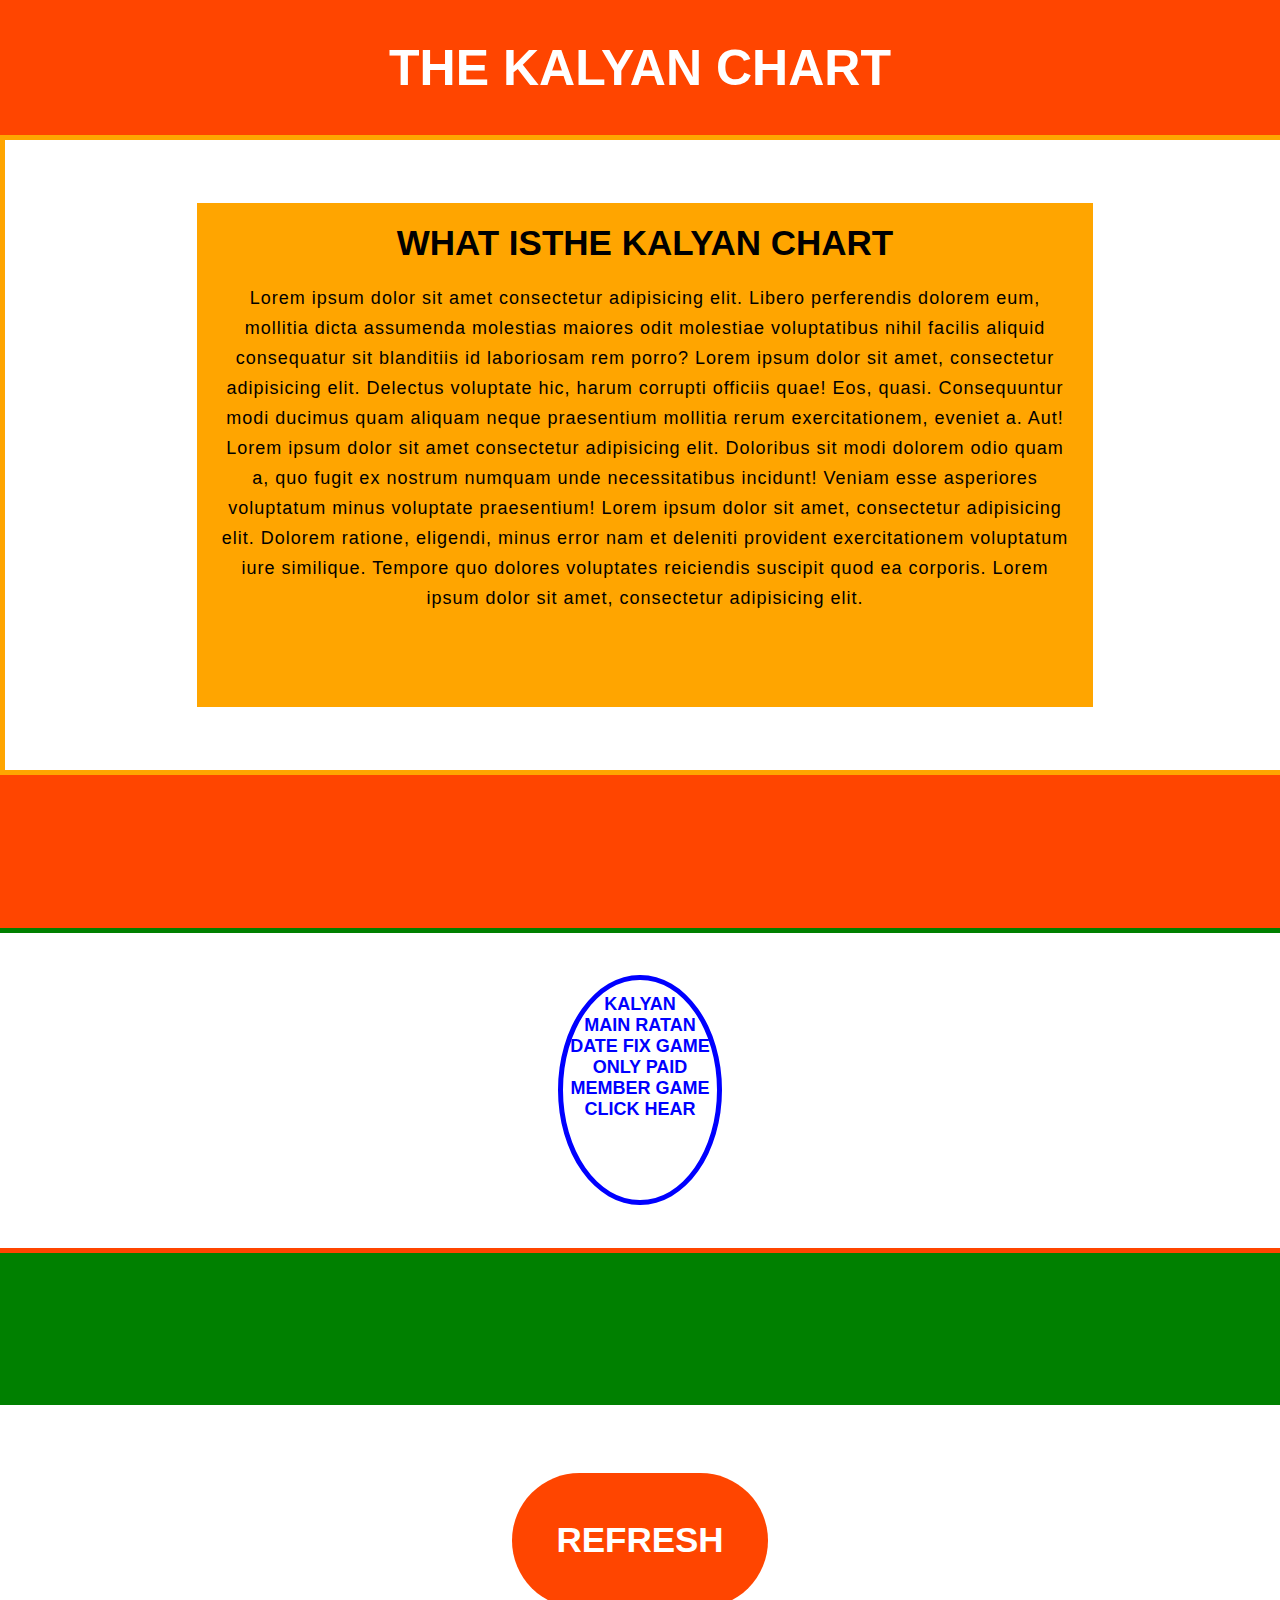
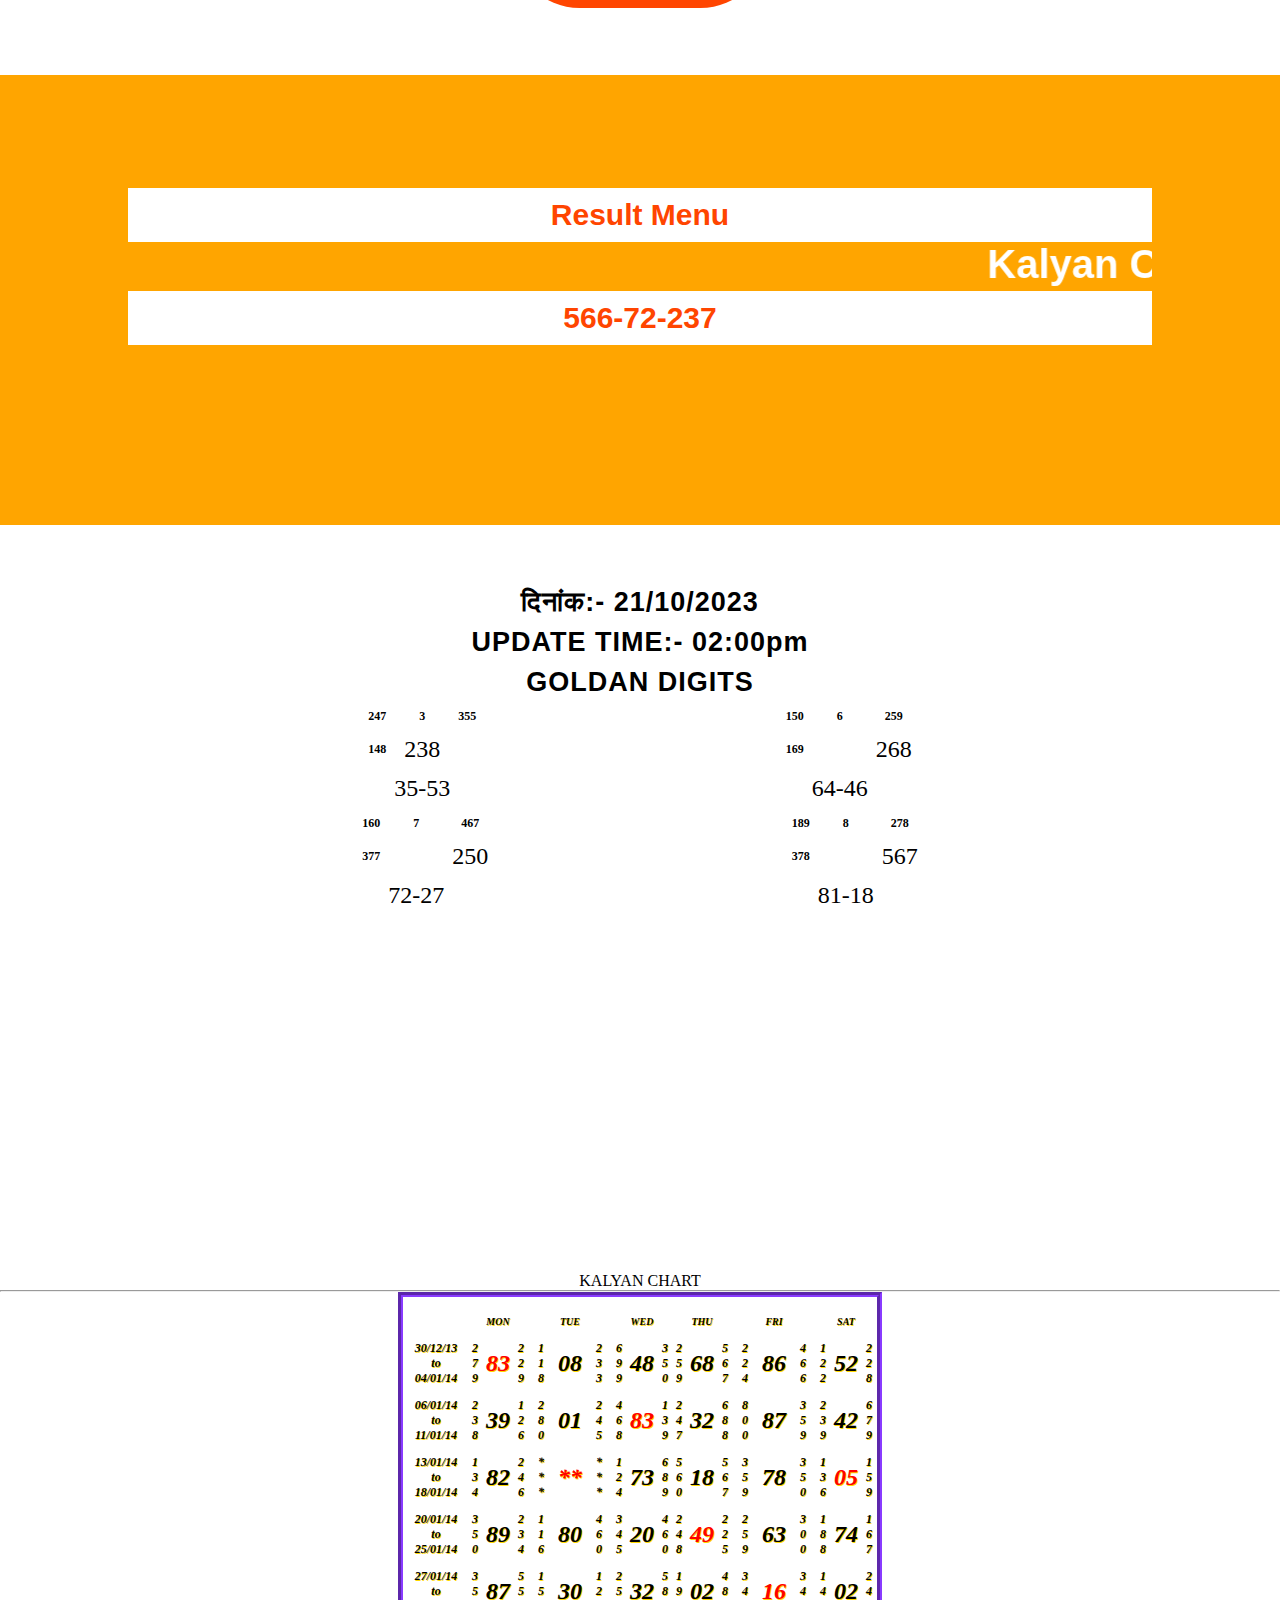
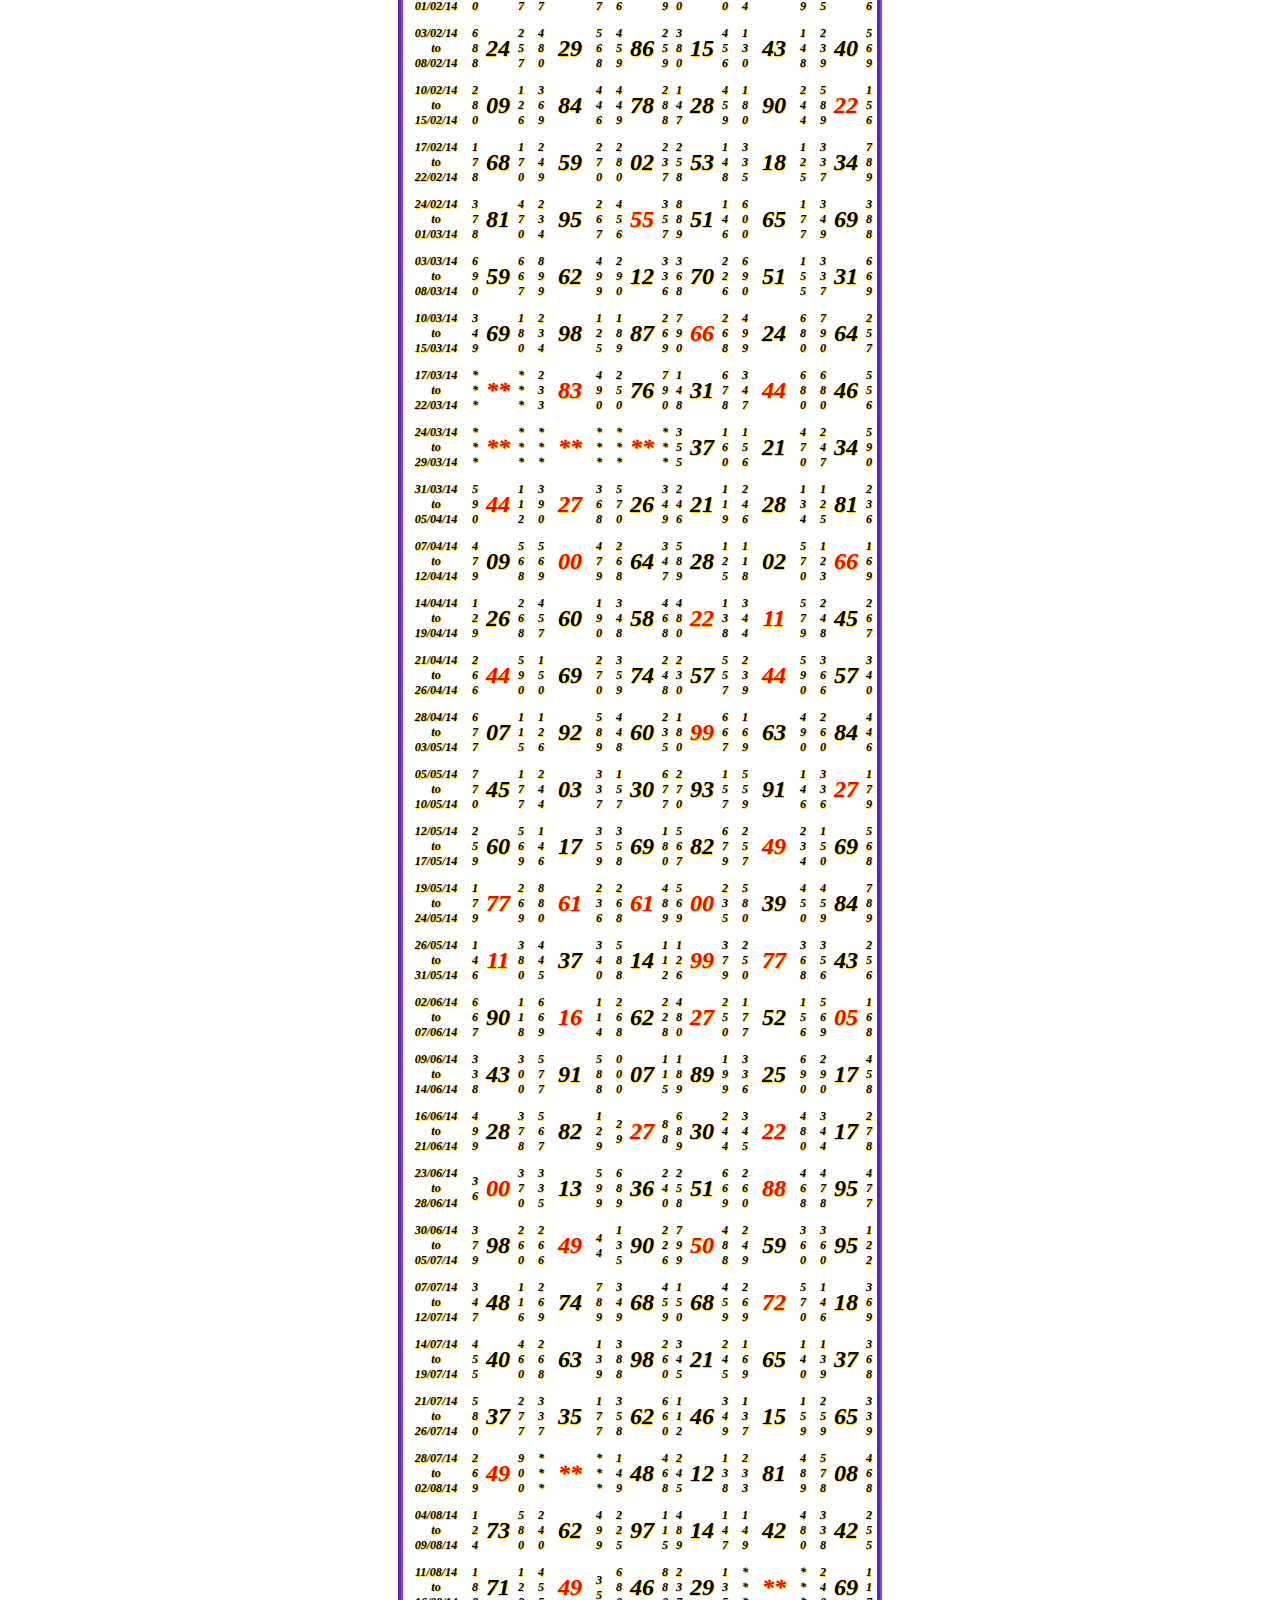
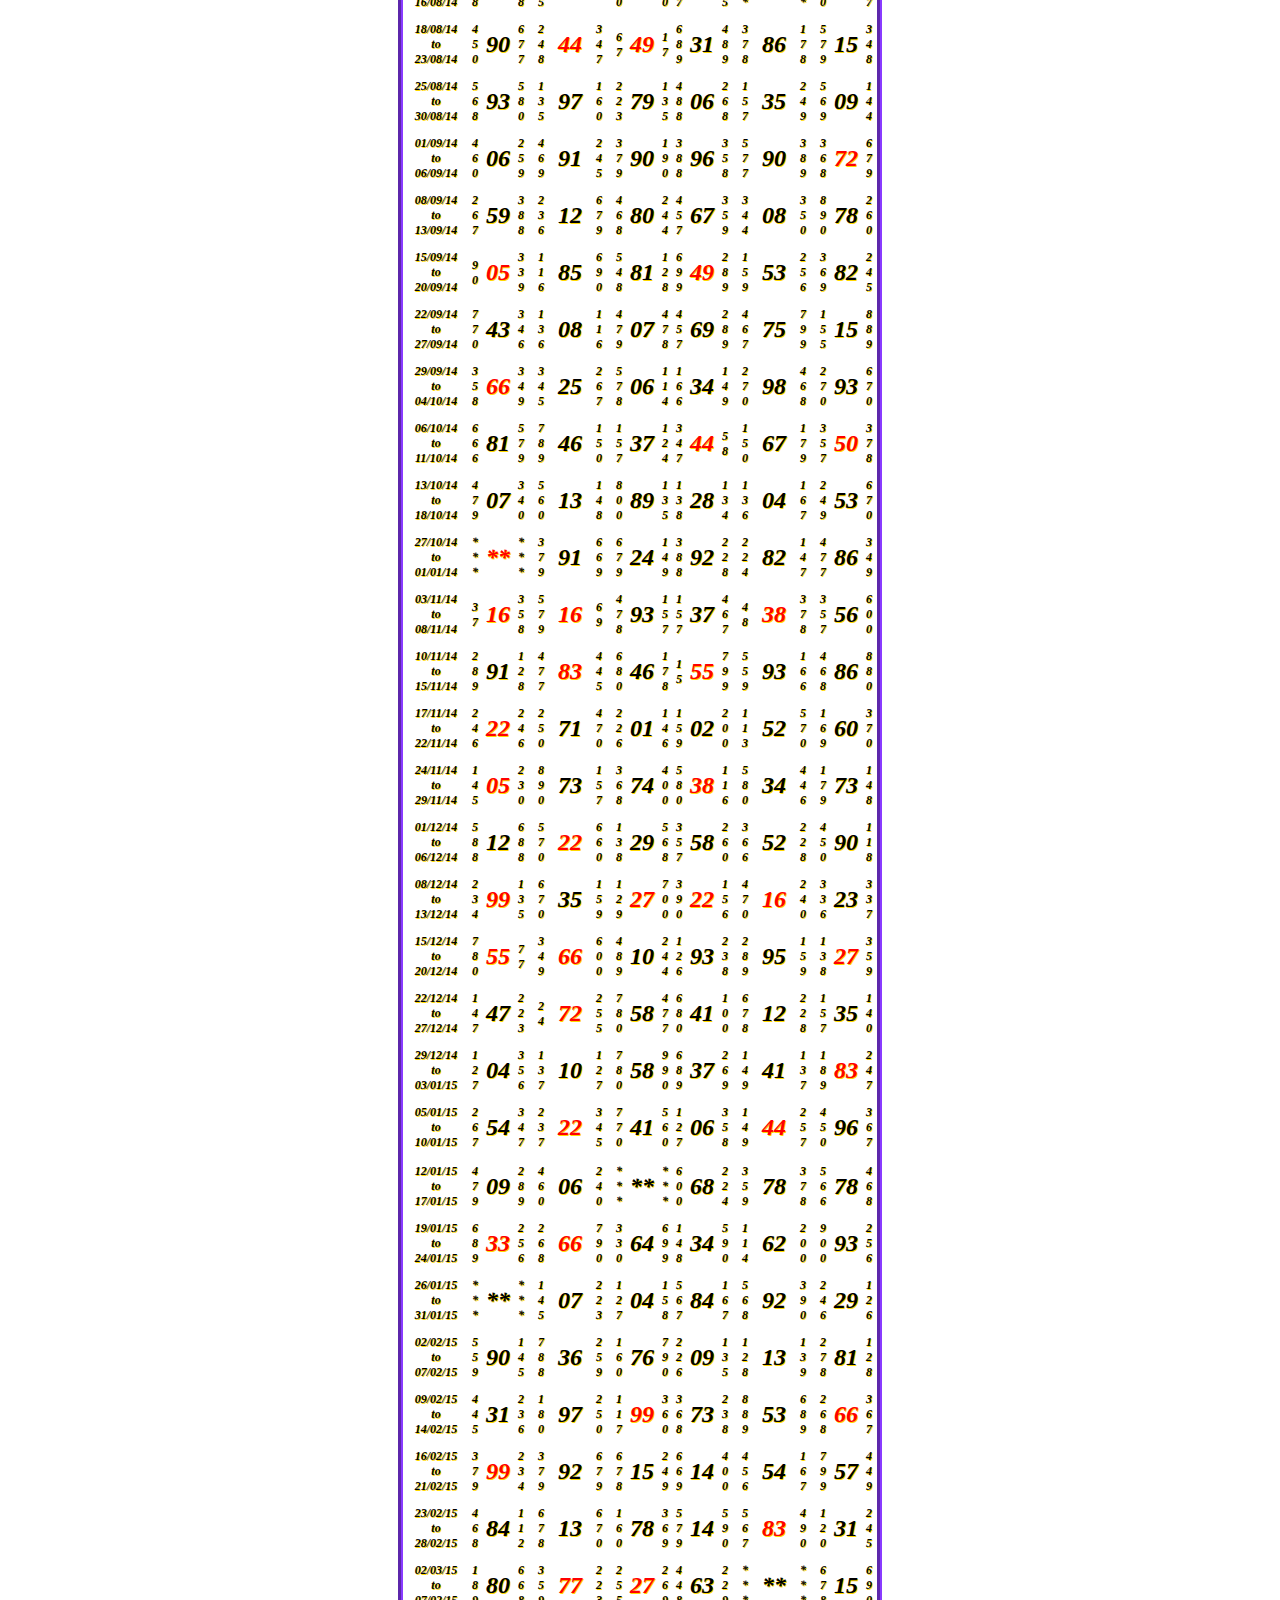
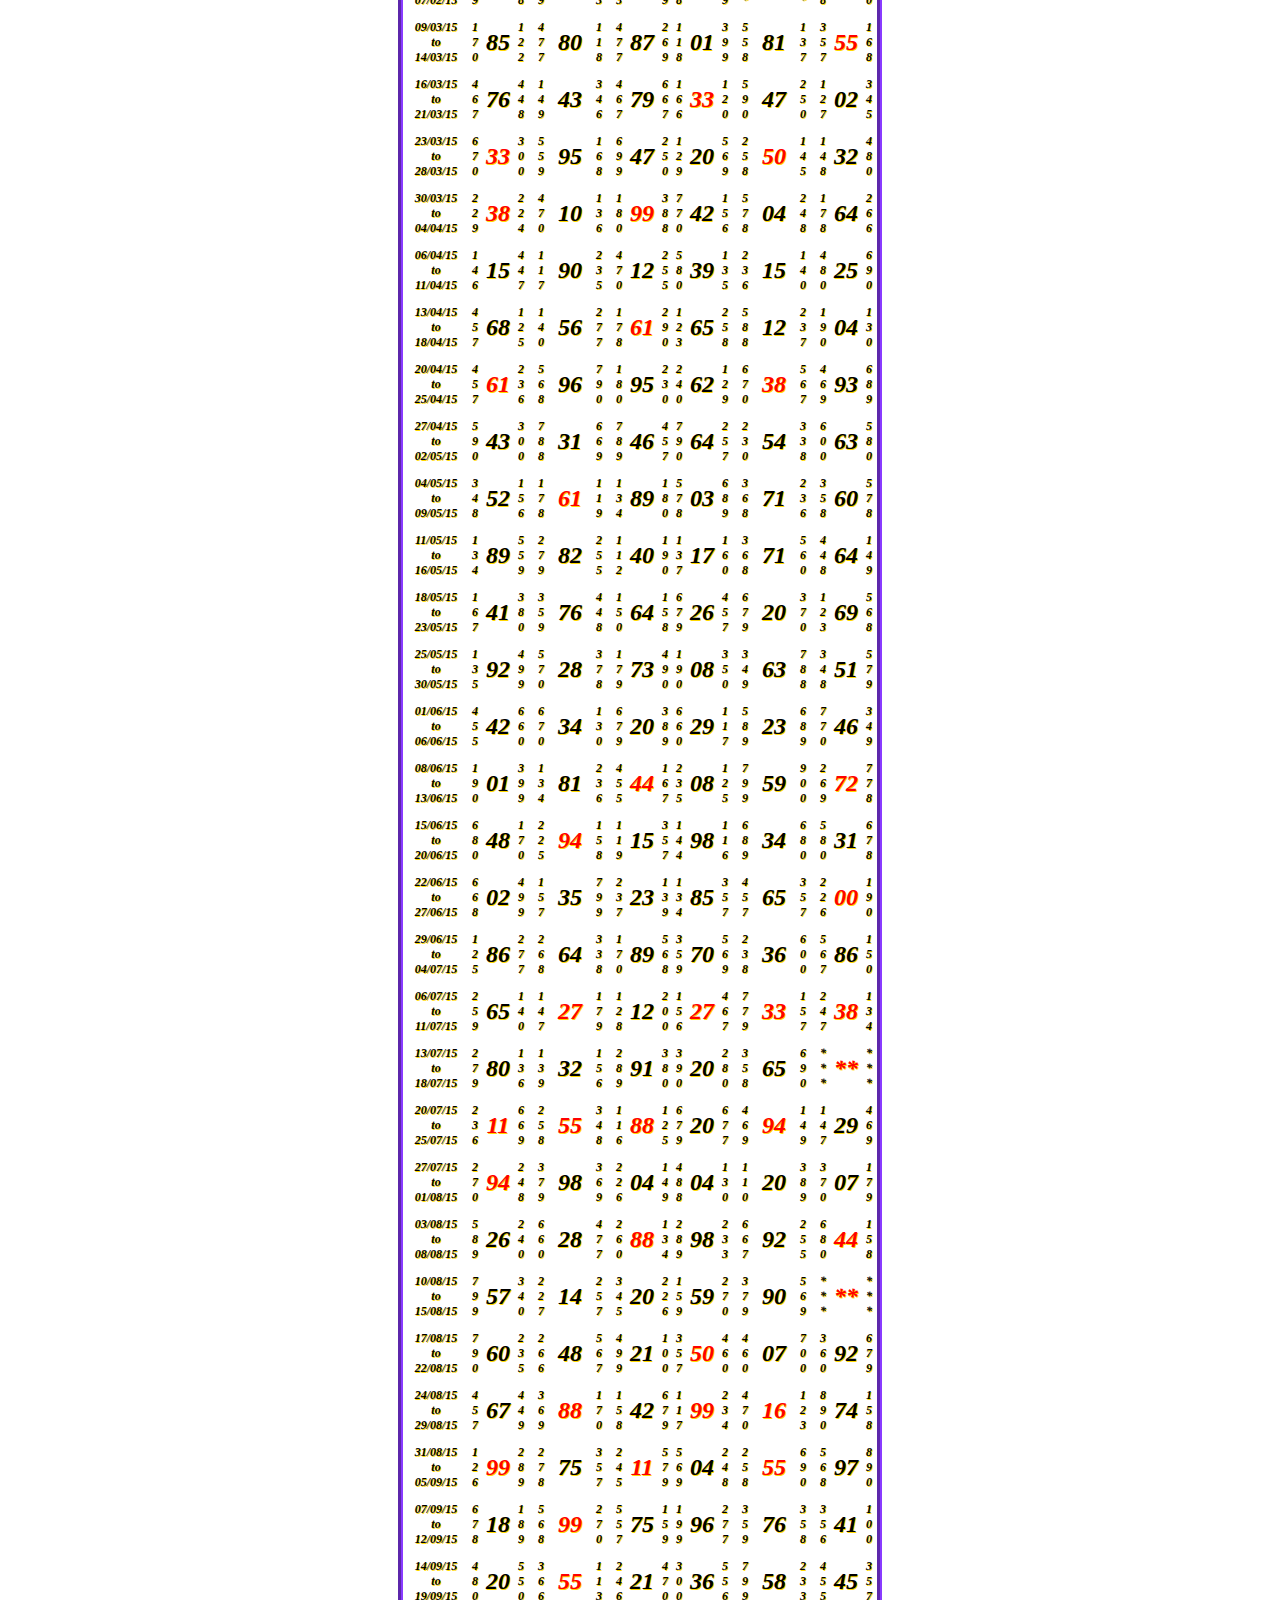
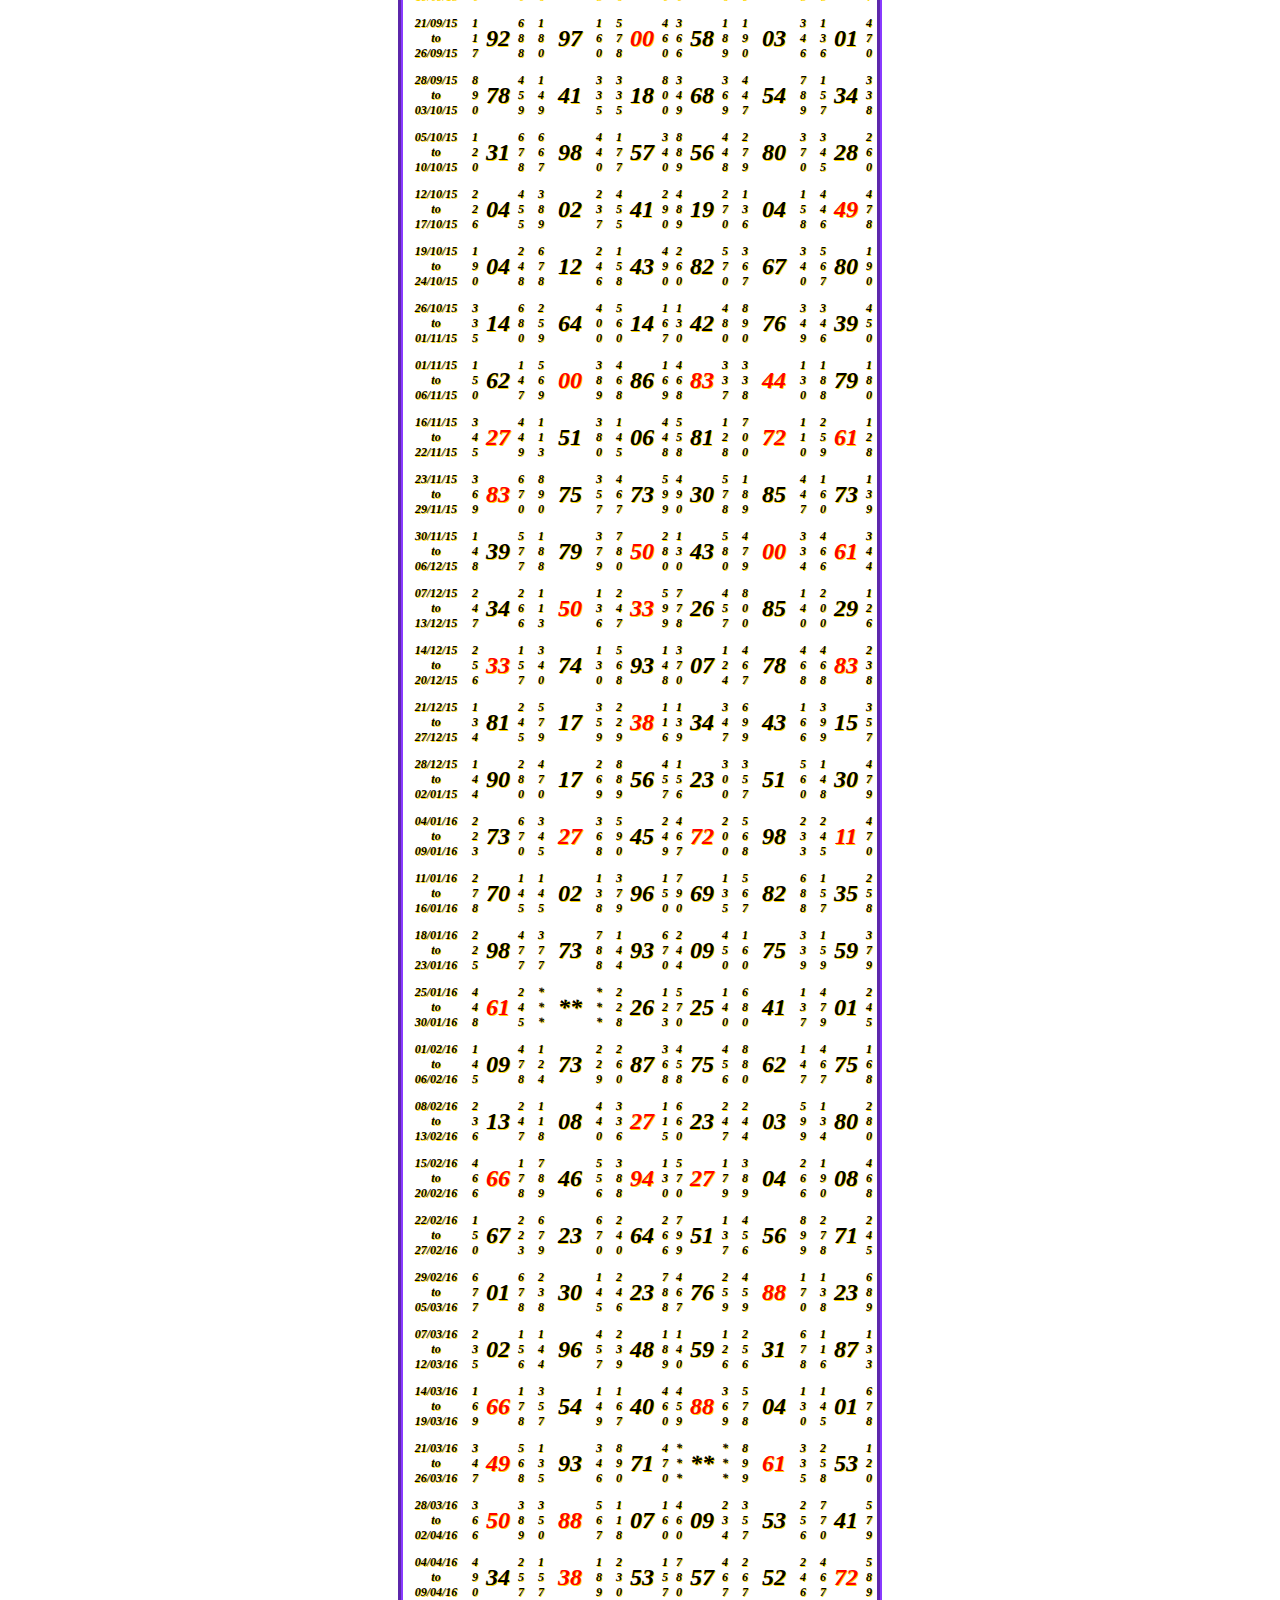
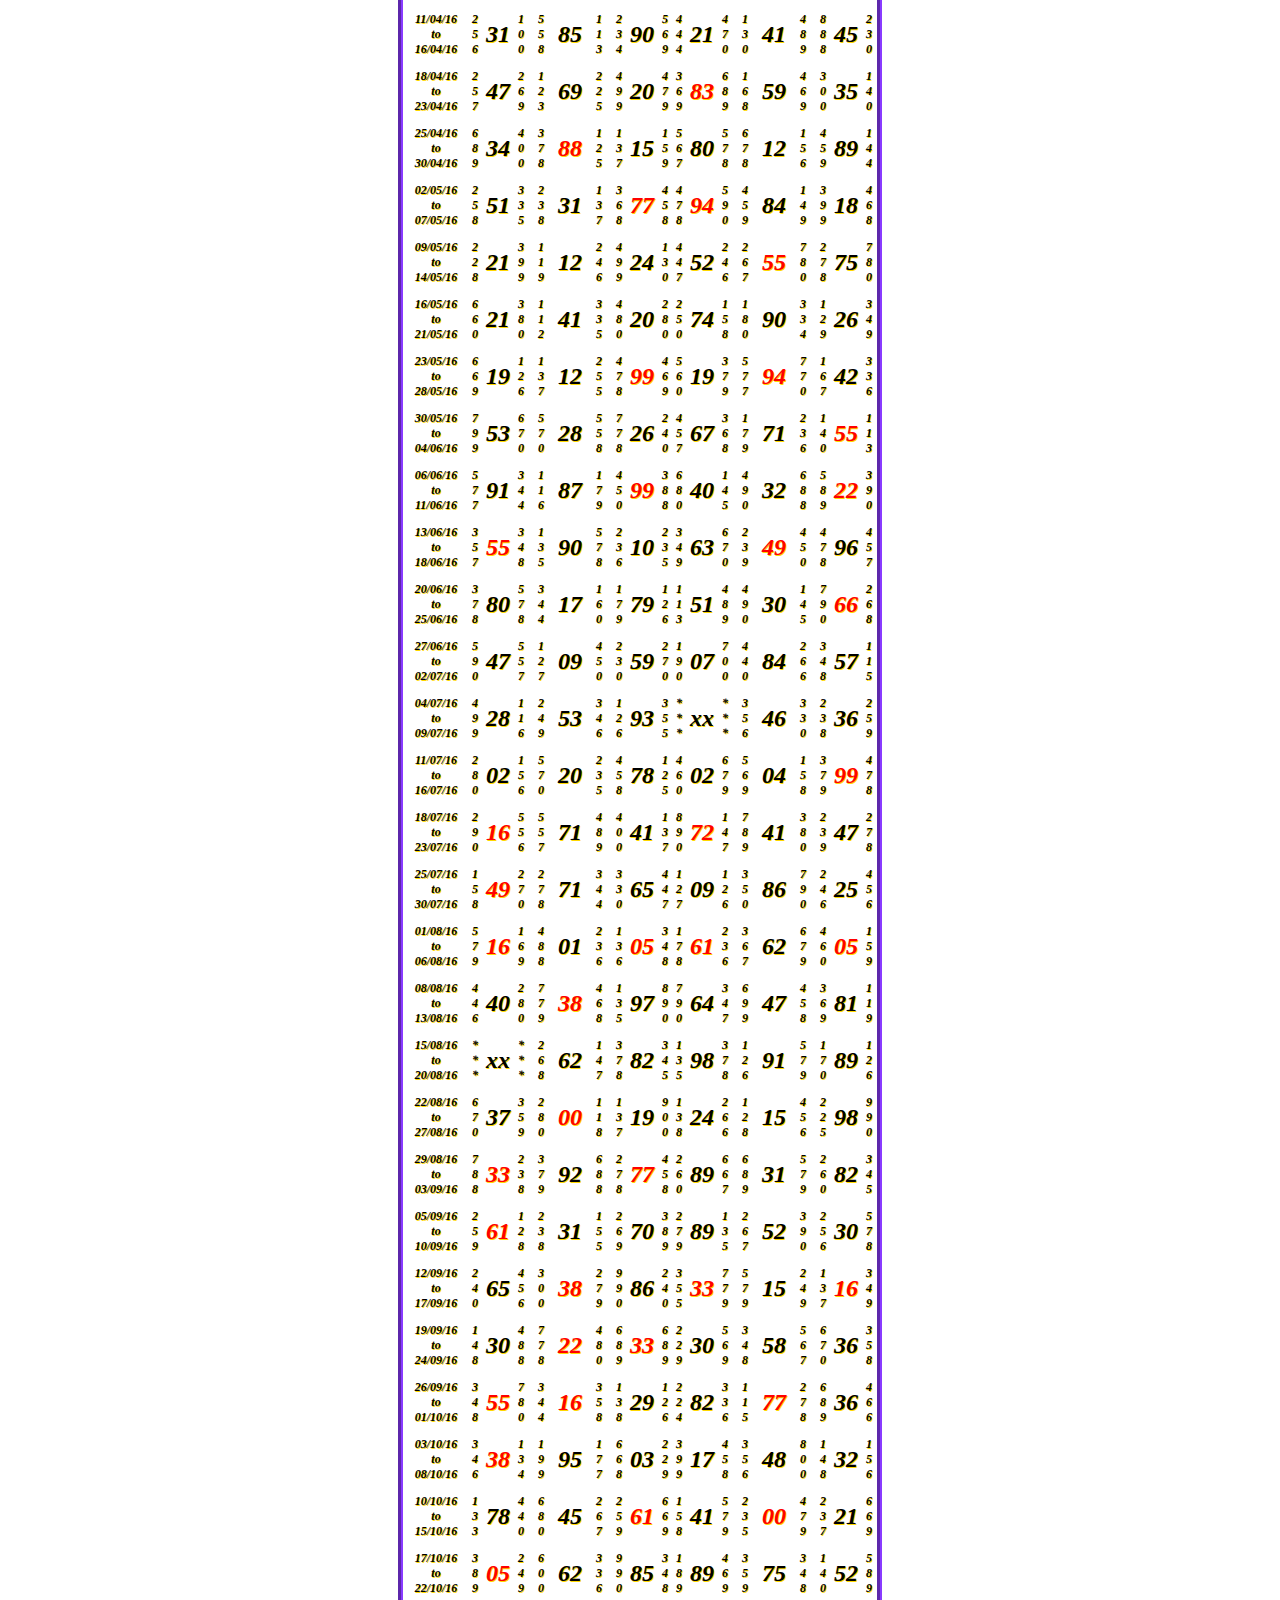
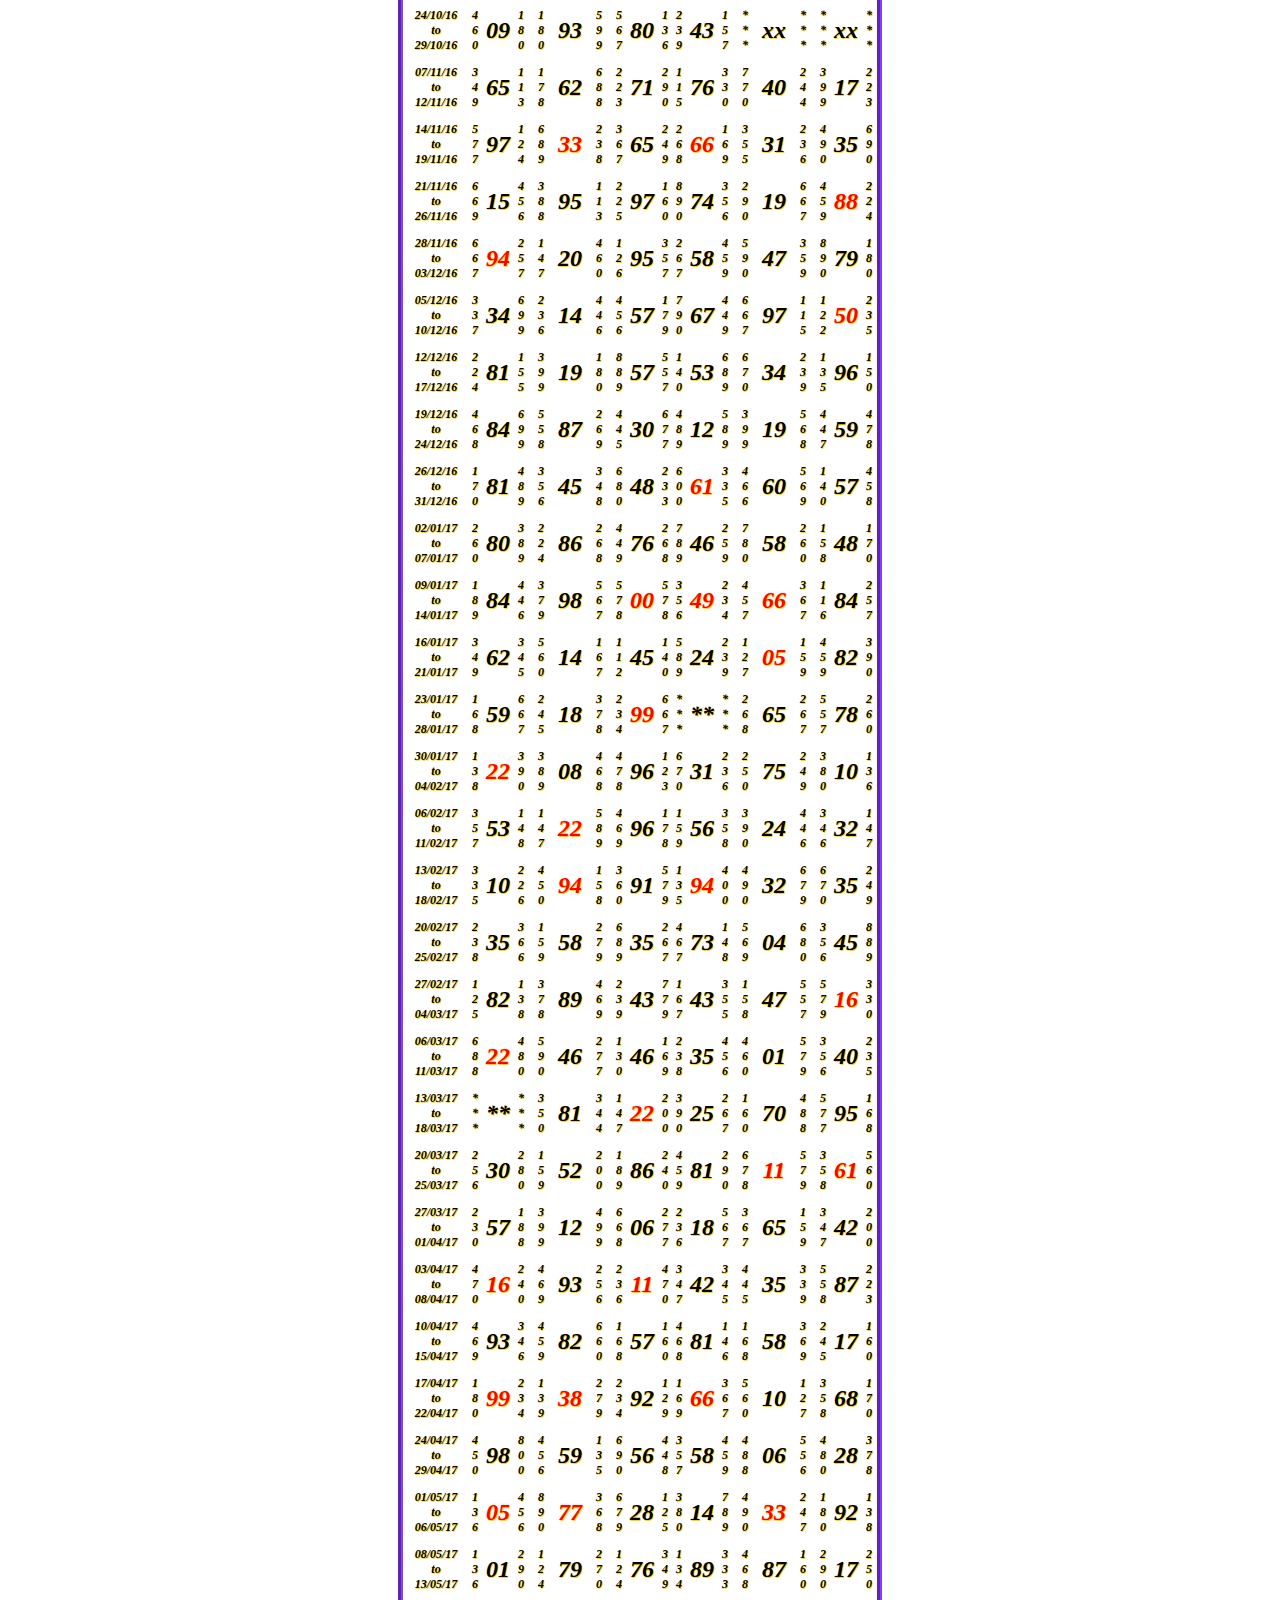
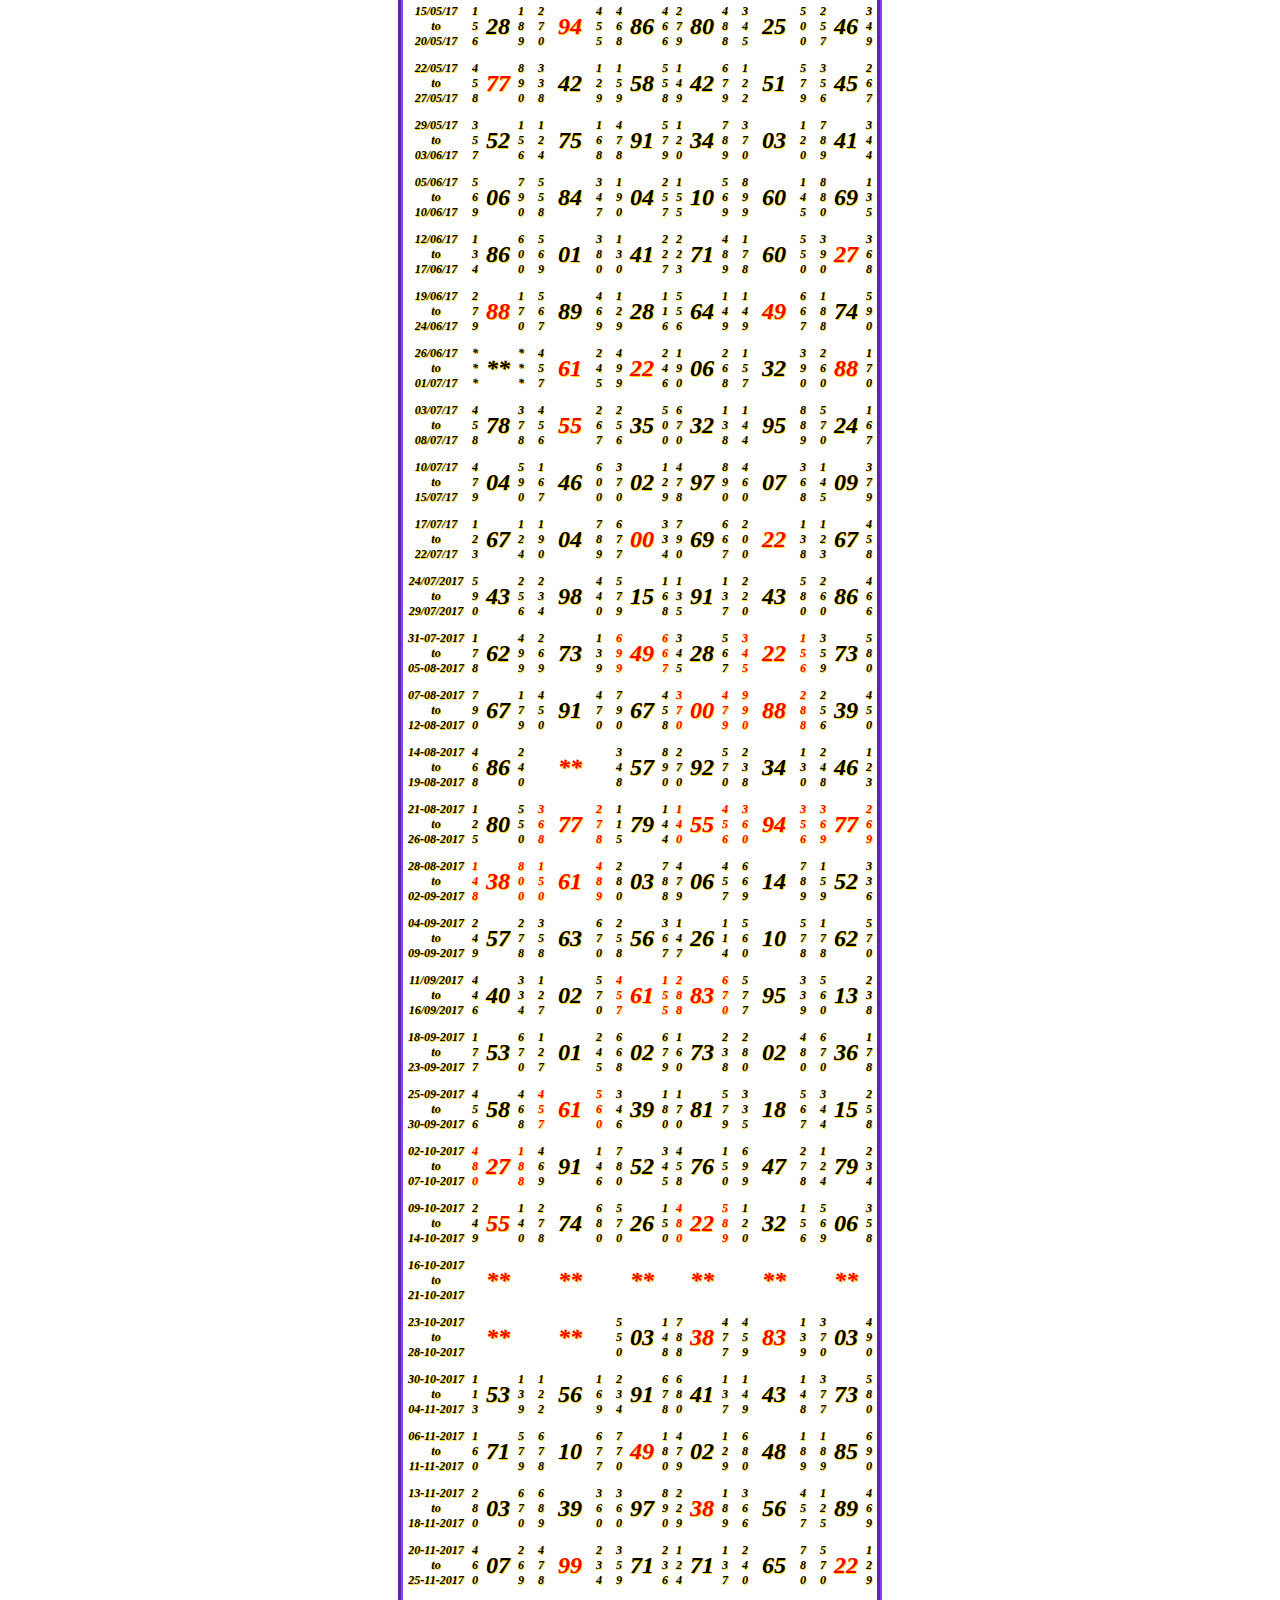
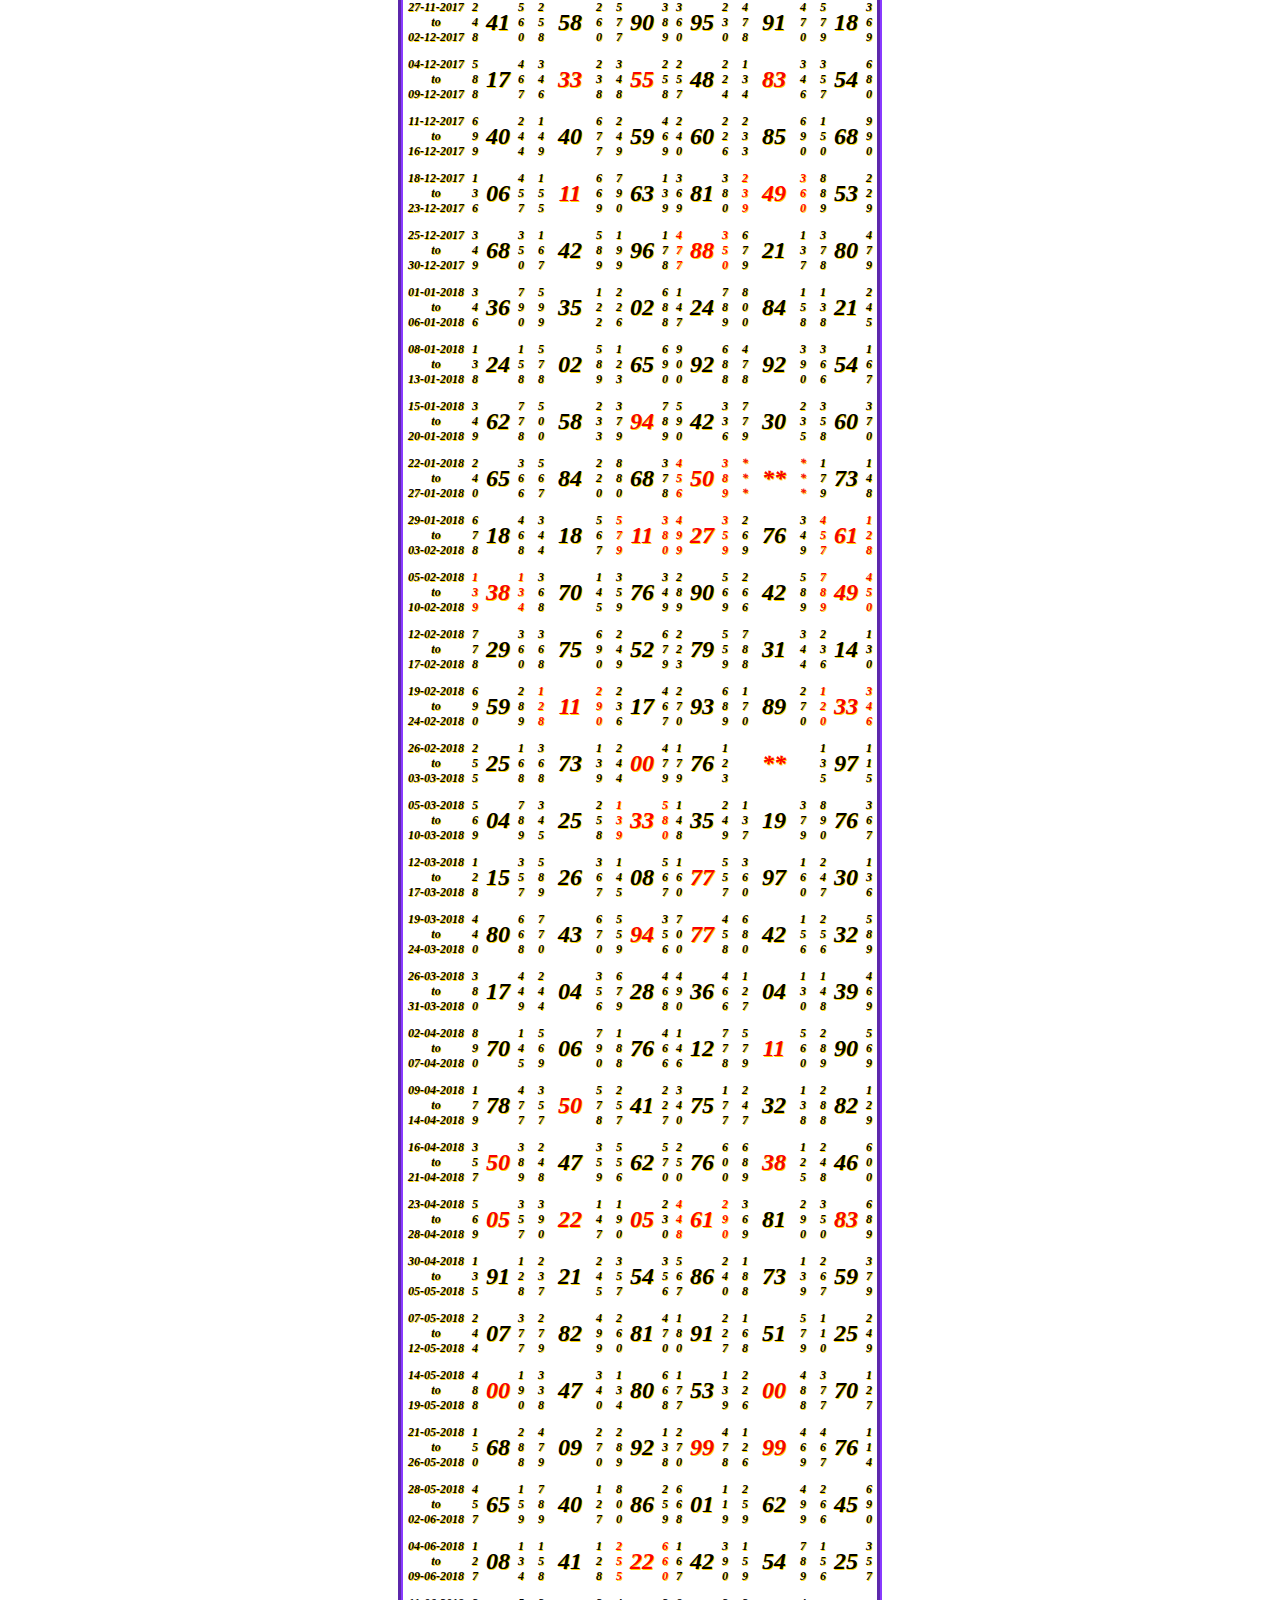
==== index.html @ e51af617 "KALYAN CHART" ====
<!DOCTYPE html>
<html lang="en">
<head>
    <meta charset="UTF-8">
    <meta name="viewport" content="width=device-width, initial-scale=1.0">
    <link href="https://cdn.jsdelivr.net/npm/bootstrap@5.0.2/dist/css/bootstrap.min.css" rel="stylesheet" integrity="sha384-EVSTQN3/azprG1Anm3QDgpJLIm9Nao0Yz1ztcQTwFspd3yD65VohhpuuCOmLASjC" crossorigin="anonymous">
    <link rel="stylesheet" href="styles.css">
    <link rel="stylesheet" href="insta.css">
    <!-- <link rel="stylesheet" href="new.css"> -->
    <title>Document</title>
</head>
<body>
    <section class="head">
        <h1>THE KALYAN CHART</h1>
    </section>
    <section class="main">
        <div>
            <h2>WHAT ISTHE KALYAN CHART</h2>
            <p>Lorem ipsum dolor sit amet consectetur adipisicing elit. Libero perferendis dolorem eum, mollitia dicta assumenda molestias maiores odit molestiae voluptatibus nihil facilis aliquid consequatur sit blanditiis id laboriosam rem porro? Lorem ipsum dolor sit amet, consectetur adipisicing elit. Delectus voluptate hic, harum corrupti officiis quae! Eos, quasi. Consequuntur modi ducimus quam aliquam neque praesentium mollitia rerum exercitationem, eveniet a. Aut! Lorem ipsum dolor sit amet consectetur adipisicing elit. Doloribus sit modi dolorem odio quam a, quo fugit ex nostrum numquam unde necessitatibus incidunt! Veniam esse asperiores voluptatum minus voluptate praesentium! Lorem ipsum dolor sit amet, consectetur adipisicing elit. Dolorem ratione, eligendi, minus error nam et deleniti provident exercitationem voluptatum iure similique. Tempore quo dolores voluptates reiciendis suscipit quod ea corporis. Lorem ipsum dolor sit amet, consectetur adipisicing elit.</p>
        </div>
    </section>

    <section class="card">
        <div class="main-card">
            <div>
                    <a href="">
                       <h2> KALYAN <br /> MAIN RATAN<br /> DATE
                        FIX
                        GAME<br /> ONLY PAID MEMBER GAME<br /> CLICK HEAR</h2>
                    </a>
            </div>
        </div>
    </section>
    <section class="Refresh-card">
            <div>
                <button class="Refresh">
                    <a href=""><h2>REFRESH</h2></a>
                </button>
            </div>
    </section>

    <section class="result-menu">
        <div>
            <h3>Result Menu</h3>
            <marquee behavior="" direction="">
                <h4>Kalyan Chart</h4>
            </marquee>
            <h3>566-72-237</h3>
        </div>
    </section>

    <section class="update-time">
        <div>
            <div class="update-time-title">
                <h2>दिनांक:- 21/10/2023 <br>UPDATE TIME:- 02:00pm </h2>
                <h2>GOLDAN DIGITS</h2>
            </div>
            <div class="update-time-table">
                <div>
                    <table class="table">
                        <thead>
                          <tr>
                            <th scope="col" class="h3 px-5">247</th>
                            <th scope="col" class="px-5 py-3 bg-danger text-light h2">3</th>
                            <th scope="col" class="h3 px-5">355</th>
                          </tr>
                        </thead>
                        <tbody>
                          <tr>
                            <th scope="row" class="h3 px-5">148</th>
                            <td class="h3 px-5">238</td>
                            <td class="h3 px-5"></td>
                          </tr>
                          <tr>
                            <th scope="row" class="h3 px-5"></th>
                            <td class="h3 px-5">35-53</td>
                            <td class="h3 px-5"></td>
                          </tr>
                        </tbody>
                      </table>
                </div>
                <div>
                    <table class="table">
                        <thead>
                          <tr>
                            <th scope="col" class="h3 px-5">150</th>
                            <th scope="col" class="px-5 py-3 bg-danger text-light h2">6</th>
                            <th scope="col" class="h3 px-5">259</th>
                          </tr>
                        </thead>
                        <tbody>
                          <tr>
                            <th scope="row" class="h3 px-5">169</th>
                            <td class="h3 px-5"></td>
                            <td class="h3 px-5">268</td>
                          </tr>
                          <tr>
                            <th scope="row" class="h3 px-5"></th>
                            <td class="h3 px-5">64-46</td>
                            <td class="h3 px-5"></td>
                          </tr>
                        </tbody>
                      </table>
                </div>
            </div>
            <div class="update-time-table">
                <div>
                    <table class="table">
                        <thead>
                          <tr>
                            <th scope="col" class="h3 px-5">160</th>
                            <th scope="col" class="px-5 py-3 bg-danger text-light h2">7</th>
                            <th scope="col" class="h3 px-5">467</th>
                          </tr>
                        </thead>
                        <tbody>
                          <tr>
                            <th scope="row" class="h3 px-5">377</th>
                            <td class="h3 px-5"></td>
                            <td class="h3 px-5">250</td>
                          </tr>
                          <tr>
                            <th scope="row" class="h3 px-5"></th>
                            <td class="h3 px-5">72-27</td>
                            <td class="h3 px-5"></td>
                          </tr>
                        </tbody>
                      </table>
                </div>
                <div>
                    <table class="table">
                        <thead>
                          <tr>
                            <th scope="col" class="h3 px-5">189</th>
                            <th scope="col" class="px-5 py-3 bg-danger text-light h2">8</th>
                            <th scope="col" class="h3 px-5">278</th>
                          </tr>
                        </thead>
                        <tbody>
                          <tr>
                            <th scope="row" class="h3 px-5">378</th>
                            <td class="h3 px-5"></td>
                            <td class="h3 px-5">567</td>
                          </tr>
                          <tr>
                            <th scope="row" class="h3 px-5"></th>
                            <td class="h3 px-5">81-18</td>
                            <td class="h3 px-5"></td>
                          </tr>
                        </tbody>
                      </table>
                </div>
            </div>
            
        </div>
    </section>



    <section>
        <div class="f" align="center">
            <div class="bg-danger p-2 text-light h4 text-center">
              <p>KALYAN CHART </p>
            </div>
            <hr>
            <table class="RECORD">
              <tbody>
                <tr>
                  <th>
                    </font>
                  </th>
                  <th colspan="3" align="center">
                    <font size="1vmin">MON
                    </font>
                  </th>
                  <th colspan="3" align="center">
                    <font size="1vmin">TUE
                    </font>
                  </th>
                  <th colspan="3" align="center">
                    <font size="1vmin">WED
                    </font>
                  </th>
                  <th colspan="3" align="center">
                    <font size="1vmin">THU
                    </font>
                  </th>
                  <th colspan="3" align="center">
                    <font size="1vmin">FRI
                    </font>
                  </th>
                  <th colspan="3" align="center">
                    <font size="1vmin">SAT
                    </font>
                  </th>
                </tr>
        
        
        
                <tr>
                  <th>
                    30/12/13<br>
                    to<br>
                    04/01/14
                  </th>
                  <th>2<br>
                    7<br>
                    9
                  </th>
                  <td>
                    <font color="red">83</font>
                  </td>
                  <th>2<br>
                    2<br>
                    9
                  </th>
                  <th>1<br>
                    1<br>
                    8</th>
                  <td>08</td>
                  <th>2<br>
                    3<br>
                    3</th>
                  <th>6<br>
                    9<br>
                    9</th>
                  <td>48</td>
                  <th>3<br>
                    5<br>
                    0</th>
                  <th>2<br>
                    5<br>
                    9</th>
                  <td>68</td>
                  <th>5<br>
                    6<br>
                    7</th>
                  <th>2<br>
                    2<br>
                    4</th>
                  <td>86</td>
                  <th>4<br>
                    6<br>
                    6</th>
                  <th>1<br>
                    2<br>
                    2</th>
                  <td>52</td>
                  <th>2<br>
                    2<br>
                    8</th>
                </tr>
                <tr>
                  <th>
                    06/01/14<br>
                    to<br>
                    11/01/14
                  </th>
                  <th>2<br>
                    3<br>
                    8</th>
                  <td>39</td>
                  <th>1<br>
                    2<br>
                    6</th>
                  <th>2<br>
                    8<br>
                    0</th>
                  <td>01</td>
                  <th>2<br>
                    4<br>
                    5</th>
                  <th>4<br>
                    6<br>
                    8
                  </th>
                  <td>
                    <font color="red">83</font>
                  </td>
                  <th>1<br>
                    3<br>
                    9
                  </th>
                  <th>2<br>
                    4<br>
                    7</th>
                  <td>32</td>
                  <th>6<br>
                    8<br>
                    8</th>
                  <th>8<br>
                    0<br>
                    0</th>
                  <td>87</td>
                  <th>3<br>
                    5<br>
                    9</th>
                  <th>2<br>
                    3<br>
                    9</th>
                  <td>42</td>
                  <th>6<br>
                    7<br>
                    9</th>
                </tr>
                <tr>
                  <th>
                    13/01/14<br>
                    to<br>
                    18/01/14
                  </th>
                  <th>1<br>
                    3<br>
                    4</th>
                  <td>82</td>
                  <th>2<br>
                    4<br>
                    6</th>
                  <th>*<br>
                    *<br>
                    *
                  </th>
                  <td>
                    <font color="red">**</font>
                  </td>
                  <th>*<br>
                    *<br>
                    *
                  </th>
                  <th>1<br>
                    2<br>
                    4</th>
                  <td>73</td>
                  <th>6<br>
                    8<br>
                    9</th>
                  <th>5<br>
                    6<br>
                    0</th>
                  <td>18</td>
                  <th>5<br>
                    6<br>
                    7</th>
                  <th>3<br>
                    5<br>
                    9</th>
                  <td>78</td>
                  <th>3<br>
                    5<br>
                    0</th>
                  <th>1<br>
                    3<br>
                    6
                  </th>
                  <td>
                    <font color="red">05</font>
                  </td>
                  <th>1<br>
                    5<br>
                    9
                  </th>
                </tr>
                <tr>
                  <th>
                    20/01/14<br>
                    to<br>
                    25/01/14
                  </th>
                  <th>3<br>
                    5<br>
                    0</th>
                  <td>89</td>
                  <th>2<br>
                    3<br>
                    4</th>
                  <th>1<br>
                    1<br>
                    6</th>
                  <td>80</td>
                  <th>4<br>
                    6<br>
                    0</th>
                  <th>3<br>
                    4<br>
                    5</th>
                  <td>20</td>
                  <th>4<br>
                    6<br>
                    0</th>
                  <th>2<br>
                    4<br>
                    8
                  </th>
                  <td>
                    <font color="red">49</font>
                  </td>
                  <th>2<br>
                    2<br>
                    5
                  </th>
                  <th>2<br>
                    5<br>
                    9</th>
                  <td>63</td>
                  <th>3<br>
                    0<br>
                    0</th>
                  <th>1<br>
                    8<br>
                    8</th>
                  <td>74</td>
                  <th>1<br>
                    6<br>
                    7</th>
                </tr>
                <tr>
                  <th>
                    27/01/14<br>
                    to<br>
                    01/02/14
                  </th>
                  <th>3<br>
                    5<br>
                    0</th>
                  <td>87</td>
                  <th>5<br>
                    5<br>
                    7</th>
                  <th>1<br>
                    5<br>
                    7</th>
                  <td>30</td>
                  <th>1<br>
                    2<br>
                    7</th>
                  <th>2<br>
                    5<br>
                    6</th>
                  <td>32</td>
                  <th>5<br>
                    8<br>
                    9</th>
                  <th>1<br>
                    9<br>
                    0</th>
                  <td>02</td>
                  <th>4<br>
                    8<br>
                    0</th>
                  <th>3<br>
                    4<br>
                    4
                  </th>
                  <td>
                    <font color="red">16</font>
                  </td>
                  <th>3<br>
                    4<br>
                    9
                  </th>
                  <th>1<br>
                    4<br>
                    5</th>
                  <td>02</td>
                  <th>2<br>
                    4<br>
                    6</th>
                </tr>
                <tr>
                  <th>
                    03/02/14<br>
                    to<br>
                    08/02/14
                  </th>
                  <th>6<br>
                    8<br>
                    8</th>
                  <td>24</td>
                  <th>2<br>
                    5<br>
                    7</th>
                  <th>4<br>
                    8<br>
                    0</th>
                  <td>29</td>
                  <th>5<br>
                    6<br>
                    8</th>
                  <th>4<br>
                    5<br>
                    9</th>
                  <td>86</td>
                  <th>2<br>
                    5<br>
                    9</th>
                  <th>3<br>
                    8<br>
                    0</th>
                  <td>15</td>
                  <th>4<br>
                    5<br>
                    6</th>
                  <th>1<br>
                    3<br>
                    0</th>
                  <td>43</td>
                  <th>1<br>
                    4<br>
                    8</th>
                  <th>2<br>
                    3<br>
                    9</th>
                  <td>40</td>
                  <th>5<br>
                    6<br>
                    9</th>
                </tr>
                <tr>
                  <th>
                    10/02/14<br>
                    to<br>
                    15/02/14
                  </th>
                  <th>2<br>
                    8<br>
                    0</th>
                  <td>09</td>
                  <th>1<br>
                    2<br>
                    6</th>
                  <th>3<br>
                    6<br>
                    9</th>
                  <td>84</td>
                  <th>4<br>
                    4<br>
                    6</th>
                  <th>4<br>
                    4<br>
                    9</th>
                  <td>78</td>
                  <th>2<br>
                    8<br>
                    8</th>
                  <th>1<br>
                    4<br>
                    7</th>
                  <td>28</td>
                  <th>4<br>
                    5<br>
                    9</th>
                  <th>1<br>
                    8<br>
                    0</th>
                  <td>90</td>
                  <th>2<br>
                    4<br>
                    4</th>
                  <th>5<br>
                    8<br>
                    9</th>
                  <td>
                    <font color="red">22</font>
                  </td>
                  <th>1<br>
                    5<br>
                    6</th>
                </tr>
                <tr>
                  <th>
                    17/02/14<br>
                    to<br>
                    22/02/14
                  </th>
                  <th>1<br>
                    7<br>
                    8</th>
                  <td>68</td>
                  <th>1<br>
                    7<br>
                    0</th>
                  <th>2<br>
                    4<br>
                    9</th>
                  <td>59</td>
                  <th>2<br>
                    7<br>
                    0</th>
                  <th>2<br>
                    8<br>
                    0</th>
                  <td>02</td>
                  <th>2<br>
                    3<br>
                    7</th>
                  <th>2<br>
                    5<br>
                    8</th>
                  <td>53</td>
                  <th>1<br>
                    4<br>
                    8</th>
                  <th>3<br>
                    3<br>
                    5</th>
                  <td>18</td>
                  <th>1<br>
                    2<br>
                    5</th>
                  <th>3<br>
                    3<br>
                    7</th>
                  <td>34</td>
                  <th>7<br>
                    8<br>
                    9</th>
                </tr>
                <tr>
                  <th>
                    24/02/14<br>
                    to<br>
                    01/03/14
                  </th>
                  <th>3<br>
                    7<br>
                    8</th>
                  <td>81</td>
                  <th>4<br>
                    7<br>
                    0</th>
                  <th>2<br>
                    3<br>
                    4</th>
                  <td>95</td>
                  <th>2<br>
                    6<br>
                    7</th>
                  <th>4<br>
                    5<br>
                    6
                  </th>
                  <td>
                    <font color="red">55</font>
                  </td>
                  <th>3<br>
                    5<br>
                    7
                  </th>
                  <th>8<br>
                    8<br>
                    9</th>
                  <td>51</td>
                  <th>1<br>
                    4<br>
                    6</th>
                  <th>6<br>
                    0<br>
                    0</th>
                  <td>65</td>
                  <th>1<br>
                    7<br>
                    7</th>
                  <th>3<br>
                    4<br>
                    9</th>
                  <td>69</td>
                  <th>3<br>
                    8<br>
                    8</th>
                </tr>
                <tr>
                  <th>
                    03/03/14<br>
                    to<br>
                    08/03/14
                  </th>
                  <th>6<br>
                    9<br>
                    0</th>
                  <td>59</td>
                  <th>6<br>
                    6<br>
                    7</th>
                  <th>8<br>
                    9<br>
                    9</th>
                  <td>62</td>
                  <th>4<br>
                    9<br>
                    9</th>
                  <th>2<br>
                    9<br>
                    0</th>
                  <td>12</td>
                  <th>3<br>
                    3<br>
                    6</th>
                  <th>3<br>
                    6<br>
                    8</th>
                  <td>70</td>
                  <th>2<br>
                    2<br>
                    6</th>
                  <th>6<br>
                    9<br>
                    0</th>
                  <td>51</td>
                  <th>1<br>
                    5<br>
                    5</th>
                  <th>3<br>
                    3<br>
                    7</th>
                  <td>31</td>
                  <th>6<br>
                    6<br>
                    9</th>
                </tr>
                <tr>
                  <th>
                    10/03/14<br>
                    to<br>
                    15/03/14
                  </th>
                  <th>3<br>
                    4<br>
                    9</th>
                  <td>69</td>
                  <th>1<br>
                    8<br>
                    0</th>
                  <th>2<br>
                    3<br>
                    4</th>
                  <td>98</td>
                  <th>1<br>
                    2<br>
                    5</th>
                  <th>1<br>
                    8<br>
                    9</th>
                  <td>87</td>
                  <th>2<br>
                    6<br>
                    9</th>
                  <th>7<br>
                    9<br>
                    0
                  </th>
                  <td>
                    <font color="red">66</font>
                  </td>
                  <th>2<br>
                    6<br>
                    8
                  </th>
                  <th>4<br>
                    9<br>
                    9</th>
                  <td>24</td>
                  <th>6<br>
                    8<br>
                    0</th>
                  <th>7<br>
                    9<br>
                    0</th>
                  <td>64</td>
                  <th>2<br>
                    5<br>
                    7</th>
                </tr>
                <tr>
                  <th>
                    17/03/14<br>
                    to<br>
                    22/03/14
                  </th>
                  <th>*<br>
                    *<br>
                    *
                  </th>
                  <td>
                    <font color="red">**</font>
                  </td>
                  <th>*<br>
                    *<br>
                    *
                  </th>
                  <th>2<br>
                    3<br>
                    3
                  </th>
                  <td>
                    <font color="red">83</font>
                  </td>
                  <th>4<br>
                    9<br>
                    0
                  </th>
                  <th>2<br>
                    5<br>
                    0
                  </th>
                  <td>76</td>
                  <th>7<br>
                    9<br>
                    0
                  </th>
                  <th>1<br>
                    4<br>
                    8
                  </th>
                  <td>31</td>
                  <th>6<br>
                    7<br>
                    8
                  </th>
                  <th>3<br>
                    4<br>
                    7
                  </th>
                  <td>
                    <font color="red">44</font>
                  </td>
                  <th>6<br>
                    8<br>
                    0
                  </th>
                  <th>6<br>
                    8<br>
                    0
                  </th>
                  <td>46</td>
                  <th>5<br>
                    5<br>
                    6
                  </th>
                </tr>
                <tr>
                  <th>
                    24/03/14<br>
                    to<br>
                    29/03/14
                  </th>
                  <th>*<br>
                    *<br>
                    *
                  </th>
                  <td>
                    <font color="red">**</font>
                  </td>
                  <th>*<br>
                    *<br>
                    *
                  </th>
                  <th>*<br>
                    *<br>
                    *
                  </th>
                  <td>
                    <font color="red">**</font>
                  </td>
                  <th>*<br>
                    *<br>
                    *
                  </th>
                  <th>*<br>
                    *<br>
                    *
                  </th>
                  <td>
                    <font color="red">**</font>
                  </td>
                  <th>*<br>
                    *<br>
                    *
                  </th>
                  <th>3<br>
                    5<br>
                    5
                  </th>
                  <td>37</td>
                  <th>1<br>
                    6<br>
                    0
                  </th>
                  <th>1<br>
                    5<br>
                    6
                  </th>
                  <td>21</td>
                  <th>4<br>
                    7<br>
                    0
                  </th>
                  <th>2<br>
                    4<br>
                    7
                  </th>
                  <td>34</td>
                  <th>5<br>
                    9<br>
                    0
                  </th>
                </tr>
                <tr>
                  <th>
                    31/03/14<br>
                    to<br>
                    05/04/14
                  </th>
                  <th>5<br>
                    9<br>
                    0
                  </th>
                  <td>
                    <font color="red">44</font>
                  </td>
                  <th>1<br>
                    1<br>
                    2
                  </th>
                  <th>3<br>
                    9<br>
                    0
                  </th>
                  <td>
                    <font color="red">27</font>
                  </td>
                  <th>3<br>
                    6<br>
                    8
                  </th>
                  <th>5<br>
                    7<br>
                    0
                  </th>
                  <td>26</td>
                  <th>3<br>
                    4<br>
                    9
                  </th>
                  <th>2<br>
                    4<br>
                    6
                  </th>
                  <td>21</td>
                  <th>1<br>
                    1<br>
                    9
                  </th>
                  <th>2<br>
                    4<br>
                    6
                  </th>
                  <td>28</td>
                  <th>1<br>
                    3<br>
                    4
                  </th>
                  <th>1<br>
                    2<br>
                    5
                  </th>
                  <td>81</td>
                  <th>2<br>
                    3<br>
                    6
                  </th>
                </tr>
                <tr>
                  <th>
                    07/04/14<br>
                    to<br>
                    12/04/14
                  </th>
                  <th>4<br>
                    7<br>
                    9
                  </th>
                  <td>09</td>
                  <th>5<br>
                    6<br>
                    8
                  </th>
                  <th>5<br>
                    6<br>
                    9
                  </th>
                  <td>
                    <font color="red">00</font>
                  </td>
                  <th>4<br>
                    7<br>
                    9
                  </th>
                  <th>2<br>
                    6<br>
                    8
                  </th>
                  <td>64</td>
                  <th>3<br>
                    4<br>
                    7
                  </th>
                  <th>5<br>
                    8<br>
                    9
                  </th>
                  <td>28</td>
                  <th>1<br>
                    2<br>
                    5
                  </th>
                  <th>1<br>
                    1<br>
                    8
                  </th>
                  <td>02</td>
                  <th>5<br>
                    7<br>
                    0
                  </th>
                  <th>1<br>
                    2<br>
                    3
                  </th>
                  <td>
                    <font color="red">66</font>
                  </td>
                  <th>1<br>
                    6<br>
                    9
                  </th>
                </tr>
                <tr>
                  <th>
                    14/04/14<br>
                    to<br>
                    19/04/14
                  </th>
                  <th>1<br>
                    2<br>
                    9
                  </th>
                  <td>26</td>
                  <th>2<br>
                    6<br>
                    8
                  </th>
                  <th>4<br>
                    5<br>
                    7
                  </th>
                  <td>60</td>
                  <th>1<br>
                    9<br>
                    0
                  </th>
                  <th>3<br>
                    4<br>
                    8
                  </th>
                  <td>58</td>
                  <th>4<br>
                    6<br>
                    8
                  </th>
                  <th>4<br>
                    8<br>
                    0
                  </th>
                  <td>
                    <font color="red">22</font>
                  </td>
                  <th>1<br>
                    3<br>
                    8
                  </th>
                  <th>3<br>
                    4<br>
                    4
                  </th>
                  <td>
                    <font color="red">11
                    </font>
                  </td>
                  <th>5<br>
                    7<br>
                    9
                  </th>
                  <th>2<br>
                    4<br>
                    8
                  </th>
                  <td>45</td>
                  <th>2<br>
                    6<br>
                    7
                  </th>
                </tr>
                <tr>
                  <th>
                    21/04/14<br>
                    to<br>
                    26/04/14
                  </th>
                  <th>2<br>
                    6<br>
                    6
                  </th>
                  <td>
                    <font color="red">44</font>
                  </td>
                  <th>5<br>
                    9<br>
                    0
                  </th>
                  <th>1<br>
                    5<br>
                    0
                  </th>
                  <td>69</td>
                  <th>2<br>
                    7<br>
                    0
                  </th>
                  <th>3<br>
                    5<br>
                    9
                  </th>
                  <td>74</td>
                  <th>2<br>
                    4<br>
                    8
                  </th>
                  <th>2<br>
                    3<br>
                    0
                  </th>
                  <td>57</td>
                  <th>5<br>
                    5<br>
                    7
                  </th>
                  <th>2<br>
                    3<br>
                    9
                  </th>
                  <td>
                    <font color="red">44</font>
                  </td>
                  <th>5<br>
                    9<br>
                    0
                  </th>
                  <th>3<br>
                    6<br>
                    6
                  </th>
                  <td>57</td>
                  <th>3<br>
                    4<br>
                    0
                  </th>
                </tr>
                <tr>
                  <th>
                    28/04/14<br>
                    to<br>
                    03/05/14
                  </th>
                  <th>6<br>
                    7<br>
                    7
                  </th>
                  <td>07</td>
                  <th>1<br>
                    1<br>
                    5
                  </th>
                  <th>1<br>
                    2<br>
                    6
                  </th>
                  <td>92</td>
                  <th>5<br>
                    8<br>
                    9
                  </th>
                  <th>4<br>
                    4<br>
                    8
                  </th>
                  <td>60</td>
                  <th>2<br>
                    3<br>
                    5
                  </th>
                  <th>1<br>
                    8<br>
                    0
                  </th>
                  <td>
                    <font color="red">99</font>
                  </td>
                  <th>6<br>
                    6<br>
                    7
                  </th>
                  <th>1<br>
                    6<br>
                    9
                  </th>
                  <td>63</td>
                  <th>4<br>
                    9<br>
                    0
                  </th>
                  <th>2<br>
                    6<br>
                    0
                  </th>
                  <td>84</td>
                  <th>4<br>
                    4<br>
                    6
                  </th>
                </tr>
                <tr>
                  <th>
                    05/05/14<br>
                    to<br>
                    10/05/14
                  </th>
                  <th>7<br>
                    7<br>
                    0
                  </th>
                  <td>45</td>
                  <th>1<br>
                    7<br>
                    7
                  </th>
                  <th>2<br>
                    4<br>
                    4
                  </th>
                  <td>03</td>
                  <th>3<br>
                    3<br>
                    7
                  </th>
                  <th>1<br>
                    5<br>
                    7
                  </th>
                  <td>30</td>
                  <th>6<br>
                    7<br>
                    7
                  </th>
                  <th>2<br>
                    7<br>
                    0
                  </th>
                  <td>93</td>
                  <th>1<br>
                    5<br>
                    7
                  </th>
                  <th>5<br>
                    5<br>
                    9
                  </th>
                  <td>91</td>
                  <th>1<br>
                    4<br>
                    6
                  </th>
                  <th>3<br>
                    3<br>
                    6
                  </th>
                  <td>
                    <font color="red">27</font>
                  </td>
                  <th>1<br>
                    7<br>
                    9
                  </th>
                </tr>
                <tr>
                  <th>
                    12/05/14<br>
                    to<br>
                    17/05/14
                  </th>
                  <th>2<br>
                    5<br>
                    9
                  </th>
                  <td>60</td>
                  <th>5<br>
                    6<br>
                    9
                  </th>
                  <th>1<br>
                    4<br>
                    6
                  </th>
                  <td>17</td>
                  <th>3<br>
                    5<br>
                    9
                  </th>
                  <th>3<br>
                    5<br>
                    8
                  </th>
                  <td>69</td>
                  <th>1<br>
                    8<br>
                    0
                  </th>
                  <th>5<br>
                    6<br>
                    7
                  </th>
                  <td>82</td>
                  <th>6<br>
                    7<br>
                    9
                  </th>
                  <th>2<br>
                    5<br>
                    7
                  </th>
                  <td>
                    <font color="red">49</font>
                  </td>
                  <th>2<br>
                    3<br>
                    4
                  </th>
                  <th>1<br>
                    5<br>
                    0
                  </th>
                  <td>69</td>
                  <th>5<br>
                    6<br>
                    8
                  </th>
                </tr>
                <tr>
                  <th>
                    19/05/14<br>
                    to<br>
                    24/05/14
                  </th>
                  <th>1<br>
                    7<br>
                    9
                  </th>
                  <td>
                    <font color="red">77</font>
                  </td>
                  <th>2<br>
                    6<br>
                    9
                  </th>
                  <th>8<br>
                    8<br>
                    0
                  </th>
                  <td>
                    <font color="red">61</font>
                  </td>
                  <th>2<br>
                    3<br>
                    6
                  </th>
                  <th>2<br>
                    6<br>
                    8
                  </th>
                  <td>
                    <font color="red">61</font>
                  </td>
                  <th>4<br>
                    8<br>
                    9
                  </th>
                  <th>5<br>
                    6<br>
                    9
                  </th>
                  <td>
                    <font color="red">00</font>
                  </td>
                  <th>2<br>
                    3<br>
                    5
                  </th>
                  <th>5<br>
                    8<br>
                    0
                  </th>
                  <td>39</td>
                  <th>4<br>
                    5<br>
                    0
                  </th>
                  <th>4<br>
                    5<br>
                    9
                  </th>
                  <td>84</td>
                  <th>7<br>
                    8<br>
                    9
                  </th>
                </tr>
                <tr>
                  <th>
                    26/05/14<br>
                    to<br>
                    31/05/14
                  </th>
                  <th>1<br>
                    4<br>
                    6
                  </th>
                  <td>
                    <font color="red">11
                    </font>
                  </td>
                  <th>3<br>
                    8<br>
                    0
                  </th>
                  <th>4<br>
                    4<br>
                    5
                  </th>
                  <td>37</td>
                  <th>3<br>
                    4<br>
                    0
                  </th>
                  <th>5<br>
                    8<br>
                    8
                  </th>
                  <td>14</td>
                  <th>1<br>
                    1<br>
                    2
                  </th>
                  <th>1<br>
                    2<br>
                    6
                  </th>
                  <td>
                    <font color="red">99</font>
                  </td>
                  <th>3<br>
                    7<br>
                    9
                  </th>
                  <th>2<br>
                    5<br>
                    0
                  </th>
                  <td>
                    <font color="red">77</font>
                  </td>
                  <th>3<br>
                    6<br>
                    8
                  </th>
                  <th>3<br>
                    5<br>
                    6
                  </th>
                  <td>43</td>
                  <th>2<br>
                    5<br>
                    6
                  </th>
                </tr>
                <tr>
                  <th>
                    02/06/14<br>
                    to<br>
                    07/06/14
                  </th>
                  <th>6<br>
                    6<br>
                    7
                  </th>
                  <td>90</td>
                  <th>1<br>
                    1<br>
                    8
                  </th>
                  <th>6<br>
                    6<br>
                    9
                  </th>
                  <td>
                    <font color="red">16</font>
                  </td>
                  <th>1<br>
                    1<br>
                    4
                  </th>
                  <th>2<br>
                    6<br>
                    8
                  </th>
                  <td>62</td>
                  <th>2<br>
                    2<br>
                    8
                  </th>
                  <th>4<br>
                    8<br>
                    0
                  </th>
                  <td>
                    <font color="red">27</font>
                  </td>
                  <th>2<br>
                    5<br>
                    0
                  </th>
                  <th>1<br>
                    7<br>
                    7
                  </th>
                  <td>52</td>
                  <th>1<br>
                    5<br>
                    6
                  </th>
                  <th>5<br>
                    6<br>
                    9
                  </th>
                  <td>
                    <font color="red">05</font>
                  </td>
                  <th>1<br>
                    6<br>
                    8
                  </th>
                </tr>
                <tr>
                  <th>
                    09/06/14<br>
                    to<br>
                    14/06/14
                  </th>
                  <th>3<br>
                    3<br>
                    8
                  </th>
                  <td>43</td>
                  <th>3<br>
                    0<br>
                    0
                  </th>
                  <th>5<br>
                    7<br>
                    7
                  </th>
                  <td>91</td>
                  <th>5<br>
                    8<br>
                    8
                  </th>
                  <th>0<br>
                    0<br>
                    0
                  </th>
                  <td>07</td>
                  <th>1<br>
                    1<br>
                    5
                  </th>
                  <th>1<br>
                    8<br>
                    9
                  </th>
                  <td>89</td>
                  <th>1<br>
                    9<br>
                    9
                  </th>
                  <th>3<br>
                    3<br>
                    6
                  </th>
                  <td>25</td>
                  <th>6<br>
                    9<br>
                    0
                  </th>
                  <th>2<br>
                    9<br>
                    0
                  </th>
                  <td>17</td>
                  <th>4<br>
                    5<br>
                    8
                  </th>
                </tr>
                <tr>
                  <th>
                    16/06/14<br>
                    to<br>
                    21/06/14
                  </th>
                  <th>4<br>
                    9<br>
                    9
                  </th>
                  <td>28</td>
                  <th>3<br>
                    7<br>
                    8
                  </th>
                  <th>5<br>
                    6<br>
                    7
                  </th>
                  <td>82</td>
                  <th>1<br>
                    2<br>
                    9
                  </th>
                  <th>
                    2<br>
                    9</th>
                  <td>
                    <font color="red">27</font>
                  </td>
                  <th>
                    8<br>
                    8</th>
                  <th>6<br>
                    8<br>
                    9
                  </th>
                  <td>30</td>
                  <th>2<br>
                    4<br>
                    4
                  </th>
                  <th>3<br>
                    4<br>
                    5</th>
                  <td>
                    <font color="red">22</font>
                  </td>
                  <th>4<br>
                    8<br>
                    0</th>
                  <th>3<br>
                    4<br>
                    4
                  </th>
                  <td>17</td>
                  <th>2<br>
                    7<br>
                    8
                  </th>
                </tr>
                <tr>
                  <th>
                    23/06/14<br>
                    to<br>
                    28/06/14
                  </th>
                  <th>
                    3<br>
                    6</th>
                  <td>
                    <font color="red">00</font>
                  </td>
                  <th>3<br>
                    7<br>
                    0</th>
                  <th>3<br>
                    3<br>
                    5
                  </th>
                  <td>13</td>
                  <th>5<br>
                    9<br>
                    9
                  </th>
                  <th>6<br>
                    8<br>
                    9</th>
                  <td>36</td>
                  <th>2<br>
                    4<br>
                    0</th>
                  <th>2<br>
                    5<br>
                    8
                  </th>
                  <td>51</td>
                  <th>6<br>
                    6<br>
                    9
                  </th>
                  <th>2<br>
                    6<br>
                    0</th>
                  <td>
                    <font color="red">88</font>
                  </td>
                  <th>4<br>
                    6<br>
                    8</th>
                  <th>4<br>
                    7<br>
                    8
                  </th>
                  <td>95</td>
                  <th>4<br>
                    7<br>
                    7
                  </th>
                </tr>
                <tr>
                  <th>
                    30/06/14<br>
                    to<br>
                    05/07/14
                  </th>
                  <th>3<br>
                    7<br>
                    9
                  </th>
                  <td>98</td>
                  <th>2<br>
                    6<br>
                    0
                  </th>
                  <th>2<br>
                    6<br>
                    6</th>
                  <td>
                    <font color="red">49</font>
                  </td>
                  <th>
                    4<br>
                    4</th>
                  <th><span style="color: rgb(0, 0, 0);">1<br>
                      3<br>
                      5</span></th>
                  <td>90</td>
                  <th><span style="color: rgb(0, 0, 0);">2<br>
                      2<br>
                      6</span></th>
                  <th>7<br>
                    9<br>
                    9</th>
                  <td>
                    <font color="red">50</font>
                  </td>
                  <th>4<br>
                    8<br>
                    8</th>
                  <th><span style="color: rgb(0, 0, 0);">2<br>
                      4<br>
                      9</span></th>
                  <td>59</td>
                  <th><span style="color: rgb(0, 0, 0);">3<br>
                      6<br>
                      0</span></th>
                  <th>3<br>
                    6<br>
                    0
                  </th>
                  <td>95</td>
                  <th>1<br>
                    2<br>
                    2
                  </th>
                </tr>
                <tr>
                  <th>
                    07/07/14<br>
                    to<br>
                    12/07/14
                  </th>
                  <th>3<br>
                    4<br>
                    7
                  </th>
                  <td>48</td>
                  <th>1<br>
                    1<br>
                    6
                  </th>
                  <th>2<br>
                    6<br>
                    9
                  </th>
                  <td>74</td>
                  <th>7<br>
                    8<br>
                    9
                  </th>
                  <th><span style="color: rgb(0, 0, 0);">3<br>
                      4<br>
                      9</span></th>
                  <td>68</td>
                  <th>4<br>
                    5<br>
                    9</th>
                  <th>1<br>
                    5<br>
                    0
                  </th>
                  <td>68</td>
                  <th>4<br>
                    5<br>
                    9
                  </th>
                  <th>2<br>
                    6<br>
                    9</th>
                  <td>
                    <font color="red">72</font>
                  </td>
                  <th>5<br>
                    7<br>
                    0</th>
                  <th>1<br>
                    4<br>
                    6
                  </th>
                  <td>18</td>
                  <th>3<br>
                    6<br>
                    9
                  </th>
                </tr>
                <tr>
                  <th>
                    14/07/14<br>
                    to<br>
                    19/07/14
                  </th>
                  <th>4<br>
                    5<br>
                    5</th>
                  <td>40</td>
                  <th>4<br>
                    6<br>
                    0</th>
                  <th>2<br>
                    6<br>
                    8</th>
                  <td>63</td>
                  <th>1<br>
                    3<br>
                    9</th>
                  <th>3<br>
                    8<br>
                    8</th>
                  <td>98</td>
                  <th>2<br>
                    6<br>
                    0</th>
                  <th>3<br>
                    4<br>
                    5</th>
                  <td>21</td>
                  <th>2<br>
                    4<br>
                    5</th>
                  <th>1<br>
                    6<br>
                    9</th>
                  <td>65</td>
                  <th>1<br>
                    4<br>
                    0</th>
                  <th>1<br>
                    3<br>
                    9</th>
                  <td>37</td>
                  <th>3<br>
                    6<br>
                    8</th>
                </tr>
              </tbody>
              <tbody>
                <tr>
                  <th>
                    21/07/14<br>
                    to<br>
                    26/07/14
                  </th>
                  <th>5<br>
                    8<br>
                    0</th>
                  <td>37</td>
                  <th>2<br>
                    7<br>
                    7</th>
                  <th>3<br>
                    3<br>
                    7</th>
                  <td>35</td>
                  <th>1<br>
                    7<br>
                    7</th>
                  <th>3<br>
                    5<br>
                    8</th>
                  <td>62</td>
                  <th>6<br>
                    6<br>
                    0</th>
                  <th>1<br>
                    1<br>
                    2</th>
                  <td>46</td>
                  <th>3<br>
                    4<br>
                    9</th>
                  <th>1<br>
                    3<br>
                    7</th>
                  <td>15</td>
                  <th>1<br>
                    5<br>
                    9</th>
                  <th>2<br>
                    5<br>
                    9</th>
                  <td>65</td>
                  <th>3<br>
                    3<br>
                    9</th>
                </tr>
                <tr>
                  <th>
                    28/07/14<br>
                    to<br>
                    02/08/14
                  </th>
                  <th>2<br>
                    6<br>
                    9</th>
                  <td>
                    <font color="red">49</font>
                  </td>
                  <th>9<br>
                    0<br>
                    0</th>
                  <th>*<br>
                    *<br>
                    *</th>
                  <td>
                    <font color="red">**</font>
                  </td>
                  <th>*<br>
                    *<br>
                    *</th>
                  <th>1<br>
                    4<br>
                    9</th>
                  <td>48</td>
                  <th>4<br>
                    6<br>
                    8</th>
                  <th>2<br>
                    4<br>
                    5</th>
                  <td>12</td>
                  <th>1<br>
                    3<br>
                    8</th>
                  <th>2<br>
                    3<br>
                    3</th>
                  <td>81</td>
                  <th>4<br>
                    8<br>
                    9</th>
                  <th>5<br>
                    7<br>
                    8</th>
                  <td>08</td>
                  <th>4<br>
                    6<br>
                    8</th>
                </tr>
                <tr>
                  <th>
                    04/08/14<br>
                    to<br>
                    09/08/14
                  </th>
                  <th>1<br>
                    2<br>
                    4</th>
                  <td>73</td>
                  <th>5<br>
                    8<br>
                    0</th>
                  <th>2<br>
                    4<br>
                    0</th>
                  <td>62</td>
                  <th>4<br>
                    9<br>
                    9</th>
                  <th>2<br>
                    2<br>
                    5</th>
                  <td>97</td>
                  <th>1<br>
                    1<br>
                    5</th>
                  <th>4<br>
                    8<br>
                    9</th>
                  <td>14</td>
                  <th>1<br>
                    4<br>
                    7</th>
                  <th>1<br>
                    4<br>
                    9</th>
                  <td>42</td>
                  <th>4<br>
                    8<br>
                    0</th>
                  <th>3<br>
                    3<br>
                    8</th>
                  <td>42</td>
                  <th>2<br>
                    5<br>
                    5</th>
                </tr>
                <tr>
                  <th>
                    11/08/14<br>
                    to<br>
                    16/08/14
                  </th>
                  <th>1<br>
                    8<br>
                    8</th>
                  <td>71</td>
                  <th>1<br>
                    2<br>
                    8</th>
                  <th>4<br>
                    5<br>
                    5</th>
                  <td>
                    <font color="red">49</font>
                  </td>
                  <th>
                    3<br>
                    5</th>
                  <th>6<br>
                    8<br>
                    0</th>
                  <td>46</td>
                  <th>8<br>
                    8<br>
                    0</th>
                  <th>2<br>
                    3<br>
                    7</th>
                  <td>29</td>
                  <th>1<br>
                    3<br>
                    5</th>
                  <th>*<br>
                    *<br>
                    *</th>
                  <td>
                    <font color="red">**</font>
                  </td>
                  <th>*<br>
                    *<br>
                    *</th>
                  <th>2<br>
                    4<br>
                    0</th>
                  <td>69</td>
                  <th>1<br>
                    1<br>
                    7</th>
                </tr>
                <tr>
                  <th>
                    18/08/14<br>
                    to<br>
                    23/08/14
                  </th>
                  <th>4<br>
                    5<br>
                    0</th>
                  <td>90</td>
                  <th>6<br>
                    7<br>
                    7</th>
                  <th>2<br>
                    4<br>
                    8</th>
                  <td>
                    <font color="red">44</font>
                  </td>
                  <th>3<br>
                    4<br>
                    7</th>
                  <th>
                    6<br>
                    7</th>
                  <td>
                    <font color="red">49</font>
                  </td>
                  <th>
                    1<br>
                    7</th>
                  <th>6<br>
                    8<br>
                    9</th>
                  <td>31</td>
                  <th>4<br>
                    8<br>
                    9</th>
                  <th>3<br>
                    7<br>
                    8</th>
                  <td>86</td>
                  <th>1<br>
                    7<br>
                    8</th>
                  <th>5<br>
                    7<br>
                    9</th>
                  <td>15</td>
                  <th>3<br>
                    4<br>
                    8</th>
                </tr>
                <tr>
                  <th>
                    25/08/14<br>
                    to<br>
                    30/08/14
                  </th>
                  <th>5<br>
                    6<br>
                    8</th>
                  <td>93</td>
                  <th>5<br>
                    8<br>
                    0</th>
                  <th>1<br>
                    3<br>
                    5</th>
                  <td>97</td>
                  <th>1<br>
                    6<br>
                    0</th>
                  <th>2<br>
                    2<br>
                    3</th>
                  <td>79</td>
                  <th>1<br>
                    3<br>
                    5</th>
                  <th>4<br>
                    8<br>
                    8</th>
                  <td>06</td>
                  <th>2<br>
                    6<br>
                    8</th>
                  <th>1<br>
                    5<br>
                    7</th>
                  <td>35</td>
                  <th>2<br>
                    4<br>
                    9</th>
                  <th>5<br>
                    6<br>
                    9</th>
                  <td>09</td>
                  <th>1<br>
                    4<br>
                    4</th>
                </tr>
                <tr>
                  <th>
                    01/09/14<br>
                    to<br>
                    06/09/14
                  </th>
                  <th>4<br>
                    6<br>
                    0</th>
                  <td>06</td>
                  <th>2<br>
                    5<br>
                    9</th>
                  <th>4<br>
                    6<br>
                    9</th>
                  <td>91</td>
                  <th>2<br>
                    4<br>
                    5</th>
                  <th>3<br>
                    7<br>
                    9</th>
                  <td>90</td>
                  <th>1<br>
                    9<br>
                    0</th>
                  <th>3<br>
                    8<br>
                    8</th>
                  <td>96</td>
                  <th>3<br>
                    5<br>
                    8</th>
                  <th>5<br>
                    7<br>
                    7</th>
                  <td>90</td>
                  <th>3<br>
                    8<br>
                    9</th>
                  <th>3<br>
                    6<br>
                    8</th>
                  <td>
                    <font color="red">72</font>
                  </td>
                  <th>6<br>
                    7<br>
                    9</th>
                </tr>
                <tr>
                  <th>
                    08/09/14<br>
                    to<br>
                    13/09/14
                  </th>
                  <th>2<br>
                    6<br>
                    7</th>
                  <td>59</td>
                  <th>3<br>
                    8<br>
                    8</th>
                  <th>2<br>
                    3<br>
                    6</th>
                  <td>12</td>
                  <th>6<br>
                    7<br>
                    9</th>
                  <th>4<br>
                    6<br>
                    8</th>
                  <td>80</td>
                  <th>2<br>
                    4<br>
                    4</th>
                  <th>4<br>
                    5<br>
                    7</th>
                  <td>67</td>
                  <th>3<br>
                    5<br>
                    9</th>
                  <th>3<br>
                    4<br>
                    4</th>
                  <td>08</td>
                  <th>3<br>
                    5<br>
                    0</th>
                  <th>8<br>
                    9<br>
                    0</th>
                  <td>78</td>
                  <th>2<br>
                    6<br>
                    0</th>
                </tr>
                <tr>
                  <th>
                    15/09/14<br>
                    to<br>
                    20/09/14
                  </th>
                  <th>
                    9<br>
                    0</th>
                  <td>
                    <font color="red">05</font>
                  </td>
                  <th>3<br>
                    3<br>
                    9</th>
                  <th>1<br>
                    1<br>
                    6</th>
                  <td>85</td>
                  <th>6<br>
                    9<br>
                    0</th>
                  <th>5<br>
                    4<br>
                    8</th>
                  <td>81</td>
                  <th>1<br>
                    2<br>
                    8</th>
                  <th>6<br>
                    9<br>
                    9</th>
                  <td>
                    <font color="red">49</font>
                  </td>
                  <th>2<br>
                    8<br>
                    9</th>
                  <th>1<br>
                    5<br>
                    9</th>
                  <td>53</td>
                  <th>2<br>
                    5<br>
                    6</th>
                  <th>3<br>
                    6<br>
                    9</th>
                  <td>82</td>
                  <th>2<br>
                    4<br>
                    5</th>
                </tr>
                <tr>
                  <th>
                    22/09/14<br>
                    to<br>
                    27/09/14
                  </th>
                  <th>7<br>
                    7<br>
                    0</th>
                  <td>43</td>
                  <th>3<br>
                    4<br>
                    6</th>
                  <th>1<br>
                    3<br>
                    6</th>
                  <td>08</td>
                  <th>1<br>
                    1<br>
                    6</th>
                  <th>4<br>
                    7<br>
                    9</th>
                  <td>07</td>
                  <th>4<br>
                    7<br>
                    8</th>
                  <th>4<br>
                    5<br>
                    7</th>
                  <td>69</td>
                  <th>2<br>
                    8<br>
                    9</th>
                  <th>4<br>
                    6<br>
                    7</th>
                  <td>75</td>
                  <th>7<br>
                    9<br>
                    9</th>
                  <th>1<br>
                    5<br>
                    5</th>
                  <td>15</td>
                  <th>8<br>
                    8<br>
                    9</th>
                </tr>
                <tr>
                  <th>
                    29/09/14<br>
                    to<br>
                    04/10/14
                  </th>
                  <th>3<br>
                    5<br>
                    8</th>
                  <td>
                    <font color="red">66</font>
                  </td>
                  <th>3<br>
                    4<br>
                    9</th>
                  <th>3<br>
                    4<br>
                    5</th>
                  <td>25</td>
                  <th>2<br>
                    6<br>
                    7</th>
                  <th>5<br>
                    7<br>
                    8</th>
                  <td>06</td>
                  <th>1<br>
                    1<br>
                    4</th>
                  <th>1<br>
                    6<br>
                    6</th>
                  <td>34</td>
                  <th>1<br>
                    4<br>
                    9</th>
                  <th>2<br>
                    7<br>
                    0</th>
                  <td>98</td>
                  <th>4<br>
                    6<br>
                    8</th>
                  <th>2<br>
                    7<br>
                    0</th>
                  <td>93</td>
                  <th>6<br>
                    7<br>
                    0</th>
                </tr>
                <tr>
                  <th>
                    06/10/14<br>
                    to<br>
                    11/10/14
                  </th>
                  <th>6<br>
                    6<br>
                    6</th>
                  <td>81</td>
                  <th>5<br>
                    7<br>
                    9</th>
                  <th>7<br>
                    8<br>
                    9</th>
                  <td>46</td>
                  <th>1<br>
                    5<br>
                    0</th>
                  <th>1<br>
                    5<br>
                    7</th>
                  <td>37</td>
                  <th>1<br>
                    2<br>
                    4</th>
                  <th>3<br>
                    4<br>
                    7</th>
                  <td>
                    <font color="red">44</font>
                  </td>
                  <th>
                    5<br>
                    8</th>
                  <th>1<br>
                    5<br>
                    0</th>
                  <td>67</td>
                  <th>1<br>
                    7<br>
                    9</th>
                  <th>3<br>
                    5<br>
                    7</th>
                  <td>
                    <font color="red">50</font>
                  </td>
                  <th>3<br>
                    7<br>
                    8</th>
                </tr>
                <tr>
                  <th>
                    13/10/14<br>
                    to<br>
                    18/10/14
                  </th>
                  <th>4<br>
                    7<br>
                    9</th>
                  <td>07</td>
                  <th>3<br>
                    4<br>
                    0</th>
                  <th>5<br>
                    6<br>
                    0</th>
                  <td>13</td>
                  <th>1<br>
                    4<br>
                    8</th>
                  <th>8<br>
                    0<br>
                    0</th>
                  <td>89</td>
                  <th>1<br>
                    3<br>
                    5</th>
                  <th>1<br>
                    3<br>
                    8</th>
                  <td>28</td>
                  <th>1<br>
                    3<br>
                    4</th>
                  <th>1<br>
                    3<br>
                    6</th>
                  <td>04</td>
                  <th>1<br>
                    6<br>
                    7</th>
                  <th>2<br>
                    4<br>
                    9</th>
                  <td>53</td>
                  <th>6<br>
                    7<br>
                    0</th>
                </tr>
                <tr>
                  <th>
                    27/10/14<br>
                    to<br>
                    01/01/14
                  </th>
                  <th>*<br>
                    *<br>
                    *</th>
                  <td>
                    <font color="red">**</font>
                  </td>
                  <th>*<br>
                    *<br>
                    *</th>
                  <th>3<br>
                    7<br>
                    9</th>
                  <td>91</td>
                  <th>6<br>
                    6<br>
                    9</th>
                  <th>6<br>
                    7<br>
                    9</th>
                  <td>24</td>
                  <th>1<br>
                    4<br>
                    9</th>
                  <th>3<br>
                    8<br>
                    8</th>
                  <td>92</td>
                  <th>2<br>
                    2<br>
                    8</th>
                  <th>2<br>
                    2<br>
                    4</th>
                  <td>82</td>
                  <th>1<br>
                    4<br>
                    7</th>
                  <th>4<br>
                    7<br>
                    7</th>
                  <td>86</td>
                  <th>3<br>
                    4<br>
                    9</th>
                </tr>
                <tr>
                  <th>
                    03/11/14<br>
                    to<br>
                    08/11/14
                  </th>
                  <th>
                    3<br>
                    7</th>
                  <td>
                    <font color="red">16</font>
                  </td>
                  <th>3<br>
                    5<br>
                    8</th>
                  <th>5<br>
                    7<br>
                    9</th>
                  <td>
                    <font color="red">16</font>
                  </td>
                  <th>
                    6<br>
                    9</th>
                  <th>4<br>
                    7<br>
                    8</th>
                  <td>93</td>
                  <th>1<br>
                    5<br>
                    7</th>
                  <th>1<br>
                    5<br>
                    7</th>
                  <td>37</td>
                  <th>4<br>
                    6<br>
                    7</th>
                  <th>
                    4<br>
                    8</th>
                  <td>
                    <font color="red">38</font>
                  </td>
                  <th>3<br>
                    7<br>
                    8</th>
                  <th>3<br>
                    5<br>
                    7</th>
                  <td>56</td>
                  <th>6<br>
                    0<br>
                    0</th>
                </tr>
                <tr>
                  <th>
                    10/11/14<br>
                    to<br>
                    15/11/14
                  </th>
                  <th>2<br>
                    8<br>
                    9</th>
                  <td>91</td>
                  <th>1<br>
                    2<br>
                    8</th>
                  <th>4<br>
                    7<br>
                    7</th>
                  <td>
                    <font color="red">83</font>
                  </td>
                  <th>4<br>
                    4<br>
                    5</th>
                  <th>6<br>
                    8<br>
                    0</th>
                  <td>46</td>
                  <th>1<br>
                    7<br>
                    8</th>
                  <th>
                    1<br>
                    5</th>
                  <td>
                    <font color="red">55</font>
                  </td>
                  <th>7<br>
                    9<br>
                    9</th>
                  <th>5<br>
                    5<br>
                    9</th>
                  <td>93</td>
                  <th>1<br>
                    6<br>
                    6</th>
                  <th>4<br>
                    6<br>
                    8</th>
                  <td>86</td>
                  <th>8<br>
                    8<br>
                    0</th>
                </tr>
                <tr>
                  <th>
                    17/11/14<br>
                    to<br>
                    22/11/14
                  </th>
                  <th>2<br>
                    4<br>
                    6</th>
                  <td>
                    <font color="red">22</font>
                  </td>
                  <th>2<br>
                    4<br>
                    6</th>
                  <th>2<br>
                    5<br>
                    0</th>
                  <td>71</td>
                  <th>4<br>
                    7<br>
                    0</th>
                  <th>2<br>
                    2<br>
                    6</th>
                  <td>01</td>
                  <th>1<br>
                    4<br>
                    6</th>
                  <th>1<br>
                    5<br>
                    9</th>
                  <td>02</td>
                  <th>2<br>
                    0<br>
                    0</th>
                  <th>1<br>
                    1<br>
                    3</th>
                  <td>52</td>
                  <th>5<br>
                    7<br>
                    0</th>
                  <th>1<br>
                    6<br>
                    9</th>
                  <td>60</td>
                  <th>3<br>
                    7<br>
                    0</th>
                </tr>
                <tr>
                  <th>
                    24/11/14<br>
                    to<br>
                    29/11/14
                  </th>
                  <th>1<br>
                    4<br>
                    5</th>
                  <td>
                    <font color="red">05</font>
                  </td>
                  <th>2<br>
                    3<br>
                    0</th>
                  <th>8<br>
                    9<br>
                    0</th>
                  <td>73</td>
                  <th>1<br>
                    5<br>
                    7</th>
                  <th>3<br>
                    6<br>
                    8</th>
                  <td>74</td>
                  <th>4<br>
                    0<br>
                    0</th>
                  <th>5<br>
                    8<br>
                    0</th>
                  <td>
                    <font color="red">38</font>
                  </td>
                  <th>1<br>
                    1<br>
                    6</th>
                  <th>5<br>
                    8<br>
                    0</th>
                  <td>34</td>
                  <th>4<br>
                    4<br>
                    6</th>
                  <th>1<br>
                    7<br>
                    9</th>
                  <td>73</td>
                  <th>1<br>
                    4<br>
                    8</th>
                </tr>
                <tr>
                  <th>
                    01/12/14<br>
                    to<br>
                    06/12/14
                  </th>
                  <th>5<br>
                    8<br>
                    8</th>
                  <td>12</td>
                  <th>6<br>
                    8<br>
                    8</th>
                  <th>5<br>
                    7<br>
                    0</th>
                  <td>
                    <font color="red">22</font>
                  </td>
                  <th>6<br>
                    6<br>
                    0</th>
                  <th>1<br>
                    3<br>
                    8</th>
                  <td>29</td>
                  <th>5<br>
                    6<br>
                    8</th>
                  <th>3<br>
                    5<br>
                    7</th>
                  <td>58</td>
                  <th>2<br>
                    6<br>
                    0</th>
                  <th>3<br>
                    6<br>
                    6</th>
                  <td>52</td>
                  <th>2<br>
                    2<br>
                    8</th>
                  <th>4<br>
                    5<br>
                    0</th>
                  <td>90</td>
                  <th>1<br>
                    1<br>
                    8</th>
                </tr>
                <tr>
                  <th>
                    08/12/14<br>
                    to<br>
                    13/12/14
                  </th>
                  <th>2<br>
                    3<br>
                    4</th>
                  <td>
                    <font color="red">99</font>
                  </td>
                  <th>1<br>
                    3<br>
                    5</th>
                  <th>6<br>
                    7<br>
                    0</th>
                  <td>35</td>
                  <th>1<br>
                    5<br>
                    9</th>
                  <th>1<br>
                    2<br>
                    9</th>
                  <td>
                    <font color="red">27</font>
                  </td>
                  <th>7<br>
                    0<br>
                    0</th>
                  <th>3<br>
                    9<br>
                    0</th>
                  <td>
                    <font color="red">22</font>
                  </td>
                  <th>1<br>
                    5<br>
                    6</th>
                  <th>4<br>
                    7<br>
                    0</th>
                  <td>
                    <font color="red">16</font>
                  </td>
                  <th>2<br>
                    4<br>
                    0</th>
                  <th>3<br>
                    3<br>
                    6</th>
                  <td>23</td>
                  <th>3<br>
                    3<br>
                    7</th>
                </tr>
                <tr>
                  <th>
                    15/12/14<br>
                    to<br>
                    20/12/14
                  </th>
                  <th>7<br>
                    8<br>
                    0</th>
                  <td>
                    <font color="red">55</font>
                  </td>
                  <th>
                    7<br>
                    7</th>
                  <th>3<br>
                    4<br>
                    9</th>
                  <td>
                    <font color="red">66</font>
                  </td>
                  <th>6<br>
                    0<br>
                    0</th>
                  <th>4<br>
                    8<br>
                    9</th>
                  <td>10</td>
                  <th>2<br>
                    4<br>
                    4</th>
                  <th>1<br>
                    2<br>
                    6</th>
                  <td>93</td>
                  <th>2<br>
                    3<br>
                    8</th>
                  <th>2<br>
                    8<br>
                    9</th>
                  <td>95</td>
                  <th>1<br>
                    5<br>
                    9</th>
                  <th>1<br>
                    3<br>
                    8</th>
                  <td>
                    <font color="red">27</font>
                  </td>
                  <th>3<br>
                    5<br>
                    9</th>
                </tr>
                <tr>
                  <th>
                    22/12/14<br>
                    to<br>
                    27/12/14
                  </th>
                  <th>1<br>
                    4<br>
                    7</th>
                  <td>47</td>
                  <th>2<br>
                    2<br>
                    3</th>
                  <th>
                    2<br>
                    4</th>
                  <td>
                    <font color="red">72</font>
                  </td>
                  <th>2<br>
                    5<br>
                    5</th>
                  <th>7<br>
                    8<br>
                    0</th>
                  <td>58</td>
                  <th>4<br>
                    7<br>
                    7</th>
                  <th>6<br>
                    8<br>
                    0</th>
                  <td>41</td>
                  <th>1<br>
                    0<br>
                    0</th>
                  <th>6<br>
                    7<br>
                    8</th>
                  <td>12</td>
                  <th>2<br>
                    2<br>
                    8</th>
                  <th>1<br>
                    5<br>
                    7</th>
                  <td>35</td>
                  <th>1<br>
                    4<br>
                    0</th>
                </tr>
                <tr>
                  <th>
                    29/12/14<br>
                    to<br>
                    03/01/15
                  </th>
                  <th>1<br>
                    2<br>
                    7</th>
                  <td>04</td>
                  <th>3<br>
                    5<br>
                    6</th>
                  <th>1<br>
                    3<br>
                    7</th>
                  <td>10</td>
                  <th>1<br>
                    2<br>
                    7</th>
                  <th>7<br>
                    8<br>
                    0</th>
                  <td>58</td>
                  <th>9<br>
                    9<br>
                    0</th>
                  <th>6<br>
                    8<br>
                    9</th>
                  <td>37</td>
                  <th>2<br>
                    6<br>
                    9</th>
                  <th>1<br>
                    4<br>
                    9</th>
                  <td>41</td>
                  <th>1<br>
                    3<br>
                    7</th>
                  <th>1<br>
                    8<br>
                    9</th>
                  <td>
                    <font color="red">83</font>
                  </td>
                  <th>2<br>
                    4<br>
                    7</th>
                </tr>
                <tr>
                  <th>
                    05/01/15<br>
                    to<br>
                    10/01/15
                  </th>
                  <th>2<br>
                    6<br>
                    7</th>
                  <td>54</td>
                  <th>3<br>
                    4<br>
                    7</th>
                  <th>2<br>
                    3<br>
                    7</th>
                  <td>
                    <font color="red">22</font>
                  </td>
                  <th>3<br>
                    4<br>
                    5</th>
                  <th>7<br>
                    7<br>
                    0</th>
                  <td>41</td>
                  <th>5<br>
                    6<br>
                    0</th>
                  <th>1<br>2<br>7
                  </th>
                  <td>06</td>
                  <th>3<br>5<br>8</th>
                  <th>1<br>4<br>9
                  </th>
                  <td>
                    <font color="red">44</font>
                  </td>
                  <th>2<br>5<br>7</th>
                  <th>4<br>5<br>0
                  </th>
                  <td>96</td>
                  <th>3<br>6<br>7</th>
                </tr>
                <tr>
                </tr>
                <tr>
                  <th>
                    12/01/15<br>
                    to<br>
                    17/01/15
                  </th>
                  <th>4<br>
                    7<br>
                    9</th>
                  <td>09</td>
                  <th>2<br>
                    8<br>
                    9</th>
                  <th>4<br>
                    6<br>
                    0</th>
                  <td>06</td>
                  <th>2<br>
                    4<br>
                    0</th>
                  <th>*<br>
                    *<br>
                    *</th>
                  <td>**</td>
                  <th>*<br>
                    *<br>
                    *</th>
                  <th>6<br>
                    0<br>
                    0</th>
                  <td>68</td>
                  <th>2<br>
                    2<br>
                    4</th>
                  <th>3<br>
                    5<br>
                    9</th>
                  <td>78</td>
                  <th>3<br>
                    7<br>
                    8</th>
                  <th>5<br>
                    6<br>
                    6</th>
                  <td>78</td>
                  <th>4<br>
                    6<br>
                    8</th>
                </tr>
                <tr>
                  <th>
                    19/01/15<br>
                    to<br>
                    24/01/15
                  </th>
                  <th>6<br>
                    8<br>
                    9</th>
                  <td>
                    <font color="red">33</font>
                  </td>
                  <th>2<br>
                    5<br>
                    6</th>
                  <th>2<br>
                    6<br>
                    8</th>
                  <td>
                    <font color="red">66</font>
                  </td>
                  <th>7<br>
                    9<br>
                    0</th>
                  <th>3<br>
                    3<br>
                    0</th>
                  <td>64</td>
                  <th>6<br>
                    9<br>
                    9</th>
                  <th>1<br>
                    4<br>
                    8</th>
                  <td>34</td>
                  <th>5<br>
                    9<br>
                    0</th>
                  <th>1<br>
                    1<br>
                    4</th>
                  <td>62</td>
                  <th>2<br>
                    0<br>
                    0</th>
                  <th>9<br>
                    0<br>
                    0</th>
                  <td>93</td>
                  <th>2<br>
                    5<br>
                    6</th>
                </tr>
                <tr>
                  <th>
                    26/01/15<br>
                    to<br>
                    31/01/15
                  </th>
                  <th>*<br>
                    *<br>
                    *</th>
                  <td>**</td>
                  <th>*<br>
                    *<br>
                    *</th>
                  <th>1<br>
                    4<br>
                    5</th>
                  <td>07</td>
                  <th>2<br>
                    2<br>
                    3</th>
                  <th>1<br>
                    2<br>
                    7</th>
                  <td>04</td>
                  <th>1<br>
                    5<br>
                    8</th>
                  <th>5<br>
                    6<br>
                    7</th>
                  <td>84</td>
                  <th>1<br>
                    6<br>
                    7</th>
                  <th>5<br>
                    6<br>
                    8</th>
                  <td>92</td>
                  <th>3<br>
                    9<br>
                    0</th>
                  <th>2<br>
                    4<br>
                    6</th>
                  <td>29</td>
                  <th>1<br>
                    2<br>
                    6</th>
                </tr>
                <tr>
                  <th>
                    02/02/15<br>
                    to<br>
                    07/02/15
                  </th>
                  <th>5<br>
                    5<br>
                    9</th>
                  <td>90</td>
                  <th>1<br>
                    4<br>
                    5</th>
                  <th>7<br>
                    8<br>
                    8</th>
                  <td>36</td>
                  <th>2<br>
                    5<br>
                    9</th>
                  <th>1<br>
                    6<br>
                    0</th>
                  <td>76</td>
                  <th>7<br>
                    9<br>
                    0</th>
                  <th>2<br>
                    2<br>
                    6</th>
                  <td>09</td>
                  <th>1<br>
                    3<br>
                    5</th>
                  <th>1<br>
                    2<br>
                    8</th>
                  <td>13</td>
                  <th>1<br>
                    3<br>
                    9</th>
                  <th>2<br>
                    7<br>
                    8</th>
                  <td>81</td>
                  <th>1<br>
                    2<br>
                    8</th>
                </tr>
                <tr>
                  <th>
                    09/02/15<br>
                    to<br>
                    14/02/15
                  </th>
                  <th>4<br>
                    4<br>
                    5</th>
                  <td>31</td>
                  <th>2<br>
                    3<br>
                    6</th>
                  <th>1<br>
                    8<br>
                    0</th>
                  <td>97</td>
                  <th>2<br>
                    5<br>
                    0</th>
                  <th>1<br>
                    1<br>
                    7</th>
                  <td>
                    <font color="red">99</font>
                  </td>
                  <th>3<br>
                    6<br>
                    0</th>
                  <th>3<br>
                    6<br>
                    8</th>
                  <td>73</td>
                  <th>2<br>
                    3<br>
                    8</th>
                  <th>8<br>
                    8<br>
                    9</th>
                  <td>53</td>
                  <th>6<br>
                    8<br>
                    9</th>
                  <th>2<br>
                    6<br>
                    8</th>
                  <td>
                    <font color="red">66</font>
                  </td>
                  <th>3<br>
                    6<br>
                    7</th>
                </tr>
                <tr>
                  <th>
                    16/02/15<br>
                    to<br>
                    21/02/15
                  </th>
                  <th>3<br>
                    7<br>
                    9</th>
                  <td>
                    <font color="red">99</font>
                  </td>
                  <th>2<br>
                    3<br>
                    4</th>
                  <th>3<br>
                    7<br>
                    9</th>
                  <td>92</td>
                  <th>6<br>
                    7<br>
                    9</th>
                  <th>6<br>
                    7<br>
                    8</th>
                  <td>15</td>
                  <th>2<br>
                    4<br>
                    9</th>
                  <th>6<br>
                    6<br>
                    9</th>
                  <td>14</td>
                  <th>4<br>
                    0<br>
                    0</th>
                  <th>4<br>
                    5<br>
                    6</th>
                  <td>54</td>
                  <th>1<br>
                    6<br>
                    7</th>
                  <th>7<br>
                    9<br>
                    9</th>
                  <td>57</td>
                  <th>4<br>
                    4<br>
                    9</th>
                </tr>
                <tr>
                  <th>
                    23/02/15<br>
                    to<br>
                    28/02/15
                  </th>
                  <th>4<br>
                    6<br>
                    8</th>
                  <td>84</td>
                  <th>1<br>
                    1<br>
                    2</th>
                  <th>6<br>
                    7<br>
                    8</th>
                  <td>13</td>
                  <th>6<br>
                    7<br>
                    0</th>
                  <th>1<br>
                    6<br>
                    0</th>
                  <td>78</td>
                  <th>3<br>
                    6<br>
                    9</th>
                  <th>5<br>
                    7<br>
                    9</th>
                  <td>14</td>
                  <th>5<br>
                    9<br>
                    0</th>
                  <th>5<br>
                    6<br>
                    7</th>
                  <td>
                    <font color="red">83</font>
                  </td>
                  <th>4<br>
                    9<br>
                    0</th>
                  <th>1<br>
                    2<br>
                    0</th>
                  <td>31</td>
                  <th>2<br>
                    4<br>
                    5</th>
                </tr>
                <tr>
                  <th>
                    02/03/15<br>
                    to<br>
                    07/02/15
                  </th>
                  <th>1<br>
                    8<br>
                    9</th>
                  <td>80</td>
                  <th>6<br>
                    6<br>
                    8</th>
                  <th>3<br>
                    5<br>
                    9</th>
                  <td>
                    <font color="red">77</font>
                  </td>
                  <th>2<br>
                    2<br>
                    3</th>
                  <th>2<br>
                    5<br>
                    5</th>
                  <td>
                    <font color="red">27</font>
                  </td>
                  <th>2<br>
                    6<br>
                    9</th>
                  <th>4<br>
                    4<br>
                    8</th>
                  <td>63</td>
                  <th>2<br>
                    2<br>
                    9</th>
                  <th>*<br>
                    *<br>
                    *</th>
                  <td>**</td>
                  <th>*<br>
                    *<br>
                    *</th>
                  <th>6<br>
                    7<br>
                    8</th>
                  <td>15</td>
                  <th>6<br>
                    9<br>
                    0</th>
                </tr>
                <tr>
                  <th>
                    09/03/15<br>
                    to<br>
                    14/03/15
                  </th>
                  <th>1<br>
                    7<br>
                    0</th>
                  <td>85</td>
                  <th>1<br>
                    2<br>
                    2</th>
                  <th>4<br>
                    7<br>
                    7</th>
                  <td>80</td>
                  <th>1<br>
                    1<br>
                    8</th>
                  <th>4<br>
                    7<br>
                    7</th>
                  <td>87</td>
                  <th>2<br>
                    6<br>
                    9</th>
                  <th>1<br>
                    1<br>
                    8</th>
                  <td>01</td>
                  <th>3<br>
                    9<br>
                    9</th>
                  <th>5<br>
                    5<br>
                    8</th>
                  <td>81</td>
                  <th>1<br>
                    3<br>
                    7</th>
                  <th>3<br>
                    5<br>
                    7</th>
                  <td>
                    <font color="red">55</font>
                  </td>
                  <th>1<br>
                    6<br>
                    8</th>
                </tr>
                <tr>
                  <th>
                    16/03/15<br>
                    to<br>
                    21/03/15
                  </th>
                  <th>4<br>
                    6<br>
                    7</th>
                  <td>76</td>
                  <th>4<br>
                    4<br>
                    8</th>
                  <th>1<br>
                    4<br>
                    9</th>
                  <td>43</td>
                  <th>3<br>
                    4<br>
                    6</th>
                  <th>4<br>
                    6<br>
                    7</th>
                  <td>79</td>
                  <th>6<br>
                    6<br>
                    7</th>
                  <th>1<br>
                    6<br>
                    6</th>
                  <td>
                    <font color="red">33</font>
                  </td>
                  <th>1<br>
                    2<br>
                    0</th>
                  <th>5<br>
                    9<br>
                    0</th>
                  <td>47</td>
                  <th>2<br>
                    5<br>
                    0</th>
                  <th>1<br>
                    2<br>
                    7</th>
                  <td>02</td>
                  <th>3<br>
                    4<br>
                    5</th>
                </tr>
                <tr>
                  <th>
                    23/03/15<br>
                    to<br>
                    28/03/15
                  </th>
                  <th>6<br>
                    7<br>
                    0</th>
                  <td>
                    <font color="red">33</font>
                  </td>
                  <th>3<br>
                    0<br>
                    0</th>
                  <th>5<br>
                    5<br>
                    9</th>
                  <td>95</td>
                  <th>1<br>
                    6<br>
                    8</th>
                  <th>6<br>
                    9<br>
                    9</th>
                  <td>47</td>
                  <th>2<br>
                    5<br>
                    0</th>
                  <th>1<br>
                    2<br>
                    9</th>
                  <td>20</td>
                  <th>5<br>
                    6<br>
                    9</th>
                  <th>2<br>
                    5<br>
                    8</th>
                  <td>
                    <font color="red">50</font>
                  </td>
                  <th>1<br>
                    4<br>
                    5</th>
                  <th>1<br>
                    4<br>
                    8</th>
                  <td>32</td>
                  <th>4<br>
                    8<br>
                    0</th>
                </tr>
                <tr>
                  <th>
                    30/03/15<br>
                    to<br>
                    04/04/15
                  </th>
                  <th>2<br>
                    2<br>
                    9</th>
                  <td>
                    <font color="red">38</font>
                  </td>
                  <th>2<br>
                    2<br>
                    4</th>
                  <th>4<br>
                    7<br>
                    0</th>
                  <td>10</td>
                  <th>1<br>
                    3<br>
                    6</th>
                  <th>1<br>
                    8<br>
                    0</th>
                  <td>
                    <font color="red">99</font>
                  </td>
                  <th>3<br>
                    8<br>
                    8</th>
                  <th>7<br>
                    7<br>
                    0</th>
                  <td>42</td>
                  <th>1<br>
                    5<br>
                    6</th>
                  <th>5<br>
                    7<br>
                    8</th>
                  <td>04</td>
                  <th>2<br>
                    4<br>
                    8</th>
                  <th>1<br>
                    7<br>
                    8</th>
                  <td>64</td>
                  <th>2<br>
                    6<br>
                    6</th>
                </tr>
                <tr>
                  <th>
                    06/04/15<br>
                    to<br>
                    11/04/15
                  </th>
                  <th>1<br>
                    4<br>
                    6</th>
                  <td>15</td>
                  <th>4<br>
                    4<br>
                    7</th>
                  <th>1<br>
                    1<br>
                    7</th>
                  <td>90</td>
                  <th>2<br>
                    3<br>
                    5</th>
                  <th>4<br>
                    7<br>
                    0</th>
                  <td>12</td>
                  <th>2<br>
                    5<br>
                    5</th>
                  <th>5<br>
                    8<br>
                    0</th>
                  <td>39</td>
                  <th>1<br>
                    3<br>
                    5</th>
                  <th>2<br>
                    3<br>
                    6</th>
                  <td>15</td>
                  <th>1<br>
                    4<br>
                    0</th>
                  <th>4<br>
                    8<br>
                    0</th>
                  <td>25</td>
                  <th>6<br>
                    9<br>
                    0</th>
                </tr>
                <tr>
                  <th>
                    13/04/15<br>
                    to<br>
                    18/04/15
                  </th>
                  <th>4<br>
                    5<br>
                    7</th>
                  <td>68</td>
                  <th>1<br>
                    2<br>
                    5</th>
                  <th>1<br>
                    4<br>
                    0</th>
                  <td>56</td>
                  <th>2<br>
                    7<br>
                    7</th>
                  <th>1<br>
                    7<br>
                    8</th>
                  <td>
                    <font color="red">61</font>
                  </td>
                  <th>2<br>
                    9<br>
                    0</th>
                  <th>1<br>
                    2<br>
                    3</th>
                  <td>65</td>
                  <th>2<br>
                    5<br>
                    8</th>
                  <th>5<br>
                    8<br>
                    8</th>
                  <td>12</td>
                  <th>2<br>
                    3<br>
                    7</th>
                  <th>1<br>
                    9<br>
                    0</th>
                  <td>04</td>
                  <th>1<br>
                    3<br>
                    0</th>
                </tr>
                <tr>
                  <th>
                    20/04/15<br>
                    to<br>
                    25/04/15
                  </th>
                  <th>4<br>
                    5<br>
                    7</th>
                  <td>
                    <font color="red">61</font>
                  </td>
                  <th>2<br>
                    3<br>
                    6</th>
                  <th>5<br>
                    6<br>
                    8</th>
                  <td>96</td>
                  <th>7<br>
                    9<br>
                    0</th>
                  <th>1<br>
                    8<br>
                    0</th>
                  <td>95</td>
                  <th>2<br>
                    3<br>
                    0</th>
                  <th>2<br>
                    4<br>
                    0</th>
                  <td>62</td>
                  <th>1<br>
                    2<br>
                    9</th>
                  <th>6<br>
                    7<br>
                    0</th>
                  <td>
                    <font color="red">38</font>
                  </td>
                  <th>5<br>
                    6<br>
                    7</th>
                  <th>4<br>
                    6<br>
                    9</th>
                  <td>93</td>
                  <th>6<br>
                    8<br>
                    9</th>
                </tr>
                <tr>
                  <th>
                    27/04/15<br>
                    to<br>
                    02/05/15
                  </th>
                  <th>5<br>
                    9<br>
                    0</th>
                  <td>43</td>
                  <th>3<br>
                    0<br>
                    0</th>
                  <th>7<br>
                    8<br>
                    8</th>
                  <td>31</td>
                  <th>6<br>
                    6<br>
                    9</th>
                  <th>7<br>
                    8<br>
                    9</th>
                  <td>46</td>
                  <th>4<br>
                    5<br>
                    7</th>
                  <th>7<br>
                    9<br>
                    0</th>
                  <td>64</td>
                  <th>2<br>
                    5<br>
                    7</th>
                  <th>2<br>
                    3<br>
                    0</th>
                  <td>54</td>
                  <th>3<br>
                    3<br>
                    8</th>
                  <th>6<br>
                    0<br>
                    0</th>
                  <td>63</td>
                  <th>5<br>
                    8<br>
                    0</th>
                </tr>
                <tr>
                  <th>
                    04/05/15<br>
                    to<br>
                    09/05/15
                  </th>
                  <th>3<br>
                    4<br>
                    8</th>
                  <td>52</td>
                  <th>1<br>
                    5<br>
                    6</th>
                  <th>1<br>
                    7<br>
                    8</th>
                  <td>
                    <font color="red">61</font>
                  </td>
                  <th>1<br>
                    1<br>
                    9</th>
                  <th>1<br>
                    3<br>
                    4</th>
                  <td>89</td>
                  <th>1<br>
                    8<br>
                    0</th>
                  <th>5<br>
                    7<br>
                    8</th>
                  <td>03</td>
                  <th>6<br>
                    8<br>
                    9</th>
                  <th>3<br>
                    6<br>
                    8</th>
                  <td>71</td>
                  <th>2<br>
                    3<br>
                    6</th>
                  <th>3<br>
                    5<br>
                    8</th>
                  <td>60</td>
                  <th>5<br>
                    7<br>
                    8</th>
                </tr>
                <tr>
                  <th>
                    11/05/15<br>
                    to<br>
                    16/05/15
                  </th>
                  <th>1<br>
                    3<br>
                    4</th>
                  <td>89</td>
                  <th>5<br>
                    5<br>
                    9</th>
                  <th>2<br>
                    7<br>
                    9</th>
                  <td>82</td>
                  <th>2<br>
                    5<br>
                    5</th>
                  <th>1<br>
                    1<br>
                    2</th>
                  <td>40</td>
                  <th>1<br>
                    9<br>
                    0</th>
                  <th>1<br>
                    3<br>
                    7</th>
                  <td>17</td>
                  <th>1<br>
                    6<br>
                    0</th>
                  <th>3<br>
                    6<br>
                    8</th>
                  <td>71</td>
                  <th>5<br>
                    6<br>
                    0</th>
                  <th>4<br>
                    4<br>
                    8</th>
                  <td>64</td>
                  <th>1<br>
                    4<br>
                    9</th>
                </tr>
                <tr>
                  <th>
                    18/05/15<br>
                    to<br>
                    23/05/15
                  </th>
                  <th>1<br>
                    6<br>
                    7</th>
                  <td>41</td>
                  <th>3<br>
                    8<br>
                    0</th>
                  <th>3<br>
                    5<br>
                    9</th>
                  <td>76</td>
                  <th>4<br>
                    4<br>
                    8</th>
                  <th>1<br>
                    5<br>
                    0</th>
                  <td>64</td>
                  <th>1<br>
                    5<br>
                    8</th>
                  <th>6<br>
                    7<br>
                    9</th>
                  <td>26</td>
                  <th>4<br>
                    5<br>
                    7</th>
                  <th>6<br>
                    7<br>
                    9</th>
                  <td>20</td>
                  <th>3<br>
                    7<br>
                    0</th>
                  <th>1<br>
                    2<br>
                    3</th>
                  <td>69</td>
                  <th>5<br>
                    6<br>
                    8</th>
                </tr>
                <tr>
                  <th>
                    25/05/15<br>
                    to<br>
                    30/05/15
                  </th>
                  <th>1<br>
                    3<br>
                    5</th>
                  <td>92</td>
                  <th>4<br>
                    9<br>
                    9</th>
                  <th>5<br>
                    7<br>
                    0</th>
                  <td>28</td>
                  <th>3<br>
                    7<br>
                    8</th>
                  <th>1<br>
                    7<br>
                    9</th>
                  <td>73</td>
                  <th>4<br>
                    9<br>
                    0</th>
                  <th>1<br>
                    9<br>
                    0</th>
                  <td>08</td>
                  <th>3<br>
                    5<br>
                    0</th>
                  <th>3<br>
                    4<br>
                    9</th>
                  <td>63</td>
                  <th>7<br>
                    8<br>
                    8</th>
                  <th>3<br>
                    4<br>
                    8</th>
                  <td>51</td>
                  <th>5<br>
                    7<br>
                    9</th>
                </tr>
                <tr>
                  <th>
                    01/06/15<br>
                    to<br>
                    06/06/15
                  </th>
                  <th>4<br>
                    5<br>
                    5</th>
                  <td>42</td>
                  <th>6<br>
                    6<br>
                    0</th>
                  <th>6<br>
                    7<br>
                    0</th>
                  <td>34</td>
                  <th>1<br>
                    3<br>
                    0</th>
                  <th>6<br>
                    7<br>
                    9</th>
                  <td>20</td>
                  <th>3<br>
                    8<br>
                    9</th>
                  <th>6<br>
                    6<br>
                    0</th>
                  <td>29</td>
                  <th>1<br>
                    1<br>
                    7</th>
                  <th>5<br>
                    8<br>
                    9</th>
                  <td>23</td>
                  <th>6<br>
                    8<br>
                    9</th>
                  <th>7<br>
                    7<br>
                    0</th>
                  <td>46</td>
                  <th>3<br>
                    4<br>
                    9</th>
                </tr>
                <tr>
                  <th>
                    08/06/15<br>
                    to<br>
                    13/06/15
                  </th>
                  <th>1<br>
                    9<br>
                    0</th>
                  <td>01</td>
                  <th>3<br>
                    9<br>
                    9</th>
                  <th>1<br>
                    3<br>
                    4</th>
                  <td>81</td>
                  <th>2<br>
                    3<br>
                    6</th>
                  <th>4<br>
                    5<br>
                    5</th>
                  <td>
                    <font color="red">44</font>
                  </td>
                  <th>1<br>
                    6<br>
                    7</th>
                  <th>2<br>
                    3<br>
                    5</th>
                  <td>08</td>
                  <th>1<br>
                    2<br>
                    5</th>
                  <th>7<br>
                    9<br>
                    9</th>
                  <td>59</td>
                  <th>9<br>
                    0<br>
                    0</th>
                  <th>2<br>
                    6<br>
                    9</th>
                  <td>
                    <font color="red">72</font>
                  </td>
                  <th>7<br>
                    7<br>
                    8</th>
                </tr>
                <tr>
                  <th>
                    15/06/15<br>
                    to<br>
                    20/06/15
                  </th>
                  <th>6<br>
                    8<br>
                    0</th>
                  <td>48</td>
                  <th>1<br>
                    7<br>
                    0</th>
                  <th>2<br>
                    2<br>
                    5</th>
                  <td>
                    <font color="red">94</font>
                  </td>
                  <th>1<br>
                    5<br>
                    8</th>
                  <th>1<br>
                    1<br>
                    9</th>
                  <td>15</td>
                  <th>3<br>
                    5<br>
                    7</th>
                  <th>1<br>
                    4<br>
                    4</th>
                  <td>98</td>
                  <th>1<br>
                    1<br>
                    6</th>
                  <th>6<br>
                    8<br>
                    9</th>
                  <td>34</td>
                  <th>6<br>
                    8<br>
                    0</th>
                  <th>5<br>
                    8<br>
                    0</th>
                  <td>31</td>
                  <th>6<br>
                    7<br>
                    8</th>
                </tr>
                <tr>
                  <th>
                    22/06/15<br>
                    to<br>
                    27/06/15
                  </th>
                  <th>6<br>
                    6<br>
                    8</th>
                  <td>02</td>
                  <th>4<br>
                    9<br>
                    9</th>
                  <th>1<br>
                    5<br>
                    7</th>
                  <td>35</td>
                  <th>7<br>
                    9<br>
                    9</th>
                  <th>2<br>
                    3<br>
                    7</th>
                  <td>23</td>
                  <th>1<br>
                    3<br>
                    9</th>
                  <th>1<br>
                    3<br>
                    4</th>
                  <td>85</td>
                  <th>3<br>
                    5<br>
                    7</th>
                  <th>4<br>
                    5<br>
                    7</th>
                  <td>65</td>
                  <th>3<br>
                    5<br>
                    7</th>
                  <th>2<br>
                    2<br>
                    6</th>
                  <td>
                    <font color="red">00</font>
                  </td>
                  <th>1<br>
                    9<br>
                    0</th>
                </tr>
                <tr>
                  <th>
                    29/06/15<br>
                    to<br>
                    04/07/15
                  </th>
                  <th>1<br>
                    2<br>
                    5</th>
                  <td>86</td>
                  <th>2<br>
                    7<br>
                    7</th>
                  <th>2<br>
                    6<br>
                    8</th>
                  <td>64</td>
                  <th>3<br>
                    3<br>
                    8</th>
                  <th>1<br>
                    7<br>
                    0</th>
                  <td>89</td>
                  <th>5<br>
                    6<br>
                    8</th>
                  <th>3<br>
                    5<br>
                    9</th>
                  <td>70</td>
                  <th>5<br>
                    6<br>
                    9</th>
                  <th>2<br>
                    3<br>
                    8</th>
                  <td>36</td>
                  <th>6<br>
                    0<br>
                    0</th>
                  <th>5<br>
                    6<br>
                    7</th>
                  <td>86</td>
                  <th>1<br>
                    5<br>
                    0</th>
                </tr>
                <tr>
                  <th>
                    06/07/15<br>
                    to<br>
                    11/07/15
                  </th>
                  <th>2<br>
                    5<br>
                    9</th>
                  <td>65</td>
                  <th>1<br>
                    4<br>
                    0</th>
                  <th>1<br>
                    4<br>
                    7</th>
                  <td>
                    <font color="red">27</font>
                  </td>
                  <th>1<br>
                    7<br>
                    9</th>
                  <th>1<br>
                    2<br>
                    8</th>
                  <td>12</td>
                  <th>2<br>
                    0<br>
                    0</th>
                  <th>1<br>
                    5<br>
                    6</th>
                  <td>
                    <font color="red">27</font>
                  </td>
                  <th>4<br>
                    6<br>
                    7</th>
                  <th>7<br>
                    7<br>
                    9</th>
                  <td>
                    <font color="red">33</font>
                  </td>
                  <th>1<br>
                    5<br>
                    7</th>
                  <th>2<br>
                    4<br>
                    7</th>
                  <td>
                    <font color="red">38</font>
                  </td>
                  <th>1<br>
                    3<br>
                    4</th>
                </tr>
                <tr>
                  <th>
                    13/07/15<br>
                    to<br>
                    18/07/15
                  </th>
                  <th>2<br>
                    7<br>
                    9</th>
                  <td>80</td>
                  <th>1<br>
                    3<br>
                    6</th>
                  <th>1<br>
                    3<br>
                    9</th>
                  <td>32</td>
                  <th>1<br>
                    5<br>
                    6</th>
                  <th>2<br>
                    8<br>
                    9</th>
                  <td>91</td>
                  <th>3<br>
                    8<br>
                    0</th>
                  <th>3<br>
                    9<br>
                    0</th>
                  <td>20</td>
                  <th>2<br>
                    8<br>
                    0</th>
                  <th>3<br>
                    5<br>
                    8</th>
                  <td>65</td>
                  <th>6<br>
                    9<br>
                    0</th>
                  <th>*<br>
                    *<br>
                    *</th>
                  <td>
                    <font color="red">**</font>
                  </td>
                  <th>*<br>
                    *<br>
                    *</th>
                </tr>
                <tr>
                  <th>
                    20/07/15<br>
                    to<br>
                    25/07/15
                  </th>
                  <th>2<br>
                    3<br>
                    6</th>
                  <td>
                    <font color="red">11
                    </font>
                  </td>
                  <th>6<br>
                    6<br>
                    9</th>
                  <th>2<br>
                    5<br>
                    8</th>
                  <td>
                    <font color="red">55</font>
                  </td>
                  <th>3<br>
                    4<br>
                    8</th>
                  <th>1<br>
                    1<br>
                    6</th>
                  <td>
                    <font color="red">88</font>
                  </td>
                  <th>1<br>
                    2<br>
                    5</th>
                  <th>6<br>
                    7<br>
                    9</th>
                  <td>20</td>
                  <th>6<br>
                    7<br>
                    7</th>
                  <th>4<br>
                    6<br>
                    9</th>
                  <td>
                    <font color="red">94</font>
                  </td>
                  <th>1<br>
                    4<br>
                    9</th>
                  <th>1<br>
                    4<br>
                    7</th>
                  <td>29</td>
                  <th>4<br>
                    6<br>
                    9</th>
                </tr>
                <tr>
                  <th>
                    27/07/15<br>
                    to<br>
                    01/08/15
                  </th>
                  <th>2<br>
                    7<br>
                    0</th>
                  <td>
                    <font color="red">94</font>
                  </td>
                  <th>2<br>
                    4<br>
                    8</th>
                  <th>3<br>
                    7<br>
                    9</th>
                  <td>98</td>
                  <th>3<br>
                    6<br>
                    9</th>
                  <th>2<br>
                    2<br>
                    6</th>
                  <td>04</td>
                  <th>1<br>
                    4<br>
                    9</th>
                  <th>4<br>
                    8<br>
                    8</th>
                  <td>04</td>
                  <th>1<br>
                    3<br>
                    0</th>
                  <th>1<br>
                    1<br>
                    0</th>
                  <td>20</td>
                  <th>3<br>
                    8<br>
                    9</th>
                  <th>3<br>
                    7<br>
                    0</th>
                  <td>07</td>
                  <th>1<br>
                    7<br>
                    9</th>
                </tr>
                <tr>
                  <th>
                    03/08/15<br>
                    to<br>
                    08/08/15
                  </th>
                  <th>5<br>
                    8<br>
                    9</th>
                  <td>26</td>
                  <th>2<br>
                    4<br>
                    0</th>
                  <th>6<br>
                    6<br>
                    0</th>
                  <td>28</td>
                  <th>4<br>
                    7<br>
                    7</th>
                  <th>2<br>
                    6<br>
                    0</th>
                  <td>
                    <font color="red">88</font>
                  </td>
                  <th>1<br>
                    3<br>
                    4</th>
                  <th>2<br>
                    8<br>
                    9</th>
                  <td>98</td>
                  <th>2<br>
                    3<br>
                    3</th>
                  <th>6<br>
                    6<br>
                    7</th>
                  <td>92</td>
                  <th>2<br>
                    5<br>
                    5</th>
                  <th>6<br>
                    8<br>
                    0</th>
                  <td>
                    <font color="red">44</font>
                  </td>
                  <th>1<br>
                    5<br>
                    8</th>
                </tr>
                <tr>
                  <th>
                    10/08/15<br>
                    to<br>
                    15/08/15
                  </th>
                  <th>7<br>
                    9<br>
                    9</th>
                  <td>57</td>
                  <th>3<br>
                    4<br>
                    0</th>
                  <th>2<br>
                    2<br>
                    7</th>
                  <td>14</td>
                  <th>2<br>
                    5<br>
                    7</th>
                  <th>3<br>
                    4<br>
                    5</th>
                  <td>20</td>
                  <th>2<br>
                    2<br>
                    6</th>
                  <th>1<br>
                    5<br>
                    9</th>
                  <td>59</td>
                  <th>2<br>
                    7<br>
                    0</th>
                  <th>3<br>
                    7<br>
                    9</th>
                  <td>90</td>
                  <th>5<br>
                    6<br>
                    9</th>
                  <th>*<br>
                    *<br>
                    *</th>
                  <td>
                    <font color="red">**</font>
                  </td>
                  <th>*<br>
                    *<br>
                    *</th>
                </tr>
                <tr>
                  <th>
                    17/08/15<br>
                    to<br>
                    22/08/15
                  </th>
                  <th>7<br>
                    9<br>
                    0</th>
                  <td>60</td>
                  <th>2<br>
                    3<br>
                    5</th>
                  <th>2<br>
                    6<br>
                    6</th>
                  <td>48</td>
                  <th>5<br>
                    6<br>
                    7</th>
                  <th>4<br>
                    9<br>
                    9</th>
                  <td>21</td>
                  <th>1<br>
                    0<br>
                    0</th>
                  <th>3<br>
                    5<br>
                    7</th>
                  <td>
                    <font color="red">50</font>
                  </td>
                  <th>4<br>
                    6<br>
                    0</th>
                  <th>4<br>
                    6<br>
                    0</th>
                  <td>07</td>
                  <th>7<br>
                    0<br>
                    0</th>
                  <th>3<br>
                    6<br>
                    0</th>
                  <td>92</td>
                  <th>6<br>
                    7<br>
                    9</th>
                </tr>
                <tr>
                  <th>
                    24/08/15<br>
                    to<br>
                    29/08/15
                  </th>
                  <th>4<br>
                    5<br>
                    7</th>
                  <td>67</td>
                  <th>4<br>
                    4<br>
                    9</th>
                  <th>3<br>
                    6<br>
                    9</th>
                  <td>
                    <font color="red">88</font>
                  </td>
                  <th>1<br>
                    7<br>
                    0</th>
                  <th>1<br>
                    5<br>
                    8</th>
                  <td>42</td>
                  <th>6<br>
                    7<br>
                    9</th>
                  <th>1<br>
                    1<br>
                    7</th>
                  <td>
                    <font color="red">99</font>
                  </td>
                  <th>2<br>
                    3<br>
                    4</th>
                  <th>4<br>
                    7<br>
                    0</th>
                  <td>
                    <font color="red">16</font>
                  </td>
                  <th>1<br>
                    2<br>
                    3</th>
                  <th>8<br>
                    9<br>
                    0</th>
                  <td>74</td>
                  <th>1<br>
                    5<br>
                    8</th>
                </tr>
                <tr>
                  <th>
                    31/08/15<br>
                    to<br>
                    05/09/15
                  </th>
                  <th>1<br>
                    2<br>
                    6</th>
                  <td>
                    <font color="red">99</font>
                  </td>
                  <th>2<br>
                    8<br>
                    9</th>
                  <th>2<br>
                    7<br>
                    8</th>
                  <td>75</td>
                  <th>3<br>
                    5<br>
                    7</th>
                  <th>2<br>
                    4<br>
                    5</th>
                  <td>
                    <font color="red">11
                    </font>
                  </td>
                  <th>5<br>
                    7<br>
                    9</th>
                  <th>5<br>
                    6<br>
                    9</th>
                  <td>04</td>
                  <th>2<br>
                    4<br>
                    8</th>
                  <th>2<br>
                    5<br>
                    8</th>
                  <td>
                    <font color="red">55</font>
                  </td>
                  <th>6<br>
                    9<br>
                    0</th>
                  <th>5<br>
                    6<br>
                    8</th>
                  <td>97</td>
                  <th>8<br>
                    9<br>
                    0</th>
                </tr>
                <tr>
                  <th>
                    07/09/15<br>
                    to<br>
                    12/09/15
                  </th>
                  <th>6<br>
                    7<br>
                    8</th>
                  <td>18</td>
                  <th>1<br>
                    8<br>
                    9</th>
                  <th>5<br>
                    6<br>
                    8</th>
                  <td>
                    <font color="red">99</font>
                  </td>
                  <th>2<br>
                    7<br>
                    0</th>
                  <th>5<br>
                    5<br>
                    7</th>
                  <td>75</td>
                  <th>1<br>
                    5<br>
                    9</th>
                  <th>1<br>
                    9<br>
                    9</th>
                  <td>96</td>
                  <th>2<br>
                    7<br>
                    7</th>
                  <th>3<br>
                    5<br>
                    9</th>
                  <td>76</td>
                  <th>3<br>
                    5<br>
                    8</th>
                  <th>3<br>
                    5<br>
                    6</th>
                  <td>41</td>
                  <th>1<br>
                    0<br>
                    0</th>
                </tr>
                <tr>
                  <th>
                    14/09/15<br>
                    to<br>
                    19/09/15
                  </th>
                  <th>4<br>
                    8<br>
                    0</th>
                  <td>20</td>
                  <th>5<br>
                    5<br>
                    0</th>
                  <th>3<br>
                    6<br>
                    6</th>
                  <td>
                    <font color="red">55</font>
                  </td>
                  <th>1<br>
                    1<br>
                    3</th>
                  <th>2<br>
                    4<br>
                    6</th>
                  <td>21</td>
                  <th>4<br>
                    7<br>
                    0</th>
                  <th>3<br>
                    0<br>
                    0</th>
                  <td>36</td>
                  <th>5<br>
                    5<br>
                    6</th>
                  <th>7<br>
                    9<br>
                    9</th>
                  <td>58</td>
                  <th>2<br>
                    3<br>
                    3</th>
                  <th>4<br>
                    5<br>
                    5</th>
                  <td>45</td>
                  <th>3<br>
                    5<br>
                    7</th>
                </tr>
                <tr>
                  <th>
                    21/09/15<br>
                    to<br>
                    26/09/15
                  </th>
                  <th>1<br>
                    1<br>
                    7</th>
                  <td>92</td>
                  <th>6<br>
                    8<br>
                    8</th>
                  <th>1<br>
                    8<br>
                    0</th>
                  <td>97</td>
                  <th>1<br>
                    6<br>
                    0</th>
                  <th>5<br>
                    7<br>
                    8</th>
                  <td>
                    <font color="red">00</font>
                  </td>
                  <th>4<br>
                    6<br>
                    0</th>
                  <th>3<br>
                    6<br>
                    6</th>
                  <td>58</td>
                  <th>1<br>
                    8<br>
                    9</th>
                  <th>1<br>
                    9<br>
                    0</th>
                  <td>03</td>
                  <th>3<br>
                    4<br>
                    6</th>
                  <th>1<br>
                    3<br>
                    6</th>
                  <td>01</td>
                  <th>4<br>
                    7<br>
                    0</th>
                </tr>
                <tr>
                  <th>
                    28/09/15<br>
                    to<br>
                    03/10/15
                  </th>
                  <th>8<br>
                    9<br>
                    0</th>
                  <td>78</td>
                  <th>4<br>
                    5<br>
                    9</th>
                  <th>1<br>
                    4<br>
                    9</th>
                  <td>41</td>
                  <th>3<br>
                    3<br>
                    5</th>
                  <th>3<br>
                    3<br>
                    5</th>
                  <td>18</td>
                  <th>8<br>
                    0<br>
                    0</th>
                  <th>3<br>
                    4<br>
                    9</th>
                  <td>68</td>
                  <th>3<br>
                    6<br>
                    9</th>
                  <th>4<br>
                    4<br>
                    7</th>
                  <td>54</td>
                  <th>7<br>
                    8<br>
                    9</th>
                  <th>1<br>
                    5<br>
                    7</th>
                  <td>34</td>
                  <th>3<br>
                    3<br>
                    8</th>
                </tr>
                <tr>
                  <th>
                    05/10/15<br>
                    to<br>
                    10/10/15
                  </th>
                  <th>1<br>
                    2<br>
                    0</th>
                  <td>31</td>
                  <th>6<br>
                    7<br>
                    8</th>
                  <th>6<br>
                    6<br>
                    7</th>
                  <td>98</td>
                  <th>4<br>
                    4<br>
                    0</th>
                  <th>1<br>
                    7<br>
                    7</th>
                  <td>57</td>
                  <th>3<br>
                    4<br>
                    0</th>
                  <th>8<br>
                    8<br>
                    9</th>
                  <td>56</td>
                  <th>4<br>
                    4<br>
                    8</th>
                  <th>2<br>
                    7<br>
                    9</th>
                  <td>80</td>
                  <th>3<br>
                    7<br>
                    0</th>
                  <th>3<br>
                    4<br>
                    5</th>
                  <td>28</td>
                  <th>2<br>
                    6<br>
                    0</th>
                </tr>
                <tr>
                  <th>
                    12/10/15<br>
                    to<br>
                    17/10/15
                  </th>
                  <th>2<br>
                    2<br>
                    6</th>
                  <td>04</td>
                  <th>4<br>
                    5<br>
                    5</th>
                  <th>3<br>
                    8<br>
                    9</th>
                  <td>02</td>
                  <th>2<br>
                    3<br>
                    7</th>
                  <th>4<br>
                    5<br>
                    5</th>
                  <td>41</td>
                  <th>2<br>
                    9<br>
                    0</th>
                  <th>4<br>
                    8<br>
                    9</th>
                  <td>19</td>
                  <th>2<br>
                    7<br>
                    0</th>
                  <th>1<br>
                    3<br>
                    6</th>
                  <td>04</td>
                  <th>1<br>
                    5<br>
                    8</th>
                  <th>4<br>
                    4<br>
                    6</th>
                  <td>
                    <font color="red">49</font>
                  </td>
                  <th>4<br>
                    7<br>
                    8</th>
                </tr>
                <tr>
                  <th> 19/10/15 <br> to <br>24/10/15 </th>
                  <th>1<br>9<br>0</th>
                  <td style="color:">04<br></td>
                  <th>2<br>4<br>8</th>
                  <th>6<br>7<br>8</th>
                  <td style="color:">12<br></td>
                  <th>2<br>4<br>6</th>
                  <th>1<br>5<br>8</th>
                  <td style="color:">43<br></td>
                  <th>4<br>9<br>0</th>
                  <th>2<br>6<br>0</th>
                  <td style="color:">82<br></td>
                  <th>5<br>7<br>0</th>
                  <th>3<br>6<br>7</th>
                  <td style="color:">67<br></td>
                  <th>3<br>4<br>0</th>
                  <th>5<br>6<br>7</th>
                  <td>80<br></td>
                  <th>1<br>9<br>0</th>
                </tr>
                <tr>
                  <th>26/10/15 <br> to <br>01/11/15 </th>
                  <th>3<br>3<br>5</th>
                  <td>14<br></td>
                  <th>6<br>8<br>0</th>
                  <th>2<br>5<br>9</th>
                  <td>64<br></td>
                  <th>4<br>0<br>0</th>
                  <th>5<br>6<br>0</th>
                  <td>14<br></td>
                  <th>1<br>6<br>7</th>
                  <th>1<br>3<br>0</th>
                  <td>42<br></td>
                  <th>4<br>8<br>0</th>
                  <th>8<br>9<br>0</th>
                  <td>76<br></td>
                  <th>3<br>4<br>9</th>
                  <th>3<br>4<br>6</th>
                  <td>39<br></td>
                  <th>4<br>5<br>0</th>
                </tr>
                <tr>
                  <th>01/11/15 <br> to <br> 06/11/15</th>
                  <th>1<br>5<br>0</th>
                  <td>62<br></td>
                  <th>1<br>4<br>7</th>
                  <th>5<br>6<br>9</th>
                  <td style="color:#FF0000">00<br></td>
                  <th>3<br>8<br>9</th>
                  <th>4<br>6<br>8</th>
                  <td>86<br></td>
                  <th>1<br>6<br>9</th>
                  <th>4<br>6<br>8</th>
                  <td style="color:#FF0000">83<br></td>
                  <th>3<br>3<br>7</th>
                  <th>3<br>3<br>8</th>
                  <td style="color:#FF0000">44<br></td>
                  <th>1<br>3<br>0</th>
                  <th>1<br>8<br>8</th>
                  <td>79<br></td>
                  <th>1<br>8<br>0</th>
                </tr>
                <tr>
                  <th>16/11/15 <br> to <br> 22/11/15</th>
                  <th>3<br>4<br>5</th>
                  <td style="color:#FF0000">27<br></td>
                  <th>4<br>4<br>9</th>
                  <th>1<br>1<br>3</th>
                  <td>51<br></td>
                  <th>3<br>8<br>0</th>
                  <th>1<br>4<br>5</th>
                  <td>06<br></td>
                  <th>4<br>4<br>8</th>
                  <th>5<br>5<br>8</th>
                  <td>81<br></td>
                  <th>1<br>2<br>8</th>
                  <th>7<br>0<br>0</th>
                  <td style="color:#FF0000">72<br></td>
                  <th>1<br>1<br>0</th>
                  <th>2<br>5<br>9</th>
                  <td style="color:#FF0000">61<br></td>
                  <th>1<br>2<br>8</th>
                </tr>
                <tr>
                  <th>23/11/15 <br> to <br> 29/11/15</th>
                  <th>3<br>6<br>9</th>
                  <td style="color:#FF0000">83<br></td>
                  <th>6<br>7<br>0</th>
                  <th>8<br>9<br>0</th>
                  <td>75<br></td>
                  <th>3<br>5<br>7</th>
                  <th>4<br>6<br>7</th>
                  <td>73<br></td>
                  <th>5<br>9<br>9</th>
                  <th>4<br>9<br>0</th>
                  <td>30<br></td>
                  <th>5<br>7<br>8</th>
                  <th>1<br>8<br>9</th>
                  <td>85<br></td>
                  <th>4<br>4<br>7</th>
                  <th>1<br>6<br>0</th>
                  <td>73<br></td>
                  <th>1<br>3<br>9</th>
                </tr>
                <tr>
                  <th>30/11/15 <br> to <br> 06/12/15</th>
                  <th>1<br>4<br>8</th>
                  <td>39<br></td>
                  <th>5<br>7<br>7</th>
                  <th>1<br>8<br>8</th>
                  <td>79<br></td>
                  <th>3<br>7<br>9</th>
                  <th>7<br>8<br>0</th>
                  <td style="color:#FF0000">50<br></td>
                  <th>2<br>8<br>0</th>
                  <th>1<br>3<br>0</th>
                  <td>43<br></td>
                  <th>5<br>8<br>0</th>
                  <th>4<br>7<br>9</th>
                  <td style="color:#FF0000">00<br></td>
                  <th>3<br>3<br>4</th>
                  <th>4<br>6<br>6</th>
                  <td style="color:#FF0000">61<br></td>
                  <th>3<br>4<br>4</th>
                </tr>
                <tr>
                  <th>07/12/15 <br> to <br> 13/12/15</th>
                  <th>2<br>4<br>7</th>
                  <td>34<br></td>
                  <th>2<br>6<br>6</th>
                  <th>1<br>1<br>3</th>
                  <td style="color:#FF0000">50<br></td>
                  <th>1<br>3<br>6</th>
                  <th>2<br>4<br>7</th>
                  <td style="color:#FF0000">33<br></td>
                  <th>5<br>9<br>9</th>
                  <th>7<br>7<br>8</th>
                  <td>26<br></td>
                  <th>4<br>5<br>7</th>
                  <th>8<br>0<br>0</th>
                  <td>85<br></td>
                  <th>1<br>4<br>0</th>
                  <th>2<br>0<br>0</th>
                  <td>29<br></td>
                  <th>1<br>2<br>6</th>
                </tr>
                <tr>
                  <th>14/12/15 <br> to <br> 20/12/15</th>
                  <th>2<br>5<br>6</th>
                  <td style="color:#FF0000">33<br></td>
                  <th>1<br>5<br>7</th>
                  <th>3<br>4<br>0</th>
                  <td>74<br></td>
                  <th>1<br>3<br>0</th>
                  <th>5<br>6<br>8</th>
                  <td>93<br></td>
                  <th>1<br>4<br>8</th>
                  <th>3<br>7<br>0</th>
                  <td>07<br></td>
                  <th>1<br>2<br>4</th>
                  <th>4<br>6<br>7</th>
                  <td>78<br></td>
                  <th>4<br>6<br>8</th>
                  <th>4<br>6<br>8</th>
                  <td style="color:#FF0000">83<br></td>
                  <th>2<br>3<br>8</th>
                </tr>
                <tr>
                  <th>21/12/15 <br>to<br> 27/12/15</th>
                  <th>1<br>3<br>4</th>
                  <td>81<br></td>
                  <th>2<br>4<br>5</th>
                  <th>5<br>7<br>9</th>
                  <td>17<br></td>
                  <th>3<br>5<br>9</th>
                  <th>2<br>2<br>9</th>
                  <td style="color:#FF0000">38<br></td>
                  <th>1<br>1<br>6</th>
                  <th>1<br>3<br>9</th>
                  <td>34<br></td>
                  <th>3<br>4<br>7</th>
                  <th>6<br>9<br>9</th>
                  <td>43<br></td>
                  <th>1<br>6<br>6</th>
                  <th>3<br>9<br>9</th>
                  <td>15<br></td>
                  <th>3<br>5<br>7</th>
                </tr>
                <tr>
                  <th>28/12/15 <br>to<br> 02/01/15</th>
                  <th>1<br>4<br>4</th>
                  <td>90<br></td>
                  <th>2<br>8<br>0</th>
                  <th>4<br>7<br>0</th>
                  <td>17<br></td>
                  <th>2<br>6<br>9</th>
                  <th>8<br>8<br>9</th>
                  <td>56<br></td>
                  <th>4<br>5<br>7</th>
                  <th>1<br>5<br>6</th>
                  <td>23<br></td>
                  <th>3<br>0<br>0</th>
                  <th>3<br>5<br>7</th>
                  <td>51<br></td>
                  <th>5<br>6<br>0</th>
                  <th>1<br>4<br>8</th>
                  <td>30<br></td>
                  <th>4<br>7<br>9</th>
                </tr>
                <tr>
                  <th>04/01/16 <br>to<br> 09/01/16</th>
                  <th>2<br>2<br>3</th>
                  <td>73<br></td>
                  <th>6<br>7<br>0</th>
                  <th>3<br>4<br>5</th>
                  <td style="color:#FF0000">27<br></td>
                  <th>3<br>6<br>8</th>
                  <th>5<br>9<br>0</th>
                  <td>45<br></td>
                  <th>2<br>4<br>9</th>
                  <th>4<br>6<br>7</th>
                  <td style="color:#FF0000">72<br></td>
                  <th>2<br>0<br>0</th>
                  <th>5<br>6<br>8</th>
                  <td>98<br></td>
                  <th>2<br>3<br>3</th>
                  <th>2<br>4<br>5</th>
                  <td style="color:#FF0000">11<br></td>
                  <th>4<br>7<br>0</th>
                </tr>
                <tr>
                  <th>11/01/16 <br>to<br> 16/01/16</th>
                  <th>2<br>7<br>8</th>
                  <td>70<br></td>
                  <th>1<br>4<br>5</th>
                  <th>1<br>4<br>5</th>
                  <td>02<br></td>
                  <th>1<br>3<br>8</th>
                  <th>3<br>7<br>9</th>
                  <td>96<br></td>
                  <th>1<br>5<br>0</th>
                  <th>7<br>9<br>0</th>
                  <td>69<br></td>
                  <th>1<br>3<br>5</th>
                  <th>5<br>6<br>7</th>
                  <td>82<br></td>
                  <th>6<br>8<br>8</th>
                  <th>1<br>5<br>7</th>
                  <td>35<br></td>
                  <th>2<br>5<br>8</th>
                </tr>
                <tr>
                  <th>18/01/16 <br>to<br> 23/01/16</th>
                  <th>2<br>2<br>5</th>
                  <td>98<br></td>
                  <th>4<br>7<br>7</th>
                  <th>3<br>7<br>7</th>
                  <td>73<br></td>
                  <th>7<br>8<br>8</th>
                  <th>1<br>4<br>4</th>
                  <td>93<br></td>
                  <th>6<br>7<br>0</th>
                  <th>2<br>4<br>4</th>
                  <td>09<br></td>
                  <th>4<br>5<br>0</th>
                  <th>1<br>6<br>0</th>
                  <td>75<br></td>
                  <th>3<br>3<br>9</th>
                  <th>1<br>5<br>9</th>
                  <td>59<br></td>
                  <th>3<br>7<br>9</th>
                </tr>
                <tr>
                  <th>25/01/16 <br>to<br> 30/01/16</th>
                  <th>4<br>4<br>8</th>
                  <td style="color:#FF0000">61<br></td>
                  <th>2<br>4<br>5</th>
                  <th>*<br>*<br>*</th>
                  <td style="color:">**<br></td>
                  <th>*<br>*<br>*</th>
                  <th>2<br>2<br>8</th>
                  <td>26<br></td>
                  <th>1<br>2<br>3</th>
                  <th>5<br>7<br>0</th>
                  <td>25<br></td>
                  <th>1<br>4<br>0</th>
                  <th>6<br>8<br>0</th>
                  <td>41<br></td>
                  <th>1<br>3<br>7</th>
                  <th>4<br>7<br>9</th>
                  <td>01<br></td>
                  <th>2<br>4<br>5</th>
                </tr>
                <tr>
                  <th>01/02/16 <br>to<br> 06/02/16</th>
                  <th>1<br>4<br>5</th>
                  <td>09<br></td>
                  <th>4<br>7<br>8</th>
                  <th>1<br>2<br>4</th>
                  <td>73<br></td>
                  <th>2<br>2<br>9</th>
                  <th>2<br>6<br>0</th>
                  <td>87<br></td>
                  <th>3<br>6<br>8</th>
                  <th>4<br>5<br>8</th>
                  <td>75<br></td>
                  <th>4<br>5<br>6</th>
                  <th>8<br>8<br>0</th>
                  <td>62<br></td>
                  <th>1<br>4<br>7</th>
                  <th>4<br>6<br>7</th>
                  <td>75<br></td>
                  <th>1<br>6<br>8</th>
                </tr>
                <tr>
                  <th>08/02/16 <br>to<br> 13/02/16</th>
                  <th>2<br>3<br>6</th>
                  <td>13<br></td>
                  <th>2<br>4<br>7</th>
                  <th>1<br>1<br>8</th>
                  <td>08<br></td>
                  <th>4<br>4<br>0</th>
                  <th>3<br>3<br>6</th>
                  <td style="color:#FF0000">27<br></td>
                  <th>1<br>1<br>5</th>
                  <th>6<br>6<br>0</th>
                  <td>23<br></td>
                  <th>2<br>4<br>7</th>
                  <th>2<br>4<br>4</th>
                  <td>03<br></td>
                  <th>5<br>9<br>9</th>
                  <th>1<br>3<br>4</th>
                  <td>80<br></td>
                  <th>2<br>8<br>0</th>
                </tr>
                <tr>
                  <th>15/02/16 <br>to<br> 20/02/16</th>
                  <th>4<br>6<br>6</th>
                  <td style="color:#FF0000">66<br></td>
                  <th>1<br>7<br>8</th>
                  <th>7<br>8<br>9</th>
                  <td>46<br></td>
                  <th>5<br>5<br>6</th>
                  <th>3<br>8<br>8</th>
                  <td style="color:#FF0000">94<br></td>
                  <th>1<br>3<br>0</th>
                  <th>5<br>7<br>0</th>
                  <td style="color:#FF0000">27<br></td>
                  <th>1<br>7<br>9</th>
                  <th>3<br>8<br>9</th>
                  <td>04<br></td>
                  <th>2<br>6<br>6</th>
                  <th>1<br>9<br>0</th>
                  <td>08<br></td>
                  <th>4<br>6<br>8</th>
                </tr>
                <tr>
                  <th>22/02/16 <br>to<br> 27/02/16</th>
                  <th>1<br>5<br>0</th>
                  <td>67<br></td>
                  <th>2<br>2<br>3</th>
                  <th>6<br>7<br>9</th>
                  <td>23<br></td>
                  <th>6<br>7<br>0</th>
                  <th>2<br>4<br>0</th>
                  <td>64<br></td>
                  <th>2<br>6<br>6</th>
                  <th>7<br>9<br>9</th>
                  <td>51<br></td>
                  <th>1<br>3<br>7</th>
                  <th>4<br>5<br>6</th>
                  <td>56<br></td>
                  <th>8<br>9<br>9</th>
                  <th>2<br>7<br>8</th>
                  <td>71<br></td>
                  <th>2<br>4<br>5</th>
                </tr>
                <tr>
                  <th>29/02/16 <br>to<br> 05/03/16</th>
                  <th>6<br>7<br>7</th>
                  <td>01<br></td>
                  <th>6<br>7<br>8</th>
                  <th>2<br>3<br>8</th>
                  <td>30<br></td>
                  <th>1<br>4<br>5</th>
                  <th>2<br>4<br>6</th>
                  <td>23<br></td>
                  <th>7<br>8<br>8</th>
                  <th>4<br>6<br>7</th>
                  <td>76<br></td>
                  <th>2<br>5<br>9</th>
                  <th>4<br>5<br>9</th>
                  <td style="color:#FF0000">88<br></td>
                  <th>1<br>7<br>0</th>
                  <th>1<br>3<br>8</th>
                  <td>23<br></td>
                  <th>6<br>8<br>9</th>
                </tr>
                <tr>
                  <th>07/03/16 <br>to<br> 12/03/16</th>
                  <th>2<br>3<br>5</th>
                  <td>02<br></td>
                  <th>1<br>5<br>6</th>
                  <th>1<br>4<br>4</th>
                  <td>96<br></td>
                  <th>4<br>5<br>7</th>
                  <th>2<br>3<br>9</th>
                  <td>48<br></td>
                  <th>1<br>8<br>9</th>
                  <th>1<br>4<br>0</th>
                  <td>59<br></td>
                  <th>1<br>2<br>6</th>
                  <th>2<br>5<br>6</th>
                  <td>31<br></td>
                  <th>6<br>7<br>8</th>
                  <th>1<br>1<br>6</th>
                  <td>87<br></td>
                  <th>1<br>3<br>3</th>
                </tr>
                <tr>
                  <th>14/03/16 <br>to<br> 19/03/16</th>
                  <th>1<br>6<br>9</th>
                  <td style="color:#FF0000">66<br></td>
                  <th>1<br>7<br>8</th>
                  <th>3<br>5<br>7</th>
                  <td>54<br></td>
                  <th>1<br>4<br>9</th>
                  <th>1<br>6<br>7</th>
                  <td>40<br></td>
                  <th>4<br>6<br>0</th>
                  <th>4<br>5<br>9</th>
                  <td style="color:#FF0000">88<br></td>
                  <th>3<br>6<br>9</th>
                  <th>5<br>7<br>8</th>
                  <td>04<br></td>
                  <th>1<br>3<br>0</th>
                  <th>1<br>4<br>5</th>
                  <td>01<br></td>
                  <th>6<br>7<br>8</th>
                </tr>
                <tr>
                  <th>21/03/16 <br>to<br> 26/03/16</th>
                  <th>3<br>4<br>7</th>
                  <td style="color:#FF0000">49<br></td>
                  <th>5<br>6<br>8</th>
                  <th>1<br>3<br>5</th>
                  <td>93<br></td>
                  <th>3<br>4<br>6</th>
                  <th>8<br>9<br>0</th>
                  <td>71<br></td>
                  <th>4<br>7<br>0</th>
                  <th>*<br>*<br>*</th>
                  <td style="color:">**<br></td>
                  <th>*<br>*<br>*</th>
                  <th>8<br>9<br>9</th>
                  <td style="color:#FF0000">61<br></td>
                  <th>3<br>3<br>5</th>
                  <th>2<br>5<br>8</th>
                  <td>53<br></td>
                  <th>1<br>2<br>0</th>
                </tr>
                <tr>
                  <th>28/03/16 <br>to<br> 02/04/16</th>
                  <th>3<br>6<br>6</th>
                  <td style="color:#FF0000">50<br></td>
                  <th>3<br>8<br>9</th>
                  <th>3<br>5<br>0</th>
                  <td style="color:#FF0000">88<br></td>
                  <th>5<br>6<br>7</th>
                  <th>1<br>1<br>8</th>
                  <td>07<br></td>
                  <th>1<br>6<br>0</th>
                  <th>4<br>6<br>0</th>
                  <td>09<br></td>
                  <th>2<br>3<br>4</th>
                  <th>3<br>5<br>7</th>
                  <td>53<br></td>
                  <th>2<br>5<br>6</th>
                  <th>7<br>7<br>0</th>
                  <td>41<br></td>
                  <th>5<br>7<br>9</th>
                </tr>
                <tr>
                  <th>04/04/16 <br>to<br> 09/04/16</th>
                  <th>4<br>9<br>0</th>
                  <td>34<br></td>
                  <th>2<br>5<br>7</th>
                  <th>1<br>5<br>7</th>
                  <td style="color:#FF0000">38<br></td>
                  <th>1<br>8<br>9</th>
                  <th>2<br>3<br>0</th>
                  <td>53<br></td>
                  <th>1<br>5<br>7</th>
                  <th>7<br>8<br>0</th>
                  <td>57<br></td>
                  <th>4<br>6<br>7</th>
                  <th>2<br>6<br>7</th>
                  <td>52<br></td>
                  <th>2<br>4<br>6</th>
                  <th>4<br>6<br>7</th>
                  <td style="color:#FF0000">72<br></td>
                  <th>5<br>8<br>9</th>
                </tr>
                <tr>
                  <th>11/04/16 <br>to<br> 16/04/16</th>
                  <th>2<br>5<br>6</th>
                  <td>31<br></td>
                  <th>1<br>0<br>0</th>
                  <th>5<br>5<br>8</th>
                  <td>85<br></td>
                  <th>1<br>1<br>3</th>
                  <th>2<br>3<br>4</th>
                  <td>90<br></td>
                  <th>5<br>6<br>9</th>
                  <th>4<br>4<br>4</th>
                  <td>21<br></td>
                  <th>4<br>7<br>0</th>
                  <th>1<br>3<br>0</th>
                  <td>41<br></td>
                  <th>4<br>8<br>9</th>
                  <th>8<br>8<br>8</th>
                  <td>45<br></td>
                  <th>2<br>3<br>0</th>
                </tr>
                <tr>
                  <th>18/04/16 <br>to<br> 23/04/16</th>
                  <th>2<br>5<br>7</th>
                  <td>47<br></td>
                  <th>2<br>6<br>9</th>
                  <th>1<br>2<br>3</th>
                  <td>69<br></td>
                  <th>2<br>2<br>5</th>
                  <th>4<br>9<br>9</th>
                  <td>20<br></td>
                  <th>4<br>7<br>9</th>
                  <th>3<br>6<br>9</th>
                  <td style="color:#FF0000">83<br></td>
                  <th>6<br>8<br>9</th>
                  <th>1<br>6<br>8</th>
                  <td>59<br></td>
                  <th>4<br>6<br>9</th>
                  <th>3<br>0<br>0</th>
                  <td>35<br></td>
                  <th>1<br>4<br>0</th>
                </tr>
                <tr>
                  <th>25/04/16 <br>to<br> 30/04/16</th>
                  <th>6<br>8<br>9</th>
                  <td>34<br></td>
                  <th>4<br>0<br>0</th>
                  <th>3<br>7<br>8</th>
                  <td style="color:#FF0000">88<br></td>
                  <th>1<br>2<br>5</th>
                  <th>1<br>3<br>7</th>
                  <td>15<br></td>
                  <th>1<br>5<br>9</th>
                  <th>5<br>6<br>7</th>
                  <td>80<br></td>
                  <th>5<br>7<br>8</th>
                  <th>6<br>7<br>8</th>
                  <td>12<br></td>
                  <th>1<br>5<br>6</th>
                  <th>4<br>5<br>9</th>
                  <td>89<br></td>
                  <th>1<br>4<br>4</th>
                </tr>
                <tr>
                  <th>02/05/16 <br>to<br> 07/05/16</th>
                  <th>2<br>5<br>8</th>
                  <td>51<br></td>
                  <th>3<br>3<br>5</th>
                  <th>2<br>3<br>8</th>
                  <td>31<br></td>
                  <th>1<br>3<br>7</th>
                  <th>3<br>6<br>8</th>
                  <td style="color:#FF0000">77<br></td>
                  <th>4<br>5<br>8</th>
                  <th>4<br>7<br>8</th>
                  <td style="color:#FF0000">94<br></td>
                  <th>5<br>9<br>0</th>
                  <th>4<br>5<br>9</th>
                  <td>84<br></td>
                  <th>1<br>4<br>9</th>
                  <th>3<br>9<br>9</th>
                  <td>18<br></td>
                  <th>4<br>6<br>8</th>
                </tr>
                <tr>
                  <th>09/05/16 <br>to<br> 14/05/16</th>
                  <th>2<br>2<br>8</th>
                  <td>21<br></td>
                  <th>3<br>9<br>9</th>
                  <th>1<br>1<br>9</th>
                  <td>12<br></td>
                  <th>2<br>4<br>6</th>
                  <th>4<br>9<br>9</th>
                  <td>24<br></td>
                  <th>1<br>3<br>0</th>
                  <th>4<br>4<br>7</th>
                  <td>52<br></td>
                  <th>2<br>4<br>6</th>
                  <th>2<br>6<br>7</th>
                  <td style="color:#FF0000">55<br></td>
                  <th>7<br>8<br>0</th>
                  <th>2<br>7<br>8</th>
                  <td>75<br></td>
                  <th>7<br>8<br>0</th>
                </tr>
                <tr>
                  <th>16/05/16 <br>to<br> 21/05/16</th>
                  <th>6<br>6<br>0</th>
                  <td>21<br></td>
                  <th>3<br>8<br>0</th>
                  <th>1<br>1<br>2</th>
                  <td>41<br></td>
                  <th>3<br>3<br>5</th>
                  <th>4<br>8<br>0</th>
                  <td>20<br></td>
                  <th>2<br>8<br>0</th>
                  <th>2<br>5<br>0</th>
                  <td>74<br></td>
                  <th>1<br>5<br>8</th>
                  <th>1<br>8<br>0</th>
                  <td>90<br></td>
                  <th>3<br>3<br>4</th>
                  <th>1<br>2<br>9</th>
                  <td>26<br></td>
                  <th>3<br>4<br>9</th>
                </tr>
                <tr>
                  <th>23/05/16 <br>to<br> 28/05/16</th>
                  <th>6<br>6<br>9</th>
                  <td>19<br></td>
                  <th>1<br>2<br>6</th>
                  <th>1<br>3<br>7</th>
                  <td>12<br></td>
                  <th>2<br>5<br>5</th>
                  <th>4<br>7<br>8</th>
                  <td style="color:#FF0000">99<br></td>
                  <th>4<br>6<br>9</th>
                  <th>5<br>6<br>0</th>
                  <td>19<br></td>
                  <th>3<br>7<br>9</th>
                  <th>5<br>7<br>7</th>
                  <td style="color:#FF0000">94<br></td>
                  <th>7<br>7<br>0</th>
                  <th>1<br>6<br>7</th>
                  <td>42<br></td>
                  <th>3<br>3<br>6</th>
                </tr>
                <tr>
                  <th>30/05/16 <br>to<br> 04/06/16</th>
                  <th>7<br>9<br>9</th>
                  <td>53<br></td>
                  <th>6<br>7<br>0</th>
                  <th>5<br>7<br>0</th>
                  <td>28<br></td>
                  <th>5<br>5<br>8</th>
                  <th>7<br>7<br>8</th>
                  <td>26<br></td>
                  <th>2<br>4<br>0</th>
                  <th>4<br>5<br>7</th>
                  <td>67<br></td>
                  <th>3<br>6<br>8</th>
                  <th>1<br>7<br>9</th>
                  <td>71<br></td>
                  <th>2<br>3<br>6</th>
                  <th>1<br>4<br>0</th>
                  <td style="color:#FF0000">55<br></td>
                  <th>1<br>1<br>3</th>
                </tr>
                <tr>
                  <th>06/06/16 <br>to<br> 11/06/16</th>
                  <th>5<br>7<br>7</th>
                  <td>91<br></td>
                  <th>3<br>4<br>4</th>
                  <th>1<br>1<br>6</th>
                  <td>87<br></td>
                  <th>1<br>7<br>9</th>
                  <th>4<br>5<br>0</th>
                  <td style="color:#FF0000">99<br></td>
                  <th>3<br>8<br>8</th>
                  <th>6<br>8<br>0</th>
                  <td>40<br></td>
                  <th>1<br>4<br>5</th>
                  <th>4<br>9<br>0</th>
                  <td>32<br></td>
                  <th>6<br>8<br>8</th>
                  <th>5<br>8<br>9</th>
                  <td style="color:#FF0000">22<br></td>
                  <th>3<br>9<br>0</th>
                </tr>
                <tr>
                  <th>13/06/16 <br>to<br> 18/06/16</th>
                  <th>3<br>5<br>7</th>
                  <td style="color:#FF0000">55<br></td>
                  <th>3<br>4<br>8</th>
                  <th>1<br>3<br>5</th>
                  <td>90<br></td>
                  <th>5<br>7<br>8</th>
                  <th>2<br>3<br>6</th>
                  <td>10<br></td>
                  <th>2<br>3<br>5</th>
                  <th>3<br>4<br>9</th>
                  <td>63<br></td>
                  <th>6<br>7<br>0</th>
                  <th>2<br>3<br>9</th>
                  <td style="color:#FF0000">49<br></td>
                  <th>4<br>5<br>0</th>
                  <th>4<br>7<br>8</th>
                  <td>96<br></td>
                  <th>4<br>5<br>7</th>
                </tr>
                <tr>
                  <th>20/06/16 <br>to<br> 25/06/16</th>
                  <th>3<br>7<br>8</th>
                  <td>80<br></td>
                  <th>5<br>7<br>8</th>
                  <th>3<br>4<br>4</th>
                  <td>17<br></td>
                  <th>1<br>6<br>0</th>
                  <th>1<br>7<br>9</th>
                  <td>79<br></td>
                  <th>1<br>2<br>6</th>
                  <th>1<br>1<br>3</th>
                  <td>51<br></td>
                  <th>4<br>8<br>9</th>
                  <th>4<br>9<br>0</th>
                  <td>30<br></td>
                  <th>1<br>4<br>5</th>
                  <th>7<br>9<br>0</th>
                  <td style="color:#FF0000">66<br></td>
                  <th>2<br>6<br>8</th>
                </tr>
                <tr>
                  <th>27/06/16 <br>to<br> 02/07/16</th>
                  <th>5<br>9<br>0</th>
                  <td>47<br></td>
                  <th>5<br>5<br>7</th>
                  <th>1<br>2<br>7</th>
                  <td>09<br></td>
                  <th>4<br>5<br>0</th>
                  <th>2<br>3<br>0</th>
                  <td>59<br></td>
                  <th>2<br>7<br>0</th>
                  <th>1<br>9<br>0</th>
                  <td>07<br></td>
                  <th>7<br>0<br>0</th>
                  <th>4<br>4<br>0</th>
                  <td>84<br></td>
                  <th>2<br>6<br>6</th>
                  <th>3<br>4<br>8</th>
                  <td>57<br></td>
                  <th>1<br>1<br>5</th>
                </tr>
                <tr>
                  <th>04/07/16 <br>to<br> 09/07/16</th>
                  <th>4<br>9<br>9</th>
                  <td>28<br></td>
                  <th>1<br>1<br>6</th>
                  <th>2<br>4<br>9</th>
                  <td>53<br></td>
                  <th>3<br>4<br>6</th>
                  <th>1<br>2<br>6</th>
                  <td>93<br></td>
                  <th>3<br>5<br>5</th>
                  <th>*<br>*<br>*</th>
                  <td>xx<br></td>
                  <th>*<br>*<br>*</th>
                  <th>3<br>5<br>6</th>
                  <td>46<br></td>
                  <th>3<br>3<br>0</th>
                  <th>2<br>3<br>8</th>
                  <td>36<br></td>
                  <th>2<br>5<br>9</th>
                </tr>
                <tr>
                  <th>11/07/16 <br>to<br> 16/07/16</th>
                  <th>2<br>8<br>0</th>
                  <td>02<br></td>
                  <th>1<br>5<br>6</th>
                  <th>5<br>7<br>0</th>
                  <td>20<br></td>
                  <th>2<br>3<br>5</th>
                  <th>4<br>5<br>8</th>
                  <td>78<br></td>
                  <th>1<br>2<br>5</th>
                  <th>4<br>6<br>0</th>
                  <td>02<br></td>
                  <th>6<br>7<br>9</th>
                  <th>5<br>6<br>9</th>
                  <td>04<br></td>
                  <th>1<br>5<br>8</th>
                  <th>3<br>7<br>9</th>
                  <td style="color:#FF0000">99<br></td>
                  <th>4<br>7<br>8</th>
                </tr>
                <tr>
                  <th>18/07/16 <br>to<br> 23/07/16</th>
                  <th>2<br>9<br>0</th>
                  <td style="color:#FF0000">16<br></td>
                  <th>5<br>5<br>6</th>
                  <th>5<br>5<br>7</th>
                  <td>71<br></td>
                  <th>4<br>8<br>9</th>
                  <th>4<br>0<br>0</th>
                  <td>41<br></td>
                  <th>1<br>3<br>7</th>
                  <th>8<br>9<br>0</th>
                  <td style="color:#FF0000">72<br></td>
                  <th>1<br>4<br>7</th>
                  <th>7<br>8<br>9</th>
                  <td>41<br></td>
                  <th>3<br>8<br>0</th>
                  <th>2<br>3<br>9</th>
                  <td>47<br></td>
                  <th>2<br>7<br>8</th>
                </tr>
                <tr>
                  <th>25/07/16 <br>to<br> 30/07/16</th>
                  <th>1<br>5<br>8</th>
                  <td style="color:#FF0000">49<br></td>
                  <th>2<br>7<br>0</th>
                  <th>2<br>7<br>8</th>
                  <td>71<br></td>
                  <th>3<br>4<br>4</th>
                  <th>3<br>3<br>0</th>
                  <td>65<br></td>
                  <th>4<br>4<br>7</th>
                  <th>1<br>2<br>7</th>
                  <td>09<br></td>
                  <th>1<br>2<br>6</th>
                  <th>3<br>5<br>0</th>
                  <td>86<br></td>
                  <th>7<br>9<br>0</th>
                  <th>2<br>4<br>6</th>
                  <td>25<br></td>
                  <th>4<br>5<br>6</th>
                </tr>
                <tr>
                  <th>01/08/16 <br>to<br> 06/08/16</th>
                  <th>5<br>7<br>9</th>
                  <td style="color:#FF0000">16<br></td>
                  <th>1<br>6<br>9</th>
                  <th>4<br>8<br>8</th>
                  <td>01<br></td>
                  <th>2<br>3<br>6</th>
                  <th>1<br>3<br>6</th>
                  <td style="color:#FF0000">05<br></td>
                  <th>3<br>4<br>8</th>
                  <th>1<br>7<br>8</th>
                  <td style="color:#FF0000">61<br></td>
                  <th>2<br>3<br>6</th>
                  <th>3<br>6<br>7</th>
                  <td>62<br></td>
                  <th>6<br>7<br>9</th>
                  <th>4<br>6<br>0</th>
                  <td style="color:#FF0000">05<br></td>
                  <th>1<br>5<br>9</th>
                </tr>
                <tr>
                  <th>08/08/16 <br>to<br> 13/08/16</th>
                  <th>4<br>4<br>6</th>
                  <td>40<br></td>
                  <th>2<br>8<br>0</th>
                  <th>7<br>7<br>9</th>
                  <td style="color:#FF0000">38<br></td>
                  <th>4<br>6<br>8</th>
                  <th>1<br>3<br>5</th>
                  <td>97<br></td>
                  <th>8<br>9<br>0</th>
                  <th>7<br>9<br>0</th>
                  <td>64<br></td>
                  <th>3<br>4<br>7</th>
                  <th>6<br>9<br>9</th>
                  <td>47<br></td>
                  <th>4<br>5<br>8</th>
                  <th>3<br>6<br>9</th>
                  <td>81<br></td>
                  <th>1<br>1<br>9</th>
                </tr>
                <tr>
                  <th>15/08/16 <br>to<br> 20/08/16</th>
                  <th>*<br>*<br>*</th>
                  <td style="color:">xx<br></td>
                  <th>*<br>*<br>*</th>
                  <th>2<br>6<br>8</th>
                  <td>62<br></td>
                  <th>1<br>4<br>7</th>
                  <th>3<br>7<br>8</th>
                  <td>82<br></td>
                  <th>3<br>4<br>5</th>
                  <th>1<br>3<br>5</th>
                  <td>98<br></td>
                  <th>3<br>7<br>8</th>
                  <th>1<br>2<br>6</th>
                  <td>91<br></td>
                  <th>5<br>7<br>9</th>
                  <th>1<br>7<br>0</th>
                  <td>89<br></td>
                  <th>1<br>2<br>6</th>
                </tr>
                <tr>
                  <th>22/08/16 <br>to<br> 27/08/16</th>
                  <th>6<br>7<br>0</th>
                  <td>37<br></td>
                  <th>3<br>5<br>9</th>
                  <th>2<br>8<br>0</th>
                  <td style="color:#FF0000">00<br></td>
                  <th>1<br>1<br>8</th>
                  <th>1<br>3<br>7</th>
                  <td>19<br></td>
                  <th>9<br>0<br>0</th>
                  <th>1<br>3<br>8</th>
                  <td style="color:">24<br></td>
                  <th>2<br>6<br>6</th>
                  <th>1<br>2<br>8</th>
                  <td>15<br></td>
                  <th>4<br>5<br>6</th>
                  <th>2<br>2<br>5</th>
                  <td>98<br></td>
                  <th>9<br>9<br>0</th>
                </tr>
                <tr>
                  <th>29/08/16 <br>to<br> 03/09/16</th>
                  <th>7<br>8<br>8</th>
                  <td style="color:#FF0000">33<br></td>
                  <th>2<br>3<br>8</th>
                  <th>3<br>7<br>9</th>
                  <td style="color:">92<br></td>
                  <th>6<br>8<br>8</th>
                  <th>2<br>7<br>8</th>
                  <td style="color:#FF0000">77<br></td>
                  <th>4<br>5<br>8</th>
                  <th>2<br>6<br>0</th>
                  <td>89<br></td>
                  <th>6<br>6<br>7</th>
                  <th>6<br>8<br>9</th>
                  <td>31<br></td>
                  <th>5<br>7<br>9</th>
                  <th>2<br>6<br>0</th>
                  <td>82<br></td>
                  <th>3<br>4<br>5</th>
                </tr>
                <tr>
                  <th>05/09/16 <br>to<br> 10/09/16</th>
                  <th>2<br>5<br>9</th>
                  <td style="color:#FF0000">61<br></td>
                  <th>1<br>2<br>8</th>
                  <th>2<br>3<br>8</th>
                  <td>31<br></td>
                  <th>1<br>5<br>5</th>
                  <th>2<br>6<br>9</th>
                  <td>70<br></td>
                  <th>3<br>8<br>9</th>
                  <th>2<br>7<br>9</th>
                  <td>89<br></td>
                  <th>1<br>3<br>5</th>
                  <th>2<br>6<br>7</th>
                  <td>52<br></td>
                  <th>3<br>9<br>0</th>
                  <th>2<br>5<br>6</th>
                  <td>30<br></td>
                  <th>5<br>7<br>8</th>
                </tr>
                <tr>
                  <th>12/09/16 <br>to<br> 17/09/16</th>
                  <th>2<br>4<br>0</th>
                  <td>65<br></td>
                  <th>4<br>5<br>6</th>
                  <th>3<br>0<br>0</th>
                  <td style="color:#FF0000">38<br></td>
                  <th>2<br>7<br>9</th>
                  <th>9<br>9<br>0</th>
                  <td>86<br></td>
                  <th>2<br>4<br>0</th>
                  <th>3<br>5<br>5</th>
                  <td style="color:#FF0000">33<br></td>
                  <th>7<br>7<br>9</th>
                  <th>5<br>7<br>9</th>
                  <td style="color:">15<br></td>
                  <th>2<br>4<br>9</th>
                  <th>1<br>3<br>7</th>
                  <td style="color:#FF0000">16<br></td>
                  <th>3<br>4<br>9</th>
                </tr>
                <tr>
                  <th>19/09/16 <br>to<br> 24/09/16</th>
                  <th>1<br>4<br>8</th>
                  <td>30<br></td>
                  <th>4<br>8<br>8</th>
                  <th>7<br>7<br>8</th>
                  <td style="color:#FF0000">22<br></td>
                  <th>4<br>8<br>0</th>
                  <th>6<br>8<br>9</th>
                  <td style="color:#FF0000">33<br></td>
                  <th>6<br>8<br>9</th>
                  <th>2<br>2<br>9</th>
                  <td>30<br></td>
                  <th>5<br>6<br>9</th>
                  <th>3<br>4<br>8</th>
                  <td>58<br></td>
                  <th>5<br>6<br>7</th>
                  <th>6<br>7<br>0</th>
                  <td>36<br></td>
                  <th>3<br>5<br>8</th>
                </tr>
                <tr>
                  <th>26/09/16 <br>to<br> 01/10/16</th>
                  <th>3<br>4<br>8</th>
                  <td style="color:#FF0000">55<br></td>
                  <th>7<br>8<br>0</th>
                  <th>3<br>4<br>4</th>
                  <td style="color:#FF0000">16<br></td>
                  <th>3<br>5<br>8</th>
                  <th>1<br>3<br>8</th>
                  <td>29<br></td>
                  <th>1<br>2<br>6</th>
                  <th>2<br>2<br>4</th>
                  <td>82<br></td>
                  <th>3<br>3<br>6</th>
                  <th>1<br>1<br>5</th>
                  <td style="color:#FF0000">77<br></td>
                  <th>2<br>7<br>8</th>
                  <th>6<br>8<br>9</th>
                  <td>36<br></td>
                  <th>4<br>6<br>6</th>
                </tr>
                <tr>
                  <th>03/10/16 <br>to<br> 08/10/16</th>
                  <th>3<br>4<br>6</th>
                  <td style="color:#FF0000">38<br></td>
                  <th>1<br>3<br>4</th>
                  <th>1<br>9<br>9</th>
                  <td>95<br></td>
                  <th>1<br>7<br>7</th>
                  <th>6<br>6<br>8</th>
                  <td>03<br></td>
                  <th>2<br>2<br>9</th>
                  <th>3<br>9<br>9</th>
                  <td>17<br></td>
                  <th>4<br>5<br>8</th>
                  <th>3<br>5<br>6</th>
                  <td>48<br></td>
                  <th>8<br>0<br>0</th>
                  <th>1<br>4<br>8</th>
                  <td>32<br></td>
                  <th>1<br>5<br>6</th>
                </tr>
                <tr>
                  <th>10/10/16 <br>to<br> 15/10/16</th>
                  <th>1<br>3<br>3</th>
                  <td>78<br></td>
                  <th>4<br>4<br>0</th>
                  <th>6<br>8<br>0</th>
                  <td>45<br></td>
                  <th>2<br>6<br>7</th>
                  <th>2<br>5<br>9</th>
                  <td style="color:#FF0000">61<br></td>
                  <th>6<br>6<br>9</th>
                  <th>1<br>5<br>8</th>
                  <td>41<br></td>
                  <th>5<br>7<br>9</th>
                  <th>2<br>3<br>5</th>
                  <td style="color:#FF0000">00<br></td>
                  <th>4<br>7<br>9</th>
                  <th>2<br>3<br>7</th>
                  <td>21<br></td>
                  <th>6<br>6<br>9</th>
                </tr>
                <tr>
                  <th>17/10/16 <br>to<br> 22/10/16</th>
                  <th>3<br>8<br>9</th>
                  <td style="color:#FF0000">05<br></td>
                  <th>2<br>4<br>9</th>
                  <th>6<br>0<br>0</th>
                  <td>62<br></td>
                  <th>3<br>3<br>6</th>
                  <th>9<br>9<br>0</th>
                  <td>85<br></td>
                  <th>3<br>4<br>8</th>
                  <th>1<br>8<br>9</th>
                  <td>89<br></td>
                  <th>4<br>6<br>9</th>
                  <th>3<br>5<br>9</th>
                  <td>75<br></td>
                  <th>3<br>4<br>8</th>
                  <th>1<br>4<br>0</th>
                  <td>52<br></td>
                  <th>5<br>8<br>9</th>
                </tr>
                <tr>
                  <th>24/10/16 <br>to<br> 29/10/16</th>
                  <th>4<br>6<br>0</th>
                  <td>09<br></td>
                  <th>1<br>8<br>0</th>
                  <th>1<br>8<br>0</th>
                  <td>93<br></td>
                  <th>5<br>9<br>9</th>
                  <th>5<br>6<br>7</th>
                  <td>80<br></td>
                  <th>1<br>3<br>6</th>
                  <th>2<br>3<br>9</th>
                  <td>43<br></td>
                  <th>1<br>5<br>7</th>
                  <th>*<br>*<br>*</th>
                  <td style="color:">xx<br></td>
                  <th>*<br>*<br>*</th>
                  <th>*<br>*<br>*</th>
                  <td>xx<br></td>
                  <th>*<br>*<br>*</th>
                </tr>
                <tr>
                  <th>07/11/16 <br>to<br> 12/11/16</th>
                  <th>3<br>4<br>9</th>
                  <td>65<br></td>
                  <th>1<br>1<br>3</th>
                  <th>1<br>7<br>8</th>
                  <td>62<br></td>
                  <th>6<br>8<br>8</th>
                  <th>2<br>2<br>3</th>
                  <td>71<br></td>
                  <th>2<br>9<br>0</th>
                  <th>1<br>1<br>5</th>
                  <td>76<br></td>
                  <th>3<br>3<br>0</th>
                  <th>7<br>7<br>0</th>
                  <td>40<br></td>
                  <th>2<br>4<br>4</th>
                  <th>3<br>9<br>9</th>
                  <td>17<br></td>
                  <th>2<br>2<br>3</th>
                </tr>
                <tr>
                  <th>14/11/16 <br>to<br> 19/11/16</th>
                  <th>5<br>7<br>7</th>
                  <td>97<br></td>
                  <th>1<br>2<br>4</th>
                  <th>6<br>8<br>9</th>
                  <td style="color:#FF0000">33<br></td>
                  <th>2<br>3<br>8</th>
                  <th>3<br>6<br>7</th>
                  <td>65<br></td>
                  <th>2<br>4<br>9</th>
                  <th>2<br>6<br>8</th>
                  <td style="color:#FF0000">66<br></td>
                  <th>1<br>6<br>9</th>
                  <th>3<br>5<br>5</th>
                  <td>31<br></td>
                  <th>2<br>3<br>6</th>
                  <th>4<br>9<br>0</th>
                  <td>35<br></td>
                  <th>6<br>9<br>0</th>
                </tr>
                <tr>
                  <th>21/11/16 <br>to<br> 26/11/16</th>
                  <th>6<br>6<br>9</th>
                  <td>15<br></td>
                  <th>4<br>5<br>6</th>
                  <th>3<br>8<br>8</th>
                  <td>95<br></td>
                  <th>1<br>1<br>3</th>
                  <th>2<br>2<br>5</th>
                  <td>97<br></td>
                  <th>1<br>6<br>0</th>
                  <th>8<br>9<br>0</th>
                  <td>74<br></td>
                  <th>3<br>5<br>6</th>
                  <th>2<br>9<br>0</th>
                  <td>19<br></td>
                  <th>6<br>6<br>7</th>
                  <th>4<br>5<br>9</th>
                  <td style="color:#FF0000">88<br></td>
                  <th>2<br>2<br>4</th>
                </tr>
                <tr>
                  <th>28/11/16 <br>to<br> 03/12/16</th>
                  <th>6<br>6<br>7</th>
                  <td style="color:#FF0000">94<br></td>
                  <th>2<br>5<br>7</th>
                  <th>1<br>4<br>7</th>
                  <td>20<br></td>
                  <th>4<br>6<br>0</th>
                  <th>1<br>2<br>6</th>
                  <td>95<br></td>
                  <th>3<br>5<br>7</th>
                  <th>2<br>6<br>7</th>
                  <td>58<br></td>
                  <th>4<br>5<br>9</th>
                  <th>5<br>9<br>0</th>
                  <td>47<br></td>
                  <th>3<br>5<br>9</th>
                  <th>8<br>9<br>0</th>
                  <td>79<br></td>
                  <th>1<br>8<br>0</th>
                </tr>
                <tr>
                  <th>05/12/16 <br>to<br> 10/12/16</th>
                  <th>3<br>3<br>7</th>
                  <td>34<br></td>
                  <th>6<br>9<br>9</th>
                  <th>2<br>3<br>6</th>
                  <td>14<br></td>
                  <th>4<br>4<br>6</th>
                  <th>4<br>5<br>6</th>
                  <td>57<br></td>
                  <th>1<br>7<br>9</th>
                  <th>7<br>9<br>0</th>
                  <td>67<br></td>
                  <th>4<br>4<br>9</th>
                  <th>6<br>6<br>7</th>
                  <td>97<br></td>
                  <th>1<br>1<br>5</th>
                  <th>1<br>2<br>2</th>
                  <td style="color:#FF0000">50<br></td>
                  <th>2<br>3<br>5</th>
                </tr>
                <tr>
                  <th>12/12/16 <br>to<br> 17/12/16</th>
                  <th>2<br>2<br>4</th>
                  <td>81<br></td>
                  <th>1<br>5<br>5</th>
                  <th>3<br>9<br>9</th>
                  <td>19<br></td>
                  <th>1<br>8<br>0</th>
                  <th>8<br>8<br>9</th>
                  <td>57<br></td>
                  <th>5<br>5<br>7</th>
                  <th>1<br>4<br>0</th>
                  <td>53<br></td>
                  <th>6<br>8<br>9</th>
                  <th>6<br>7<br>0</th>
                  <td>34<br></td>
                  <th>2<br>3<br>9</th>
                  <th>1<br>3<br>5</th>
                  <td>96<br></td>
                  <th>1<br>5<br>0</th>
                </tr>
                <tr>
                  <th>19/12/16 <br>to<br> 24/12/16</th>
                  <th>4<br>6<br>8</th>
                  <td>84<br></td>
                  <th>6<br>9<br>9</th>
                  <th>5<br>5<br>8</th>
                  <td>87<br></td>
                  <th>2<br>6<br>9</th>
                  <th>4<br>4<br>5</th>
                  <td>30<br></td>
                  <th>6<br>7<br>7</th>
                  <th>4<br>8<br>9</th>
                  <td>12<br></td>
                  <th>5<br>8<br>9</th>
                  <th>3<br>9<br>9</th>
                  <td>19<br></td>
                  <th>5<br>6<br>8</th>
                  <th>4<br>4<br>7</th>
                  <td>59<br></td>
                  <th>4<br>7<br>8</th>
                </tr>
                <tr>
                  <th>26/12/16 <br>to<br> 31/12/16</th>
                  <th>1<br>7<br>0</th>
                  <td>81<br></td>
                  <th>4<br>8<br>9</th>
                  <th>3<br>5<br>6</th>
                  <td>45<br></td>
                  <th>3<br>4<br>8</th>
                  <th>6<br>8<br>0</th>
                  <td>48<br></td>
                  <th>2<br>3<br>3</th>
                  <th>6<br>0<br>0</th>
                  <td style="color:#FF0000">61<br></td>
                  <th>3<br>3<br>5</th>
                  <th>4<br>6<br>6</th>
                  <td>60<br></td>
                  <th>5<br>6<br>9</th>
                  <th>1<br>4<br>0</th>
                  <td>57<br></td>
                  <th>4<br>5<br>8</th>
                </tr>
                <tr>
                  <th>02/01/17 <br>to<br> 07/01/17</th>
                  <th>2<br>6<br>0</th>
                  <td>80<br></td>
                  <th>3<br>8<br>9</th>
                  <th>2<br>2<br>4</th>
                  <td>86<br></td>
                  <th>2<br>6<br>8</th>
                  <th>4<br>4<br>9</th>
                  <td>76<br></td>
                  <th>2<br>6<br>8</th>
                  <th>7<br>8<br>9</th>
                  <td>46<br></td>
                  <th>2<br>5<br>9</th>
                  <th>7<br>8<br>0</th>
                  <td>58<br></td>
                  <th>2<br>6<br>0</th>
                  <th>1<br>5<br>8</th>
                  <td>48<br></td>
                  <th>1<br>7<br>0</th>
                </tr>
                <tr>
                  <th>09/01/17 <br>to<br> 14/01/17</th>
                  <th>1<br>8<br>9</th>
                  <td>84<br></td>
                  <th>4<br>4<br>6</th>
                  <th>3<br>7<br>9</th>
                  <td>98<br></td>
                  <th>5<br>6<br>7</th>
                  <th>5<br>7<br>8</th>
                  <td style="color:#FF0000">00<br></td>
                  <th>5<br>7<br>8</th>
                  <th>3<br>5<br>6</th>
                  <td style="color:#FF0000">49<br></td>
                  <th>2<br>3<br>4</th>
                  <th>4<br>5<br>7</th>
                  <td style="color:#FF0000">66<br></td>
                  <th>3<br>6<br>7</th>
                  <th>1<br>1<br>6</th>
                  <td>84<br></td>
                  <th>2<br>5<br>7</th>
                </tr>
                <tr>
                  <th>16/01/17 <br>to<br> 21/01/17</th>
                  <th>3<br>4<br>9</th>
                  <td>62<br></td>
                  <th>3<br>4<br>5</th>
                  <th>5<br>6<br>0</th>
                  <td>14<br></td>
                  <th>1<br>6<br>7</th>
                  <th>1<br>1<br>2</th>
                  <td>45<br></td>
                  <th>1<br>4<br>0</th>
                  <th>5<br>8<br>9</th>
                  <td>24<br></td>
                  <th>2<br>3<br>9</th>
                  <th>1<br>2<br>7</th>
                  <td style="color:#FF0000">05<br></td>
                  <th>1<br>5<br>9</th>
                  <th>4<br>5<br>9</th>
                  <td>82<br></td>
                  <th>3<br>9<br>0</th>
                </tr>
                <tr>
                  <th>23/01/17 <br>to<br> 28/01/17</th>
                  <th>1<br>6<br>8</th>
                  <td>59<br></td>
                  <th>6<br>6<br>7</th>
                  <th>2<br>4<br>5</th>
                  <td>18<br></td>
                  <th>3<br>7<br>8</th>
                  <th>2<br>3<br>4</th>
                  <td style="color:#FF0000">99<br></td>
                  <th>6<br>6<br>7</th>
                  <th>*<br>*<br>*</th>
                  <td style="color:">**<br></td>
                  <th>*<br>*<br>*</th>
                  <th>2<br>6<br>8</th>
                  <td>65<br></td>
                  <th>2<br>6<br>7</th>
                  <th>5<br>5<br>7</th>
                  <td>78<br></td>
                  <th>2<br>6<br>0</th>
                </tr>
                <tr>
                  <th>30/01/17 <br>to<br> 04/02/17</th>
                  <th>1<br>3<br>8</th>
                  <td style="color:#FF0000">22<br></td>
                  <th>3<br>9<br>0</th>
                  <th>3<br>8<br>9</th>
                  <td>08<br></td>
                  <th>4<br>6<br>8</th>
                  <th>4<br>7<br>8</th>
                  <td>96<br></td>
                  <th>1<br>2<br>3</th>
                  <th>6<br>7<br>0</th>
                  <td>31<br></td>
                  <th>2<br>3<br>6</th>
                  <th>2<br>5<br>0</th>
                  <td>75<br></td>
                  <th>2<br>4<br>9</th>
                  <th>3<br>8<br>0</th>
                  <td>10<br></td>
                  <th>1<br>3<br>6</th>
                </tr>
                <tr>
                  <th>06/02/17 <br>to<br> 11/02/17</th>
                  <th>3<br>5<br>7</th>
                  <td>53<br></td>
                  <th>1<br>4<br>8</th>
                  <th>1<br>4<br>7</th>
                  <td style="color:#FF0000">22<br></td>
                  <th>5<br>8<br>9</th>
                  <th>4<br>6<br>9</th>
                  <td>96<br></td>
                  <th>1<br>7<br>8</th>
                  <th>1<br>5<br>9</th>
                  <td>56<br></td>
                  <th>3<br>5<br>8</th>
                  <th>3<br>9<br>0</th>
                  <td>24<br></td>
                  <th>4<br>4<br>6</th>
                  <th>3<br>4<br>6</th>
                  <td>32<br></td>
                  <th>1<br>4<br>7</th>
                </tr>
                <tr>
                  <th>13/02/17 <br>to<br> 18/02/17</th>
                  <th>3<br>3<br>5</th>
                  <td>10<br></td>
                  <th>2<br>2<br>6</th>
                  <th>4<br>5<br>0</th>
                  <td style="color:#FF0000">94<br></td>
                  <th>1<br>5<br>8</th>
                  <th>3<br>6<br>0</th>
                  <td>91<br></td>
                  <th>5<br>7<br>9</th>
                  <th>1<br>3<br>5</th>
                  <td style="color:#FF0000">94<br></td>
                  <th>4<br>0<br>0</th>
                  <th>4<br>9<br>0</th>
                  <td>32<br></td>
                  <th>6<br>7<br>9</th>
                  <th>6<br>7<br>0</th>
                  <td>35<br></td>
                  <th>2<br>4<br>9</th>
                </tr>
                <tr>
                  <th>20/02/17 <br>to<br> 25/02/17</th>
                  <th>2<br>3<br>8</th>
                  <td>35<br></td>
                  <th>3<br>6<br>6</th>
                  <th>1<br>5<br>9</th>
                  <td>58<br></td>
                  <th>2<br>7<br>9</th>
                  <th>6<br>8<br>9</th>
                  <td>35<br></td>
                  <th>2<br>6<br>7</th>
                  <th>4<br>6<br>7</th>
                  <td>73<br></td>
                  <th>1<br>4<br>8</th>
                  <th>5<br>6<br>9</th>
                  <td>04<br></td>
                  <th>6<br>8<br>0</th>
                  <th>3<br>5<br>6</th>
                  <td>45<br></td>
                  <th>8<br>8<br>9</th>
                </tr>
                <tr>
                  <th>27/02/17 <br>to<br> 04/03/17</th>
                  <th>1<br>2<br>5</th>
                  <td>82<br></td>
                  <th>1<br>3<br>8</th>
                  <th>3<br>7<br>8</th>
                  <td>89<br></td>
                  <th>4<br>6<br>9</th>
                  <th>2<br>3<br>9</th>
                  <td>43<br></td>
                  <th>7<br>7<br>9</th>
                  <th>1<br>6<br>7</th>
                  <td>43<br></td>
                  <th>3<br>5<br>5</th>
                  <th>1<br>5<br>8</th>
                  <td>47<br></td>
                  <th>5<br>5<br>7</th>
                  <th>5<br>7<br>9</th>
                  <td style="color:#FF0000">16<br></td>
                  <th>3<br>3<br>0</th>
                </tr>
                <tr>
                  <th>06/03/17 <br>to<br> 11/03/17</th>
                  <th>6<br>8<br>8</th>
                  <td style="color:#FF0000">22<br></td>
                  <th>4<br>8<br>0</th>
                  <th>5<br>9<br>0</th>
                  <td>46<br></td>
                  <th>2<br>7<br>7</th>
                  <th>1<br>3<br>0</th>
                  <td>46<br></td>
                  <th>1<br>6<br>9</th>
                  <th>2<br>3<br>8</th>
                  <td>35<br></td>
                  <th>4<br>5<br>6</th>
                  <th>4<br>6<br>0</th>
                  <td>01<br></td>
                  <th>5<br>7<br>9</th>
                  <th>3<br>5<br>6</th>
                  <td>40<br></td>
                  <th>2<br>3<br>5</th>
                </tr>
                <tr>
                  <th>13/03/17 <br>to<br> 18/03/17</th>
                  <th>*<br>*<br>*</th>
                  <td style="color:">**<br></td>
                  <th>*<br>*<br>*</th>
                  <th>3<br>5<br>0</th>
                  <td>81<br></td>
                  <th>3<br>4<br>4</th>
                  <th>1<br>4<br>7</th>
                  <td style="color:#FF0000">22<br></td>
                  <th>2<br>0<br>0</th>
                  <th>3<br>9<br>0</th>
                  <td>25<br></td>
                  <th>2<br>6<br>7</th>
                  <th>1<br>6<br>0</th>
                  <td>70<br></td>
                  <th>4<br>8<br>8</th>
                  <th>5<br>7<br>7</th>
                  <td>95<br></td>
                  <th>1<br>6<br>8</th>
                </tr>
                <tr>
                  <th>20/03/17 <br>to<br> 25/03/17</th>
                  <th>2<br>5<br>6</th>
                  <td>30<br></td>
                  <th>2<br>8<br>0</th>
                  <th>1<br>5<br>9</th>
                  <td>52<br></td>
                  <th>2<br>0<br>0</th>
                  <th>1<br>8<br>9</th>
                  <td>86<br></td>
                  <th>2<br>4<br>0</th>
                  <th>4<br>5<br>9</th>
                  <td>81<br></td>
                  <th>2<br>9<br>0</th>
                  <th>6<br>7<br>8</th>
                  <td style="color:#FF0000">11<br></td>
                  <th>5<br>7<br>9</th>
                  <th>3<br>5<br>8</th>
                  <td style="color:#FF0000">61<br></td>
                  <th>5<br>6<br>0</th>
                </tr>
                <tr>
                  <th>27/03/17 <br>to<br> 01/04/17</th>
                  <th>2<br>3<br>0</th>
                  <td>57<br></td>
                  <th>1<br>8<br>8</th>
                  <th>3<br>9<br>9</th>
                  <td>12<br></td>
                  <th>4<br>9<br>9</th>
                  <th>6<br>6<br>8</th>
                  <td>06<br></td>
                  <th>2<br>7<br>7</th>
                  <th>2<br>3<br>6</th>
                  <td>18<br></td>
                  <th>5<br>6<br>7</th>
                  <th>3<br>6<br>7</th>
                  <td>65<br></td>
                  <th>1<br>5<br>9</th>
                  <th>3<br>4<br>7</th>
                  <td>42<br></td>
                  <th>2<br>0<br>0</th>
                </tr>
                <tr>
                  <th>03/04/17 <br>to<br> 08/04/17</th>
                  <th>4<br>7<br>0</th>
                  <td style="color:#FF0000">16<br></td>
                  <th>2<br>4<br>0</th>
                  <th>4<br>6<br>9</th>
                  <td>93<br></td>
                  <th>2<br>5<br>6</th>
                  <th>2<br>3<br>6</th>
                  <td style="color:#FF0000">11<br></td>
                  <th>4<br>7<br>0</th>
                  <th>3<br>4<br>7</th>
                  <td>42<br></td>
                  <th>3<br>4<br>5</th>
                  <th>4<br>4<br>5</th>
                  <td>35<br></td>
                  <th>3<br>3<br>9</th>
                  <th>5<br>5<br>8</th>
                  <td>87<br></td>
                  <th>2<br>2<br>3</th>
                </tr>
                <tr>
                  <th>10/04/17 <br>to<br> 15/04/17</th>
                  <th>4<br>6<br>9</th>
                  <td>93<br></td>
                  <th>3<br>4<br>6</th>
                  <th>4<br>5<br>9</th>
                  <td>82<br></td>
                  <th>6<br>6<br>0</th>
                  <th>1<br>6<br>8</th>
                  <td>57<br></td>
                  <th>1<br>6<br>0</th>
                  <th>4<br>6<br>8</th>
                  <td>81<br></td>
                  <th>1<br>4<br>6</th>
                  <th>1<br>6<br>8</th>
                  <td>58<br></td>
                  <th>3<br>6<br>9</th>
                  <th>2<br>4<br>5</th>
                  <td>17<br></td>
                  <th>1<br>6<br>0</th>
                </tr>
                <tr>
                  <th>17/04/17 <br>to<br> 22/04/17</th>
                  <th>1<br>8<br>0</th>
                  <td style="color:#FF0000">99<br></td>
                  <th>2<br>3<br>4</th>
                  <th>1<br>3<br>9</th>
                  <td style="color:#FF0000">38<br></td>
                  <th>2<br>7<br>9</th>
                  <th>2<br>3<br>4</th>
                  <td>92<br></td>
                  <th>1<br>2<br>9</th>
                  <th>1<br>6<br>9</th>
                  <td style="color:#FF0000">66<br></td>
                  <th>3<br>6<br>7</th>
                  <th>5<br>6<br>0</th>
                  <td>10<br></td>
                  <th>1<br>2<br>7</th>
                  <th>3<br>5<br>8</th>
                  <td>68<br></td>
                  <th>1<br>7<br>0</th>
                </tr>
                <tr>
                  <th>24/04/17 <br>to<br> 29/04/17</th>
                  <th>4<br>5<br>0</th>
                  <td>98<br></td>
                  <th>8<br>0<br>0</th>
                  <th>4<br>5<br>6</th>
                  <td>59<br></td>
                  <th>1<br>3<br>5</th>
                  <th>6<br>9<br>0</th>
                  <td>56<br></td>
                  <th>4<br>4<br>8</th>
                  <th>3<br>5<br>7</th>
                  <td style="color:">58<br></td>
                  <th>4<br>5<br>9</th>
                  <th>4<br>8<br>8</th>
                  <td>06<br></td>
                  <th>5<br>5<br>6</th>
                  <th>4<br>8<br>0</th>
                  <td>28<br></td>
                  <th>3<br>7<br>8</th>
                </tr>
                <tr>
                  <th>01/05/17 <br>to<br> 06/05/17</th>
                  <th>1<br>3<br>6</th>
                  <td style="color:#FF0000">05<br></td>
                  <th>4<br>5<br>6</th>
                  <th>8<br>9<br>0</th>
                  <td style="color:#FF0000">77<br></td>
                  <th>3<br>6<br>8</th>
                  <th>6<br>7<br>9</th>
                  <td>28<br></td>
                  <th>1<br>2<br>5</th>
                  <th>3<br>8<br>0</th>
                  <td>14<br></td>
                  <th>7<br>8<br>9</th>
                  <th>4<br>9<br>0</th>
                  <td style="color:#FF0000">33<br></td>
                  <th>2<br>4<br>7</th>
                  <th>1<br>8<br>0</th>
                  <td>92<br></td>
                  <th>1<br>3<br>8</th>
                </tr>
                <tr>
                  <th>08/05/17 <br>to<br> 13/05/17</th>
                  <th>1<br>3<br>6</th>
                  <td>01<br></td>
                  <th>2<br>9<br>0</th>
                  <th>1<br>2<br>4</th>
                  <td>79<br></td>
                  <th>2<br>7<br>0</th>
                  <th>1<br>2<br>4</th>
                  <td>76<br></td>
                  <th>3<br>4<br>9</th>
                  <th>1<br>3<br>4</th>
                  <td>89<br></td>
                  <th>3<br>3<br>3</th>
                  <th>4<br>6<br>8</th>
                  <td>87<br></td>
                  <th>1<br>6<br>0</th>
                  <th>2<br>9<br>0</th>
                  <td>17<br></td>
                  <th>2<br>5<br>0</th>
                </tr>
                <tr>
                  <th>15/05/17 <br>to<br> 20/05/17</th>
                  <th>1<br>5<br>6</th>
                  <td>28<br></td>
                  <th>1<br>8<br>9</th>
                  <th>2<br>7<br>0</th>
                  <td style="color:#FF0000">94<br></td>
                  <th>4<br>5<br>5</th>
                  <th>4<br>6<br>8</th>
                  <td>86<br></td>
                  <th>4<br>6<br>6</th>
                  <th>2<br>7<br>9</th>
                  <td>80<br></td>
                  <th>4<br>8<br>8</th>
                  <th>3<br>4<br>5</th>
                  <td>25<br></td>
                  <th>5<br>0<br>0</th>
                  <th>2<br>5<br>7</th>
                  <td>46<br></td>
                  <th>3<br>4<br>9</th>
                </tr>
                <tr>
                  <th>22/05/17 <br>to<br> 27/05/17</th>
                  <th>4<br>5<br>8</th>
                  <td style="color:#FF0000">77<br></td>
                  <th>8<br>9<br>0</th>
                  <th>3<br>3<br>8</th>
                  <td>42<br></td>
                  <th>1<br>2<br>9</th>
                  <th>1<br>5<br>9</th>
                  <td>58<br></td>
                  <th>5<br>5<br>8</th>
                  <th>1<br>4<br>9</th>
                  <td>42<br></td>
                  <th>6<br>7<br>9</th>
                  <th>1<br>2<br>2</th>
                  <td>51<br></td>
                  <th>5<br>7<br>9</th>
                  <th>3<br>5<br>6</th>
                  <td>45<br></td>
                  <th>2<br>6<br>7</th>
                </tr>
                <tr>
                  <th>29/05/17 <br>to<br> 03/06/17</th>
                  <th>3<br>5<br>7</th>
                  <td>52<br></td>
                  <th>1<br>5<br>6</th>
                  <th>1<br>2<br>4</th>
                  <td>75<br></td>
                  <th>1<br>6<br>8</th>
                  <th>4<br>7<br>8</th>
                  <td>91<br></td>
                  <th>5<br>7<br>9</th>
                  <th>1<br>2<br>0</th>
                  <td>34<br></td>
                  <th>7<br>8<br>9</th>
                  <th>3<br>7<br>0</th>
                  <td>03<br></td>
                  <th>1<br>2<br>0</th>
                  <th>7<br>8<br>9</th>
                  <td>41<br></td>
                  <th>3<br>4<br>4</th>
                </tr>
                <tr>
                  <th>05/06/17 <br>to<br> 10/06/17</th>
                  <th>5<br>6<br>9</th>
                  <td>06<br></td>
                  <th>7<br>9<br>0</th>
                  <th>5<br>5<br>8</th>
                  <td>84<br></td>
                  <th>3<br>4<br>7</th>
                  <th>1<br>9<br>0</th>
                  <td>04<br></td>
                  <th>2<br>5<br>7</th>
                  <th>1<br>5<br>5</th>
                  <td>10<br></td>
                  <th>5<br>6<br>9</th>
                  <th>8<br>9<br>9</th>
                  <td>60<br></td>
                  <th>1<br>4<br>5</th>
                  <th>8<br>8<br>0</th>
                  <td>69<br></td>
                  <th>1<br>3<br>5</th>
                </tr>
                <tr>
                  <th>12/06/17 <br>to<br> 17/06/17</th>
                  <th>1<br>3<br>4</th>
                  <td>86<br></td>
                  <th>6<br>0<br>0</th>
                  <th>5<br>6<br>9</th>
                  <td>01<br></td>
                  <th>3<br>8<br>0</th>
                  <th>1<br>3<br>0</th>
                  <td>41<br></td>
                  <th>2<br>2<br>7</th>
                  <th>2<br>2<br>3</th>
                  <td>71<br></td>
                  <th>4<br>8<br>9</th>
                  <th>1<br>7<br>8</th>
                  <td>60<br></td>
                  <th>5<br>5<br>0</th>
                  <th>3<br>9<br>0</th>
                  <td style="color:#FF0000">27<br></td>
                  <th>3<br>6<br>8</th>
                </tr>
                <tr>
                  <th>19/06/17 <br>to<br> 24/06/17</th>
                  <th>2<br>7<br>9</th>
                  <td style="color:#FF0000">88<br></td>
                  <th>1<br>7<br>0</th>
                  <th>5<br>6<br>7</th>
                  <td>89<br></td>
                  <th>4<br>6<br>9</th>
                  <th>1<br>2<br>9</th>
                  <td>28<br></td>
                  <th>1<br>1<br>6</th>
                  <th>5<br>5<br>6</th>
                  <td>64<br></td>
                  <th>1<br>4<br>9</th>
                  <th>1<br>4<br>9</th>
                  <td style="color:#FF0000">49<br></td>
                  <th>6<br>6<br>7</th>
                  <th>1<br>8<br>8</th>
                  <td>74<br></td>
                  <th>5<br>9<br>0</th>
                </tr>
                <tr>
                  <th>26/06/17 <br>to<br> 01/07/17</th>
                  <th>*<br>*<br>*</th>
                  <td style="color:">**<br></td>
                  <th>*<br>*<br>*</th>
                  <th>4<br>5<br>7</th>
                  <td style="color:#FF0000">61<br></td>
                  <th>2<br>4<br>5</th>
                  <th>4<br>9<br>9</th>
                  <td style="color:#FF0000">22<br></td>
                  <th>2<br>4<br>6</th>
                  <th>1<br>9<br>0</th>
                  <td>06<br></td>
                  <th>2<br>6<br>8</th>
                  <th>1<br>5<br>7</th>
                  <td>32<br></td>
                  <th>3<br>9<br>0</th>
                  <th>2<br>6<br>0</th>
                  <td style="color:#FF0000">88<br></td>
                  <th>1<br>7<br>0</th>
                </tr>
                <tr>
                  <th>03/07/17 <br>to<br> 08/07/17</th>
                  <th>4<br>5<br>8</th>
                  <td>78<br></td>
                  <th>3<br>7<br>8</th>
                  <th>4<br>5<br>6</th>
                  <td style="color:#FF0000">55<br></td>
                  <th>2<br>6<br>7</th>
                  <th>2<br>5<br>6</th>
                  <td>35<br></td>
                  <th>5<br>0<br>0</th>
                  <th>6<br>7<br>0</th>
                  <td>32<br></td>
                  <th>1<br>3<br>8</th>
                  <th>1<br>4<br>4</th>
                  <td>95<br></td>
                  <th>8<br>8<br>9</th>
                  <th>5<br>7<br>0</th>
                  <td>24<br></td>
                  <th>1<br>6<br>7</th>
                </tr>
                <tr>
                  <th>10/07/17 <br>to<br> 15/07/17</th>
                  <th>4<br>7<br>9</th>
                  <td>04<br></td>
                  <th>5<br>9<br>0</th>
                  <th>1<br>6<br>7</th>
                  <td>46<br></td>
                  <th>6<br>0<br>0</th>
                  <th>3<br>7<br>0</th>
                  <td>02<br></td>
                  <th>1<br>2<br>9</th>
                  <th>4<br>7<br>8</th>
                  <td>97<br></td>
                  <th>8<br>9<br>0</th>
                  <th>4<br>6<br>0</th>
                  <td>07<br></td>
                  <th>3<br>6<br>8</th>
                  <th>1<br>4<br>5</th>
                  <td>09<br></td>
                  <th>3<br>7<br>9</th>
                </tr>
                <tr>
                  <th>17/07/17 <br>to<br> 22/07/17</th>
                  <th>1<br>2<br>3</th>
                  <td>67<br></td>
                  <th>1<br>2<br>4</th>
                  <th>1<br>9<br>0</th>
                  <td>04<br></td>
                  <th>7<br>8<br>9</th>
                  <th>6<br>7<br>7</th>
                  <td style="color:#FF0000">00<br></td>
                  <th>3<br>3<br>4</th>
                  <th>7<br>9<br>0</th>
                  <td>69<br></td>
                  <th>6<br>6<br>7</th>
                  <th>2<br>0<br>0</th>
                  <td style="color:#FF0000">22<br></td>
                  <th>1<br>3<br>8</th>
                  <th>1<br>2<br>3</th>
                  <td>67<br></td>
                  <th>4<br>5<br>8</th>
                </tr>
        
        
                <tr>
                  <th>24/07/2017<br>
                    to<br>
                    29/07/2017</th>
        
                  <th>5<br>9<br>0<br></th>
                  <td>43</td>
                  <th>2<br>5<br>6<br></th>
        
                  <th>2<br>3<br>4<br></th>
                  <td>98</td>
                  <th>4<br>4<br>0<br></th>
        
                  <th>5<br>7<br>9<br></th>
                  <td>15</td>
                  <th>1<br>6<br>8<br></th>
        
                  <th>1<br>3<br>5<br></th>
                  <td>91</td>
                  <th>1<br>3<br>7<br></th>
        
                  <th>2<br>2<br>0<br></th>
                  <td>43</td>
                  <th>5<br>8<br>0<br></th>
        
                  <th>2<br>6<br>0<br></th>
                  <td>86</td>
                  <th>4<br>6<br>6<br></th>
        
                </tr>
                <tr>
                  <th>31-07-2017<br>
                    to<br>
                    05-08-2017</th>
        
                  <th>1<br>7<br>8<br></th>
                  <td>62</td>
                  <th>4<br>9<br>9<br></th>
        
                  <th>2<br>6<br>9<br></th>
                  <td>73</td>
                  <th>1<br>3<br>9<br></th>
        
                  <th>
                    <font color="red">6<br>9<br>9<br></font>
                  </th>
                  <td>
                    <font color="red">49</font>
                  </td>
                  <th>
                    <font color="red">6<br>6<br>7<br></font>
                  </th>
        
                  <th>3<br>4<br>5<br></th>
                  <td>28</td>
                  <th>5<br>6<br>7<br></th>
        
                  <th>
                    <font color="red">3<br>4<br>5<br></font>
                  </th>
                  <td>
                    <font color="red">22</font>
                  </td>
                  <th>
                    <font color="red">1<br>5<br>6<br></font>
                  </th>
        
                  <th>3<br>5<br>9<br></th>
                  <td>73</td>
                  <th>5<br>8<br>0<br></th>
        
        
        
                </tr>
                <tr>
                  <th>07-08-2017<br>
                    to<br>
                    12-08-2017</th>
        
                  <th>7<br>9<br>0<br></th>
                  <td>67</td>
                  <th>1<br>7<br>9<br></th>
        
                  <th>4<br>5<br>0<br></th>
                  <td>91</td>
                  <th>4<br>7<br>0<br></th>
        
                  <th>7<br>9<br>0<br></th>
                  <td>67</td>
                  <th>4<br>5<br>8<br></th>
        
                  <th>
                    <font color="red">3<br>7<br>0<br></font>
                  </th>
                  <td>
                    <font color="red">00</font>
                  </td>
                  <th>
                    <font color="red">4<br>7<br>9<br></font>
                  </th>
        
                  <th>
                    <font color="red">9<br>9<br>0<br></font>
                  </th>
                  <td>
                    <font color="red">88</font>
                  </td>
                  <th>
                    <font color="red">2<br>8<br>8<br></font>
                  </th>
        
                  <th>2<br>5<br>6<br></th>
                  <td>39</td>
                  <th>4<br>5<br>0<br></th>
        
        
        
                </tr>
                <tr>
                  <th>14-08-2017<br>
                    to<br>
                    19-08-2017</th>
        
                  <th>4<br>6<br>8<br></th>
                  <td>86</td>
                  <th>2<br>4<br>0<br></th>
        
                  <th>
                    <font color="red"></font>
                  </th>
                  <td>
                    <font color="red">**</font>
                  </td>
                  <th>
                    <font color="red"></font>
                  </th>
        
                  <th>3<br>4<br>8<br></th>
                  <td>57</td>
                  <th>8<br>9<br>0<br></th>
        
                  <th>2<br>7<br>0<br></th>
                  <td>92</td>
                  <th>5<br>7<br>0<br></th>
        
                  <th>2<br>3<br>8<br></th>
                  <td>34</td>
                  <th>1<br>3<br>0<br></th>
        
                  <th>2<br>4<br>8<br></th>
                  <td>46</td>
                  <th>1<br>2<br>3<br></th>
        
        
        
                </tr>
                <tr>
                  <th>21-08-2017<br>
                    to<br>
                    26-08-2017</th>
        
                  <th>1<br>2<br>5<br></th>
                  <td>80</td>
                  <th>5<br>5<br>0<br></th>
        
                  <th>
                    <font color="red">3<br>6<br>8<br></font>
                  </th>
                  <td>
                    <font color="red">77</font>
                  </td>
                  <th>
                    <font color="red">2<br>7<br>8<br></font>
                  </th>
        
                  <th>1<br>1<br>5<br></th>
                  <td>79</td>
                  <th>1<br>4<br>4<br></th>
        
                  <th>
                    <font color="red">1<br>4<br>0<br></font>
                  </th>
                  <td>
                    <font color="red">55</font>
                  </td>
                  <th>
                    <font color="red">4<br>5<br>6<br></font>
                  </th>
        
                  <th>
                    <font color="red">3<br>6<br>0<br></font>
                  </th>
                  <td>
                    <font color="red">94</font>
                  </td>
                  <th>
                    <font color="red">3<br>5<br>6<br></font>
                  </th>
        
                  <th>
                    <font color="red">3<br>6<br>9<br></font>
                  </th>
                  <td>
                    <font color="red">77</font>
                  </td>
                  <th>
                    <font color="red">2<br>6<br>9<br></font>
                  </th>
        
        
        
                </tr>
                <tr>
                  <th>28-08-2017<br>
                    to<br>
                    02-09-2017</th>
        
                  <th>
                    <font color="red">1<br>4<br>8<br></font>
                  </th>
                  <td>
                    <font color="red">38</font>
                  </td>
                  <th>
                    <font color="red">8<br>0<br>0<br></font>
                  </th>
        
                  <th>
                    <font color="red">1<br>5<br>0<br></font>
                  </th>
                  <td>
                    <font color="red">61</font>
                  </td>
                  <th>
                    <font color="red">4<br>8<br>9<br></font>
                  </th>
        
                  <th>2<br>8<br>0<br></th>
                  <td>03</td>
                  <th>7<br>8<br>8<br></th>
        
                  <th>4<br>7<br>9<br></th>
                  <td>06</td>
                  <th>4<br>5<br>7<br></th>
        
                  <th>6<br>6<br>9<br></th>
                  <td>14</td>
                  <th>7<br>8<br>9<br></th>
        
                  <th>1<br>5<br>9<br></th>
                  <td>52</td>
                  <th>3<br>3<br>6<br></th>
        
        
        
                </tr>
                <tr>
                  <th>04-09-2017<br>
                    to<br>
                    09-09-2017</th>
        
                  <th>2<br>4<br>9<br></th>
                  <td>57</td>
                  <th>2<br>7<br>8<br></th>
        
                  <th>3<br>5<br>8<br></th>
                  <td>63</td>
                  <th>6<br>7<br>0<br></th>
        
                  <th>2<br>5<br>8<br></th>
                  <td>56</td>
                  <th>3<br>6<br>7<br></th>
        
                  <th>1<br>4<br>7<br></th>
                  <td>26</td>
                  <th>1<br>1<br>4<br></th>
        
                  <th>5<br>6<br>0<br></th>
                  <td>10</td>
                  <th>5<br>7<br>8<br></th>
        
        
                  <th>1<br>7<br>8<br></th>
                  <td>62</td>
                  <th>5<br>7<br>0<br></th>
        
        
        
        
        
                <tr>
                  <th>11/09/2017<br>
                    to<br>
                    16/09/2017</th>
        
                  <th style="color:">4<br />4<br />6</th>
                  <td style="color:">40</td>
                  <th style="color:">3<br />3<br />4</th>
        
                  <th style="color:">1<br />2<br />7</th>
                  <td style="color:">02</td>
                  <th style="color:">5<br />7<br />0</th>
        
                  <th style="color:Red">4<br />5<br />7</th>
                  <td style="color:Red">61</td>
                  <th style="color:Red">1<br />5<br />5</th>
        
                  <th style="color:Red">2<br />8<br />8</th>
                  <td style="color:Red">83</td>
                  <th style="color:Red">6<br />7<br />0</th>
        
                  <th style="color:">5<br />7<br />7</th>
                  <td style="color:">95</td>
                  <th style="color:">3<br />3<br />9</th>
        
                  <th style="color:">5<br />6<br />0</th>
                  <td style="color:">13</td>
                  <th style="color:">2<br />3<br />8</th><!--
        <th></th>
        <td></td>
        <th></th>
        -->
                </tr>
        
        
                <tr>
                  <th>
                    <p align="center">18-09-2017<br />
                      to<br />
                      23-09-2017</p>
                  </th>
        
                  <th>1<br>7<br>7<br></th>
                  <td>53</td>
                  <th>6<br>7<br>0<br></th>
        
                  <th>1<br>2<br>7<br></th>
                  <td>01</td>
                  <th>2<br>4<br>5<br></th>
        
                  <th>6<br>6<br>8<br></th>
                  <td>02</td>
                  <th>6<br>7<br>9<br></th>
        
                  <th>1<br>6<br>0<br></th>
                  <td>73</td>
                  <th>2<br>3<br>8<br></th>
        
                  <th>2<br>8<br>0<br></th>
                  <td>02</td>
                  <th>4<br>8<br>0<br></th>
        
                  <th>6<br>7<br>0<br></th>
                  <td>36</td>
                  <th>1<br>7<br>8<br></th>
        
        
        
                <tr>
                  <th>
                    <p align="center">25-09-2017<br />
                      to<br />
                      30-09-2017</p>
                  </th>
        
                  <th>4<br>5<br>6<br></th>
                  <td>58</td>
                  <th>4<br>6<br>8<br></th>
        
                  <th>
                    <font color="red">4<br>5<br>7<br></font>
                  </th>
                  <td>
                    <font color="red">61</font>
                  </td>
                  <th>
                    <font color="red">5<br>6<br>0<br></font>
                  </th>
        
                  <th>3<br>4<br>6<br></th>
                  <td>39</td>
                  <th>1<br>8<br>0<br></th>
        
                  <th>1<br>7<br>0<br></th>
                  <td>81</td>
                  <th>5<br>7<br>9<br></th>
        
                  <th>3<br>3<br>5<br></th>
                  <td>18</td>
                  <th>5<br>6<br>7<br></th>
        
                  <th>3<br>4<br>4<br></th>
                  <td>15</td>
                  <th>2<br>5<br>8<br></th>
        
        
        
                <tr>
                  <th>
                    <p align="center">02-10-2017<br />
                      to<br />
                      07-10-2017</p>
                  </th>
        
                  <th>
                    <font color="red">4<br>8<br>0<br></font>
                  </th>
                  <td>
                    <font color="red">27</font>
                  </td>
                  <th>
                    <font color="red">1<br>8<br>8<br></font>
                  </th>
        
                  <th>4<br>6<br>9<br></th>
                  <td>91</td>
                  <th>1<br>4<br>6<br></th>
        
                  <th>7<br>8<br>0<br></th>
                  <td>52</td>
                  <th>3<br>4<br>5<br></th>
        
                  <th>4<br>5<br>8<br></th>
                  <td>76</td>
                  <th>1<br>5<br>0<br></th>
        
                  <th>6<br>9<br>9<br></th>
                  <td>47</td>
                  <th>2<br>7<br>8<br></th>
        
                  <th>1<br>2<br>4<br></th>
                  <td>79</td>
                  <th>2<br>3<br>4<br></th>
        
        
        
                <tr>
                  <th>
                    <p align="center">09-10-2017<br />
                      to<br />
                      14-10-2017</p>
                  </th>
        
                  <th>2<br>4<br>9<br></th>
                  <td>
                    <font color="#F60005">55
                  </td>
                  <th>1<br>4<br>0<br></th>
        
                  <th>2<br>7<br>8<br></th>
                  <td>
                    <font color="#000000">74
                  </td>
                  <th>6<br>8<br>0<br></th>
        
                  <th>5<br>7<br>0<br></th>
                  <td>
                    <font color="#000000">26
                  </td>
                  <th>1<br>5<br>0<br></th>
        
                  <th>
                    <font color="red">4<br>8<br>0<br></font>
                  </th>
                  <td>
                    <font color="red">22</font>
                  </td>
                  <th>
                    <font color="red">5<br>8<br>9<br></font>
                  </th>
        
                  <th>1<br>2<br>0<br></th>
                  <td>
                    <font color="#000000">32
                  </td>
                  <th>1<br>5<br>6<br></th>
        
                  <th>5<br>6<br>9<br></th>
                  <td>
                    <font color="#000000">06</font>
                  </td>
                  <th>3<br>5<br>8<br></th>
        
        
        
                <tr>
                  <th>
                    <p align="center">16-10-2017<br />
                      to<br />
                      21-10-2017</p>
                  </th>
        
                  <th>
                    <font color="red"></font>
                  </th>
                  <td>
                    <font color="red">**</font>
                  </td>
                  <th>
                    <font color="red"></font>
                  </th>
        
                  <th>
                    <font color="red"></font>
                  </th>
                  <td>
                    <font color="red">**</font>
                  </td>
                  <th>
                    <font color="red"></font>
                  </th>
        
                  <th>
                    <font color="red"></font>
                  </th>
                  <td>
                    <font color="red">**</font>
                  </td>
                  <th>
                    <font color="red"></font>
                  </th>
        
                  <th>
                    <font color="red"></font>
                  </th>
                  <td>
                    <font color="red">**</font>
                  </td>
                  <th>
                    <font color="red"></font>
                  </th>
        
                  <th>
                    <font color="red"></font>
                  </th>
                  <td>
                    <font color="red">**</font>
                  </td>
                  <th>
                    <font color="red"></font>
                  </th>
        
                  <th>
                    <font color="red"></font>
                  </th>
                  <td>
                    <font color="red">**</font>
                  </td>
                  <th>
                    <font color="red"></font>
                  </th>
        
        
        
                <tr>
                  <th>
                    <p align="center">23-10-2017<br />
                      to<br />
                      28-10-2017</p>
                  </th>
        
                  <th>
                    <font color="red"></font>
                  </th>
                  <td>
                    <font color="red">**</font>
                  </td>
                  <th>
                    <font color="red"></font>
                  </th>
        
                  <th>
                    <font color="red"></font>
                  </th>
                  <td>
                    <font color="red">**</font>
                  </td>
                  <th>
                    <font color="red"></font>
                  </th>
        
                  <th>5<br>5<br>0<br></th>
                  <td>
                    <font color="#000000">03</font>
                  </td>
                  <th>1<br>4<br>8<br></th>
        
                  <th>7<br>8<br>8<br></th>
                  <td>
                    <font color="#F60005">38</font>
                  </td>
                  <th>4<br>7<br>7<br></th>
        
                  <th>4<br>5<br>9<br></th>
                  <td>
                    <font color="#F60005">83</font>
                  </td>
                  <th>1<br>3<br>9<br></th>
        
                  <th>3<br>7<br>0<br></th>
                  <td>
                    <font color="#000000">03</font>
                  </td>
                  <th>4<br>9<br>0<br></th>
        
        
        
                <tr>
                  <th>
                    <p align="center">30-10-2017<br />
                      to<br />
                      04-11-2017</p>
                  </th>
        
                  <th>1<br>1<br>3<br></th>
                  <td>
                    <font color="#000000">53
                  </td>
                  <th>1<br>3<br>9<br></th>
        
                  <th>1<br>2<br>2<br></th>
                  <td>
                    <font color="#000000">56
                  </td>
                  <th>1<br>6<br>9<br></th>
        
                  <th>2<br>3<br>4<br></th>
                  <td>
                    <font color="#000000">91
                  </td>
                  <th>6<br>7<br>8<br></th>
        
                  <th>6<br>8<br>0<br></th>
                  <td>41</td>
                  <th>1<br>3<br>7<br></th>
        
                  <th>1<br>4<br>9<br></th>
                  <td>
                    <font color="#000000">43
                  </td>
                  <th>1<br>4<br>8<br></th>
        
                  <th>3<br>7<br>7<br></th>
                  <td>
                    <font color="#000000">73
                  </td>
                  <th>5<br>8<br>0<br></th>
        
        
        
                <tr>
                  <th>
                    <p align="center">06-11-2017<br />
                      to<br />
                      11-11-2017</p>
                  </th>
        
                  <th>1<br>6<br>0<br></th>
                  <td>
                    <font color="#000000">71</font>
                  </td>
                  <th>5<br>7<br>9<br></th>
        
                  <th>6<br>7<br>8<br></th>
                  <td>
                    <font color="#000000">10</font>
                  </td>
                  <th>6<br>7<br>7<br></th>
        
                  <th>7<br>7<br>0<br></th>
                  <td>
                    <font color="#F60005">49</font>
                  </td>
                  <th>1<br>8<br>0<br></th>
        
                  <th>4<br>7<br>9<br></th>
                  <td>
                    <font color="#000000">02</font>
                  </td>
                  <th>1<br>2<br>9<br></th>
        
                  <th>6<br>8<br>0<br></th>
                  <td>
                    <font color="#000000">48</font>
                  </td>
                  <th>1<br>8<br>9<br></th>
        
                  <th>1<br>8<br>9<br></th>
                  <td>
                    <font color="#000000">85</font>
                  </td>
                  <th>6<br>9<br>0<br></th>
        
        
        
                <tr>
                  <th>
                    <p align="center">13-11-2017<br />
                      to<br />
                      18-11-2017</p>
                  </th>
        
                  <th>2<br>8<br>0<br></th>
                  <td>
                    <font color="#000000">03</font>
                  </td>
                  <th>6<br>7<br>0<br></th>
        
                  <th>6<br>8<br>9<br></th>
                  <td>
                    <font color="#000000">39</font>
                  </td>
                  <th>3<br>6<br>0<br></th>
        
                  <th>3<br>6<br>0<br></th>
                  <td>
                    <font color="#000000">97</font>
                  </td>
                  <th>8<br>9<br>0<br></th>
        
                  <th>2<br>2<br>9<br></th>
                  <td>
                    <font color="#F60005">38</font>
                  </td>
                  <th>1<br>8<br>9<br></th>
        
                  <th>3<br>6<br>6<br></th>
                  <td>
                    <font color="#000000">56</font>
                  </td>
                  <th>4<br>5<br>7<br></th>
        
                  <th>1<br>2<br>5<br></th>
                  <td>
                    <font color="#000000">89</font>
                  </td>
                  <th>4<br>6<br>9<br></th>
        
        
        
                <tr>
                  <th>
                    <p align="center">20-11-2017<br />
                      to<br />
                      25-11-2017</p>
                  </th>
        
                  <th>4<br>6<br>0<br></th>
                  <td>
                    <font color="#000000">07</font>
                  </td>
                  <th>2<br>6<br>9<br></th>
        
                  <th>4<br>7<br>8<br></th>
                  <td>
                    <font color="#F60005">99</font>
                  </td>
                  <th>2<br>3<br>4<br></th>
        
                  <th>3<br>5<br>9<br></th>
                  <td>
                    <font color="#000000">71</font>
                  </td>
                  <th>2<br>3<br>6<br></th>
        
                  <th>1<br>2<br>4<br></th>
                  <td>
                    <font color="#000000">71</font>
                  </td>
                  <th>1<br>3<br>7<br></th>
        
                  <th>2<br>4<br>0<br></th>
                  <td>
                    <font color="#000000">65</font>
                  </td>
                  <th>7<br>8<br>0<br></th>
        
                  <th>5<br>7<br>0<br></th>
                  <td>
                    <font color="#F60005">22</font>
                  </td>
                  <th>1<br>2<br>9<br></th>
        
        
        
                <tr>
                  <th>
                    <p align="center">27-11-2017<br />
                      to<br />
                      02-12-2017</p>
                  </th>
        
                  <th>2<br>4<br>8<br></th>
                  <td>
                    <font color="#000000">41
                  </td>
                  <th>5<br>6<br>0<br></th>
        
                  <th>2<br>5<br>8<br></th>
                  <td>
                    <font color="#000000">58
                  </td>
                  <th>2<br>6<br>0<br></th>
        
                  <th>5<br>7<br>7<br></th>
                  <td>
                    <font color="#000000">90
                  </td>
                  <th>3<br>8<br>9<br></th>
        
                  <th>3<br>6<br>0<br></th>
                  <td>
                    <font color="#000000">95
                  </td>
                  <th>2<br>3<br>0<br></th>
        
                  <th>4<br>7<br>8<br></th>
                  <td>91</td>
                  <th>4<br>7<br>0<br></th>
        
                  <th>5<br>7<br>9<br></th>
                  <td>
                    <font color="#000000">18
                  </td>
                  <th>3<br>6<br>9<br></th>
        
        
        
                <tr>
                  <th>
                    <p align="center">04-12-2017<br />
                      to<br />
                      09-12-2017</p>
                  </th>
        
                  <th>5<br>8<br>8<br></th>
                  <td>
                    <font color="#000000">17</font>
                  </td>
                  <th>4<br>6<br>7<br></th>
        
                  <th>3<br>4<br>6<br></th>
                  <td>
                    <font color="#F60005">33</font>
                  </td>
                  <th>2<br>3<br>8<br></th>
        
                  <th>3<br>4<br>8<br></th>
                  <td>
                    <font color="#F60005">55</font>
                  </td>
                  <th>2<br>5<br>8<br></th>
        
                  <th>2<br>5<br>7<br></th>
                  <td>
                    <font color="#000000">48</font>
                  </td>
                  <th>2<br>2<br>4<br></th>
        
                  <th>1<br>3<br>4<br></th>
                  <td>
                    <font color="#F60005">83</font>
                  </td>
                  <th>3<br>4<br>6<br></th>
        
                  <th>3<br>5<br>7<br></th>
                  <td>
                    <font color="#000000">54</font>
                  </td>
                  <th>6<br>8<br>0<br></th>
        
        
        
                <tr>
                  <th>
                    <p align="center">11-12-2017<br />
                      to<br />
                      16-12-2017</p>
                  </th>
        
                  <th>6<br>9<br>9<br></th>
                  <td>
                    <font color="#000000">40
                  </td>
                  <th>2<br>4<br>4<br></th>
        
                  <th>1<br>4<br>9<br></th>
                  <td>
                    <font color="#000000">40
                  </td>
                  <th>6<br>7<br>7<br></th>
        
                  <th>2<br>4<br>9<br></th>
                  <td>
                    <font color="#000000">59
                  </td>
                  <th>4<br>6<br>9<br></th>
        
                  <th>2<br>4<br>0<br></th>
                  <td>60</td>
                  <th>2<br>2<br>6<br></th>
        
                  <th>2<br>3<br>3<br></th>
                  <td>85</td>
                  <th>6<br>9<br>0<br></th>
        
                  <th>1<br>5<br>0<br></th>
                  <td>68</td>
                  <th>9<br>9<br>0<br></th>
        
        
        
                <tr>
                  <th>
                    <p align="center">18-12-2017<br />
                      to<br />
                      23-12-2017</p>
                  </th>
        
                  <th>1<br>3<br>6<br></th>
                  <td>
                    <font color="#000000">06
                  </td>
                  <th>4<br>5<br>7<br></th>
        
                  <th>1<br>5<br>5<br></th>
                  <td>
                    <font color="#F60005">11
                  </td>
                  <th>6<br>6<br>9<br></th>
        
                  <th>7<br>9<br>0<br></th>
                  <td>
                    <font color="#000000">63
                  </td>
                  <th>1<br>3<br>9<br></th>
        
                  <th>3<br>6<br>9<br></th>
                  <td>
                    <font color="#000000">81
                  </td>
                  <th>3<br>8<br>0<br></th>
        
                  <th>
                    <font color="red">2<br>3<br>9<br></font>
                  </th>
                  <td>
                    <font color="red">49</font>
                  </td>
                  <th>
                    <font color="red">3<br>6<br>0<br></font>
                  </th>
        
                  <th>8<br>8<br>9<br></th>
                  <td>53</td>
                  <th>2<br>2<br>9<br></th>
        
        
        
                <tr>
                  <th>
                    <p align="center">25-12-2017<br />
                      to<br />
                      30-12-2017</p>
                  </th>
        
                  <th>3<br>4<br>9<br></th>
                  <td>68</td>
                  <th>3<br>5<br>0<br></th>
        
                  <th>1<br>6<br>7<br></th>
                  <td>42</td>
                  <th>5<br>8<br>9<br></th>
        
                  <th>1<br>9<br>9<br></th>
                  <td>
                    <font color="#000000">96
                  </td>
                  <th>1<br>7<br>8<br></th>
        
                  <th>
                    <font color="red">4<br>7<br>7<br></font>
                  </th>
                  <td>
                    <font color="red">88</font>
                  </td>
                  <th>
                    <font color="red">3<br>5<br>0<br></font>
                  </th>
        
                  <th>6<br>7<br>9<br></th>
                  <td>
                    <font color="#000000">21</font>
                  </td>
                  <th>1<br>3<br>7<br></th>
        
                  <th>3<br>7<br>8<br></th>
                  <td>
                    <font color="#000000">80</font>
                  </td>
                  <th>4<br>7<br>9<br></th>
        
        
        
                <tr>
                  <th>
                    <p align="center">01-01-2018<br />
                      to<br />
                      06-01-2018</p>
                  </th>
        
                  <th>3<br>4<br>6<br></th>
                  <td>
                    <font color="#000000">36</font>
                  </td>
                  <th>7<br>9<br>0<br></th>
        
                  <th>5<br>9<br>9<br></th>
                  <td>
                    <font color="#000000">35</font>
                  </td>
                  <th>1<br>2<br>2<br></th>
        
                  <th>2<br>2<br>6<br></th>
                  <td>
                    <font color="#000000">02</font>
                  </td>
                  <th>6<br>8<br>8<br></th>
        
                  <th>1<br>4<br>7<br></th>
                  <td>
                    <font color="#000000">24</font>
                  </td>
                  <th>7<br>8<br>9<br></th>
        
                  <th>8<br>0<br>0<br></th>
                  <td>
                    <font color="#000000">84</font>
                  </td>
                  <th>1<br>5<br>8<br></th>
        
                  <th>1<br>3<br>8<br></th>
                  <td>
                    <font color="#000000">21</font>
                  </td>
                  <th>2<br>4<br>5<br></th>
        
        
        
                <tr>
                  <th>
                    <p align="center">08-01-2018<br />
                      to<br />
                      13-01-2018</p>
                  </th>
        
                  <th>1<br>3<br>8<br></th>
                  <td>
                    <font color="#000000">24
                  </td>
                  <th>1<br>5<br>8<br></th>
        
                  <th>5<br>7<br>8<br></th>
                  <td>
                    <font color="#000000">02
                  </td>
                  <th>5<br>8<br>9<br></th>
        
                  <th>1<br>2<br>3<br></th>
                  <td>
                    <font color="#000000">65
                  </td>
                  <th>6<br>9<br>0<br></th>
        
                  <th>9<br>0<br>0<br></th>
                  <td>92</td>
                  <th>6<br>8<br>8<br></th>
        
                  <th>4<br>7<br>8<br></th>
                  <td>92</td>
                  <th>3<br>9<br>0<br></th>
        
                  <th>3<br>6<br>6<br></th>
                  <td>54</td>
                  <th>1<br>6<br>7<br></th>
        
        
        
                <tr>
                  <th>
                    <p align="center">15-01-2018<br />
                      to<br />
                      20-01-2018</p>
                  </th>
        
                  <th>3<br>4<br>9<br></th>
                  <td>
                    <font color="#000000">62</font>
                  </td>
                  <th>7<br>7<br>8<br></th>
        
                  <th>5<br>0<br>0<br></th>
                  <td>
                    <font color="#000000">58</font>
                  </td>
                  <th>2<br>3<br>3<br></th>
        
                  <th>3<br>7<br>9<br></th>
                  <td>
                    <font color="#F60005">94</font>
                  </td>
                  <th>7<br>8<br>9<br></th>
        
                  <th>5<br>9<br>0<br></th>
                  <td>
                    <font color="#000000">42</font>
                  </td>
                  <th>3<br>3<br>6<br></th>
        
                  <th>7<br>7<br>9<br></th>
                  <td>
                    <font color="#000000">30</font>
                  </td>
                  <th>2<br>3<br>5<br></th>
        
                  <th>3<br>5<br>8<br></th>
                  <td>
                    <font color="#000000">60</font>
                  </td>
                  <th>3<br>7<br>0<br></th>
        
        
        
                <tr>
                  <th>
                    <p align="center">22-01-2018<br />
                      to<br />
                      27-01-2018</p>
                  </th>
        
                  <th>2<br>4<br>0<br></th>
                  <td>
                    <font color="#000000">65</font>
                  </td>
                  <th>3<br>6<br>6<br></th>
        
                  <th>5<br>6<br>7<br></th>
                  <td>
                    <font color="#000000">84</font>
                  </td>
                  <th>2<br>2<br>0<br></th>
        
                  <th>8<br>8<br>0<br></th>
                  <td>
                    <font color="#000000">68</font>
                  </td>
                  <th>3<br>7<br>8<br></th>
        
                  <th>
                    <font color="#F60005">4<br>5<br>6<br></font>
                  </th>
                  <td>
                    <font color="#F60005">50</font>
                  </td>
                  <th>
                    <font color="#F60005">3<br>8<br>9<br></font>
                  </th>
        
                  <th>
                    <font color="#F60005">*<br>*<br>*<br></font>
                  </th>
                  <td>
                    <font color="#F60005">**</font>
                  </td>
                  <th>
                    <font color="#F60005">*<br>*<br>*<br></font>
                  </th>
        
                  <th>1<br>7<br>9<br></th>
                  <td>
                    <font color="#000000">73</font>
                  </td>
                  <th>1<br>4<br>8<br></th>
        
        
        
                <tr>
                  <th>
                    <p align="center">29-01-2018<br />
                      to<br />
                      03-02-2018</p>
                  </th>
        
                  <th>6<br>7<br>8<br></th>
                  <td>
                    <font color="#000000">18</font>
                  </td>
                  <th>4<br>6<br>8<br></th>
        
                  <th>3<br>4<br>4<br></th>
                  <td>
                    <font color="#000000">18</font>
                  </td>
                  <th>5<br>6<br>7<br></th>
        
                  <th>
                    <font color="#F60005">5<br>7<br>9<br></font>
                  </th>
                  <td>
                    <font color="#F60005">11</font>
                  </td>
                  <th>
                    <font color="#F60005">3<br>8<br>0<br></font>
                  </th>
        
                  <th>
                    <font color="#F60005">4<br>9<br>9<br></font>
                  </th>
                  <td>
                    <font color="#F60005">27</font>
                  </td>
                  <th>
                    <font color="#F60005">3<br>5<br>9<br></font>
                  </th>
        
                  <th>
                    <font color="#000000">2<br>6<br>9<br></font>
                  </th>
                  <td>
                    <font color="#000000">76</font>
                  </td>
                  <th>
                    <font color="#000000">3<br>4<br>9<br></font>
                  </th>
        
                  <th>
                    <font color="#F60005">4<br>5<br>7<br></font>
                  </th>
                  <td>
                    <font color="#F60005">61</font>
                  </td>
                  <th>
                    <font color="#F60005">1<br>2<br>8<br></font>
                  </th>
        
        
        
                <tr>
                  <th>
                    <p align="center">05-02-2018<br />
                      to<br />
                      10-02-2018</p>
                  </th>
        
                  <th>
                    <font color="#F60005">1<br>3<br>9<br></font>
                  </th>
                  <td>
                    <font color="#F60005">38</font>
                  </td>
                  <th>
                    <font color="#F60005">1<br>3<br>4<br></font>
                  </th>
        
                  <th>3<br>6<br>8<br></th>
                  <td>
                    <font color="#000000">70</font>
                  </td>
                  <th>1<br>4<br>5<br></th>
        
                  <th>
                    <font color="#000000">3<br>5<br>9<br></font>
                  </th>
                  <td>
                    <font color="#000000">76</font>
                  </td>
                  <th>
                    <font color="#000000">3<br>4<br>9<br></font>
                  </th>
        
                  <th>
                    <font color="#000000">2<br>8<br>9<br></font>
                  </th>
                  <td>
                    <font color="#000000">90</font>
                  </td>
                  <th>
                    <font color="#000000">5<br>6<br>9<br></font>
                  </th>
        
                  <th>
                    <font color="#000000">2<br>6<br>6<br></font>
                  </th>
                  <td>
                    <font color="#000000">42</font>
                  </td>
                  <th>
                    <font color="#000000">5<br>8<br>9<br></font>
                  </th>
        
                  <th>
                    <font color="#F60005">7<br>8<br>9<br></font>
                  </th>
                  <td>
                    <font color="#F60005">49</font>
                  </td>
                  <th>
                    <font color="#F60005">4<br>5<br>0<br></font>
                  </th>
        
        
        
                <tr>
                  <th>
                    <p align="center">12-02-2018<br />
                      to<br />
                      17-02-2018</p>
                  </th>
        
                  <th>
                    <font color="#000000">7<br>7<br>8<br></font>
                  </th>
                  <td>
                    <font color="#000000">29</font>
                  </td>
                  <th>
                    <font color="#000000">3<br>6<br>0<br></font>
                  </th>
        
                  <th>3<br>6<br>8<br></th>
                  <td>
                    <font color="#000000">75</font>
                  </td>
                  <th>6<br>9<br>0<br></th>
        
                  <th>
                    <font color="#000000">2<br>4<br>9<br></font>
                  </th>
                  <td>
                    <font color="#000000">52</font>
                  </td>
                  <th>
                    <font color="#000000">6<br>7<br>9<br></font>
                  </th>
        
                  <th>
                    <font color="#000000">2<br>2<br>3<br></font>
                  </th>
                  <td>
                    <font color="#000000">79</font>
                  </td>
                  <th>
                    <font color="#000000">5<br>5<br>9<br></font>
                  </th>
        
                  <th>
                    <font color="#000000">7<br>8<br>8<br></font>
                  </th>
                  <td>
                    <font color="#000000">31</font>
                  </td>
                  <th>
                    <font color="#000000">3<br>4<br>4<br></font>
                  </th>
        
                  <th>
                    <font color="#000000">2<br>3<br>6<br></font>
                  </th>
                  <td>
                    <font color="#000000">14</font>
                  </td>
                  <th>
                    <font color="#000000">1<br>3<br>0<br></font>
                  </th>
        
        
        
                <tr>
                  <th>
                    <p align="center">19-02-2018<br />
                      to<br />
                      24-02-2018</p>
                  </th>
        
                  <th>
                    <font color="#000000">6<br>9<br>0<br></font>
                  </th>
                  <td>
                    <font color="#000000">59</font>
                  </td>
                  <th>
                    <font color="#000000">2<br>8<br>9<br></font>
                  </th>
        
                  <th>
                    <font color="#F60005">1<br>2<br>8<br></font>
                  </th>
                  <td>
                    <font color="#F60005">11</font>
                  </td>
                  <th>
                    <font color="#F60005">2<br>9<br>0<br></font>
                  </th>
        
                  <th>
                    <font color="#000000">2<br>3<br>6<br></font>
                  </th>
                  <td>
                    <font color="#000000">17</font>
                  </td>
                  <th>
                    <font color="#000000">4<br>6<br>7<br></font>
                  </th>
        
                  <th>
                    <font color="#000000">2<br>7<br>0<br></font>
                  </th>
                  <td>
                    <font color="#000000">93</font>
                  </td>
                  <th>
                    <font color="#000000">6<br>8<br>9<br></font>
                  </th>
        
                  <th>
                    <font color="#000000">1<br>7<br>0<br></font>
                  </th>
                  <td>
                    <font color="#000000">89</font>
                  </td>
                  <th>
                    <font color="#000000">2<br>7<br>0<br></font>
                  </th>
        
                  <th>
                    <font color="#F60005">1<br>2<br>0<br></font>
                  </th>
                  <td>
                    <font color="#F60005">33</font>
                  </td>
                  <th>
                    <font color="#F60005">3<br>4<br>6<br></font>
                  </th>
        
        
        
                <tr>
                  <th>
                    <p align="center">26-02-2018<br />
                      to<br />
                      03-03-2018</p>
                  </th>
        
                  <th>2<br>5<br>5<br></th>
                  <td>
                    <font color="#000000">25
                  </td>
                  <th>1<br>6<br>8<br></th>
        
                  <th>3<br>6<br>8<br></th>
                  <td>
                    <font color="#000000">73
                  </td>
                  <th>1<br>3<br>9<br></th>
        
                  <th>2<br>4<br>4<br></th>
                  <td>
                    <font color="#F60005">00
                  </td>
                  <th>4<br>7<br>9<br></th>
        
                  <th>1<br>7<br>9<br></th>
                  <td>76</td>
                  <th>1<br>2<br>3<br></th>
        
                  <th>
                    <font color="red"></font>
                  </th>
                  <td>
                    <font color="red">**</font>
                  </td>
                  <th>
                    <font color="red"></font>
                  </th>
        
                  <th>1<br>3<br>5<br></th>
                  <td>
                    <font color="#000000">97
                  </td>
                  <th>1<br>1<br>5<br></th>
        
        
        
                <tr>
                  <th>
                    <p align="center">05-03-2018<br />
                      to<br />
                      10-03-2018</p>
                  </th>
        
                  <th>5<br>6<br>9<br></th>
                  <td>04</td>
                  <th>7<br>8<br>9<br></th>
        
                  <th>3<br>4<br>5<br></th>
                  <td>
                    <font color="#000000">25
                  </td>
                  <th>2<br>5<br>8<br></th>
        
                  <th>
                    <font color="red">1<br>3<br>9<br></font>
                  </th>
                  <td>
                    <font color="red">33</font>
                  </td>
                  <th>
                    <font color="red">5<br>8<br>0<br></font>
                  </th>
        
                  <th>1<br>4<br>8<br></th>
                  <td>35</td>
                  <th>2<br>4<br>9<br></th>
        
                  <th>1<br>3<br>7<br></th>
                  <td>19</td>
                  <th>3<br>7<br>9<br></th>
        
                  <th>8<br>9<br>0<br></th>
                  <td>76</td>
                  <th>3<br>6<br>7<br></th>
        
        
        
                <tr>
                  <th>
                    <p align="center">12-03-2018<br />
                      to<br />
                      17-03-2018</p>
                  </th>
        
                  <th>1<br>2<br>8<br></th>
                  <td>
                    <font color="#000000">15
                  </td>
                  <th>3<br>5<br>7<br></th>
        
                  <th>5<br>8<br>9<br></th>
                  <td>
                    <font color="#000000">26
                  </td>
                  <th>3<br>6<br>7<br></th>
        
                  <th>1<br>4<br>5<br></th>
                  <td>
                    <font color="#000000">08
                  </td>
                  <th>5<br>6<br>7<br></th>
        
                  <th>1<br>6<br>0<br></th>
                  <td>
                    <font color="#F60005">77
                  </td>
                  <th>5<br>5<br>7<br></th>
        
                  <th>3<br>6<br>0<br></th>
                  <td>
                    <font color="#000000">97
                  </td>
                  <th>1<br>6<br>0<br></th>
        
                  <th>2<br>4<br>7<br></th>
                  <td>30</td>
                  <th>1<br>3<br>6<br></th>
        
        
        
                <tr>
                  <th>
                    <p align="center">19-03-2018<br />
                      to<br />
                      24-03-2018</p>
                  </th>
        
                  <th>4<br>4<br>0<br></th>
                  <td>
                    <font color="#000000">80
                  </td>
                  <th>6<br>6<br>8<br></th>
        
                  <th>7<br>7<br>0<br></th>
                  <td>
                    <font color="#000000">43
                  </td>
                  <th>6<br>7<br>0<br></th>
        
                  <th>5<br>5<br>9<br></th>
                  <td>
                    <font color="#F60005">94
                  </td>
                  <th>3<br>5<br>6<br></th>
        
                  <th>7<br>0<br>0<br></th>
                  <td>
                    <font color="#F60005">77
                  </td>
                  <th>4<br>5<br>8<br></th>
        
                  <th>6<br>8<br>0<br></th>
                  <td>
                    <font color="#000000">42
                  </td>
                  <th>1<br>5<br>6<br></th>
        
                  <th>2<br>5<br>6<br></th>
                  <td>32</td>
                  <th>5<br>8<br>9<br></th>
        
        
        
                <tr>
                  <th>
                    <p align="center">26-03-2018<br />
                      to<br />
                      31-03-2018</p>
                  </th>
        
                  <th>3<br>8<br>0<br></th>
                  <td>17</td>
                  <th>4<br>4<br>9<br></th>
        
                  <th>2<br>4<br>4<br></th>
                  <td>
                    <font color="#000000">04</font>
                  </td>
                  <th>3<br>5<br>6<br></th>
        
                  <th>6<br>7<br>9<br></th>
                  <td>
                    <font color="#000000">28</font>
                  </td>
                  <th>4<br>6<br>8<br></th>
        
                  <th>4<br>9<br>0<br></th>
                  <td>
                    <font color="#000000">36</font>
                  </td>
                  <th>4<br>6<br>6<br></th>
        
                  <th>1<br>2<br>7<br></th>
                  <td>
                    <font color="#000000">04</font>
                  </td>
                  <th>1<br>3<br>0<br></th>
        
                  <th>1<br>4<br>8<br></th>
                  <td>
                    <font color="#000000">39</font>
                  </td>
                  <th>4<br>6<br>9<br></th>
        
        
        
                <tr>
                  <th>
                    <p align="center">02-04-2018<br />
                      to<br />
                      07-04-2018</p>
                  </th>
        
                  <th>8<br>9<br>0<br></th>
                  <td>
                    <font color="#000000">70</font>
                  </td>
                  <th>1<br>4<br>5<br></th>
        
                  <th>5<br>6<br>9<br></th>
                  <td>
                    <font color="#000000">06</font>
                  </td>
                  <th>7<br>9<br>0<br></th>
        
                  <th>1<br>8<br>8<br></th>
                  <td>
                    <font color="#000000">76</font>
                  </td>
                  <th>4<br>6<br>6<br></th>
        
                  <th>1<br>4<br>6<br></th>
                  <td>
                    <font color="#000000">12</font>
                  </td>
                  <th>7<br>7<br>8<br></th>
        
                  <th>5<br>7<br>9<br></th>
                  <td>
                    <font color="#F60005">11</font>
                  </td>
                  <th>5<br>6<br>0<br></th>
        
                  <th>2<br>8<br>9<br></th>
                  <td>
                    <font color="#000000">90</font>
                  </td>
                  <th>5<br>6<br>9<br></th>
        
        
        
                <tr>
                  <th>
                    <p align="center">09-04-2018<br />
                      to<br />
                      14-04-2018</p>
                  </th>
        
                  <th>1<br>7<br>9<br></th>
                  <td>
                    <font color="#000000">78
                  </td>
                  <th>4<br>7<br>7<br></th>
        
                  <th>3<br>5<br>7<br></th>
                  <td>
                    <font color="#F60005">50
                  </td>
                  <th>5<br>7<br>8<br></th>
        
                  <th>2<br>5<br>7<br></th>
                  <td>
                    <font color="#000000">41
                  </td>
                  <th>2<br>2<br>7<br></th>
        
                  <th>3<br>4<br>0<br></th>
                  <td>
                    <font color="#000000">75
                  </td>
                  <th>1<br>7<br>7<br></th>
        
                  <th>2<br>4<br>7<br></th>
                  <td>
                    <font color="#000000">32
                  </td>
                  <th>1<br>3<br>8<br></th>
        
                  <th>2<br>8<br>8<br></th>
                  <td>82</td>
                  <th>1<br>2<br>9<br></th>
        
        
        
                <tr>
                  <th>
                    <p align="center">16-04-2018<br />
                      to<br />
                      21-04-2018</p>
                  </th>
        
                  <th>3<br>5<br>7<br></th>
                  <td>
                    <font color="#F60005">50
                  </td>
                  <th>3<br>8<br>9<br></th>
        
                  <th>2<br>4<br>8<br></th>
                  <td>
                    <font color="#000000">47
                  </td>
                  <th>3<br>5<br>9<br></th>
        
                  <th>5<br>5<br>6<br></th>
                  <td>62</td>
                  <th>5<br>7<br>0<br></th>
        
                  <th>2<br>5<br>0<br></th>
                  <td>
                    <font color="#000000">76
                  </td>
                  <th>6<br>0<br>0<br></th>
        
                  <th>6<br>8<br>9<br></th>
                  <td>
                    <font color="#F60005">38
                  </td>
                  <th>1<br>2<br>5<br></th>
        
                  <th>2<br>4<br>8<br></th>
                  <td>46</td>
                  <th>6<br>0<br>0<br></th>
        
        
        
                <tr>
                  <th>
                    <p align="center">23-04-2018<br />
                      to<br />
                      28-04-2018</p>
                  </th>
        
                  <th>5<br>6<br>9<br></th>
                  <td>
                    <font color="#F60005">05
                  </td>
                  <th>3<br>5<br>7<br></th>
        
                  <th>3<br>9<br>0<br></th>
                  <td>
                    <font color="#F60005">22
                  </td>
                  <th>1<br>4<br>7<br></th>
        
                  <th>1<br>9<br>0<br></th>
                  <td>
                    <font color="#F60005">05
                  </td>
                  <th>2<br>3<br>0<br></th>
        
                  <th>
                    <font color="red">4<br>4<br>8<br></font>
                  </th>
                  <td>
                    <font color="red">61</font>
                  </td>
                  <th>
                    <font color="red">2<br>9<br>0<br></font>
                  </th>
        
                  <th>3<br>6<br>9<br></th>
                  <td>
                    <font color="#000000">81</font>
                  </td>
                  <th>2<br>9<br>0<br></th>
        
                  <th>3<br>5<br>0<br></th>
                  <td>
                    <font color="#F60005">83</font>
                  </td>
                  <th>6<br>8<br>9<br></th>
        
        
        
                <tr>
                  <th>
                    <p align="center">30-04-2018<br />
                      to<br />
                      05-05-2018</p>
                  </th>
        
                  <th>1<br>3<br>5<br></th>
                  <td>
                    <font color="#000000">91
                  </td>
                  <th>1<br>2<br>8<br></th>
        
                  <th>2<br>3<br>7<br></th>
                  <td>
                    <font color="#000000">21
                  </td>
                  <th>2<br>4<br>5<br></th>
        
                  <th>3<br>5<br>7<br></th>
                  <td>
                    <font color="#000000">54
                  </td>
                  <th>3<br>5<br>6<br></th>
        
                  <th>5<br>6<br>7<br></th>
                  <td>86</td>
                  <th>2<br>4<br>0<br></th>
        
                  <th>1<br>8<br>8<br></th>
                  <td>
                    <font color="#000000">73
                  </td>
                  <th>1<br>3<br>9<br></th>
        
                  <th>2<br>6<br>7<br></th>
                  <td>59</td>
                  <th>3<br>7<br>9<br></th>
        
        
        
                <tr>
                  <th>
                    <p align="center">07-05-2018<br />
                      to<br />
                      12-05-2018</p>
                  </th>
        
                  <th>2<br>4<br>4<br></th>
                  <td>
                    <font color="#000000">07
                  </td>
                  <th>3<br>7<br>7<br></th>
        
                  <th>2<br>7<br>9<br></th>
                  <td>
                    <font color="#000000">82
                  </td>
                  <th>4<br>9<br>9<br></th>
        
                  <th>2<br>6<br>0<br></th>
                  <td>
                    <font color="#000000">81
                  </td>
                  <th>4<br>7<br>0<br></th>
        
                  <th>1<br>8<br>0<br></th>
                  <td>91</td>
                  <th>2<br>2<br>7<br></th>
        
                  <th>1<br>6<br>8<br></th>
                  <td>
                    <font color="#000000">51
                  </td>
                  <th>5<br>7<br>9<br></th>
        
                  <th>1<br>1<br>0<br></th>
                  <td>25</td>
                  <th>2<br>4<br>9<br></th>
        
        
        
                <tr>
                  <th>
                    <p align="center">14-05-2018<br />
                      to<br />
                      19-05-2018</p>
                  </th>
        
                  <th>4<br>8<br>8<br></th>
                  <td>
                    <font color="#F60005">00
                  </td>
                  <th>1<br>9<br>0<br></th>
        
                  <th>3<br>3<br>8<br></th>
                  <td>
                    <font color="#000000">47
                  </td>
                  <th>3<br>4<br>0<br></th>
        
                  <th>1<br>3<br>4<br></th>
                  <td>80</td>
                  <th>6<br>6<br>8<br></th>
        
                  <th>1<br>7<br>7<br></th>
                  <td>
                    <font color="#000000">53
                  </td>
                  <th>1<br>3<br>9<br></th>
        
                  <th>2<br>2<br>6<br></th>
                  <td>
                    <font color="#F60005">00</font>
                  </td>
                  <th>4<br>8<br>8<br></th>
        
                  <th>3<br>7<br>7<br></th>
                  <td>
                    <font color="#000000">70</font>
                  </td>
                  <th>1<br>2<br>7<br></th>
        
        
        
                <tr>
                  <th>
                    <p align="center">21-05-2018<br />
                      to<br />
                      26-05-2018</p>
                  </th>
        
                  <th>1<br>5<br>0<br></th>
                  <td>
                    <font color="#000000">68
                  </td>
                  <th>2<br>8<br>8<br></th>
        
                  <th>4<br>7<br>9<br></th>
                  <td>
                    <font color="#000000">09
                  </td>
                  <th>2<br>7<br>0<br></th>
        
                  <th>2<br>8<br>9<br></th>
                  <td>
                    <font color="#000000">92
                  </td>
                  <th>1<br>3<br>8<br></th>
        
                  <th>2<br>7<br>0<br></th>
                  <td>
                    <font color="#F60005">99
                  </td>
                  <th>4<br>7<br>8<br></th>
        
                  <th>1<br>2<br>6<br></th>
                  <td>
                    <font color="#F60005">99
                  </td>
                  <th>4<br>6<br>9<br></th>
        
                  <th>4<br>6<br>7<br></th>
                  <td>76</td>
                  <th>1<br>1<br>4<br></th>
        
        
        
                <tr>
                  <th>
                    <p align="center">28-05-2018<br />
                      to<br />
                      02-06-2018</p>
                  </th>
        
                  <th>4<br>5<br>7<br></th>
                  <td>
                    <font color="#000000">65
                  </td>
                  <th>1<br>5<br>9<br></th>
        
                  <th>7<br>8<br>9<br></th>
                  <td>
                    <font color="#000000">40
                  </td>
                  <th>1<br>2<br>7<br></th>
        
                  <th>8<br>0<br>0<br></th>
                  <td>
                    <font color="#000000">86
                  </td>
                  <th>2<br>5<br>9<br></th>
        
                  <th>6<br>6<br>8<br></th>
                  <td>
                    <font color="#000000">01
                  </td>
                  <th>1<br>1<br>9<br></th>
        
                  <th>2<br>5<br>9<br></th>
                  <td>
                    <font color="#000000">62
                  </td>
                  <th>4<br>9<br>9<br></th>
        
                  <th>2<br>6<br>6<br></th>
                  <td>45</td>
                  <th>6<br>9<br>0<br></th>
        
        
        
                <tr>
                  <th>
                    <p align="center">04-06-2018<br />
                      to<br />
                      09-06-2018</p>
                  </th>
        
                  <th>1<br>2<br>7<br></th>
                  <td>
                    <font color="#000000">08
                  </td>
                  <th>1<br>3<br>4<br></th>
        
                  <th>1<br>5<br>8<br></th>
                  <td>
                    <font color="#000000">41
                  </td>
                  <th>1<br>2<br>8<br></th>
        
                  <th>
                    <font color="red">2<br>5<br>5<br></font>
                  </th>
                  <td>
                    <font color="red">22</font>
                  </td>
                  <th>
                    <font color="red">6<br>6<br>0<br></font>
                  </th>
        
                  <th>1<br>6<br>7<br></th>
                  <td>
                    <font color="#000000">42
                  </td>
                  <th>3<br>9<br>0<br></th>
        
                  <th>1<br>5<br>9<br></th>
                  <td>
                    <font color="#000000">54
                  </td>
                  <th>7<br>8<br>9<br></th>
        
                  <th>1<br>5<br>6<br></th>
                  <td>25</td>
                  <th>3<br>5<br>7<br></th>
        
        
        
                <tr>
                  <th>
                    <p align="center">11-06-2018<br />
                      to<br />
                      16-06-2018</p>
                  </th>
        
                  <th>2<br>2<br>8<br></th>
                  <td>
                    <font color="#F60005">22
                  </td>
                  <th>5<br>7<br>0<br></th>
        
                  <th>3<br>4<br>5<br></th>
                  <td>
                    <font color="#000000">20
                  </td>
                  <th>2<br>8<br>0<br></th>
        
                  <th>4<br>6<br>9<br></th>
                  <td>
                    <font color="#000000">92
                  </td>
                  <th>2<br>4<br>6<br></th>
        
                  <th>8<br>9<br>9<br></th>
                  <td>62</td>
                  <th>3<br>9<br>0<br></th>
        
                  <th>3<br>7<br>0<br></th>
                  <td>07</td>
                  <th>4<br>6<br>7<br></th>
        
                  <th>
                    <font color="red"></font>
                  </th>
                  <td>
                    <font color="red">**</font>
                  </td>
                  <th>
                    <font color="red"></font>
                  </th>
        
        
        
                <tr>
                  <th>
                    <p align="center">18-06-2018<br />
                      to<br />
                      23-06-2018</p>
                  </th>
        
                  <th>5<br>6<br>7<br></th>
                  <td>89</td>
                  <th>3<br>7<br>9<br></th>
        
                  <th>4<br>6<br>9<br></th>
                  <td>98</td>
                  <th>1<br>2<br>5<br></th>
        
                  <th>3<br>5<br>6<br></th>
                  <td>45</td>
                  <th>2<br>5<br>8<br></th>
        
                  <th>3<br>3<br>6<br></th>
                  <td>24</td>
                  <th>2<br>4<br>8<br></th>
        
                  <th>2<br>8<br>9<br></th>
                  <td>98</td>
                  <th>2<br>7<br>9<br></th>
        
                  <th>
                    <font color="red">2<br>3<br>4<br></font>
                  </th>
                  <td>
                    <font color="red">94</font>
                  </td>
                  <th>
                    <font color="red">4<br>5<br>5<br></font>
                  </th>
        
        
        
                <tr>
                  <th>
                    <p align="center">25-06-2018<br />
                      to<br />
                      30-06-2018</p>
                  </th>
        
                  <th>
                    <font color="red">2<br>6<br>0<br></font>
                  </th>
                  <td>
                    <font color="red">83</font>
                  </td>
                  <th>
                    <font color="red">4<br>9<br>0<br></font>
                  </th>
        
                  <th>4<br>4<br>8<br></th>
                  <td>64</td>
                  <th>3<br>3<br>8<br></th>
        
                  <th>
                    <font color="red">8<br>9<br>0<br></font>
                  </th>
                  <td>
                    <font color="red">77</font>
                  </td>
                  <th>
                    <font color="red">8<br>9<br>0<br></font>
                  </th>
        
                  <th>
                    <font color="red">4<br>6<br>9<br></font>
                  </th>
                  <td>
                    <font color="red">99</font>
                  </td>
                  <th>
                    <font color="red">4<br>5<br>0<br></font>
                  </th>
        
                  <th>6<br>9<br>0<br></th>
                  <td>53</td>
                  <th>2<br>3<br>8<br></th>
        
                  <th>5<br>6<br>7<br></th>
                  <td>82</td>
                  <th>2<br>4<br>6<br></th>
        
        
        
                <tr>
                  <th>
                    <p align="center">02-07-2018<br />
                      to<br />
                      07-07-2018</p>
                  </th>
        
                  <th>4<br>5<br>0<br></th>
                  <td>97</td>
                  <th>8<br>9<br>0<br></th>
        
                  <th>3<br>5<br>0<br></th>
                  <td>89</td>
                  <th>5<br>6<br>8<br></th>
        
                  <th>
                    <font color="red">4<br>8<br>0<br></font>
                  </th>
                  <td>
                    <font color="red">22</font>
                  </td>
                  <th>
                    <font color="red">4<br>8<br>0<br></font>
                  </th>
        
                  <th>1<br>4<br>6<br></th>
                  <td>18</td>
                  <th>1<br>7<br>0<br></th>
        
                  <th>3<br>6<br>7<br></th>
                  <td>65</td>
                  <th>3<br>4<br>8<br></th>
        
                  <th>2<br>6<br>8<br></th>
                  <td>60</td>
                  <th>1<br>2<br>7<br></th>
        
        
        
                <tr>
                  <th>
                    <p align="center">09-07-2018<br />
                      to<br />
                      14-07-2018</p>
                  </th>
        
                  <th>1<br>6<br>8<br></th>
                  <td>56</td>
                  <th>1<br>7<br>8<br></th>
        
                  <th>2<br>4<br>0<br></th>
                  <td>69</td>
                  <th>3<br>7<br>9<br></th>
        
                  <th>1<br>3<br>0<br></th>
                  <td>46</td>
                  <th>3<br>5<br>8<br></th>
        
                  <th>7<br>8<br>8<br></th>
                  <td>31</td>
                  <th>1<br>0<br>0<br></th>
        
                  <th>4<br>7<br>0<br></th>
                  <td>19</td>
                  <th>4<br>5<br>0<br></th>
        
                  <th>1<br>1<br>6<br></th>
                  <td>87</td>
                  <th>2<br>5<br>0<br></th>
        
        
        
                <tr>
                  <th>
                    <p align="center">16-07-2018<br />
                      to<br />
                      21-07-2018</p>
                  </th>
        
                  <th>1<br>4<br>5<br></th>
                  <td>08</td>
                  <th>1<br>7<br>0<br></th>
        
                  <th>7<br>7<br>8<br></th>
                  <td>26</td>
                  <th>1<br>7<br>8<br></th>
        
                  <th>2<br>9<br>9<br></th>
                  <td>07</td>
                  <th>5<br>5<br>7<br></th>
        
                  <th>
                    <font color="red">2<br>4<br>9<br></font>
                  </th>
                  <td>
                    <font color="red">50</font>
                  </td>
                  <th>
                    <font color="red">4<br>8<br>8<br></font>
                  </th>
        
                  <th>5<br>5<br>6<br></th>
                  <td>68</td>
                  <th>1<br>3<br>4<br></th>
        
                  <th>
                    <font color="red">4<br>7<br>0<br></font>
                  </th>
                  <td>
                    <font color="red">11</font>
                  </td>
                  <th>
                    <font color="red">2<br>4<br>5<br></font>
                  </th>
        
        
        
                <tr>
                  <th>
                    <p align="center">23-07-2018<br />
                      to<br />
                      28-07-2018</p>
                  </th>
        
                  <th>3<br>5<br>8<br></th>
                  <td>62</td>
                  <th>5<br>7<br>0<br></th>
        
                  <th>3<br>4<br>8<br></th>
                  <td>51</td>
                  <th>1<br>4<br>6<br></th>
        
                  <th>5<br>6<br>9<br></th>
                  <td>08</td>
                  <th>9<br>9<br>0<br></th>
        
                  <th>1<br>6<br>8<br></th>
                  <td>58</td>
                  <th>3<br>5<br>0<br></th>
        
                  <th>2<br>2<br>9<br></th>
                  <td>31</td>
                  <th>5<br>6<br>0<br></th>
        
                  <th>4<br>4<br>8<br></th>
                  <td>65</td>
                  <th>1<br>4<br>0<br></th>
        
        
        
                <tr>
                  <th>
                    <p align="center">30-07-2018<br />
                      to<br />
                      04-08-2018</p>
                  </th>
        
                  <th>7<br>7<br>0<br></th>
                  <td>43</td>
                  <th>6<br>8<br>9<br></th>
        
                  <th>2<br>4<br>8<br></th>
                  <td>47</td>
                  <th>7<br>0<br>0<br></th>
        
                  <th>
                    <font color="red">5<br>7<br>8<br></font>
                  </th>
                  <td>
                    <font color="red">00</font>
                  </td>
                  <th>
                    <font color="red">3<br>8<br>9<br></font>
                  </th>
        
                  <th>
                    <font color="red">1<br>2<br>9<br></font>
                  </th>
                  <td>
                    <font color="red">27</font>
                  </td>
                  <th>
                    <font color="red">1<br>6<br>0<br></font>
                  </th>
        
                  <th>
                    <font color="red">8<br>0<br>0<br></font>
                  </th>
                  <td>
                    <font color="red">83</font>
                  </td>
                  <th>
                    <font color="red">5<br>9<br>9<br></font>
                  </th>
        
                  <th>
                    <font color="red">1<br>5<br>6<br></font>
                  </th>
                  <td>
                    <font color="red">27</font>
                  </td>
                  <th>
                    <font color="red">4<br>6<br>7<br></font>
                  </th>
        
        
        
                <tr>
                  <th>
                    <p align="center">06-08-2018<br />
                      to<br />
                      11-08-2018</p>
                  </th>
        
                  <th>2<br>3<br>7<br></th>
                  <td>23</td>
                  <th>3<br>5<br>5<br></th>
        
                  <th>6<br>7<br>9<br></th>
                  <td>24</td>
                  <th>3<br>3<br>8<br></th>
        
                  <th>
                    <font color="red">1<br>2<br>5<br></font>
                  </th>
                  <td>
                    <font color="red">88</font>
                  </td>
                  <th>
                    <font color="red">4<br>5<br>9<br></font>
                  </th>
        
                  <th>7<br>7<br>0<br></th>
                  <td>46</td>
                  <th>6<br>0<br>0<br></th>
        
                  <th>6<br>8<br>0<br></th>
                  <td>46</td>
                  <th>3<br>3<br>0<br></th>
        
                  <th>3<br>4<br>9<br></th>
                  <td>63</td>
                  <th>3<br>3<br>7<br></th>
        
        
        
                <tr>
                  <th>
                    <p align="center">13-08-2018<br />
                      to<br />
                      18-08-2018</p>
                  </th>
        
                  <th>3<br>4<br>5<br></th>
                  <td>29</td>
                  <th>4<br>6<br>9<br></th>
        
                  <th>2<br>5<br>0<br></th>
                  <td>73</td>
                  <th>2<br>5<br>6<br></th>
        
                  <th>
                    <font color="red"></font>
                  </th>
                  <td>
                    <font color="red">**</font>
                  </td>
                  <th>
                    <font color="red"></font>
                  </th>
        
                  <th>2<br>3<br>5<br></th>
                  <td>06</td>
                  <th>1<br>7<br>8<br></th>
        
                  <th>
                    <font color="red">2<br>7<br>7<br></font>
                  </th>
                  <td>
                    <font color="red">66</font>
                  </td>
                  <th>
                    <font color="red">3<br>6<br>7<br></font>
                  </th>
        
                  <th>
                    <font color="red">7<br>8<br>0<br></font>
                  </th>
                  <td>
                    <font color="red">55</font>
                  </td>
                  <th>
                    <font color="red">1<br>5<br>9<br></font>
                  </th>
        
        
        
                <tr>
                  <th>
                    <p align="center">20-08-2018<br />
                      to<br />
                      25-08-2018</p>
                  </th>
        
                  <th>
                    <font color="red">3<br>6<br>9<br></font>
                  </th>
                  <td>
                    <font color="red">88</font>
                  </td>
                  <th>
                    <font color="red">5<br>6<br>7<br></font>
                  </th>
        
                  <th>
                    <font color="red">2<br>2<br>7<br></font>
                  </th>
                  <td>
                    <font color="red">11</font>
                  </td>
                  <th>
                    <font color="red">4<br>8<br>9<br></font>
                  </th>
        
                  <th>7<br>7<br>9<br></th>
                  <td>36</td>
                  <th>1<br>7<br>8<br></th>
        
                  <th>6<br>9<br>9<br></th>
                  <td>43</td>
                  <th>1<br>3<br>9<br></th>
        
                  <th>5<br>6<br>8<br></th>
                  <td>90</td>
                  <th>1<br>9<br>0<br></th>
        
                  <th>
                    <font color="red">1<br>6<br>9<br></font>
                  </th>
                  <td>
                    <font color="red">66</font>
                  </td>
                  <th>
                    <font color="red">3<br>6<br>7<br></font>
                  </th>
        
        
        
                <tr>
                  <th>
                    <p align="center">27-08-2018<br />
                      to<br />
                      01-09-2018</p>
                  </th>
        
                  <th>1<br>6<br>7<br></th>
                  <td>48</td>
                  <th>5<br>6<br>7<br></th>
        
                  <th>2<br>4<br>5<br></th>
                  <td>19</td>
                  <th>2<br>7<br>0<br></th>
        
                  <th>
                    <font color="red">2<br>7<br>8<br></font>
                  </th>
                  <td>
                    <font color="red">77</font>
                  </td>
                  <th>
                    <font color="red">4<br>6<br>7<br></font>
                  </th>
        
                  <th>3<br>8<br>9<br></th>
                  <td>04</td>
                  <th>2<br>3<br>9<br></th>
        
                  <th>3<br>7<br>9<br></th>
                  <td>90</td>
                  <th>1<br>2<br>7<br></th>
        
                  <th>1<br>2<br>6<br></th>
                  <td>91</td>
                  <th>2<br>4<br>5<br></th>
        
        
        
                <tr>
                  <th>
                    <p align="center">03-09-2018<br />
                      to<br />
                      08-09-2018</p>
                  </th>
        
                  <th>6<br>8<br>0<br></th>
                  <td>47</td>
                  <th>1<br>2<br>4<br></th>
        
                  <th>3<br>6<br>7<br></th>
                  <td>62</td>
                  <th>2<br>0<br>0<br></th>
        
                  <th>2<br>3<br>4<br></th>
                  <td>97</td>
                  <th>1<br>7<br>9<br></th>
        
                  <th>3<br>8<br>0<br></th>
                  <td>10</td>
                  <th>2<br>3<br>5<br></th>
        
                  <th>6<br>7<br>8<br></th>
                  <td>12</td>
                  <th>5<br>8<br>9<br></th>
        
                  <th>1<br>2<br>5<br></th>
                  <td>84</td>
                  <th>1<br>6<br>7<br></th>
        
        
        
                <tr>
                  <th>
                    <p align="center">10-09-2018<br />
                      to<br />
                      15-09-2018</p>
                  </th>
        
                  <th>4<br>6<br>8<br></th>
                  <td>82</td>
                  <th>5<br>8<br>9<br></th>
        
                  <th>
                    <font color="red">9<br>9<br>0<br></font>
                  </th>
                  <td>
                    <font color="red">88</font>
                  </td>
                  <th>
                    <font color="red">4<br>4<br>0<br></font>
                  </th>
        
                  <th>5<br>8<br>9<br></th>
                  <td>25</td>
                  <th>4<br>5<br>6<br></th>
        
                  <th>6<br>7<br>9<br></th>
                  <td>28</td>
                  <th>5<br>6<br>7<br></th>
        
                  <th>
                    <font color="red">3<br>4<br>9<br></font>
                  </th>
                  <td>
                    <font color="red">66</font>
                  </td>
                  <th>
                    <font color="red">1<br>7<br>8<br></font>
                  </th>
        
                  <th>3<br>5<br>7<br></th>
                  <td>58</td>
                  <th>3<br>6<br>9<br></th>
        
        
        
                <tr>
                  <th>
                    <p align="center">17-09-2018<br />
                      to<br />
                      22-09-2018</p>
                  </th>
        
                  <th>4<br>6<br>0<br></th>
                  <td>04</td>
                  <th>4<br>5<br>5<br></th>
        
                  <th>4<br>5<br>6<br></th>
                  <td>51</td>
                  <th>2<br>4<br>5<br></th>
        
                  <th>1<br>6<br>0<br></th>
                  <td>75</td>
                  <th>1<br>5<br>9<br></th>
        
                  <th>5<br>6<br>9<br></th>
                  <td>08</td>
                  <th>4<br>6<br>8<br></th>
        
                  <th>
                    <font color="red">4<br>7<br>8<br></font>
                  </th>
                  <td>
                    <font color="red">94</font>
                  </td>
                  <th>
                    <font color="red">1<br>3<br>0<br></font>
                  </th>
        
                  <th>4<br>9<br>0<br></th>
                  <td>39</td>
                  <th>1<br>8<br>0<br></th>
        
        
        
                <tr>
                  <th>
                    <p align="center">24-09-2018<br />
                      to<br />
                      29-09-2018</p>
                  </th>
        
                  <th>
                    <font color="red">2<br>7<br>8<br></font>
                  </th>
                  <td>
                    <font color="red">77</font>
                  </td>
                  <th>
                    <font color="red">2<br>7<br>8<br></font>
                  </th>
        
                  <th>3<br>8<br>0<br></th>
                  <td>18</td>
                  <th>2<br>3<br>3<br></th>
        
                  <th>3<br>6<br>8<br></th>
                  <td>73</td>
                  <th>6<br>8<br>9<br></th>
        
                  <th>1<br>2<br>6<br></th>
                  <td>95</td>
                  <th>1<br>6<br>8<br></th>
        
                  <th>2<br>4<br>5<br></th>
                  <td>19</td>
                  <th>1<br>8<br>0<br></th>
        
                  <th>2<br>4<br>5<br></th>
                  <td>19</td>
                  <th>5<br>5<br>9<br></th>
        
        
        
                <tr>
                  <th>
                    <p align="center">01-10-2018<br />
                      to<br />
                      06-10-2018</p>
                  </th>
        
                  <th>
                    <font color="red">2<br>2<br>4<br></font>
                  </th>
                  <td>
                    <font color="red">88</font>
                  </td>
                  <th>
                    <font color="red">4<br>5<br>9<br></font>
                  </th>
        
                  <th>2<br>5<br>0<br></th>
                  <td>75</td>
                  <th>2<br>6<br>7<br></th>
        
                  <th>
                    <font color="red">1<br>7<br>9<br></font>
                  </th>
                  <td>
                    <font color="red">77</font>
                  </td>
                  <th>
                    <font color="red">4<br>4<br>9<br></font>
                  </th>
        
                  <th>2<br>6<br>7<br></th>
                  <td>53</td>
                  <th>7<br>8<br>8<br></th>
        
                  <th>
                    <font color="red">1<br>1<br>6<br></font>
                  </th>
                  <td>
                    <font color="red">83</font>
                  </td>
                  <th>
                    <font color="red">3<br>3<br>7<br></font>
                  </th>
        
                  <th>4<br>6<br>8<br></th>
                  <td>84</td>
                  <th>3<br>4<br>7<br></th>
        
        
        
                <tr>
                  <th>
                    <p align="center">08-10-2018<br />
                      to<br />
                      13-10-2018</p>
                  </th>
        
                  <th>1<br>5<br>9<br></th>
                  <td>57</td>
                  <th>1<br>1<br>5<br></th>
        
                  <th>6<br>8<br>0<br></th>
                  <td>45</td>
                  <th>3<br>3<br>9<br></th>
        
                  <th>
                    <font color="red">1<br>6<br>0<br></font>
                  </th>
                  <td>
                    <font color="red">72</font>
                  </td>
                  <th>
                    <font color="red">1<br>3<br>8<br></font>
                  </th>
        
                  <th>6<br>8<br>8<br></th>
                  <td>20</td>
                  <th>1<br>9<br>0<br></th>
        
                  <th>
                    <font color="red">5<br>7<br>0<br></font>
                  </th>
                  <td>
                    <font color="red">27</font>
                  </td>
                  <th>
                    <font color="red">1<br>6<br>0<br></font>
                  </th>
        
                  <th>2<br>6<br>6<br></th>
                  <td>45</td>
                  <th>3<br>5<br>7<br></th>
        
        
        
                <tr>
                  <th>
                    <p align="center">15-10-2018<br />
                      to<br />
                      20-10-2018</p>
                  </th>
        
                  <th>2<br>6<br>7<br></th>
                  <td>52</td>
                  <th>6<br>6<br>0<br></th>
        
                  <th>
                    <font color="red">5<br>6<br>8<br></font>
                  </th>
                  <td>
                    <font color="red">99</font>
                  </td>
                  <th>
                    <font color="red">1<br>2<br>6<br></font>
                  </th>
        
                  <th>5<br>8<br>0<br></th>
                  <td>30</td>
                  <th>1<br>3<br>6<br></th>
        
                  <th>2<br>2<br>9<br></th>
                  <td>34</td>
                  <th>7<br>7<br>0<br></th>
        
                  <th>1<br>6<br>8<br></th>
                  <td>52</td>
                  <th>2<br>3<br>7<br></th>
        
                  <th>2<br>4<br>0<br></th>
                  <td>68</td>
                  <th>1<br>7<br>0<br></th>
        
        
        
                <tr>
                  <th>
                    <p align="center">22-10-2018<br />
                      to<br />
                      27-10-2018</p>
                  </th>
        
                  <th>1<br>6<br>9<br></th>
                  <td>63</td>
                  <th>7<br>8<br>8<br></th>
        
                  <th>7<br>8<br>0<br></th>
                  <td>57</td>
                  <th>1<br>7<br>9<br></th>
        
                  <th>3<br>3<br>5<br></th>
                  <td>12</td>
                  <th>7<br>7<br>8<br></th>
        
                  <th>4<br>6<br>7<br></th>
                  <td>79</td>
                  <th>1<br>3<br>5<br></th>
        
                  <th>6<br>7<br>9<br></th>
                  <td>20</td>
                  <th>3<br>3<br>4<br></th>
        
                  <th>4<br>0<br>0<br></th>
                  <td>41</td>
                  <th>5<br>6<br>0<br></th>
        
        
        
                <tr>
                  <th>
                    <p align="center">29-10-2018<br />
                      to<br />
                      03-11-2018</p>
                  </th>
        
                  <th>7<br>0<br>0<br></th>
                  <td>78</td>
                  <th>1<br>1<br>6<br></th>
        
                  <th>3<br>6<br>8<br></th>
                  <td>74</td>
                  <th>2<br>5<br>7<br></th>
        
                  <th>6<br>6<br>7<br></th>
                  <td>97</td>
                  <th>1<br>2<br>4<br></th>
        
                  <th>3<br>0<br>0<br></th>
                  <td>37</td>
                  <th>5<br>6<br>6<br></th>
        
                  <th>8<br>9<br>0<br></th>
                  <td>74</td>
                  <th>5<br>9<br>0<br></th>
        
                  <th>4<br>6<br>8<br></th>
                  <td>81</td>
                  <th>6<br>7<br>8<br></th>
        
        
        
                <tr>
                  <th>
                    <p align="center">05-11-2018<br />
                      to<br />
                      10-11-2018</p>
                  </th>
        
                  <th>
                    <font color="red"></font>
                  </th>
                  <td>
                    <font color="red">**</font>
                  </td>
                  <th>
                    <font color="red"></font>
                  </th>
        
                  <th>
                    <font color="red"></font>
                  </th>
                  <td>
                    <font color="red">**</font>
                  </td>
                  <th>
                    <font color="red"></font>
                  </th>
        
                  <th>
                    <font color="red"></font>
                  </th>
                  <td>
                    <font color="red">**</font>
                  </td>
                  <th>
                    <font color="red"></font>
                  </th>
        
                  <th>
                    <font color="red"></font>
                  </th>
                  <td>
                    <font color="red">**</font>
                  </td>
                  <th>
                    <font color="red"></font>
                  </th>
        
                  <th>
                    <font color="red"></font>
                  </th>
                  <td>
                    <font color="red">**</font>
                  </td>
                  <th>
                    <font color="red"></font>
                  </th>
        
                  <th>
                    <font color="red"></font>
                  </th>
                  <td>
                    <font color="red">**</font>
                  </td>
                  <th>
                    <font color="red"></font>
                  </th>
        
        
        
                <tr>
                  <th>
                    <p align="center">12-11-2018<br />
                      to<br />
                      17-11-2018</p>
                  </th>
        
                  <th>6<br>8<br>0<br></th>
                  <td>43</td>
                  <th>1<br>4<br>8<br></th>
        
                  <th>5<br>8<br>0<br></th>
                  <td>31</td>
                  <th>2<br>9<br>0<br></th>
        
                  <th>
                    <font color="red">9<br>0<br>0<br></font>
                  </th>
                  <td>
                    <font color="red">99</font>
                  </td>
                  <th>
                    <font color="red">2<br>3<br>4<br></font>
                  </th>
        
                  <th>1<br>7<br>9<br></th>
                  <td>79</td>
                  <th>4<br>5<br>0<br></th>
        
                  <th>2<br>6<br>9<br></th>
                  <td>73</td>
                  <th>5<br>8<br>0<br></th>
        
                  <th>1<br>2<br>7<br></th>
                  <td>09</td>
                  <th>1<br>8<br>0<br></th>
        
        
        
                <tr>
                  <th>
                    <p align="center">19-11-2018<br />
                      to<br />
                      24-11-2018</p>
                  </th>
        
                  <th>4<br>7<br>9<br></th>
                  <td>06</td>
                  <th>3<br>4<br>9<br></th>
        
                  <th>
                    <font color="red">4<br>6<br>9<br></font>
                  </th>
                  <td>
                    <font color="red">99</font>
                  </td>
                  <th>
                    <font color="red">9<br>0<br>0<br></font>
                  </th>
        
                  <th>
                    <font color="red">1<br>3<br>9<br></font>
                  </th>
                  <td>
                    <font color="red">33</font>
                  </td>
                  <th>
                    <font color="red">7<br>8<br>8<br></font>
                  </th>
        
                  <th>
                    <font color="red">4<br>9<br>9<br></font>
                  </th>
                  <td>
                    <font color="red">27</font>
                  </td>
                  <th>
                    <font color="red">3<br>4<br>0<br></font>
                  </th>
        
                  <th>8<br>9<br>9<br></th>
                  <td>63</td>
                  <th>1<br>4<br>8<br></th>
        
                  <th>3<br>8<br>9<br></th>
                  <td>09</td>
                  <th>5<br>7<br>7<br></th>
        
        
        
                <tr>
                  <th>
                    <p align="center">26-11-2018<br />
                      to<br />
                      01-12-2018</p>
                  </th>
        
                  <th>5<br>6<br>9<br></th>
                  <td>09</td>
                  <th>1<br>3<br>5<br></th>
        
                  <th>
                    <font color="red">6<br>6<br>7<br></font>
                  </th>
                  <td>
                    <font color="red">94</font>
                  </td>
                  <th>
                    <font color="red">1<br>1<br>2<br></font>
                  </th>
        
                  <th>1<br>2<br>5<br></th>
                  <td>84</td>
                  <th>2<br>2<br>0<br></th>
        
                  <th>1<br>2<br>6<br></th>
                  <td>91</td>
                  <th>1<br>2<br>8<br></th>
        
                  <th>5<br>6<br>7<br></th>
                  <td>85</td>
                  <th>3<br>3<br>9<br></th>
        
                  <th>8<br>8<br>0<br></th>
                  <td>62</td>
                  <th>1<br>4<br>7<br></th>
        
        
        
                <tr>
                  <th>
                    <p align="center">03-12-2018<br />
                      to<br />
                      08-12-2018</p>
                  </th>
        
                  <th>3<br>4<br>6<br></th>
                  <td>39</td>
                  <th>5<br>7<br>7<br></th>
        
                  <th>2<br>3<br>6<br></th>
                  <td>19</td>
                  <th>5<br>7<br>7<br></th>
        
                  <th>5<br>7<br>8<br></th>
                  <td>07</td>
                  <th>7<br>0<br>0<br></th>
        
                  <th>1<br>4<br>5<br></th>
                  <td>01</td>
                  <th>4<br>8<br>9<br></th>
        
                  <th>3<br>5<br>8<br></th>
                  <td>60</td>
                  <th>2<br>2<br>6<br></th>
        
                  <th>
                    <font color="red">2<br>4<br>8<br></font>
                  </th>
                  <td>
                    <font color="red">49</font>
                  </td>
                  <th>
                    <font color="red">5<br>6<br>8<br></font>
                  </th>
        
        
        
                <tr>
                  <th>
                    <p align="center">10-12-2018<br />
                      to<br />
                      15-12-2018</p>
                  </th>
        
                  <th>5<br>5<br>6<br></th>
                  <td>62</td>
                  <th>3<br>4<br>5<br></th>
        
                  <th>2<br>8<br>0<br></th>
                  <td>02</td>
                  <th>6<br>6<br>0<br></th>
        
                  <th>1<br>7<br>8<br></th>
                  <td>68</td>
                  <th>1<br>7<br>0<br></th>
        
                  <th>2<br>9<br>9<br></th>
                  <td>06</td>
                  <th>1<br>7<br>8<br></th>
        
                  <th>2<br>2<br>6<br></th>
                  <td>07</td>
                  <th>5<br>6<br>6<br></th>
        
                  <th>1<br>3<br>6<br></th>
                  <td>06</td>
                  <th>4<br>6<br>6<br></th>
        
        
        
                <tr>
                  <th>
                    <p align="center">17-12-2018<br />
                      to<br />
                      22-12-2018</p>
                  </th>
        
                  <th>1<br>4<br>8<br></th>
                  <td>35</td>
                  <th>2<br>6<br>7<br></th>
        
                  <th>1<br>2<br>3<br></th>
                  <td>60</td>
                  <th>4<br>6<br>0<br></th>
        
                  <th>2<br>7<br>0<br></th>
                  <td>98</td>
                  <th>1<br>3<br>4<br></th>
        
                  <th>5<br>5<br>7<br></th>
                  <td>74</td>
                  <th>6<br>9<br>9<br></th>
        
                  <th>2<br>5<br>5<br></th>
                  <td>23</td>
                  <th>7<br>8<br>8<br></th>
        
                  <th>4<br>4<br>8<br></th>
                  <td>62</td>
                  <th>2<br>4<br>6<br></th>
        
        
        
                <tr>
                  <th>
                    <p align="center">24-12-2018<br />
                      to<br />
                      29-12-2018</p>
                  </th>
        
                  <th>1<br>7<br>8<br></th>
                  <td>62</td>
                  <th>2<br>5<br>5<br></th>
        
                  <th>1<br>8<br>9<br></th>
                  <td>87</td>
                  <th>1<br>2<br>4<br></th>
        
                  <th>3<br>7<br>0<br></th>
                  <td>04</td>
                  <th>2<br>5<br>7<br></th>
        
                  <th>1<br>4<br>8<br></th>
                  <td>34</td>
                  <th>3<br>5<br>6<br></th>
        
                  <th>2<br>5<br>8<br></th>
                  <td>58</td>
                  <th>1<br>8<br>9<br></th>
        
                  <th>2<br>7<br>0<br></th>
                  <td>90</td>
                  <th>1<br>4<br>5<br></th>
        
        
        
                <tr>
                  <th>
                    <p align="center">31-12-2018<br />
                      to<br />
                      05-01-2019</p>
                  </th>
        
                  <th>
                    <font color="red">3<br>3<br>0<br></font>
                  </th>
                  <td>
                    <font color="red">66</font>
                  </td>
                  <th>
                    <font color="red">1<br>2<br>3<br></font>
                  </th>
        
                  <th>3<br>4<br>6<br></th>
                  <td>32</td>
                  <th>2<br>3<br>7<br></th>
        
                  <th>2<br>7<br>9<br></th>
                  <td>86</td>
                  <th>1<br>5<br>0<br></th>
        
                  <th>5<br>8<br>9<br></th>
                  <td>21</td>
                  <th>5<br>7<br>9<br></th>
        
                  <th>2<br>2<br>7<br></th>
                  <td>14</td>
                  <th>3<br>4<br>7<br></th>
        
                  <th>4<br>5<br>9<br></th>
                  <td>82</td>
                  <th>4<br>8<br>0<br></th>
        
        
        
                <tr>
                  <th>
                    <p align="center">07-01-2019<br />
                      to<br />
                      12-01-2019</p>
                  </th>
        
                  <th>4<br>8<br>0<br></th>
                  <td>28</td>
                  <th>3<br>7<br>8<br></th>
        
                  <th>5<br>9<br>9<br></th>
                  <td>34</td>
                  <th>2<br>5<br>7<br></th>
        
                  <th>4<br>9<br>0<br></th>
                  <td>34</td>
                  <th>2<br>6<br>6<br></th>
        
                  <th>5<br>8<br>0<br></th>
                  <td>32</td>
                  <th>1<br>1<br>0<br></th>
        
                  <th>6<br>7<br>8<br></th>
                  <td>17</td>
                  <th>4<br>4<br>9<br></th>
        
                  <th>1<br>3<br>6<br></th>
                  <td>09</td>
                  <th>4<br>7<br>8<br></th>
        
        
        
                <tr>
                  <th>
                    <p align="center">14-01-2019<br />
                      to<br />
                      19-01-2019</p>
                  </th>
        
                  <th>
                    <font color="red">2<br>8<br>9<br></font>
                  </th>
                  <td>
                    <font color="red">94</font>
                  </td>
                  <th>
                    <font color="red">4<br>0<br>0<br></font>
                  </th>
        
                  <th>2<br>7<br>7<br></th>
                  <td>60</td>
                  <th>5<br>7<br>8<br></th>
        
                  <th>1<br>2<br>5<br></th>
                  <td>81</td>
                  <th>5<br>7<br>9<br></th>
        
                  <th>4<br>5<br>7<br></th>
                  <td>60</td>
                  <th>1<br>4<br>5<br></th>
        
                  <th>1<br>3<br>6<br></th>
                  <td>06</td>
                  <th>2<br>6<br>8<br></th>
        
                  <th>2<br>4<br>0<br></th>
                  <td>64</td>
                  <th>2<br>5<br>7<br></th>
        
        
        
                <tr>
                  <th>
                    <p align="center">21-01-2019<br />
                      to<br />
                      26-01-2019</p>
                  </th>
        
                  <th>
                    <font color="red">1<br>3<br>9<br></font>
                  </th>
                  <td>
                    <font color="red">38</font>
                  </td>
                  <th>
                    <font color="red">1<br>3<br>4<br></font>
                  </th>
        
                  <th>3<br>8<br>9<br></th>
                  <td>09</td>
                  <th>9<br>0<br>0<br></th>
        
                  <th>1<br>6<br>7<br></th>
                  <td>41</td>
                  <th>2<br>3<br>6<br></th>
        
                  <th>1<br>8<br>0<br></th>
                  <td>95</td>
                  <th>2<br>5<br>8<br></th>
        
                  <th>4<br>5<br>7<br></th>
                  <td>69</td>
                  <th>1<br>4<br>4<br></th>
        
                  <th>
                    <font color="red"></font>
                  </th>
                  <td>
                    <font color="red">**</font>
                  </td>
                  <th>
                    <font color="red"></font>
                  </th>
        
        
        
                <tr>
                  <th>
                    <p align="center">28-01-2019<br />
                      to<br />
                      02-02-2019</p>
                  </th>
        
                  <th>2<br>5<br>0<br></th>
                  <td>79</td>
                  <th>5<br>5<br>9<br></th>
        
                  <th>
                    <font color="red">1<br>3<br>9<br></font>
                  </th>
                  <td>
                    <font color="red">38</font>
                  </td>
                  <th>
                    <font color="red">2<br>2<br>4<br></font>
                  </th>
        
                  <th>4<br>4<br>0<br></th>
                  <td>85</td>
                  <th>2<br>3<br>0<br></th>
        
                  <th>7<br>8<br>0<br></th>
                  <td>59</td>
                  <th>3<br>7<br>9<br></th>
        
                  <th>
                    <font color="red">7<br>9<br>0<br></font>
                  </th>
                  <td>
                    <font color="red">66</font>
                  </td>
                  <th>
                    <font color="red">1<br>1<br>4<br></font>
                  </th>
        
                  <th>3<br>5<br>7<br></th>
                  <td>57</td>
                  <th>1<br>8<br>8<br></th>
        
        
        
                <tr>
                  <th>
                    <p align="center">04-02-2019<br />
                      to<br />
                      09-02-2019</p>
                  </th>
        
                  <th>1<br>7<br>8<br></th>
                  <td>65</td>
                  <th>1<br>2<br>2<br></th>
        
                  <th>1<br>1<br>0<br></th>
                  <td>29</td>
                  <th>1<br>3<br>5<br></th>
        
                  <th>1<br>9<br>0<br></th>
                  <td>09</td>
                  <th>2<br>8<br>9<br></th>
        
                  <th>3<br>7<br>8<br></th>
                  <td>85</td>
                  <th>3<br>5<br>7<br></th>
        
                  <th>6<br>8<br>9<br></th>
                  <td>35</td>
                  <th>5<br>0<br>0<br></th>
        
                  <th>2<br>2<br>4<br></th>
                  <td>87</td>
                  <th>3<br>6<br>8<br></th>
        
        
        
                <tr>
                  <th>
                    <p align="center">11-02-2019<br />
                      to<br />
                      16-02-2019</p>
                  </th>
        
                  <th>5<br>7<br>7<br></th>
                  <td>97</td>
                  <th>4<br>5<br>8<br></th>
        
                  <th>6<br>9<br>9<br></th>
                  <td>41</td>
                  <th>3<br>8<br>0<br></th>
        
                  <th>5<br>5<br>6<br></th>
                  <td>63</td>
                  <th>1<br>4<br>8<br></th>
        
                  <th>
                    <font color="red">1<br>7<br>8<br></font>
                  </th>
                  <td>
                    <font color="red">66</font>
                  </td>
                  <th>
                    <font color="red">6<br>0<br>0<br></font>
                  </th>
        
                  <th>5<br>7<br>9<br></th>
                  <td>17</td>
                  <th>2<br>5<br>0<br></th>
        
                  <th>5<br>5<br>8<br></th>
                  <td>81</td>
                  <th>3<br>4<br>4<br></th>
        
        
        
                <tr>
                  <th>
                    <p align="center">18-02-2019<br />
                      to<br />
                      23-02-2019</p>
                  </th>
        
                  <th>5<br>6<br>7<br></th>
                  <td>87</td>
                  <th>1<br>7<br>9<br></th>
        
                  <th>2<br>2<br>3<br></th>
                  <td>74</td>
                  <th>4<br>4<br>6<br></th>
        
                  <th>1<br>5<br>5<br></th>
                  <td>12</td>
                  <th>1<br>2<br>9<br></th>
        
                  <th>
                    <font color="red">5<br>5<br>7<br></font>
                  </th>
                  <td>
                    <font color="red">72</font>
                  </td>
                  <th>
                    <font color="red">6<br>7<br>9<br></font>
                  </th>
        
                  <th>1<br>3<br>5<br></th>
                  <td>93</td>
                  <th>1<br>1<br>3<br></th>
        
                  <th>
                    <font color="red">2<br>5<br>6<br></font>
                  </th>
                  <td>
                    <font color="red">33</font>
                  </td>
                  <th>
                    <font color="red">6<br>7<br>0<br></font>
                  </th>
        
        
        
                <tr>
                  <th>
                    <p align="center">25-02-2019<br />
                      to<br />
                      02-03-2019</p>
                  </th>
        
                  <th>5<br>7<br>9<br></th>
                  <td>14</td>
                  <th>5<br>9<br>0<br></th>
        
                  <th>1<br>3<br>0<br></th>
                  <td>41</td>
                  <th>1<br>4<br>6<br></th>
        
                  <th>1<br>4<br>9<br></th>
                  <td>42</td>
                  <th>6<br>8<br>8<br></th>
        
                  <th>1<br>7<br>7<br></th>
                  <td>59</td>
                  <th>2<br>7<br>0<br></th>
        
                  <th>4<br>6<br>7<br></th>
                  <td>74</td>
                  <th>1<br>4<br>9<br></th>
        
                  <th>2<br>4<br>6<br></th>
                  <td>29</td>
                  <th>2<br>3<br>4<br></th>
        
        
        
                <tr>
                  <th>
                    <p align="center">04-03-2019<br />
                      to<br />
                      09-03-2019</p>
                  </th>
        
                  <th>
                    <font color="red">5<br>5<br>9<br></font>
                  </th>
                  <td>
                    <font color="red">94</font>
                  </td>
                  <th>
                    <font color="red">1<br>6<br>7<br></font>
                  </th>
        
                  <th>1<br>3<br>9<br></th>
                  <td>39</td>
                  <th>2<br>3<br>4<br></th>
        
                  <th>1<br>5<br>8<br></th>
                  <td>43</td>
                  <th>5<br>8<br>0<br></th>
        
                  <th>2<br>5<br>6<br></th>
                  <td>39</td>
                  <th>5<br>6<br>8<br></th>
        
                  <th>2<br>4<br>0<br></th>
                  <td>64</td>
                  <th>1<br>6<br>7<br></th>
        
                  <th>
                    <font color="red">5<br>7<br>9<br></font>
                  </th>
                  <td>
                    <font color="red">11</font>
                  </td>
                  <th>
                    <font color="red">1<br>4<br>6<br></font>
                  </th>
        
        
        
                <tr>
                  <th>
                    <p align="center">11-03-2019<br />
                      to<br />
                      16-03-2019</p>
                  </th>
        
                  <th>5<br>5<br>7<br></th>
                  <td>75</td>
                  <th>1<br>4<br>0<br></th>
        
                  <th>1<br>3<br>5<br></th>
                  <td>93</td>
                  <th>6<br>8<br>9<br></th>
        
                  <th>3<br>8<br>0<br></th>
                  <td>18</td>
                  <th>3<br>7<br>8<br></th>
        
                  <th>1<br>3<br>7<br></th>
                  <td>17</td>
                  <th>8<br>9<br>0<br></th>
        
                  <th>2<br>7<br>9<br></th>
                  <td>84</td>
                  <th>3<br>4<br>7<br></th>
        
                  <th>
                    <font color="red">3<br>6<br>7<br></font>
                  </th>
                  <td>
                    <font color="red">61</font>
                  </td>
                  <th>
                    <font color="red">5<br>7<br>9<br></font>
                  </th>
        
        
        
                <tr>
                  <th>
                    <p align="center">18-03-2019<br />
                      to<br />
                      23-03-2019</p>
                  </th>
        
                  <th>1<br>3<br>9<br></th>
                  <td>35</td>
                  <th>1<br>4<br>0<br></th>
        
                  <th>
                    <font color="red">3<br>6<br>8<br></font>
                  </th>
                  <td>
                    <font color="red">72</font>
                  </td>
                  <th>
                    <font color="red">3<br>4<br>5<br></font>
                  </th>
        
                  <th>1<br>4<br>9<br></th>
                  <td>42</td>
                  <th>2<br>4<br>6<br></th>
        
                  <th>
                    <font color="red"></font>
                  </th>
                  <td>
                    <font color="red">**</font>
                  </td>
                  <th>
                    <font color="red"></font>
                  </th>
        
                  <th>3<br>5<br>7<br></th>
                  <td>56</td>
                  <th>1<br>2<br>3<br></th>
        
                  <th>5<br>0<br>0<br></th>
                  <td>56</td>
                  <th>2<br>5<br>9<br></th>
        
        
        
                <tr>
                  <th>
                    <p align="center">25-03-2019<br />
                      to<br />
                      30-03-2019</p>
                  </th>
        
                  <th>
                    <font color="red">4<br>7<br>8<br></font>
                  </th>
                  <td>
                    <font color="red">94</font>
                  </td>
                  <th>
                    <font color="red">3<br>3<br>8<br></font>
                  </th>
        
                  <th>
                    <font color="red">5<br>7<br>9<br></font>
                  </th>
                  <td>
                    <font color="red">11</font>
                  </td>
                  <th>
                    <font color="red">1<br>2<br>8<br></font>
                  </th>
        
                  <th>2<br>6<br>0<br></th>
                  <td>85</td>
                  <th>6<br>9<br>0<br></th>
        
                  <th>
                    <font color="red">4<br>6<br>7<br></font>
                  </th>
                  <td>
                    <font color="red">77</font>
                  </td>
                  <th>
                    <font color="red">3<br>7<br>7<br></font>
                  </th>
        
                  <th>2<br>7<br>9<br></th>
                  <td>82</td>
                  <th>5<br>8<br>9<br></th>
        
                  <th>8<br>9<br>0<br></th>
                  <td>74</td>
                  <th>1<br>5<br>8<br></th>
        
        
        
                <tr>
                  <th>
                    <p align="center">01-04-2019<br />
                      to<br />
                      06-04-2019</p>
                  </th>
        
                  <th>5<br>6<br>0<br></th>
                  <td>19</td>
                  <th>2<br>7<br>0<br></th>
        
                  <th>1<br>3<br>6<br></th>
                  <td>07</td>
                  <th>1<br>6<br>0<br></th>
        
                  <th>1<br>5<br>7<br></th>
                  <td>32</td>
                  <th>4<br>8<br>0<br></th>
        
                  <th>6<br>9<br>9<br></th>
                  <td>48</td>
                  <th>1<br>8<br>9<br></th>
        
                  <th>3<br>4<br>6<br></th>
                  <td>31</td>
                  <th>5<br>6<br>0<br></th>
        
                  <th>
                    <font color="red">3<br>9<br>0<br></font>
                  </th>
                  <td>
                    <font color="red">22</font>
                  </td>
                  <th>
                    <font color="red">3<br>4<br>5<br></font>
                  </th>
        
        
        
                <tr>
                  <th>
                    <p align="center">08-04-2019<br />
                      to<br />
                      13-04-2019</p>
                  </th>
        
                  <th>2<br>6<br>8<br></th>
                  <td>64</td>
                  <th>3<br>5<br>6<br></th>
        
                  <th>
                    <font color="red">2<br>4<br>0<br></font>
                  </th>
                  <td>
                    <font color="red">61</font>
                  </td>
                  <th>
                    <font color="red">4<br>7<br>0<br></font>
                  </th>
        
                  <th>1<br>5<br>8<br></th>
                  <td>42</td>
                  <th>3<br>4<br>5<br></th>
        
                  <th>3<br>3<br>0<br></th>
                  <td>62</td>
                  <th>2<br>3<br>7<br></th>
        
                  <th>2<br>6<br>7<br></th>
                  <td>53</td>
                  <th>6<br>8<br>9<br></th>
        
                  <th>2<br>6<br>0<br></th>
                  <td>86</td>
                  <th>7<br>9<br>0<br></th>
        
        
        
                <tr>
                  <th>
                    <p align="center">15-04-2019<br />
                      to<br />
                      20-04-2019</p>
                  </th>
        
                  <th>1<br>5<br>6<br></th>
                  <td>25</td>
                  <th>1<br>1<br>3<br></th>
        
                  <th>
                    <font color="red">2<br>7<br>9<br></font>
                  </th>
                  <td>
                    <font color="red">83</font>
                  </td>
                  <th>
                    <font color="red">3<br>4<br>6<br></font>
                  </th>
        
                  <th>
                    <font color="red">2<br>3<br>8<br></font>
                  </th>
                  <td>
                    <font color="red">38</font>
                  </td>
                  <th>
                    <font color="red">3<br>7<br>8<br></font>
                  </th>
        
                  <th>1<br>7<br>8<br></th>
                  <td>68</td>
                  <th>3<br>5<br>0<br></th>
        
                  <th>1<br>5<br>6<br></th>
                  <td>20</td>
                  <th>5<br>6<br>9<br></th>
        
                  <th>1<br>4<br>8<br></th>
                  <td>32</td>
                  <th>1<br>1<br>0<br></th>
        
        
        
                <tr>
                  <th>
                    <p align="center">22-04-2019<br />
                      to<br />
                      27-04-2019</p>
                  </th>
        
                  <th>4<br>7<br>8<br></th>
                  <td>90</td>
                  <th>1<br>3<br>6<br></th>
        
                  <th>2<br>7<br>9<br></th>
                  <td>80</td>
                  <th>5<br>7<br>8<br></th>
        
                  <th>7<br>8<br>8<br></th>
                  <td>35</td>
                  <th>1<br>2<br>2<br></th>
        
                  <th>4<br>5<br>9<br></th>
                  <td>84</td>
                  <th>4<br>5<br>5<br></th>
        
                  <th>2<br>2<br>9<br></th>
                  <td>37</td>
                  <th>1<br>7<br>9<br></th>
        
                  <th>1<br>0<br>0<br></th>
                  <td>10</td>
                  <th>1<br>4<br>5<br></th>
        
        
        
                <tr>
                  <th>
                    <p align="center">29-04-2019<br />
                      to<br />
                      04-05-2019</p>
                  </th>
        
                  <th>2<br>5<br>0<br></th>
                  <td>74</td>
                  <th>1<br>6<br>7<br></th>
        
                  <th>2<br>6<br>0<br></th>
                  <td>84</td>
                  <th>5<br>9<br>0<br></th>
        
                  <th>2<br>8<br>9<br></th>
                  <td>98</td>
                  <th>2<br>2<br>4<br></th>
        
                  <th>
                    <font color="red">1<br>2<br>7<br></font>
                  </th>
                  <td>
                    <font color="red">05</font>
                  </td>
                  <th>
                    <font color="red">7<br>8<br>0<br></font>
                  </th>
        
                  <th>
                    <font color="red">1<br>4<br>8<br></font>
                  </th>
                  <td>
                    <font color="red">38</font>
                  </td>
                  <th>
                    <font color="red">1<br>7<br>0<br></font>
                  </th>
        
                  <th>2<br>6<br>0<br></th>
                  <td>87</td>
                  <th>4<br>5<br>8<br></th>
        
        
        
                <tr>
                  <th>
                    <p align="center">06-05-2019<br />
                      to<br />
                      11-05-2019</p>
                  </th>
        
                  <th>5<br>9<br>0<br></th>
                  <td>48</td>
                  <th>1<br>7<br>0<br></th>
        
                  <th>1<br>3<br>6<br></th>
                  <td>01</td>
                  <th>6<br>7<br>8<br></th>
        
                  <th>6<br>8<br>9<br></th>
                  <td>36</td>
                  <th>1<br>5<br>0<br></th>
        
                  <th>5<br>7<br>8<br></th>
                  <td>07</td>
                  <th>4<br>6<br>7<br></th>
        
                  <th>1<br>4<br>9<br></th>
                  <td>46</td>
                  <th>3<br>6<br>7<br></th>
        
                  <th>1<br>6<br>7<br></th>
                  <td>41</td>
                  <th>2<br>9<br>0<br></th>
        
        
        
                <tr>
                  <th>
                    <p align="center">13-05-2019<br />
                      to<br />
                      18-05-2019</p>
                  </th>
        
                  <th>5<br>8<br>0<br></th>
                  <td>37</td>
                  <th>1<br>7<br>9<br></th>
        
                  <th>
                    <font color="red">4<br>4<br>7<br></font>
                  </th>
                  <td>
                    <font color="red">55</font>
                  </td>
                  <th>
                    <font color="red">7<br>8<br>0<br></font>
                  </th>
        
                  <th>1<br>3<br>6<br></th>
                  <td>02</td>
                  <th>1<br>4<br>7<br></th>
        
                  <th>6<br>7<br>9<br></th>
                  <td>28</td>
                  <th>3<br>6<br>9<br></th>
        
                  <th>
                    <font color="red">2<br>3<br>4<br></font>
                  </th>
                  <td>
                    <font color="red">94</font>
                  </td>
                  <th>
                    <font color="red">5<br>9<br>0<br></font>
                  </th>
        
                  <th>2<br>4<br>9<br></th>
                  <td>52</td>
                  <th>4<br>9<br>9<br></th>
        
        
        
                <tr>
                  <th>
                    <p align="center">20-05-2019<br />
                      to<br />
                      25-05-2019</p>
                  </th>
        
                  <th>
                    <font color="red">6<br>7<br>8<br></font>
                  </th>
                  <td>
                    <font color="red">11</font>
                  </td>
                  <th>
                    <font color="red">1<br>0<br>0<br></font>
                  </th>
        
                  <th>1<br>8<br>0<br></th>
                  <td>96</td>
                  <th>1<br>2<br>3<br></th>
        
                  <th>
                    <font color="red">3<br>4<br>9<br></font>
                  </th>
                  <td>
                    <font color="red">66</font>
                  </td>
                  <th>
                    <font color="red">1<br>5<br>0<br></font>
                  </th>
        
                  <th>6<br>7<br>8<br></th>
                  <td>14</td>
                  <th>4<br>5<br>5<br></th>
        
                  <th>
                    <font color="red">5<br>7<br>8<br></font>
                  </th>
                  <td>
                    <font color="red">05</font>
                  </td>
                  <th>
                    <font color="red">1<br>1<br>3<br></font>
                  </th>
        
                  <th>5<br>6<br>6<br></th>
                  <td>74</td>
                  <th>3<br>5<br>6<br></th>
        
        
        
                <tr>
                  <th>
                    <p align="center">27-05-2019<br />
                      to<br />
                      01-06-2019</p>
                  </th>
        
                  <th>
                    <font color="red">3<br>0<br>0<br></font>
                  </th>
                  <td>
                    <font color="red">38</font>
                  </td>
                  <th>
                    <font color="red">5<br>6<br>7<br></font>
                  </th>
        
                  <th>1<br>2<br>6<br></th>
                  <td>95</td>
                  <th>1<br>1<br>3<br></th>
        
                  <th>4<br>5<br>9<br></th>
                  <td>85</td>
                  <th>1<br>5<br>9<br></th>
        
                  <th>
                    <font color="red">2<br>3<br>4<br></font>
                  </th>
                  <td>
                    <font color="red">99</font>
                  </td>
                  <th>
                    <font color="red">3<br>6<br>0<br></font>
                  </th>
        
                  <th>2<br>3<br>0<br></th>
                  <td>59</td>
                  <th>1<br>1<br>7<br></th>
        
                  <th>1<br>3<br>5<br></th>
                  <td>92</td>
                  <th>4<br>8<br>0<br></th>
        
        
        
                <tr>
                  <th>
                    <p align="center">03-06-2019<br />
                      to<br />
                      08-06-2019</p>
                  </th>
        
                  <th>3<br>7<br>9<br></th>
                  <td>93</td>
                  <th>1<br>4<br>8<br></th>
        
                  <th>4<br>6<br>8<br></th>
                  <td>80</td>
                  <th>4<br>8<br>8<br></th>
        
                  <th>1<br>9<br>9<br></th>
                  <td>98</td>
                  <th>1<br>3<br>4<br></th>
        
                  <th>
                    <font color="red">2<br>6<br>9<br></font>
                  </th>
                  <td>
                    <font color="red">72</font>
                  </td>
                  <th>
                    <font color="red">1<br>3<br>8<br></font>
                  </th>
        
                  <th>2<br>5<br>5<br></th>
                  <td>24</td>
                  <th>4<br>5<br>5<br></th>
        
                  <th>3<br>8<br>9<br></th>
                  <td>01</td>
                  <th>1<br>2<br>8<br></th>
        
        
        
                <tr>
                  <th>
                    <p align="center">10-06-2019<br />
                      to<br />
                      15-06-2019</p>
                  </th>
        
                  <th>3<br>8<br>9<br></th>
                  <td>07</td>
                  <th>3<br>5<br>9<br></th>
        
                  <th>3<br>6<br>6<br></th>
                  <td>58</td>
                  <th>2<br>6<br>0<br></th>
        
                  <th>3<br>5<br>9<br></th>
                  <td>71</td>
                  <th>1<br>4<br>6<br></th>
        
                  <th>3<br>0<br>0<br></th>
                  <td>31</td>
                  <th>5<br>8<br>8<br></th>
        
                  <th>1<br>4<br>0<br></th>
                  <td>51</td>
                  <th>2<br>3<br>6<br></th>
        
                  <th>4<br>7<br>8<br></th>
                  <td>96</td>
                  <th>3<br>6<br>7<br></th>
        
        
        
                <tr>
                  <th>
                    <p align="center">17-06-2019<br />
                      to<br />
                      22-06-2019</p>
                  </th>
        
                  <th>3<br>4<br>8<br></th>
                  <td>58</td>
                  <th>2<br>6<br>0<br></th>
        
                  <th>
                    <font color="red">8<br>9<br></font>
                  </th>
                  <td>
                    <font color="red">33</font>
                  </td>
                  <th>
                    <font color="red">1<br>2<br>0<br></font>
                  </th>
        
                  <th>1<br>3<br>7<br></th>
                  <td>10</td>
                  <th>2<br>2<br>6<br></th>
        
                  <th>
                    <font color="red">1<br>3<br>6<br></font>
                  </th>
                  <td>
                    <font color="red">05</font>
                  </td>
                  <th>
                    <font color="red">2<br>4<br>9<br></font>
                  </th>
        
                  <th>3<br>4<br>8<br></th>
                  <td>54</td>
                  <th>1<br>4<br>9<br></th>
        
                  <th>4<br>5<br>8<br></th>
                  <td>70</td>
                  <th>3<br>3<br>4<br></th>
        
        
        
                <tr>
                  <th>
                    <p align="center">24-06-2019<br />
                      to<br />
                      29-06-2019</p>
                  </th>
        
                  <th>6<br>9<br>0<br></th>
                  <td>57</td>
                  <th>1<br>6<br>0<br></th>
        
                  <th>3<br>3<br>0<br></th>
                  <td>68</td>
                  <th>2<br>6<br>0<br></th>
        
                  <th>1<br>2<br>7<br></th>
                  <td>03</td>
                  <th>7<br>8<br>8<br></th>
        
                  <th>5<br>6<br>8<br></th>
                  <td>98</td>
                  <th>2<br>7<br>9<br></th>
        
                  <th>3<br>8<br>0<br></th>
                  <td>14</td>
                  <th>7<br>7<br>0<br></th>
        
                  <th>3<br>4<br>9<br></th>
                  <td>67</td>
                  <th>1<br>6<br>0<br></th>
        
        
        
                <tr>
                  <th>
                    <p align="center">01-07-2019<br />
                      to<br />
                      06-07-2019</p>
                  </th>
        
                  <th>
                    <font color="red">5<br>0<br>0<br></font>
                  </th>
                  <td>
                    <font color="red">55</font>
                  </td>
                  <th>
                    <font color="red">2<br>4<br>9<br></font>
                  </th>
        
                  <th>2<br>5<br>9<br></th>
                  <td>68</td>
                  <th>2<br>7<br>9<br></th>
        
                  <th>
                    <font color="red">4<br>4<br>8<br></font>
                  </th>
                  <td>
                    <font color="red">61</font>
                  </td>
                  <th>
                    <font color="red">1<br>3<br>7<br></font>
                  </th>
        
                  <th>
                    <font color="red">4<br>4<br>5<br></font>
                  </th>
                  <td>
                    <font color="red">33</font>
                  </td>
                  <th>
                    <font color="red">3<br>0<br>0<br></font>
                  </th>
        
                  <th>
                    <font color="red">2<br>3<br>8<br></font>
                  </th>
                  <td>
                    <font color="red">33</font>
                  </td>
                  <th>
                    <font color="red">2<br>4<br>7<br></font>
                  </th>
        
                  <th>2<br>5<br>6<br></th>
                  <td>34</td>
                  <th>1<br>5<br>8<br></th>
        
        
        
                <tr>
                  <th>
                    <p align="center">08-07-2019<br />
                      to<br />
                      13-07-2019</p>
                  </th>
        
                  <th>3<br>6<br>0<br></th>
                  <td>91</td>
                  <th>1<br>4<br>6<br></th>
        
                  <th>5<br>8<br>0<br></th>
                  <td>39</td>
                  <th>5<br>5<br>9<br></th>
        
                  <th>3<br>3<br>5<br></th>
                  <td>17</td>
                  <th>5<br>6<br>6<br></th>
        
                  <th>6<br>6<br>9<br></th>
                  <td>14</td>
                  <th>7<br>8<br>9<br></th>
        
                  <th>
                    <font color="red">2<br>2<br>4<br></font>
                  </th>
                  <td>
                    <font color="red">88</font>
                  </td>
                  <th>
                    <font color="red">3<br>7<br>8<br></font>
                  </th>
        
                  <th>4<br>7<br>8<br></th>
                  <td>97</td>
                  <th>2<br>7<br>8<br></th>
        
        
        
                <tr>
                  <th>
                    <p align="center">15-07-2019<br />
                      to<br />
                      20-07-2019</p>
                  </th>
        
                  <th>
                    <font color="red">3<br>4<br>6<br></font>
                  </th>
                  <td>
                    <font color="red">33</font>
                  </td>
                  <th>
                    <font color="red">5<br>8<br>0<br></font>
                  </th>
        
                  <th>1<br>6<br>8<br></th>
                  <td>57</td>
                  <th>8<br>9<br>0<br></th>
        
                  <th>
                    <font color="red">7<br>8<br>9<br></font>
                  </th>
                  <td>
                    <font color="red">49</font>
                  </td>
                  <th>
                    <font color="red">1<br>3<br>5<br></font>
                  </th>
        
                  <th>2<br>3<br>0<br></th>
                  <td>54</td>
                  <th>2<br>6<br>6<br></th>
        
                  <th>
                    <font color="red">3<br>6<br>9<br></font>
                  </th>
                  <td>
                    <font color="red">83</font>
                  </td>
                  <th>
                    <font color="red">2<br>3<br>8<br></font>
                  </th>
        
                  <th>3<br>5<br>6<br></th>
                  <td>45</td>
                  <th>7<br>8<br>0<br></th>
        
        
        
                <tr>
                  <th>
                    <p align="center">22-07-2019<br />
                      to<br />
                      27-07-2019</p>
                  </th>
        
                  <th>
                    <font color="red">3<br>6<br>7<br></font>
                  </th>
                  <td>
                    <font color="red">61</font>
                  </td>
                  <th>
                    <font color="red">3<br>8<br>0<br></font>
                  </th>
        
                  <th>
                    <font color="red">2<br>3<br>7<br></font>
                  </th>
                  <td>
                    <font color="red">27</font>
                  </td>
                  <th>
                    <font color="red">1<br>6<br>0<br></font>
                  </th>
        
                  <th>3<br>5<br>9<br></th>
                  <td>71</td>
                  <th>1<br>3<br>7<br></th>
        
                  <th>5<br>6<br>7<br></th>
                  <td>81</td>
                  <th>2<br>9<br>0<br></th>
        
                  <th>4<br>6<br>0<br></th>
                  <td>04</td>
                  <th>5<br>9<br>0<br></th>
        
                  <th>1<br>4<br>8<br></th>
                  <td>35</td>
                  <th>7<br>8<br>0<br></th>
        
        
        
                <tr>
                  <th>
                    <p align="center">29-07-2019<br />
                      to<br />
                      03-08-2019</p>
                  </th>
        
                  <th>2<br>2<br>7<br></th>
                  <td>14</td>
                  <th>6<br>9<br>9<br></th>
        
                  <th>1<br>4<br>6<br></th>
                  <td>19</td>
                  <th>5<br>6<br>8<br></th>
        
                  <th>3<br>6<br>8<br></th>
                  <td>70</td>
                  <th>4<br>7<br>9<br></th>
        
                  <th>6<br>9<br>9<br></th>
                  <td>47</td>
                  <th>4<br>6<br>7<br></th>
        
                  <th>4<br>0<br>7<br></th>
                  <td>04</td>
                  <th>1<br>6<br>7<br></th>
        
                  <th>1<br>5<br>8<br></th>
                  <td>47</td>
                  <th>3<br>6<br>8<br></th>
        
        
        
                <tr>
                  <th>
                    <p align="center">05-08-2019<br />
                      to<br />
                      10-08-2019</p>
                  </th>
        
                  <th>8<br>9<br>0<br></th>
                  <td>75</td>
                  <th>4<br>5<br>6<br></th>
        
                  <th>
                    <font color="red">3<br>5<br>7<br></font>
                  </th>
                  <td>
                    <font color="red">55</font>
                  </td>
                  <th>
                    <font color="red">1<br>1<br>3<br></font>
                  </th>
        
                  <th>
                    <font color="red">7<br>7<br>8<br></font>
                  </th>
                  <td>
                    <font color="red">27</font>
                  </td>
                  <th>
                    <font color="red">1<br>1<br>5<br></font>
                  </th>
        
                  <th>2<br>8<br>9<br></th>
                  <td>91</td>
                  <th>5<br>8<br>8<br></th>
        
                  <th>3<br>4<br>9<br></th>
                  <td>60</td>
                  <th>5<br>6<br>9<br></th>
        
                  <th>1<br>4<br>0<br></th>
                  <td>54</td>
                  <th>1<br>6<br>7<br></th>
        
        
        
                <tr>
                  <th>
                    <p align="center">12-08-2019<br />
                      to<br />
                      17-08-2019</p>
                  </th>
        
                  <th>1<br>2<br>4<br></th>
                  <td>73</td>
                  <th>6<br>7<br>0<br></th>
        
                  <th>7<br>9<br>0<br></th>
                  <td>63</td>
                  <th>2<br>4<br>7<br></th>
        
                  <th>1<br>5<br>7<br></th>
                  <td>39</td>
                  <th>1<br>2<br>6<br></th>
        
                  <th>
                    <font color="red"></font>
                  </th>
                  <td>
                    <font color="red">**</font>
                  </td>
                  <th>
                    <font color="red"></font>
                  </th>
        
                  <th>2<br>7<br>8<br></th>
                  <td>71</td>
                  <th>3<br>3<br>5<br></th>
        
                  <th>6<br>0<br>0<br></th>
                  <td>62</td>
                  <th>6<br>8<br>8<br></th>
        
        
        
                <tr>
                  <th>
                    <p align="center">19-08-2019<br />
                      to<br />
                      24-08-2019</p>
                  </th>
        
                  <th>5<br>9<br>9<br></th>
                  <td>36</td>
                  <th>6<br>0<br>0<br></th>
        
                  <th>1<br>4<br>7<br></th>
                  <td>24</td>
                  <th>4<br>0<br>0<br></th>
        
                  <th>3<br>5<br>9<br></th>
                  <td>74</td>
                  <th>1<br>5<br>8<br></th>
        
                  <th>1<br>3<br>7<br></th>
                  <td>17</td>
                  <th>1<br>1<br>5<br></th>
        
                  <th>3<br>6<br>6<br></th>
                  <td>56</td>
                  <th>4<br>5<br>7<br></th>
        
                  <th>1<br>4<br>4<br></th>
                  <td>96</td>
                  <th>2<br>7<br>7<br></th>
        
        
        
                <tr>
                  <th>
                    <p align="center">26-08-2019<br />
                      to<br />
                      31-08-2019</p>
                  </th>
        
                  <th>1<br>2<br>6<br></th>
                  <td>92</td>
                  <th>1<br>3<br>8<br></th>
        
                  <th>3<br>5<br>0<br></th>
                  <td>87</td>
                  <th>1<br>1<br>5<br></th>
        
                  <th>1<br>3<br>8<br></th>
                  <td>23</td>
                  <th>1<br>3<br>9<br></th>
        
                  <th>5<br>8<br>9<br></th>
                  <td>23</td>
                  <th>3<br>4<br>6<br></th>
        
                  <th>1<br>8<br>0<br></th>
                  <td>92</td>
                  <th>5<br>8<br>9<br></th>
        
                  <th>1<br>3<br>8<br></th>
                  <td>21</td>
                  <th>6<br>7<br>8<br></th>
        
        
        
                <tr>
                  <th>
                    <p align="center">02-09-2019<br />
                      to<br />
                      07-09-2019</p>
                  </th>
        
                  <th>
                    <font color="red">6<br>8<br>0<br></font>
                  </th>
                  <td>
                    <font color="red">49</font>
                  </td>
                  <th>
                    <font color="red">5<br>5<br>9<br></font>
                  </th>
        
                  <th>2<br>8<br>9<br></th>
                  <td>96</td>
                  <th>1<br>7<br>8<br></th>
        
                  <th>
                    <font color="red">7<br>8<br>9<br></font>
                  </th>
                  <td>
                    <font color="red">44</font>
                  </td>
                  <th>
                    <font color="red">6<br>8<br>0<br></font>
                  </th>
        
                  <th>7<br>8<br>0<br></th>
                  <td>57</td>
                  <th>3<br>6<br>8<br></th>
        
                  <th>2<br>9<br>0<br></th>
                  <td>18</td>
                  <th>3<br>5<br>0<br></th>
        
                  <th>4<br>9<br>9<br></th>
                  <td>28</td>
                  <th>1<br>3<br>4<br></th>
        
        
        
                <tr>
                  <th>
                    <p align="center">09-09-2019<br />
                      to<br />
                      14-09-2019</p>
                  </th>
        
                  <th>
                    <font color="red">2<br>9<br>9<br></font>
                  </th>
                  <td>
                    <font color="red">00</font>
                  </td>
                  <th>
                    <font color="red">1<br>4<br>5<br></font>
                  </th>
        
                  <th>4<br>4<br>9<br></th>
                  <td>76</td>
                  <th>8<br>9<br>9<br></th>
        
                  <th>3<br>4<br>9<br></th>
                  <td>60</td>
                  <th>1<br>2<br>7<br></th>
        
                  <th>5<br>6<br>9<br></th>
                  <td>02</td>
                  <th>2<br>5<br>5<br></th>
        
                  <th>1<br>1<br>7<br></th>
                  <td>96</td>
                  <th>4<br>6<br>6<br></th>
        
                  <th>2<br>2<br>3<br></th>
                  <td>78</td>
                  <th>1<br>7<br>0<br></th>
        
        
        
                <tr>
                  <th>
                    <p align="center">16-09-2019<br />
                      to<br />
                      21-09-2019</p>
                  </th>
        
                  <th>
                    <font color="red">1<br>3<br>8<br></font>
                  </th>
                  <td>
                    <font color="red">27</font>
                  </td>
                  <th>
                    <font color="red">8<br>9<br>0<br></font>
                  </th>
        
                  <th>5<br>5<br>8<br></th>
                  <td>80</td>
                  <th>1<br>2<br>7<br></th>
        
                  <th>4<br>6<br>6<br></th>
                  <td>62</td>
                  <th>7<br>7<br>8<br></th>
        
                  <th>1<br>5<br>7<br></th>
                  <td>34</td>
                  <th>3<br>5<br>6<br></th>
        
                  <th>1<br>4<br>5<br></th>
                  <td>03</td>
                  <th>5<br>9<br>9<br></th>
        
                  <th>3<br>4<br>5<br></th>
                  <td>20</td>
                  <th>2<br>3<br>5<br></th>
        
        
        
                <tr>
                  <th>
                    <p align="center">23-09-2019<br />
                      to<br />
                      28-09-2019</p>
                  </th>
        
                  <th>1<br>6<br>8<br></th>
                  <td>51</td>
                  <th>6<br>6<br>9<br></th>
        
                  <th>2<br>7<br>9<br></th>
                  <td>87</td>
                  <th>5<br>6<br>6<br></th>
        
                  <th>4<br>8<br>0<br></th>
                  <td>20</td>
                  <th>4<br>7<br>9<br></th>
        
                  <th>3<br>4<br>9<br></th>
                  <td>64</td>
                  <th>1<br>1<br>2<br></th>
        
                  <th>2<br>3<br>9<br></th>
                  <td>42</td>
                  <th>3<br>4<br>5<br></th>
        
                  <th>3<br>4<br>7<br></th>
                  <td>48</td>
                  <th>2<br>6<br>0<br></th>
        
        
        
                <tr>
                  <th>
                    <p align="center">30-09-2019<br />
                      to<br />
                      05-10-2019</p>
                  </th>
        
                  <th>
                    <font color="red">5<br>6<br>9<br></font>
                  </th>
                  <td>
                    <font color="red">05</font>
                  </td>
                  <th>
                    <font color="red">2<br>3<br>0<br></font>
                  </th>
        
                  <th>2<br>3<br>3<br></th>
                  <td>87</td>
                  <th>1<br>2<br>4<br></th>
        
                  <th>1<br>8<br>9<br></th>
                  <td>85</td>
                  <th>3<br>4<br>8<br></th>
        
                  <th>1<br>2<br>9<br></th>
                  <td>24</td>
                  <th>5<br>9<br>0<br></th>
        
                  <th>
                    <font color="red">2<br>7<br>0<br></font>
                  </th>
                  <td>
                    <font color="red">94</font>
                  </td>
                  <th>
                    <font color="red">1<br>5<br>8<br></font>
                  </th>
        
                  <th>4<br>5<br>9<br></th>
                  <td>82</td>
                  <th>1<br>4<br>7<br></th>
        
        
        
                <tr>
                  <th>
                    <p align="center">07-10-2019<br />
                      to<br />
                      12-10-2019</p>
                  </th>
        
                  <th>2<br>4<br>6<br></th>
                  <td>21</td>
                  <th>1<br>4<br>6<br></th>
        
                  <th>1<br>5<br>7<br></th>
                  <td>36</td>
                  <th>1<br>5<br>0<br></th>
        
                  <th>1<br>6<br>9<br></th>
                  <td>64</td>
                  <th>2<br>2<br>0<br></th>
        
                  <th>
                    <font color="red">1<br>5<br>7<br></font>
                  </th>
                  <td>
                    <font color="red">38</font>
                  </td>
                  <th>
                    <font color="red">2<br>6<br>0<br></font>
                  </th>
        
                  <th>2<br>4<br>8<br></th>
                  <td>46</td>
                  <th>1<br>2<br>3<br></th>
        
                  <th>3<br>7<br>0<br></th>
                  <td>07</td>
                  <th>3<br>6<br>8<br></th>
        
        
        
                <tr>
                  <th>
                    <p align="center">14-10-2019<br />
                      to<br />
                      19-10-2019</p>
                  </th>
        
                  <th>2<br>6<br>7<br></th>
                  <td>56</td>
                  <th>3<br>4<br>9<br></th>
        
                  <th>
                    <font color="red">2<br>2<br>4<br></font>
                  </th>
                  <td>
                    <font color="red">88</font>
                  </td>
                  <th>
                    <font color="red">4<br>5<br>9<br></font>
                  </th>
        
                  <th>1<br>8<br>0<br></th>
                  <td>91</td>
                  <th>1<br>2<br>8<br></th>
        
                  <th>1<br>6<br>8<br></th>
                  <td>59</td>
                  <th>1<br>4<br>4<br></th>
        
                  <th>4<br>6<br>0<br></th>
                  <td>03</td>
                  <th>6<br>7<br>0<br></th>
        
                  <th>
                    <font color="red">4<br>8<br>9<br></font>
                  </th>
                  <td>
                    <font color="red">11</font>
                  </td>
                  <th>
                    <font color="red">6<br>7<br>8<br></font>
                  </th>
        
        
        
                <tr>
                  <th>
                    <p align="center">21-10-2019<br />
                      to<br />
                      26-10-2019</p>
                  </th>
        
                  <th>4<br>6<br>0<br></th>
                  <td>03</td>
                  <th>1<br>3<br>9<br></th>
        
                  <th>4<br>6<br>9<br></th>
                  <td>92</td>
                  <th>2<br>4<br>6<br></th>
        
                  <th>1<br>5<br>6<br></th>
                  <td>26</td>
                  <th>2<br>5<br>9<br></th>
        
                  <th>2<br>2<br>4<br></th>
                  <td>80</td>
                  <th>5<br>7<br>8<br></th>
        
                  <th>
                    <font color="red"></font>
                  </th>
                  <td>
                    <font color="red">**</font>
                  </td>
                  <th>
                    <font color="red"></font>
                  </th>
        
                  <th>
                    <font color="red"></font>
                  </th>
                  <td>
                    <font color="red">**</font>
                  </td>
                  <th>
                    <font color="red"></font>
                  </th>
        
        
        
                <tr>
                  <th>
                    <p align="center">04-11-2019<br />
                      to<br />
                      09-11-2019</p>
                  </th>
        
                  <th>
                    <font color="red">1<br>2<br>8<br></font>
                  </th>
                  <td>
                    <font color="red">16</font>
                  </td>
                  <th>
                    <font color="red">4<br>5<br>7<br></font>
                  </th>
        
                  <th>2<br>8<br>9<br></th>
                  <td>95</td>
                  <th>2<br>6<br>7<br></th>
        
                  <th>6<br>7<br>8<br></th>
                  <td>19</td>
                  <th>3<br>8<br>8<br></th>
        
                  <th>2<br>2<br>5<br></th>
                  <td>91</td>
                  <th>1<br>3<br>7<br></th>
        
                  <th>7<br>7<br>9<br></th>
                  <td>39</td>
                  <th>3<br>6<br>0<br></th>
        
                  <th>1<br>4<br>0<br></th>
                  <td>51</td>
                  <th>5<br>6<br>0<br></th>
        
        
        
                <tr>
                  <th>
                    <p align="center">11-11-2019<br />
                      to<br />
                      16-11-2019</p>
                  </th>
        
                  <th>2<br>7<br>0<br></th>
                  <td>95</td>
                  <th>7<br>8<br>0<br></th>
        
                  <th>1<br>2<br>0<br></th>
                  <td>35</td>
                  <th>7<br>8<br>0<br></th>
        
                  <th>2<br>8<br>0<br></th>
                  <td>01</td>
                  <th>6<br>7<br>8<br></th>
        
                  <th>4<br>8<br>9<br></th>
                  <td>17</td>
                  <th>8<br>9<br>0<br></th>
        
                  <th>6<br>7<br>0<br></th>
                  <td>35</td>
                  <th>3<br>6<br>6<br></th>
        
                  <th>3<br>7<br>8<br></th>
                  <td>80</td>
                  <th>3<br>3<br>4<br></th>
        
        
        
                <tr>
                  <th>
                    <p align="center">18-11-2019<br />
                      to<br />
                      23-11-2019</p>
                  </th>
        
                  <th>4<br>7<br>9<br></th>
                  <td>04</td>
                  <th>3<br>4<br>7<br></th>
        
                  <th>2<br>2<br>7<br></th>
                  <td>17</td>
                  <th>3<br>4<br>0<br></th>
        
                  <th>2<br>3<br>6<br></th>
                  <td>15</td>
                  <th>3<br>5<br>7<br></th>
        
                  <th>7<br>8<br>8<br></th>
                  <td>36</td>
                  <th>2<br>7<br>7<br></th>
        
                  <th>5<br>8<br>9<br></th>
                  <td>25</td>
                  <th>1<br>5<br>9<br></th>
        
                  <th>5<br>8<br>9<br></th>
                  <td>29</td>
                  <th>4<br>5<br>0<br></th>
        
        
        
                <tr>
                  <th>
                    <p align="center">25-11-2019<br />
                      to<br />
                      30-11-2019</p>
                  </th>
        
                  <th>7<br>8<br>9<br></th>
                  <td>43</td>
                  <th>5<br>9<br>9<br></th>
        
                  <th>3<br>5<br>0<br></th>
                  <td>84</td>
                  <th>2<br>5<br>7<br></th>
        
                  <th>3<br>8<br>8<br></th>
                  <td>93</td>
                  <th>2<br>2<br>9<br></th>
        
                  <th>
                    <font color="red">1<br>6<br>9<br></font>
                  </th>
                  <td>
                    <font color="red">61</font>
                  </td>
                  <th>
                    <font color="red">5<br>6<br>0<br></font>
                  </th>
        
                  <th>4<br>6<br>9<br></th>
                  <td>90</td>
                  <th>2<br>3<br>5<br></th>
        
                  <th>
                    <font color="red">8<br>8<br>0<br></font>
                  </th>
                  <td>
                    <font color="red">66</font>
                  </td>
                  <th>
                    <font color="red">4<br>5<br>7<br></font>
                  </th>
        
        
        
                <tr>
                  <th>
                    <p align="center">02-12-2019<br />
                      to<br />
                      07-12-2019</p>
                  </th>
        
                  <th>1<br>7<br>9<br></th>
                  <td>73</td>
                  <th>1<br>2<br>0<br></th>
        
                  <th>
                    <font color="red">3<br>5<br>8<br></font>
                  </th>
                  <td>
                    <font color="red">66</font>
                  </td>
                  <th>
                    <font color="red">2<br>6<br>8<br></font>
                  </th>
        
                  <th>5<br>6<br>8<br></th>
                  <td>95</td>
                  <th>1<br>6<br>8<br></th>
        
                  <th>3<br>9<br>0<br></th>
                  <td>25</td>
                  <th>3<br>4<br>8<br></th>
        
                  <th>3<br>6<br>8<br></th>
                  <td>70</td>
                  <th>1<br>1<br>8<br></th>
        
                  <th>3<br>4<br>9<br></th>
                  <td>68</td>
                  <th>4<br>6<br>8<br></th>
        
        
        
                <tr>
                  <th>
                    <p align="center">09-12-2019<br />
                      to<br />
                      14-12-2019</p>
                  </th>
        
                  <th>4<br>0<br>0<br></th>
                  <td>48</td>
                  <th>5<br>6<br>7<br></th>
        
                  <th>6<br>7<br>8<br></th>
                  <td>15</td>
                  <th>4<br>5<br>6<br></th>
        
                  <th>3<br>6<br>7<br></th>
                  <td>69</td>
                  <th>5<br>5<br>9<br></th>
        
                  <th>8<br>8<br>9<br></th>
                  <td>59</td>
                  <th>2<br>3<br>4<br></th>
        
                  <th>1<br>2<br>2<br></th>
                  <td>58</td>
                  <th>4<br>7<br>7<br></th>
        
                  <th>2<br>3<br>7<br></th>
                  <td>29</td>
                  <th>2<br>8<br>9<br></th>
        
        
        
                <tr>
                  <th>
                    <p align="center">16-12-2019<br />
                      to<br />
                      21-12-2019</p>
                  </th>
        
                  <th>6<br>8<br>0<br></th>
                  <td>48</td>
                  <th>1<br>8<br>9<br></th>
        
                  <th>
                    <font color="red">1<br>6<br>8<br></font>
                  </th>
                  <td>
                    <font color="red">55</font>
                  </td>
                  <th>
                    <font color="red">3<br>6<br>6<br></font>
                  </th>
        
                  <th>
                    <font color="red">2<br>3<br>6<br></font>
                  </th>
                  <td>
                    <font color="red">11</font>
                  </td>
                  <th>
                    <font color="red">2<br>9<br>0<br></font>
                  </th>
        
                  <th>2<br>3<br>6<br></th>
                  <td>10</td>
                  <th>1<br>2<br>7<br></th>
        
                  <th>
                    <font color="red">7<br>0<br>0<br></font>
                  </th>
                  <td>
                    <font color="red">72</font>
                  </td>
                  <th>
                    <font color="red">1<br>3<br></font>
                  </th>
        
                  <th>6<br>7<br>9<br></th>
                  <td>23</td>
                  <th>1<br>2<br>0<br></th>
        
        
        
                <tr>
                  <th>
                    <p align="center">23-12-2019<br />
                      to<br />
                      28-12-2019</p>
                  </th>
        
                  <th>3<br>6<br>0<br></th>
                  <td>98</td>
                  <th>9<br>9<br>0<br></th>
        
                  <th>6<br>8<br>0<br></th>
                  <td>42</td>
                  <th>4<br>8<br>0<br></th>
        
                  <th>3<br>6<br>0<br></th>
                  <td>97</td>
                  <th>3<br>4<br>0<br></th>
        
                  <th>1<br>4<br>6<br></th>
                  <td>15</td>
                  <th>2<br>6<br>7<br></th>
        
                  <th>
                    <font color="red">1<br>2<br>0<br></font>
                  </th>
                  <td>
                    <font color="red">38</font>
                  </td>
                  <th>
                    <font color="red">4<br>5<br>9<br></font>
                  </th>
        
                  <th>6<br>8<br>0<br></th>
                  <td>43</td>
                  <th>4<br>9<br>0<br></th>
        
        
        
                <tr>
                  <th>
                    <p align="center">30-12-2019<br />
                      to<br />
                      04-01-2020</p>
                  </th>
        
                  <th>
                    <font color="red">1<br>3<br>8<br></font>
                  </th>
                  <td>
                    <font color="red">22</font>
                  </td>
                  <th>
                    <font color="red">5<br>7<br>0<br></font>
                  </th>
        
                  <th>1<br>2<br>7<br></th>
                  <td>02</td>
                  <th>1<br>5<br>6<br></th>
        
                  <th>5<br>7<br>0<br></th>
                  <td>23</td>
                  <th>3<br>0<br>0<br></th>
        
                  <th>
                    <font color="red">4<br>0<br>0<br></font>
                  </th>
                  <td>
                    <font color="red">49</font>
                  </td>
                  <th>
                    <font color="red">5<br>5<br>9<br></font>
                  </th>
        
                  <th>1<br>1<br>0<br></th>
                  <td>21</td>
                  <th>2<br>2<br>7<br></th>
        
                  <th>2<br>4<br>0<br></th>
                  <td>68</td>
                  <th>1<br>1<br>6<br></th>
        
        
        
                <tr>
                  <th>
                    <p align="center">06-01-2020<br />
                      to<br />
                      11-01-2020</p>
                  </th>
        
                  <th>2<br>9<br>9<br></th>
                  <td>06</td>
                  <th>8<br>8<br>0<br></th>
        
                  <th>5<br>5<br>9<br></th>
                  <td>90</td>
                  <th>5<br>6<br>9<br></th>
        
                  <th>
                    <font color="red">3<br>7<br>9<br></font>
                  </th>
                  <td>
                    <font color="red">94</font>
                  </td>
                  <th>
                    <font color="red">1<br>5<br>8<br></font>
                  </th>
        
                  <th>6<br>6<br>9<br></th>
                  <td>15</td>
                  <th>1<br>6<br>8<br></th>
        
                  <th>1<br>3<br>0<br></th>
                  <td>40</td>
                  <th>4<br>7<br>9<br></th>
        
                  <th>3<br>4<br>9<br></th>
                  <td>64</td>
                  <th>3<br>4<br>7<br></th>
        
        
        
                <tr>
                  <th>
                    <p align="center">13-01-2020<br />
                      to<br />
                      18-01-2020</p>
                  </th>
        
                  <th>2<br>6<br>9<br></th>
                  <td>76</td>
                  <th>1<br>1<br>4<br></th>
        
                  <th>
                    <font color="red">1<br>3<br>7<br></font>
                  </th>
                  <td>
                    <font color="red">11</font>
                  </td>
                  <th>
                    <font color="red">3<br>9<br>9<br></font>
                  </th>
        
                  <th>5<br>6<br>0<br></th>
                  <td>12</td>
                  <th>2<br>3<br>7<br></th>
        
                  <th>7<br>7<br>8<br></th>
                  <td>29</td>
                  <th>5<br>7<br>7<br></th>
        
                  <th>
                    <font color="red">2<br>6<br>7<br></font>
                  </th>
                  <td>
                    <font color="red">55</font>
                  </td>
                  <th>
                    <font color="red">3<br>5<br>7<br></font>
                  </th>
        
                  <th>4<br>6<br>0<br></th>
                  <td>04</td>
                  <th>3<br>5<br>6<br></th>
        
        
        
                <tr>
                  <th>
                    <p align="center">20-01-2020<br />
                      to<br />
                      25-01-2020</p>
                  </th>
        
                  <th>
                    <font color="red">2<br>3<br>9<br></font>
                  </th>
                  <td>
                    <font color="red">49</font>
                  </td>
                  <th>
                    <font color="red">1<br>3<br>5<br></font>
                  </th>
        
                  <th>7<br>8<br>0<br></th>
                  <td>54</td>
                  <th>1<br>3<br>0<br></th>
        
                  <th>3<br>0<br>0<br></th>
                  <td>31</td>
                  <th>2<br>4<br>5<br></th>
        
                  <th>2<br>5<br>8<br></th>
                  <td>54</td>
                  <th>6<br>9<br>9<br></th>
        
                  <th>2<br>2<br>8<br></th>
                  <td>23</td>
                  <th>2<br>5<br>6<br></th>
        
                  <th>
                    <font color="red">1<br>7<br>9<br></font>
                  </th>
                  <td>
                    <font color="red">77</font>
                  </td>
                  <th>
                    <font color="red">3<br>5<br>9<br></font>
                  </th>
        
        
        
                <tr>
                  <th>
                    <p align="center">27-01-2020<br />
                      to<br />
                      01-02-2020</p>
                  </th>
        
                  <th>3<br>4<br>7<br></th>
                  <td>41</td>
                  <th>5<br>6<br>0<br></th>
        
                  <th>
                    <font color="red">4<br>8<br>0<br></font>
                  </th>
                  <td>
                    <font color="red">22</font>
                  </td>
                  <th>
                    <font color="red">2<br>3<br>7<br></font>
                  </th>
        
                  <th>5<br>5<br>6<br></th>
                  <td>67</td>
                  <th>8<br>9<br>0<br></th>
        
                  <th>1<br>3<br>6<br></th>
                  <td>04</td>
                  <th>7<br>8<br>9<br></th>
        
                  <th>1<br>1<br>7<br></th>
                  <td>95</td>
                  <th>2<br>4<br>9<br></th>
        
                  <th>5<br>7<br>9<br></th>
                  <td>10</td>
                  <th>5<br>7<br>8<br></th>
        
        
        
                <tr>
                  <th>
                    <p align="center">03-02-2020<br />
                      to<br />
                      08-02-2020</p>
                  </th>
        
                  <th>7<br>8<br>0<br></th>
                  <td>56</td>
                  <th>2<br>7<br>7<br></th>
        
                  <th>3<br>4<br>6<br></th>
                  <td>31</td>
                  <th>3<br>8<br>0<br></th>
        
                  <th>2<br>4<br>5<br></th>
                  <td>15</td>
                  <th>4<br>5<br>6<br></th>
        
                  <th>3<br>3<br>4<br></th>
                  <td>01</td>
                  <th>1<br>4<br>6<br></th>
        
                  <th>
                    <font color="red">1<br>3<br>7<br></font>
                  </th>
                  <td>
                    <font color="red">16</font>
                  </td>
                  <th>
                    <font color="red">6<br>0<br>0<br></font>
                  </th>
        
                  <th>4<br>9<br>0<br></th>
                  <td>34</td>
                  <th>5<br>9<br>0<br></th>
        
        
        
                <tr>
                  <th>
                    <p align="center">10-02-2020<br />
                      to<br />
                      15-02-2020</p>
                  </th>
        
                  <th>1<br>7<br>8<br></th>
                  <td>64</td>
                  <th>3<br>4<br>7<br></th>
        
                  <th>5<br>0<br>0<br></th>
                  <td>59</td>
                  <th>1<br>4<br>4<br></th>
        
                  <th>6<br>8<br>9<br></th>
                  <td>37</td>
                  <th>3<br>4<br>0<br></th>
        
                  <th>7<br>0<br>0<br></th>
                  <td>73</td>
                  <th>3<br>4<br>6<br></th>
        
                  <th>7<br>9<br>0<br></th>
                  <td>69</td>
                  <th>2<br>3<br>4<br></th>
        
                  <th>1<br>3<br>9<br></th>
                  <td>34</td>
                  <th>7<br>8<br>9<br></th>
        
        
        
                <tr>
                  <th>
                    <p align="center">17-02-2020<br />
                      to<br />
                      22-02-2020</p>
                  </th>
        
                  <th>2<br>7<br>9<br></th>
                  <td>85</td>
                  <th>2<br>4<br>9<br></th>
        
                  <th>3<br>8<br>8<br></th>
                  <td>91</td>
                  <th>5<br>6<br>0<br></th>
        
                  <th>1<br>4<br>4<br></th>
                  <td>96</td>
                  <th>3<br>3<br>0<br></th>
        
                  <th>2<br>3<br>5<br></th>
                  <td>06</td>
                  <th>4<br>6<br>6<br></th>
        
                  <th>2<br>3<br>9<br></th>
                  <td>41</td>
                  <th>3<br>9<br>9<br></th>
        
                  <th>2<br>4<br>4<br></th>
                  <td>06</td>
                  <th>3<br>3<br>0<br></th>
        
        
        
                <tr>
                  <th>
                    <p align="center">24-02-2020<br />
                      to<br />
                      29-02-2020</p>
                  </th>
        
                  <th>3<br>6<br>8<br></th>
                  <td>74</td>
                  <th>1<br>3<br>0<br></th>
        
                  <th>1<br>9<br>9<br></th>
                  <td>91</td>
                  <th>1<br>3<br>7<br></th>
        
                  <th>2<br>3<br>3<br></th>
                  <td>80</td>
                  <th>2<br>2<br>6<br></th>
        
                  <th>3<br>4<br>5<br></th>
                  <td>25</td>
                  <th>1<br>4<br>0<br></th>
        
                  <th>5<br>9<br>9<br></th>
                  <td>39</td>
                  <th>6<br>6<br>7<br></th>
        
                  <th>1<br>6<br>9<br></th>
                  <td>67</td>
                  <th>3<br>6<br>8<br></th>
        
        
        
                <tr>
                  <th>
                    <p align="center">02-03-2020<br />
                      to<br />
                      07-03-2020</p>
                  </th>
        
                  <th>1<br>2<br>4<br></th>
                  <td>71</td>
                  <th>4<br>7<br>0<br></th>
        
                  <th>4<br>5<br>8<br></th>
                  <td>78</td>
                  <th>2<br>6<br>0<br></th>
        
                  <th>3<br>6<br>7<br></th>
                  <td>62</td>
                  <th>6<br>7<br>9<br></th>
        
                  <th>2<br>5<br>7<br></th>
                  <td>42</td>
                  <th>5<br>7<br>0<br></th>
        
                  <th>2<br>3<br>5<br></th>
                  <td>03</td>
                  <th>6<br>8<br>9<br></th>
        
                  <th>1<br>8<br>9<br></th>
                  <td>87</td>
                  <th>4<br>4<br>9<br></th>
        
        
        
                <tr>
                  <th>
                    <p align="center">09-03-2020<br />
                      to<br />
                      14-03-2020</p>
                  </th>
        
                  <th>3<br>5<br>5<br></th>
                  <td>30</td>
                  <th>4<br>7<br>9<br></th>
        
                  <th>
                    <font color="red"></font>
                  </th>
                  <td>
                    <font color="red">**</font>
                  </td>
                  <th>
                    <font color="red"></font>
                  </th>
        
                  <th>3<br>4<br>8<br></th>
                  <td>57</td>
                  <th>3<br>6<br>8<br></th>
        
                  <th>1<br>1<br>5<br></th>
                  <td>70</td>
                  <th>1<br>9<br>0<br></th>
        
                  <th>6<br>7<br>9<br></th>
                  <td>26</td>
                  <th>1<br>5<br>0<br></th>
        
                  <th>1<br>6<br>9<br></th>
                  <td>65</td>
                  <th>6<br>9<br>0<br></th>
        
        
        
                <tr>
                  <th>
                    <p align="center">16-03-2020<br />
                      to<br />
                      21-03-2020</p>
                  </th>
        
                  <th>5<br>9<br>9<br></th>
                  <td>31</td>
                  <th>5<br>8<br>8<br></th>
        
                  <th>4<br>8<br>0<br></th>
                  <td>25</td>
                  <th>4<br>4<br>7<br></th>
        
                  <th>5<br>7<br>7<br></th>
                  <td>98</td>
                  <th>4<br>6<br>8<br></th>
        
                  <th>1<br>2<br>4<br></th>
                  <td>78</td>
                  <th>3<br>6<br>9<br></th>
        
                  <th>1<br>3<br>5<br></th>
                  <td>97</td>
                  <th>2<br>7<br>8<br></th>
        
                  <th>4<br>4<br>9<br></th>
                  <td>70</td>
                  <th>4<br>8<br>8<br></th>
        
        
        
                <tr>
                  <th>
                    <p align="center">23-03-2020<br />
                      to<br />
                      28-03-2020</p>
                  </th>
        
                  <th>
                    <font color="red"></font>
                  </th>
                  <td>
                    <font color="red">**</font>
                  </td>
                  <th>
                    <font color="red"></font>
                  </th>
        
                  <th>
                    <font color="red"></font>
                  </th>
                  <td>
                    <font color="red">**</font>
                  </td>
                  <th>
                    <font color="red"></font>
                  </th>
        
                  <th>
                    <font color="red"></font>
                  </th>
                  <td>
                    <font color="red">**</font>
                  </td>
                  <th>
                    <font color="red"></font>
                  </th>
        
                  <th>
                    <font color="red"></font>
                  </th>
                  <td>
                    <font color="red">**</font>
                  </td>
                  <th>
                    <font color="red"></font>
                  </th>
        
                  <th>
                    <font color="red"></font>
                  </th>
                  <td>
                    <font color="red">**</font>
                  </td>
                  <th>
                    <font color="red"></font>
                  </th>
        
                  <th>
                    <font color="red"></font>
                  </th>
                  <td>
                    <font color="red">**</font>
                  </td>
                  <th>
                    <font color="red"></font>
                  </th>
        
        
        
                <tr>
                  <th>
                    <p align="center">30-03-2020<br />
                      to<br />
                      04-04-2020</p>
                  </th>
        
                  <th>
                    <font color="red"></font>
                  </th>
                  <td>
                    <font color="red">**</font>
                  </td>
                  <th>
                    <font color="red"></font>
                  </th>
        
                  <th>
                    <font color="red"></font>
                  </th>
                  <td>
                    <font color="red">**</font>
                  </td>
                  <th>
                    <font color="red"></font>
                  </th>
        
                  <th>
                    <font color="red"></font>
                  </th>
                  <td>
                    <font color="red">**</font>
                  </td>
                  <th>
                    <font color="red"></font>
                  </th>
        
                  <th>
                    <font color="red"></font>
                  </th>
                  <td>
                    <font color="red">**</font>
                  </td>
                  <th>
                    <font color="red"></font>
                  </th>
        
                  <th>
                    <font color="red"></font>
                  </th>
                  <td>
                    <font color="red">**</font>
                  </td>
                  <th>
                    <font color="red"></font>
                  </th>
        
                  <th>
                    <font color="red"></font>
                  </th>
                  <td>
                    <font color="red">**</font>
                  </td>
                  <th>
                    <font color="red"></font>
                  </th>
        
        
        
                <tr>
                  <th>
                    <p align="center">06-04-2020<br />
                      to<br />
                      11-04-2020</p>
                  </th>
        
                  <th>
                    <font color="red"></font>
                  </th>
                  <td>
                    <font color="red">**</font>
                  </td>
                  <th>
                    <font color="red"></font>
                  </th>
        
                  <th>
                    <font color="red"></font>
                  </th>
                  <td>
                    <font color="red">**</font>
                  </td>
                  <th>
                    <font color="red"></font>
                  </th>
        
                  <th>
                    <font color="red"></font>
                  </th>
                  <td>
                    <font color="red">**</font>
                  </td>
                  <th>
                    <font color="red"></font>
                  </th>
        
                  <th>
                    <font color="red"></font>
                  </th>
                  <td>
                    <font color="red">**</font>
                  </td>
                  <th>
                    <font color="red"></font>
                  </th>
        
                  <th>
                    <font color="red"></font>
                  </th>
                  <td>
                    <font color="red">**</font>
                  </td>
                  <th>
                    <font color="red"></font>
                  </th>
        
                  <th>
                    <font color="red"></font>
                  </th>
                  <td>
                    <font color="red">**</font>
                  </td>
                  <th>
                    <font color="red"></font>
                  </th>
        
        
        
                <tr>
                  <th>
                    <p align="center">13-04-2020<br />
                      to<br />
                      18-04-2020</p>
                  </th>
        
                  <th></th>
                  <td>**</td>
                  <th></th>
        
                  <th></th>
                  <td>**</td>
                  <th></th>
        
                  <th></th>
                  <td>**</td>
                  <th></th>
        
                  <th></th>
                  <td>**</td>
                  <th></th>
        
                  <th></th>
                  <td>**</td>
                  <th></th>
        
                  <th></th>
                  <td>**</td>
                  <th></th>
        
        
        
                <tr>
                  <th>
                    <p align="center">20-04-2020<br />
                      to<br />
                      25-05-2020</p>
                  </th>
        
                  <th></th>
                  <td>**</td>
                  <th></th>
        
                  <th></th>
                  <td>**</td>
                  <th></th>
        
                  <th></th>
                  <td>**</td>
                  <th></th>
        
                  <th></th>
                  <td>**</td>
                  <th></th>
        
                  <th></th>
                  <td>**</td>
                  <th></th>
        
                  <th></th>
                  <td>**</td>
                  <th></th>
        
        
        
                <tr>
                  <th>
                    <p align="center">27-04-2020<br />
                      to<br />
                      02-05-2020</p>
                  </th>
        
                  <th></th>
                  <td>**</td>
                  <th></th>
        
                  <th></th>
                  <td>**</td>
                  <th></th>
        
                  <th></th>
                  <td>**</td>
                  <th></th>
        
                  <th></th>
                  <td>**</td>
                  <th></th>
        
                  <th></th>
                  <td>**</td>
                  <th></th>
        
                  <th></th>
                  <td>**</td>
                  <th></th>
        
        
        
                <tr>
                  <th>
                    <p align="center">04-05-2020<br />
                      to<br />
                      09-05-2020</p>
                  </th>
        
                  <th></th>
                  <td>**</td>
                  <th></th>
        
                  <th></th>
                  <td>**</td>
                  <th></th>
        
                  <th></th>
                  <td>**</td>
                  <th></th>
        
                  <th></th>
                  <td>**</td>
                  <th></th>
        
                  <th></th>
                  <td>**</td>
                  <th></th>
        
                  <th></th>
                  <td>**</td>
                  <th></th>
        
        
        
                <tr>
                  <th>
                    <p align="center">11-05-2020<br />
                      to<br />
                      16-05-2020</p>
                  </th>
        
                  <th>3<br>5<br>7<br></th>
                  <td>56</td>
                  <th>2<br>6<br>8<br></th>
        
                  <th>6<br>6<br>8<br></th>
                  <td>09</td>
                  <th>1<br>2<br>6<br></th>
        
                  <th>1<br>5<br>7<br></th>
                  <td>39</td>
                  <th>1<br>4<br>4<br></th>
        
                  <th>
                    <font color="red">6<br>8<br>0<br></font>
                  </th>
                  <td>
                    <font color="red">44</font>
                  </td>
                  <th>
                    <font color="red">3<br>3<br>8<br></font>
                  </th>
        
                  <th>2<br>5<br>7<br></th>
                  <td>40</td>
                  <th>3<br>3<br>4<br></th>
        
                  <th>2<br>2<br>8<br></th>
                  <td>24</td>
                  <th>7<br>7<br>0<br></th>
        
        
        
                <tr>
                  <th>
                    <p align="center">18-05-2020<br />
                      to<br />
                      23-05-2020</p>
                  </th>
        
                  <th>2<br>2<br>9<br></th>
                  <td>31</td>
                  <th>6<br>6<br>9<br></th>
        
                  <th>3<br>8<br>9<br></th>
                  <td>01</td>
                  <th>4<br>8<br>9<br></th>
        
                  <th>4<br>8<br>9<br></th>
                  <td>19</td>
                  <th>4<br>6<br>9<br></th>
        
                  <th>3<br>0<br>0<br></th>
                  <td>31</td>
                  <th>3<br>8<br>0<br></th>
        
                  <th>
                    <font color="red">1<br>5<br>5<br></font>
                  </th>
                  <td>
                    <font color="red">11</font>
                  </td>
                  <th>
                    <font color="red">2<br>4<br>5<br></font>
                  </th>
        
                  <th>
                    <font color="red">3<br>4<br>6<br></font>
                  </th>
                  <td>
                    <font color="red">38</font>
                  </td>
                  <th>
                    <font color="red">1<br>2<br>5<br></font>
                  </th>
        
        
        
                <tr>
                  <th>
                    <p align="center">25-05-2020<br />
                      to<br />
                      30-05-2020</p>
                  </th>
        
                  <th>
                    <font color="red">5<br>5<br>6<br></font>
                  </th>
                  <td>
                    <font color="red">61</font>
                  </td>
                  <th>
                    <font color="red">5<br>8<br>8<br></font>
                  </th>
        
                  <th>4<br>4<br>8<br></th>
                  <td>63</td>
                  <th>7<br>8<br>8<br></th>
        
                  <th>
                    <font color="red">1<br>3<br>4<br></font>
                  </th>
                  <td>
                    <font color="red">88</font>
                  </td>
                  <th>
                    <font color="red">5<br>6<br>7<br></font>
                  </th>
        
                  <th>4<br>5<br>0<br></th>
                  <td>95</td>
                  <th>3<br>4<br>8<br></th>
        
                  <th>4<br>5<br>6<br></th>
                  <td>54</td>
                  <th>5<br>9<br>0<br></th>
        
                  <th>
                    <font color="red">1<br>3<br>6<br></font>
                  </th>
                  <td>
                    <font color="red">05</font>
                  </td>
                  <th>
                    <font color="red">3<br>5<br>7<br></font>
                  </th>
        
        
        
                <tr>
                  <th>
                    <p align="center">01-06-2020<br />
                      to<br />
                      06-06-2020</p>
                  </th>
        
                  <th>7<br>9<br>0<br></th>
                  <td>65</td>
                  <th>1<br>6<br>8<br></th>
        
                  <th>1<br>2<br>0<br></th>
                  <td>36</td>
                  <th>8<br>9<br>9<br></th>
        
                  <th>
                    <font color="red">1<br>5<br>7<br></font>
                  </th>
                  <td>
                    <font color="red">38</font>
                  </td>
                  <th>
                    <font color="red">2<br>2<br>4<br></font>
                  </th>
        
                  <th>5<br>8<br>0<br></th>
                  <td>37</td>
                  <th>3<br>7<br>7<br></th>
        
                  <th>
                    <font color="red">6<br>9<br>9<br></font>
                  </th>
                  <td>
                    <font color="red">44</font>
                  </td>
                  <th>
                    <font color="red">7<br>7<br>0<br></font>
                  </th>
        
                  <th>5<br>6<br>8<br></th>
                  <td>93</td>
                  <th>1<br>3<br>9<br></th>
        
        
        
                <tr>
                  <th>
                    <p align="center">08-06-2020<br />
                      to<br />
                      13-06-2020</p>
                  </th>
        
                  <th>
                    <font color="red">1<br>3<br>0<br></font>
                  </th>
                  <td>
                    <font color="red">44</font>
                  </td>
                  <th>
                    <font color="red">3<br>5<br>6<br></font>
                  </th>
        
                  <th>5<br>8<br>9<br></th>
                  <td>29</td>
                  <th>5<br>6<br>8<br></th>
        
                  <th>6<br>9<br>0<br></th>
                  <td>51</td>
                  <th>1<br>2<br>8<br></th>
        
                  <th>1<br>8<br>9<br></th>
                  <td>87</td>
                  <th>4<br>5<br>8<br></th>
        
                  <th>6<br>6<br>8<br></th>
                  <td>08</td>
                  <th>3<br>7<br>8<br></th>
        
                  <th>
                    <font color="red">5<br>5<br>7<br></font>
                  </th>
                  <td>
                    <font color="red">77</font>
                  </td>
                  <th>
                    <font color="red">3<br>6<br>8<br></font>
                  </th>
        
        
        
                <tr>
                  <th>
                    <p align="center">15-06-2020<br />
                      to<br />
                      20-06-2020</p>
                  </th>
        
                  <th>2<br>9<br>9<br></th>
                  <td>01</td>
                  <th>1<br>0<br>0<br></th>
        
                  <th>6<br>9<br>0<br></th>
                  <td>57</td>
                  <th>4<br>5<br>8<br></th>
        
                  <th>2<br>4<br>9<br></th>
                  <td>59</td>
                  <th>4<br>5<br>0<br></th>
        
                  <th>2<br>6<br>6<br></th>
                  <td>41</td>
                  <th>1<br>2<br>8<br></th>
        
                  <th>4<br>6<br>9<br></th>
                  <td>96</td>
                  <th>2<br>5<br>9<br></th>
        
                  <th>3<br>5<br>6<br></th>
                  <td>48</td>
                  <th>1<br>3<br>4<br></th>
        
        
        
                <tr>
                  <th>
                    <p align="center">22-06-2020<br />
                      to<br />
                      27-06-2020</p>
                  </th>
        
                  <th>3<br>4<br>9<br></th>
                  <td>64</td>
                  <th>1<br>1<br>2<br></th>
        
                  <th>4<br>0<br>0<br></th>
                  <td>40</td>
                  <th>1<br>2<br>7<br></th>
        
                  <th>3<br>4<br>7<br></th>
                  <td>46</td>
                  <th>1<br>2<br>3<br></th>
        
                  <th>5<br>6<br>9<br></th>
                  <td>08</td>
                  <th>1<br>1<br>6<br></th>
        
                  <th>4<br>4<br>7<br></th>
                  <td>51</td>
                  <th>2<br>3<br>6<br></th>
        
                  <th>2<br>5<br>5<br></th>
                  <td>23</td>
                  <th>4<br>4<br>5<br></th>
        
        
        
                <tr>
                  <th>
                    <p align="center">29-06-2020<br />
                      to<br />
                      04-07-2020</p>
                  </th>
        
                  <th>2<br>7<br>8<br></th>
                  <td>78</td>
                  <th>3<br>7<br>8<br></th>
        
                  <th>3<br>3<br>7<br></th>
                  <td>31</td>
                  <th>3<br>9<br>9<br></th>
        
                  <th>3<br>4<br>5<br></th>
                  <td>24</td>
                  <th>7<br>8<br>9<br></th>
        
                  <th>1<br>1<br>2<br></th>
                  <td>40</td>
                  <th>3<br>7<br>0<br></th>
        
                  <th>1<br>3<br>6<br></th>
                  <td>04</td>
                  <th>3<br>3<br>8<br></th>
        
                  <th>8<br>9<br>0<br></th>
                  <td>78</td>
                  <th>1<br>8<br>9<br></th>
        
        
        
                <tr>
                  <th>
                    <p align="center">06-07-2020<br />
                      to<br />
                      11-07-2020</p>
                  </th>
        
                  <th>
                    <font color="red">5<br>6<br>6<br></font>
                  </th>
                  <td>
                    <font color="red">77</font>
                  </td>
                  <th>
                    <font color="red">2<br>5<br>0<br></font>
                  </th>
        
                  <th>3<br>5<br>9<br></th>
                  <td>70</td>
                  <th>2<br>9<br>9<br></th>
        
                  <th>
                    <font color="red">1<br>2<br>8<br></font>
                  </th>
                  <td>
                    <font color="red">11</font>
                  </td>
                  <th>
                    <font color="red">2<br>9<br>0<br></font>
                  </th>
        
                  <th>
                    <font color="red">2<br>5<br>7<br></font>
                  </th>
                  <td>
                    <font color="red">44</font>
                  </td>
                  <th>
                    <font color="red">3<br>4<br>7<br></font>
                  </th>
        
                  <th>3<br>7<br>8<br></th>
                  <td>87</td>
                  <th>1<br>8<br>8<br></th>
        
                  <th>1<br>6<br>7<br></th>
                  <td>43</td>
                  <th>2<br>5<br>6<br></th>
        
        
        
                <tr>
                  <th>
                    <p align="center">13-07-2020<br />
                      to<br />
                      18-07-2020</p>
                  </th>
        
                  <th>5<br>8<br>9<br></th>
                  <td>28</td>
                  <th>2<br>6<br>0<br></th>
        
                  <th>
                    <font color="red">1<br>2<br>7<br></font>
                  </th>
                  <td>
                    <font color="red">05</font>
                  </td>
                  <th>
                    <font color="red">1<br>6<br>8<br></font>
                  </th>
        
                  <th>
                    <font color="red">1<br>2<br>6<br></font>
                  </th>
                  <td>
                    <font color="red">99</font>
                  </td>
                  <th>
                    <font color="red">1<br>8<br>0<br></font>
                  </th>
        
                  <th>2<br>3<br>8<br></th>
                  <td>32</td>
                  <th>2<br>0<br>0<br></th>
        
                  <th>5<br>5<br>8<br></th>
                  <td>86</td>
                  <th>1<br>2<br>3<br></th>
        
                  <th>1<br>1<br>8<br></th>
                  <td>03</td>
                  <th>4<br>9<br>0<br></th>
        
        
        
                <tr>
                  <th>
                    <p align="center">20-07-2020<br />
                      to<br />
                      25-07-2020</p>
                  </th>
        
                  <th>1<br>1<br>5<br></th>
                  <td>71</td>
                  <th>1<br>2<br>8<br></th>
        
                  <th>1<br>6<br>9<br></th>
                  <td>67</td>
                  <th>5<br>5<br>7<br></th>
        
                  <th>2<br>4<br>0<br></th>
                  <td>67</td>
                  <th>4<br>6<br>7<br></th>
        
                  <th>2<br>6<br>8<br></th>
                  <td>62</td>
                  <th>5<br>8<br>9<br></th>
        
                  <th>3<br>4<br>0<br></th>
                  <td>73</td>
                  <th>2<br>4<br>7<br></th>
        
                  <th>
                    <font color="red">1<br>3<br>6<br></font>
                  </th>
                  <td>
                    <font color="red">05</font>
                  </td>
                  <th>
                    <font color="red">3<br>3<br>9<br></font>
                  </th>
        
        
        
                <tr>
                  <th>
                    <p align="center">27-07-2020<br />
                      to<br />
                      01-08-2020</p>
                  </th>
        
                  <th>2<br>0<br>0<br></th>
                  <td>23</td>
                  <th>1<br>2<br>0<br></th>
        
                  <th>3<br>5<br>8<br></th>
                  <td>62</td>
                  <th>6<br>7<br>9<br></th>
        
                  <th>
                    <font color="red">4<br>8<br>8<br></font>
                  </th>
                  <td>
                    <font color="red">05</font>
                  </td>
                  <th>
                    <font color="red">4<br>4<br>7<br></font>
                  </th>
        
                  <th>7<br>9<br>0<br></th>
                  <td>69</td>
                  <th>4<br>6<br>9<br></th>
        
                  <th>
                    <font color="red">5<br>6<br>6<br></font>
                  </th>
                  <td>
                    <font color="red">72</font>
                  </td>
                  <th>
                    <font color="red">2<br>3<br>7<br></font>
                  </th>
        
                  <th>4<br>5<br>7<br></th>
                  <td>67</td>
                  <th>1<br>6<br>0<br></th>
        
        
        
                <tr>
                  <th>
                    <p align="center">03-08-2020<br />
                      to<br />
                      08-08-2020</p>
                  </th>
        
                  <th>3<br>5<br>5<br></th>
                  <td>34</td>
                  <th>7<br>8<br>9<br></th>
        
                  <th>4<br>4<br>7<br></th>
                  <td>58</td>
                  <th>3<br>5<br>0<br></th>
        
                  <th>7<br>8<br>0<br></th>
                  <td>52</td>
                  <th>1<br>5<br>6<br></th>
        
                  <th>4<br>4<br>6<br></th>
                  <td>43</td>
                  <th>2<br>3<br>8<br></th>
        
                  <th>1<br>5<br>8<br></th>
                  <td>45</td>
                  <th>1<br>5<br>9<br></th>
        
                  <th>2<br>7<br>8<br></th>
                  <td>75</td>
                  <th>1<br>5<br>9<br></th>
        
        
        
                <tr>
                  <th>
                    <p align="center">10-08-2020<br />
                      to<br />
                      15-08-2020</p>
                  </th>
        
                  <th>3<br>7<br>8<br></th>
                  <td>81</td>
                  <th>1<br>4<br>6<br></th>
        
                  <th>7<br>9<br>0<br></th>
                  <td>60</td>
                  <th>1<br>4<br>5<br></th>
        
                  <th>2<br>4<br>6<br></th>
                  <td>24</td>
                  <th>1<br>5<br>8<br></th>
        
                  <th>3<br>8<br>0<br></th>
                  <td>15</td>
                  <th>3<br>4<br>8<br></th>
        
                  <th>2<br>5<br>5<br></th>
                  <td>24</td>
                  <th>4<br>4<br>6<br></th>
        
                  <th></th>
                  <td>**</td>
                  <th></th>
        
        
        
                <tr>
                  <th>
                    <p align="center">17-08-2020<br />
                      to<br />
                      22-08-2020</p>
                  </th>
        
                  <th>
                    <font color="red">5<br>7<br>8<br></font>
                  </th>
                  <td>
                    <font color="red">05</font>
                  </td>
                  <th>
                    <font color="red">6<br>9<br>0<br></font>
                  </th>
        
                  <th>
                    <font color="red">7<br>9<br>0<br></font>
                  </th>
                  <td>
                    <font color="red">61</font>
                  </td>
                  <th>
                    <font color="red">2<br>3<br>6<br></font>
                  </th>
        
                  <th>5<br>7<br>9<br></th>
                  <td>19</td>
                  <th>1<br>1<br>7<br></th>
        
                  <th>4<br>5<br>9<br></th>
                  <td>85</td>
                  <th>7<br>8<br>0<br></th>
        
                  <th>2<br>3<br>9<br></th>
                  <td>43</td>
                  <th>2<br>5<br>6<br></th>
        
                  <th>7<br>9<br>0<br></th>
                  <td>60</td>
                  <th>5<br>7<br>8<br></th>
        
        
        
                <tr>
                  <th>
                    <p align="center">24-08-2020<br />
                      to<br />
                      29-08-2020</p>
                  </th>
        
                  <th>7<br>7<br>9<br></th>
                  <td>39</td>
                  <th>2<br>7<br>0<br></th>
        
                  <th>1<br>5<br>8<br></th>
                  <td>43</td>
                  <th>2<br>2<br>9<br></th>
        
                  <th>1<br>5<br>7<br></th>
                  <td>35</td>
                  <th>1<br>7<br>7<br></th>
        
                  <th>
                    <font color="red">1<br>5<br>5<br></font>
                  </th>
                  <td>
                    <font color="red">11</font>
                  </td>
                  <th>
                    <font color="red">2<br>3<br>6<br></font>
                  </th>
        
                  <th>4<br>9<br>9<br></th>
                  <td>29</td>
                  <th>5<br>6<br>8<br></th>
        
                  <th>
                    <font color="red">2<br>3<br>9<br></font>
                  </th>
                  <td>
                    <font color="red">49</font>
                  </td>
                  <th>
                    <font color="red">5<br>6<br>8<br></font>
                  </th>
        
        
        
                <tr>
                  <th>
                    <p align="center">31-08-2020<br />
                      to<br />
                      05-09-2020</p>
                  </th>
        
                  <th>8<br>8<br>9<br></th>
                  <td>59</td>
                  <th>1<br>2<br>6<br></th>
        
                  <th>
                    <font color="red">8<br>8<br>0<br></font>
                  </th>
                  <td>
                    <font color="red">61</font>
                  </td>
                  <th>
                    <font color="red">2<br>9<br>0<br></font>
                  </th>
        
                  <th>1<br>3<br>5<br></th>
                  <td>92</td>
                  <th>2<br>2<br>8<br></th>
        
                  <th>4<br>7<br>0<br></th>
                  <td>19</td>
                  <th>1<br>2<br>6<br></th>
        
                  <th>5<br>7<br>8<br></th>
                  <td>06</td>
                  <th>3<br>5<br>8<br></th>
        
                  <th>1<br>4<br>7<br></th>
                  <td>21</td>
                  <th>1<br>4<br>6<br></th>
        
        
        
                <tr>
                  <th>
                    <p align="center">07-09-2020<br />
                      to<br />
                      12-09-2020</p>
                  </th>
        
                  <th>2<br>2<br>8<br></th>
                  <td>29</td>
                  <th>2<br>7<br>0<br></th>
        
                  <th>
                    <font color="red">4<br>5<br>8<br></font>
                  </th>
                  <td>
                    <font color="red">77</font>
                  </td>
                  <th>
                    <font color="red">1<br>2<br>4<br></font>
                  </th>
        
                  <th>
                    <font color="red">6<br>7<br>0<br></font>
                  </th>
                  <td>
                    <font color="red">38</font>
                  </td>
                  <th>
                    <font color="red">1<br>2<br>5<br></font>
                  </th>
        
                  <th>9<br>9<br>0<br></th>
                  <td>86</td>
                  <th>1<br>5<br>0<br></th>
        
                  <th>1<br>7<br>0<br></th>
                  <td>89</td>
                  <th>5<br>5<br>9<br></th>
        
                  <th>
                    <font color="red">2<br>5<br>9<br></font>
                  </th>
                  <td>
                    <font color="red">66</font>
                  </td>
                  <th>
                    <font color="red">2<br>4<br>0<br></font>
                  </th>
        
        
        
                <tr>
                  <th>
                    <p align="center">14-09-2020<br />
                      to<br />
                      19-09-2020</p>
                  </th>
        
                  <th>3<br>4<br>0<br></th>
                  <td>71</td>
                  <th>5<br>7<br>9<br></th>
        
                  <th>3<br>5<br>9<br></th>
                  <td>71</td>
                  <th>2<br>9<br>0<br></th>
        
                  <th>2<br>3<br>7<br></th>
                  <td>28</td>
                  <th>2<br>7<br>9<br></th>
        
                  <th>5<br>6<br>8<br></th>
                  <td>92</td>
                  <th>4<br>8<br>0<br></th>
        
                  <th>1<br>5<br>8<br></th>
                  <td>40</td>
                  <th>5<br>6<br>9<br></th>
        
                  <th>2<br>3<br>8<br></th>
                  <td>35</td>
                  <th>7<br>8<br>0<br></th>
        
        
        
                <tr>
                  <th>
                    <p align="center">21-09-2020<br />
                      to<br />
                      26-09-2020</p>
                  </th>
        
                  <th>1<br>2<br>4<br></th>
                  <td>78</td>
                  <th>2<br>6<br>0<br></th>
        
                  <th>1<br>3<br>8<br></th>
                  <td>25</td>
                  <th>2<br>6<br>7<br></th>
        
                  <th>1<br>5<br>0<br></th>
                  <td>69</td>
                  <th>5<br>6<br>8<br></th>
        
                  <th>1<br>3<br>3<br></th>
                  <td>75</td>
                  <th>6<br>9<br>0<br></th>
        
                  <th>1<br>3<br>4<br></th>
                  <td>85</td>
                  <th>7<br>8<br>0<br></th>
        
                  <th>4<br>6<br>8<br></th>
                  <td>84</td>
                  <th>1<br>4<br>9<br></th>
        
        
        
                <tr>
                  <th>
                    <p align="center">28-09-2020<br />
                      to<br />
                      03-10-2020</p>
                  </th>
        
                  <th>
                    <font color="red">1<br>3<br>4<br></font>
                  </th>
                  <td>
                    <font color="red">83</font>
                  </td>
                  <th>
                    <font color="red">2<br>2<br>9<br></font>
                  </th>
        
                  <th>1<br>2<br>2<br></th>
                  <td>57</td>
                  <th>2<br>7<br>8<br></th>
        
                  <th>
                    <font color="red">3<br>6<br>7<br></font>
                  </th>
                  <td>
                    <font color="red">66</font>
                  </td>
                  <th>
                    <font color="red">2<br>5<br>9<br></font>
                  </th>
        
                  <th>7<br>8<br>0<br></th>
                  <td>54</td>
                  <th>2<br>4<br>8<br></th>
        
                  <th>3<br>7<br>0<br></th>
                  <td>01</td>
                  <th>2<br>4<br>5<br></th>
        
                  <th>1<br>4<br>0<br></th>
                  <td>52</td>
                  <th>1<br>3<br>8<br></th>
        
        
        
                <tr>
                  <th>
                    <p align="center">05-10-2020<br />
                      to<br />
                      10-10-2020</p>
                  </th>
        
                  <th>
                    <font color="red">2<br>8<br>0<br></font>
                  </th>
                  <td>
                    <font color="red">05</font>
                  </td>
                  <th>
                    <font color="red">1<br>6<br>8<br></font>
                  </th>
        
                  <th>5<br>6<br>8<br></th>
                  <td>98</td>
                  <th>1<br>7<br>0<br></th>
        
                  <th>
                    <font color="red">6<br>7<br>0<br></font>
                  </th>
                  <td>
                    <font color="red">33</font>
                  </td>
                  <th>
                    <font color="red">2<br>5<br>6<br></font>
                  </th>
        
                  <th>
                    <font color="red">4<br>9<br>0<br></font>
                  </th>
                  <td>
                    <font color="red">38</font>
                  </td>
                  <th>
                    <font color="red">1<br>2<br>5<br></font>
                  </th>
        
                  <th>
                    <font color="red">4<br>6<br>7<br></font>
                  </th>
                  <td>
                    <font color="red">77</font>
                  </td>
                  <th>
                    <font color="red">2<br>7<br>8<br></font>
                  </th>
        
                  <th>4<br>6<br>9<br></th>
                  <td>95</td>
                  <th>1<br>4<br>0<br></th>
        
        
        
                <tr>
                  <th>
                    <p align="center">12-10-2020<br />
                      to<br />
                      17-10-2020</p>
                  </th>
        
                  <th>
                    <font color="red">1<br>7<br>8<br></font>
                  </th>
                  <td>
                    <font color="red">66</font>
                  </td>
                  <th>
                    <font color="red">2<br>5<br>9<br></font>
                  </th>
        
                  <th>
                    <font color="red">2<br>2<br>0<br></font>
                  </th>
                  <td>
                    <font color="red">44</font>
                  </td>
                  <th>
                    <font color="red">5<br>9<br>0<br></font>
                  </th>
        
                  <th>1<br>6<br>0<br></th>
                  <td>76</td>
                  <th>1<br>2<br>3<br></th>
        
                  <th>4<br>6<br>8<br></th>
                  <td>82</td>
                  <th>6<br>7<br>9<br></th>
        
                  <th>1<br>2<br>6<br></th>
                  <td>97</td>
                  <th>1<br>7<br>9<br></th>
        
                  <th>1<br>2<br>3<br></th>
                  <td>64</td>
                  <th>6<br>8<br>0<br></th>
        
        
        
                <tr>
                  <th>
                    <p align="center">19-10-2020<br />
                      to<br />
                      24-10-2020</p>
                  </th>
        
                  <th>
                    <font color="red">1<br>3<br>6<br></font>
                  </th>
                  <td>
                    <font color="red">05</font>
                  </td>
                  <th>
                    <font color="red">3<br>4<br>8<br></font>
                  </th>
        
                  <th>2<br>4<br>0<br></th>
                  <td>62</td>
                  <th>1<br>5<br>6<br></th>
        
                  <th>4<br>5<br>0<br></th>
                  <td>92</td>
                  <th>3<br>4<br>5<br></th>
        
                  <th>2<br>5<br>9<br></th>
                  <td>62</td>
                  <th>5<br>7<br>0<br></th>
        
                  <th>1<br>2<br>8<br></th>
                  <td>14</td>
                  <th>2<br>3<br>9<br></th>
        
                  <th>5<br>7<br>8<br></th>
                  <td>02</td>
                  <th>1<br>3<br>8<br></th>
        
        
        
                <tr>
                  <th>
                    <p align="center">26-10-2020<br />
                      to<br />
                      31-10-2020</p>
                  </th>
        
                  <th>1<br>7<br>8<br></th>
                  <td>63</td>
                  <th>1<br>4<br>8<br></th>
        
                  <th>1<br>5<br>9<br></th>
                  <td>54</td>
                  <th>7<br>8<br>9<br></th>
        
                  <th>5<br>6<br>7<br></th>
                  <td>80</td>
                  <th>1<br>4<br>5<br></th>
        
                  <th>
                    <font color="red">5<br>7<br>8<br></font>
                  </th>
                  <td>
                    <font color="red">05</font>
                  </td>
                  <th>
                    <font color="red">1<br>2<br>2<br></font>
                  </th>
        
                  <th>2<br>6<br>0<br></th>
                  <td>80</td>
                  <th>2<br>3<br>5<br></th>
        
                  <th>4<br>6<br>0<br></th>
                  <td>02</td>
                  <th>2<br>4<br>6<br></th>
        
        
        
                <tr>
                  <th>
                    <p align="center">02-11-2020<br />
                      to<br />
                      07-11-2020</p>
                  </th>
        
                  <th>
                    <font color="red">1<br>4<br>9<br></font>
                  </th>
                  <td>
                    <font color="red">44</font>
                  </td>
                  <th>
                    <font color="red">7<br>8<br>9<br></font>
                  </th>
        
                  <th>2<br>8<br>9<br></th>
                  <td>96</td>
                  <th>3<br>5<br>8<br></th>
        
                  <th>2<br>4<br>8<br></th>
                  <td>42</td>
                  <th>6<br>7<br>9<br></th>
        
                  <th>2<br>7<br>0<br></th>
                  <td>90</td>
                  <th>4<br>7<br>9<br></th>
        
                  <th>4<br>7<br>8<br></th>
                  <td>93</td>
                  <th>6<br>8<br>9<br></th>
        
                  <th>4<br>9<br>0<br></th>
                  <td>36</td>
                  <th>1<br>6<br>9<br></th>
        
        
        
                <tr>
                  <th>
                    <p align="center">23-11-2020<br />
                      to<br />
                      28-11-2020</p>
                  </th>
        
                  <th>
                    <font color="red">4<br>6<br>8<br></font>
                  </th>
                  <td>
                    <font color="red">88</font>
                  </td>
                  <th>
                    <font color="red">4<br>7<br>7<br></font>
                  </th>
        
                  <th>2<br>4<br>5<br></th>
                  <td>14</td>
                  <th>1<br>1<br>2<br></th>
        
                  <th>4<br>5<br>7<br></th>
                  <td>69</td>
                  <th>4<br>5<br>0<br></th>
        
                  <th>5<br>5<br>6<br></th>
                  <td>68</td>
                  <th>4<br>5<br>9<br></th>
        
                  <th>4<br>6<br>9<br></th>
                  <td>93</td>
                  <th>5<br>8<br>0<br></th>
        
                  <th>
                    <font color="red">1<br>3<br>7<br></font>
                  </th>
                  <td>
                    <font color="red">16</font>
                  </td>
                  <th>
                    <font color="red">3<br>3<br>0<br></font>
                  </th>
        
        
        
                <tr>
                  <th>
                    <p align="center">30-11-2020<br />
                      to<br />
                      05-12-2020</p>
                  </th>
        
                  <th>
                    <font color="red">1<br>6<br>7<br></font>
                  </th>
                  <td>
                    <font color="red">49</font>
                  </td>
                  <th>
                    <font color="red">1<br>2<br>6<br></font>
                  </th>
        
                  <th>
                    <font color="red">1<br>5<br>8<br></font>
                  </th>
                  <td>
                    <font color="red">44</font>
                  </td>
                  <th>
                    <font color="red">5<br>9<br>0<br></font>
                  </th>
        
                  <th>
                    <font color="red">2<br>5<br>9<br></font>
                  </th>
                  <td>
                    <font color="red">61</font>
                  </td>
                  <th>
                    <font color="red">3<br>9<br>9<br></font>
                  </th>
        
                  <th>
                    <font color="red">1<br>6<br>0<br></font>
                  </th>
                  <td>
                    <font color="red">72</font>
                  </td>
                  <th>
                    <font color="red">6<br>8<br>8<br></font>
                  </th>
        
                  <th>1<br>6<br>8<br></th>
                  <td>56</td>
                  <th>3<br>6<br>7<br></th>
        
                  <th>7<br>9<br>0<br></th>
                  <td>60</td>
                  <th>4<br>7<br>9<br></th>
        
        
        
                <tr>
                  <th>
                    <p align="center">07-12-2020<br />
                      to<br />
                      12-12-2020</p>
                  </th>
        
                  <th>5<br>7<br>9<br></th>
                  <td>12</td>
                  <th>1<br>3<br>8<br></th>
        
                  <th>2<br>2<br>6<br></th>
                  <td>01</td>
                  <th>1<br>4<br>6<br></th>
        
                  <th>6<br>6<br>6<br></th>
                  <td>89</td>
                  <th>2<br>7<br>0<br></th>
        
                  <th>3<br>7<br>7<br></th>
                  <td>74</td>
                  <th>4<br>0<br>0<br></th>
        
                  <th>3<br>5<br>5<br></th>
                  <td>36</td>
                  <th>1<br>5<br>0<br></th>
        
                  <th>3<br>4<br>6<br></th>
                  <td>32</td>
                  <th>2<br>2<br>8<br></th>
        
        
        
                <tr>
                  <th>
                    <p align="center">14-12-2020<br />
                      to<br />
                      19-12-2020</p>
                  </th>
        
                  <th>
                    <font color="red">1<br>8<br>8<br></font>
                  </th>
                  <td>
                    <font color="red">77</font>
                  </td>
                  <th>
                    <font color="red">2<br>2<br>3<br></font>
                  </th>
        
                  <th>4<br>8<br>8<br></th>
                  <td>03</td>
                  <th>1<br>4<br>8<br></th>
        
                  <th>
                    <font color="red">1<br>1<br>5<br></font>
                  </th>
                  <td>
                    <font color="red">77</font>
                  </td>
                  <th>
                    <font color="red">4<br>6<br>7<br></font>
                  </th>
        
                  <th>2<br>5<br>6<br></th>
                  <td>32</td>
                  <th>5<br>8<br>9<br></th>
        
                  <th>2<br>9<br>0<br></th>
                  <td>10</td>
                  <th>5<br>6<br>9<br></th>
        
                  <th>5<br>6<br>9<br></th>
                  <td>03</td>
                  <th>6<br>7<br>0<br></th>
        
        
        
                <tr>
                  <th>
                    <p align="center">21-12-2020<br />
                      to<br />
                      26-12-2020</p>
                  </th>
        
                  <th>7<br>8<br>0<br></th>
                  <td>54</td>
                  <th>1<br>6<br>7<br></th>
        
                  <th>
                    <font color="red">1<br>8<br>8<br></font>
                  </th>
                  <td>
                    <font color="red">77</font>
                  </td>
                  <th>
                    <font color="red">3<br>7<br>7<br></font>
                  </th>
        
                  <th>2<br>9<br>0<br></th>
                  <td>12</td>
                  <th>4<br>4<br>4<br></th>
        
                  <th>5<br>7<br>8<br></th>
                  <td>08</td>
                  <th>4<br>7<br>7<br></th>
        
                  <th>1<br>5<br>7<br></th>
                  <td>32</td>
                  <th>6<br>7<br>9<br></th>
        
                  <th>1<br>7<br>8<br></th>
                  <td>65</td>
                  <th>5<br>0<br>0<br></th>
        
        
        
                <tr>
                  <th>
                    <p align="center">28-12-2020<br />
                      to<br />
                      02-01-2021</p>
                  </th>
        
                  <th>5<br>7<br>9<br></th>
                  <td>19</td>
                  <th>5<br>5<br>9<br></th>
        
                  <th>9<br>9<br>0<br></th>
                  <td>82</td>
                  <th>6<br>6<br>0<br></th>
        
                  <th>4<br>5<br>8<br></th>
                  <td>71</td>
                  <th>2<br>4<br>5<br></th>
        
                  <th>6<br>9<br>0<br></th>
                  <td>54</td>
                  <th>2<br>4<br>8<br></th>
        
                  <th>
                    <font color="red">8<br>8<br>9<br></font>
                  </th>
                  <td>
                    <font color="red">55</font>
                  </td>
                  <th>
                    <font color="red">1<br>5<br>9<br></font>
                  </th>
        
                  <th>6<br>8<br>0<br></th>
                  <td>46</td>
                  <th>1<br>6<br>9<br></th>
        
        
        
                <tr>
                  <th>
                    <p align="center">04-01-2021<br />
                      to<br />
                      09-01-2021</p>
                  </th>
        
                  <th>3<br>4<br>6<br></th>
                  <td>36</td>
                  <th>8<br>8<br>0<br></th>
        
                  <th>6<br>7<br>8<br></th>
                  <td>18</td>
                  <th>4<br>6<br>8<br></th>
        
                  <th>3<br>3<br>0<br></th>
                  <td>63</td>
                  <th>1<br>4<br>8<br></th>
        
                  <th>1<br>2<br>4<br></th>
                  <td>74</td>
                  <th>6<br>8<br>0<br></th>
        
                  <th>4<br>5<br>9<br></th>
                  <td>82</td>
                  <th>5<br>8<br>9<br></th>
        
                  <th>1<br>2<br>0<br></th>
                  <td>31</td>
                  <th>5<br>7<br>9<br></th>
        
        
        
                <tr>
                  <th>
                    <p align="center">11-01-2021<br />
                      to<br />
                      16-01-2021</p>
                  </th>
        
                  <th>5<br>7<br>0<br></th>
                  <td>29</td>
                  <th>1<br>3<br>5<br></th>
        
                  <th>1<br>5<br>9<br></th>
                  <td>59</td>
                  <th>4<br>5<br>0<br></th>
        
                  <th>1<br>2<br>2<br></th>
                  <td>52</td>
                  <th>1<br>4<br>7<br></th>
        
                  <th>1<br>3<br>6<br></th>
                  <td>06</td>
                  <th>1<br>5<br>0<br></th>
        
                  <th>8<br>8<br>0<br></th>
                  <td>62</td>
                  <th>7<br>7<br>8<br></th>
        
                  <th>1<br>2<br>5<br></th>
                  <td>80</td>
                  <th>3<br>3<br>4<br></th>
        
        
        
                <tr>
                  <th>
                    <p align="center">18-01-2021<br />
                      to<br />
                      23-01-2021</p>
                  </th>
        
                  <th>1<br>4<br>0<br></th>
                  <td>52</td>
                  <th>2<br>0<br>0<br></th>
        
                  <th>1<br>4<br>8<br></th>
                  <td>30</td>
                  <th>1<br>4<br>5<br></th>
        
                  <th>4<br>9<br>0<br></th>
                  <td>36</td>
                  <th>4<br>4<br>8<br></th>
        
                  <th>5<br>0<br>0<br></th>
                  <td>52</td>
                  <th>3<br>4<br>5<br></th>
        
                  <th>1<br>6<br>8<br></th>
                  <td>53</td>
                  <th>1<br>2<br>0<br></th>
        
                  <th>1<br>2<br>7<br></th>
                  <td>03</td>
                  <th>7<br>7<br>9<br></th>
        
        
        
                <tr>
                  <th>
                    <p align="center">25-01-2021<br />
                      to<br />
                      30-01-2021</p>
                  </th>
        
                  <th>2<br>7<br>0<br></th>
                  <td>98</td>
                  <th>1<br>1<br>6<br></th>
        
                  <th>
                    <font color="red"></font>
                  </th>
                  <td>
                    <font color="red">**</font>
                  </td>
                  <th>
                    <font color="red"></font>
                  </th>
        
                  <th>5<br>6<br>9<br></th>
                  <td>02</td>
                  <th>4<br>8<br>0<br></th>
        
                  <th>2<br>4<br>9<br></th>
                  <td>51</td>
                  <th>3<br>4<br>4<br></th>
        
                  <th>5<br>9<br>9<br></th>
                  <td>37</td>
                  <th>3<br>7<br>7<br></th>
        
                  <th>4<br>4<br>9<br></th>
                  <td>75</td>
                  <th>6<br>9<br>0<br></th>
        
        
        
                <tr>
                  <th>
                    <p align="center">01-02-2021<br />
                      to<br />
                      06-02-2021</p>
                  </th>
        
                  <th>2<br>4<br>7<br></th>
                  <td>31</td>
                  <th>2<br>4<br>5<br></th>
        
                  <th>
                    <font color="red">4<br>7<br>9<br></font>
                  </th>
                  <td>
                    <font color="red">00</font>
                  </td>
                  <th>
                    <font color="red">2<br>8<br>0<br></font>
                  </th>
        
                  <th>2<br>8<br>9<br></th>
                  <td>97</td>
                  <th>4<br>5<br>8<br></th>
        
                  <th>1<br>5<br>0<br></th>
                  <td>68</td>
                  <th>4<br>6<br>8<br></th>
        
                  <th>
                    <font color="red">5<br>8<br>0<br></font>
                  </th>
                  <td>
                    <font color="red">33</font>
                  </td>
                  <th>
                    <font color="red">1<br>5<br>7<br></font>
                  </th>
        
                  <th>6<br>6<br>9<br></th>
                  <td>18</td>
                  <th>1<br>2<br>5<br></th>
        
        
        
                <tr>
                  <th>
                    <p align="center">08-02-2021<br />
                      to<br />
                      13-02-2021</p>
                  </th>
        
                  <th>9<br>9<br>0<br></th>
                  <td>81</td>
                  <th>5<br>7<br>9<br></th>
        
                  <th>1<br>1<br>7<br></th>
                  <td>98</td>
                  <th>1<br>2<br>5<br></th>
        
                  <th>2<br>9<br>0<br></th>
                  <td>12</td>
                  <th>6<br>7<br>9<br></th>
        
                  <th>7<br>8<br>8<br></th>
                  <td>30</td>
                  <th>6<br>6<br>8<br></th>
        
                  <th>2<br>7<br>8<br></th>
                  <td>70</td>
                  <th>1<br>9<br>0<br></th>
        
                  <th>2<br>4<br>5<br></th>
                  <td>17</td>
                  <th>5<br>6<br>6<br></th>
        
        
        
                <tr>
                  <th>
                    <p align="center">15-02-2021<br />
                      to<br />
                      20-02-2021</p>
                  </th>
        
                  <th>1<br>2<br>7<br></th>
                  <td>01</td>
                  <th>6<br>7<br>8<br></th>
        
                  <th>
                    <font color="red">1<br>1<br>3<br></font>
                  </th>
                  <td>
                    <font color="red">55</font>
                  </td>
                  <th>
                    <font color="red">2<br>4<br>9<br></font>
                  </th>
        
                  <th>3<br>8<br>8<br></th>
                  <td>93</td>
                  <th>1<br>6<br>6<br></th>
        
                  <th>
                    <font color="red">2<br>2<br>7<br></font>
                  </th>
                  <td>
                    <font color="red">16</font>
                  </td>
                  <th>
                    <font color="red">8<br>9<br>9<br></font>
                  </th>
        
                  <th>1<br>3<br>0<br></th>
                  <td>42</td>
                  <th>6<br>7<br>9<br></th>
        
                  <th>1<br>4<br>0<br></th>
                  <td>57</td>
                  <th>2<br>5<br>0<br></th>
        
        
        
                <tr>
                  <th>
                    <p align="center">22-02-2021<br />
                      to<br />
                      27-02-2021</p>
                  </th>
        
                  <th>5<br>9<br>0<br></th>
                  <td>40</td>
                  <th>0<br>0<br>0<br></th>
        
                  <th>
                    <font color="red">6<br>9<br>9<br></font>
                  </th>
                  <td>
                    <font color="red">49</font>
                  </td>
                  <th>
                    <font color="red">1<br>1<br>7<br></font>
                  </th>
        
                  <th>2<br>6<br>0<br></th>
                  <td>80</td>
                  <th>4<br>7<br>9<br></th>
        
                  <th>5<br>9<br>0<br></th>
                  <td>43</td>
                  <th>2<br>4<br>7<br></th>
        
                  <th>7<br>7<br>0<br></th>
                  <td>48</td>
                  <th>2<br>3<br>3<br></th>
        
                  <th>
                    <font color="red">4<br>4<br>9<br></font>
                  </th>
                  <td>
                    <font color="red">72</font>
                  </td>
                  <th>
                    <font color="red">1<br>3<br>8<br></font>
                  </th>
        
        
        
                <tr>
                  <th>
                    <p align="center">01-03-2021<br />
                      to<br />
                      06-03-2021</p>
                  </th>
        
                  <th>3<br>5<br>6<br></th>
                  <td>45</td>
                  <th>3<br>4<br>8<br></th>
        
                  <th>1<br>8<br>8<br></th>
                  <td>70</td>
                  <th>1<br>3<br>6<br></th>
        
                  <th>
                    <font color="red">4<br>5<br>6<br></font>
                  </th>
                  <td>
                    <font color="red">55</font>
                  </td>
                  <th>
                    <font color="red">1<br>5<br>9<br></font>
                  </th>
        
                  <th>3<br>5<br>9<br></th>
                  <td>79</td>
                  <th>5<br>6<br>8<br></th>
        
                  <th>
                    <font color="red">7<br>7<br>0<br></font>
                  </th>
                  <td>
                    <font color="red">49</font>
                  </td>
                  <th>
                    <font color="red">3<br>6<br>0<br></font>
                  </th>
        
                  <th>2<br>9<br>0<br></th>
                  <td>14</td>
                  <th>6<br>8<br>0<br></th>
        
        
        
                <tr>
                  <th>
                    <p align="center">08-03-2021<br />
                      to<br />
                      13-03-2021</p>
                  </th>
        
                  <th>
                    <font color="red">4<br>9<br>9<br></font>
                  </th>
                  <td>
                    <font color="red">22</font>
                  </td>
                  <th>
                    <font color="red">5<br>8<br>9<br></font>
                  </th>
        
                  <th>2<br>3<br>3<br></th>
                  <td>81</td>
                  <th>6<br>7<br>8<br></th>
        
                  <th>1<br>2<br>3<br></th>
                  <td>60</td>
                  <th>1<br>9<br>0<br></th>
        
                  <th>1<br>4<br>4<br></th>
                  <td>90</td>
                  <th>1<br>2<br>7<br></th>
        
                  <th>2<br>4<br>0<br></th>
                  <td>63</td>
                  <th>2<br>4<br>7<br></th>
        
                  <th>5<br>6<br>9<br></th>
                  <td>06</td>
                  <th>4<br>5<br>7<br></th>
        
        
        
                <tr>
                  <th>
                    <p align="center">15-03-2021<br />
                      to<br />
                      20-03-2021</p>
                  </th>
        
                  <th>3<br>5<br>0<br></th>
                  <td>80</td>
                  <th>5<br>7<br>8<br></th>
        
                  <th>
                    <font color="red">6<br>6<br>9<br></font>
                  </th>
                  <td>
                    <font color="red">16</font>
                  </td>
                  <th>
                    <font color="red">1<br>5<br>0<br></font>
                  </th>
        
                  <th>2<br>3<br>5<br></th>
                  <td>01</td>
                  <th>6<br>7<br>8<br></th>
        
                  <th>
                    <font color="red">4<br>4<br>6<br></font>
                  </th>
                  <td>
                    <font color="red">49</font>
                  </td>
                  <th>
                    <font color="red">1<br>8<br>0<br></font>
                  </th>
        
                  <th>
                    <font color="red">3<br>5<br>9<br></font>
                  </th>
                  <td>
                    <font color="red">72</font>
                  </td>
                  <th>
                    <font color="red">1<br>4<br>7<br></font>
                  </th>
        
                  <th>4<br>4<br>5<br></th>
                  <td>34</td>
                  <th>1<br>5<br>8<br></th>
        
        
        
                <tr>
                  <th>
                    <p align="center">22-03-2021<br />
                      to<br />
                      27-03-2021</p>
                  </th>
        
                  <th>2<br>5<br>0<br></th>
                  <td>71</td>
                  <th>5<br>8<br>8<br></th>
        
                  <th>
                    <font color="red">1<br>1<br>5<br></font>
                  </th>
                  <td>
                    <font color="red">72</font>
                  </td>
                  <th>
                    <font color="red">4<br>9<br>9<br></font>
                  </th>
        
                  <th>1<br>1<br>6<br></th>
                  <td>84</td>
                  <th>1<br>4<br>9<br></th>
        
                  <th>3<br>6<br>8<br></th>
                  <td>76</td>
                  <th>8<br>8<br>0<br></th>
        
                  <th>
                    <font color="red">7<br>8<br>8<br></font>
                  </th>
                  <td>
                    <font color="red">33</font>
                  </td>
                  <th>
                    <font color="red">3<br>0<br>0<br></font>
                  </th>
        
                  <th>
                    <font color="red">3<br>7<br>9<br></font>
                  </th>
                  <td>
                    <font color="red">94</font>
                  </td>
                  <th>
                    <font color="red">2<br>3<br>9<br></font>
                  </th>
        
        
        
                <tr>
                  <th>
                    <p align="center">30-03-2021<br />
                      to<br />
                      04-04-2021</p>
                  </th>
        
                  <th></th>
                  <td>**</td>
                  <th></th>
        
                  <th>7<br>7<br>0<br></th>
                  <td>48</td>
                  <th>2<br>7<br>9<br></th>
        
                  <th>1<br>2<br>5<br></th>
                  <td>84</td>
                  <th>6<br>9<br>9<br></th>
        
                  <th>1<br>6<br>9<br></th>
                  <td>68</td>
                  <th>1<br>8<br>9<br></th>
        
                  <th>3<br>9<br>9<br></th>
                  <td>18</td>
                  <th>2<br>6<br>0<br></th>
        
                  <th>5<br>7<br>9<br></th>
                  <td>19</td>
                  <th>4<br>5<br>0<br></th>
        
        
        
                <tr>
                  <th>
                    <p align="center">05-04-2021<br />
                      to<br />
                      10-04-2021</p>
                  </th>
        
                  <th>1<br>4<br>7<br></th>
                  <td>23</td>
                  <th>2<br>3<br>8<br></th>
        
                  <th>6<br>8<br>9<br></th>
                  <td>31</td>
                  <th>2<br>4<br>5<br></th>
        
                  <th>1<br>5<br>7<br></th>
                  <td>35</td>
                  <th>4<br>5<br>6<br></th>
        
                  <th>3<br>8<br>9<br></th>
                  <td>04</td>
                  <th>5<br>9<br>0<br></th>
        
                  <th>3<br>5<br>9<br></th>
                  <td>73</td>
                  <th>6<br>8<br>9<br></th>
        
                  <th>5<br>8<br>9<br></th>
                  <td>28</td>
                  <th>2<br>7<br>9<br></th>
        
        
        
                <tr>
                  <th>
                    <p align="center">12-04-2021<br />
                      to<br />
                      17-04-2021</p>
                  </th>
        
                  <th>
                    <font color="red">1<br>3<br>5<br></font>
                  </th>
                  <td>
                    <font color="red">99</font>
                  </td>
                  <th>
                    <font color="red">1<br>8<br>0<br></font>
                  </th>
        
                  <th>1<br>3<br>6<br></th>
                  <td>02</td>
                  <th>3<br>4<br>5<br></th>
        
                  <th>6<br>8<br>9<br></th>
                  <td>35</td>
                  <th>3<br>3<br>9<br></th>
        
                  <th>3<br>4<br>0<br></th>
                  <td>73</td>
                  <th>1<br>5<br>7<br></th>
        
                  <th>1<br>3<br>5<br></th>
                  <td>92</td>
                  <th>5<br>7<br>0<br></th>
        
                  <th>1<br>7<br>9<br></th>
                  <td>79</td>
                  <th>4<br>7<br>8<br></th>
        
        
        
                <tr>
                  <th>
                    <p align="center">19-04-2021<br />
                      to<br />
                      24-04-2021</p>
                  </th>
        
                  <th>1<br>6<br>9<br></th>
                  <td>68</td>
                  <th>4<br>5<br>9<br></th>
        
                  <th>5<br>8<br>9<br></th>
                  <td>26</td>
                  <th>4<br>5<br>7<br></th>
        
                  <th>
                    <font color="red">3<br>4<br>4<br></font>
                  </th>
                  <td>
                    <font color="red">16</font>
                  </td>
                  <th>
                    <font color="red">2<br>4<br>0<br></font>
                  </th>
        
                  <th>
                    <font color="red">4<br>4<br>8<br></font>
                  </th>
                  <td>
                    <font color="red">66</font>
                  </td>
                  <th>
                    <font color="red">3<br>5<br>8<br></font>
                  </th>
        
                  <th>3<br>7<br>0<br></th>
                  <td>06</td>
                  <th>4<br>5<br>7<br></th>
        
                  <th>2<br>7<br>7<br></th>
                  <td>68</td>
                  <th>1<br>3<br>4<br></th>
        
        
        
                <tr>
                  <th>
                    <p align="center">26-04-2021<br />
                      to<br />
                      01-05-2021</p>
                  </th>
        
                  <th>4<br>6<br>0<br></th>
                  <td>08</td>
                  <th>2<br>8<br>8<br></th>
        
                  <th>
                    <font color="red">3<br>4<br>9<br></font>
                  </th>
                  <td>
                    <font color="red">66</font>
                  </td>
                  <th>
                    <font color="red">1<br>2<br>3<br></font>
                  </th>
        
                  <th>2<br>7<br>8<br></th>
                  <td>70</td>
                  <th>1<br>9<br>0<br></th>
        
                  <th>2<br>5<br>7<br></th>
                  <td>41</td>
                  <th>4<br>7<br>0<br></th>
        
                  <th>
                    <font color="red">6<br>7<br>9<br></font>
                  </th>
                  <td>
                    <font color="red">22</font>
                  </td>
                  <th>
                    <font color="red">4<br>8<br>0<br></font>
                  </th>
        
                  <th>1<br>3<br>7<br></th>
                  <td>15</td>
                  <th>4<br>5<br>6<br></th>
        
        
        
                <tr>
                  <th>
                    <p align="center">03-05-2021<br />
                      to<br />
                      08-05-2021</p>
                  </th>
        
                  <th>
                    <font color="red">3<br>6<br>7<br></font>
                  </th>
                  <td>
                    <font color="red">66</font>
                  </td>
                  <th>
                    <font color="red">4<br>6<br>6<br></font>
                  </th>
        
                  <th>1<br>1<br>0<br></th>
                  <td>28</td>
                  <th>5<br>5<br>8<br></th>
        
                  <th>1<br>2<br>4<br></th>
                  <td>74</td>
                  <th>6<br>9<br>9<br></th>
        
                  <th>9<br>9<br>0<br></th>
                  <td>81</td>
                  <th>2<br>2<br>7<br></th>
        
                  <th>
                    <font color="red">1<br>6<br>0<br></font>
                  </th>
                  <td>
                    <font color="red">72</font>
                  </td>
                  <th>
                    <font color="red">3<br>9<br>0<br></font>
                  </th>
        
                  <th>5<br>9<br>0<br></th>
                  <td>43</td>
                  <th>1<br>3<br>9<br></th>
        
        
        
                <tr>
                  <th>
                    <p align="center">10-05-2021<br />
                      to<br />
                      15-05-2021</p>
                  </th>
        
                  <th>
                    <font color="red">2<br>5<br>6<br></font>
                  </th>
                  <td>
                    <font color="red">38</font>
                  </td>
                  <th>
                    <font color="red">3<br>5<br>0<br></font>
                  </th>
        
                  <th>1<br>3<br>8<br></th>
                  <td>20</td>
                  <th>1<br>4<br>5<br></th>
        
                  <th>1<br>6<br>8<br></th>
                  <td>57</td>
                  <th>2<br>6<br>9<br></th>
        
                  <th>
                    <font color="red">7<br>8<br>8<br></font>
                  </th>
                  <td>
                    <font color="red">38</font>
                  </td>
                  <th>
                    <font color="red">1<br>2<br>5<br></font>
                  </th>
        
                  <th>4<br>6<br>7<br></th>
                  <td>79</td>
                  <th>1<br>8<br>0<br></th>
        
                  <th>3<br>0<br>0<br></th>
                  <td>34</td>
                  <th>1<br>4<br>9<br></th>
        
        
        
                <tr>
                  <th>
                    <p align="center">17-05-2021<br />
                      to<br />
                      22-05-2021</p>
                  </th>
        
                  <th>1<br>6<br>6<br></th>
                  <td>37</td>
                  <th>1<br>7<br>9<br></th>
        
                  <th>1<br>3<br>4<br></th>
                  <td>80</td>
                  <th>4<br>7<br>9<br></th>
        
                  <th>4<br>7<br>8<br></th>
                  <td>90</td>
                  <th>2<br>3<br>5<br></th>
        
                  <th>1<br>8<br>9<br></th>
                  <td>84</td>
                  <th>2<br>5<br>7<br></th>
        
                  <th>2<br>4<br>9<br></th>
                  <td>52</td>
                  <th>2<br>4<br>6<br></th>
        
                  <th>4<br>6<br>9<br></th>
                  <td>93</td>
                  <th>6<br>8<br>9<br></th>
        
        
        
                <tr>
                  <th>
                    <p align="center">24-05-2021<br />
                      to<br />
                      29-05-2021</p>
                  </th>
        
                  <th>
                    <font color="red">4<br>9<br>0<br></font>
                  </th>
                  <td>
                    <font color="red">38</font>
                  </td>
                  <th>
                    <font color="red">1<br>3<br>4<br></font>
                  </th>
        
                  <th>2<br>5<br>6<br></th>
                  <td>32</td>
                  <th>3<br>9<br>0<br></th>
        
                  <th>1<br>1<br>0<br></th>
                  <td>29</td>
                  <th>1<br>3<br>5<br></th>
        
                  <th>3<br>7<br>9<br></th>
                  <td>97</td>
                  <th>2<br>7<br>8<br></th>
        
                  <th>1<br>2<br>8<br></th>
                  <td>19</td>
                  <th>4<br>6<br>9<br></th>
        
                  <th>3<br>6<br>0<br></th>
                  <td>95</td>
                  <th>1<br>7<br>7<br></th>
        
        
        
                <tr>
                  <th>
                    <p align="center">31-05-2021<br />
                      to<br />
                      05-06-2021</p>
                  </th>
        
                  <th>4<br>8<br>0<br></th>
                  <td>26</td>
                  <th>2<br>6<br>8<br></th>
        
                  <th>
                    <font color="red">3<br>3<br>8<br></font>
                  </th>
                  <td>
                    <font color="red">44</font>
                  </td>
                  <th>
                    <font color="red">2<br>6<br>6<br></font>
                  </th>
        
                  <th>6<br>9<br>0<br></th>
                  <td>51</td>
                  <th>3<br>8<br>0<br></th>
        
                  <th>3<br>6<br>9<br></th>
                  <td>81</td>
                  <th>3<br>4<br>4<br></th>
        
                  <th>
                    <font color="red">1<br>4<br>0<br></font>
                  </th>
                  <td>
                    <font color="red">50</font>
                  </td>
                  <th>
                    <font color="red">4<br>7<br>9<br></font>
                  </th>
        
                  <th>
                    <font color="red">2<br>6<br>8<br></font>
                  </th>
                  <td>
                    <font color="red">66</font>
                  </td>
                  <th>
                    <font color="red">2<br>5<br>9<br></font>
                  </th>
        
        
        
                <tr>
                  <th>
                    <p align="center">07-06-2021<br />
                      to<br />
                      12-06-2021</p>
                  </th>
        
                  <th>
                    <font color="red">1<br>2<br>5<br></font>
                  </th>
                  <td>
                    <font color="red">83</font>
                  </td>
                  <th>
                    <font color="red">3<br>4<br>6<br></font>
                  </th>
        
                  <th>5<br>5<br>8<br></th>
                  <td>80</td>
                  <th>5<br>6<br>9<br></th>
        
                  <th>2<br>4<br>6<br></th>
                  <td>28</td>
                  <th>1<br>3<br>4<br></th>
        
                  <th>3<br>9<br>0<br></th>
                  <td>23</td>
                  <th>2<br>3<br>8<br></th>
        
                  <th>2<br>3<br>7<br></th>
                  <td>21</td>
                  <th>5<br>8<br>8<br></th>
        
                  <th>2<br>4<br>8<br></th>
                  <td>43</td>
                  <th>1<br>2<br>0<br></th>
        
        
        
                <tr>
                  <th>
                    <p align="center">14-06-2021<br />
                      to<br />
                      19-06-2021</p>
                  </th>
        
                  <th>7<br>9<br>0<br></th>
                  <td>68</td>
                  <th>1<br>7<br>0<br></th>
        
                  <th>
                    <font color="red">4<br>5<br>6<br></font>
                  </th>
                  <td>
                    <font color="red">50</font>
                  </td>
                  <th>
                    <font color="red">2<br>9<br>9<br></font>
                  </th>
        
                  <th>1<br>3<br>5<br></th>
                  <td>96</td>
                  <th>7<br>9<br>0<br></th>
        
                  <th>1<br>3<br>6<br></th>
                  <td>07</td>
                  <th>5<br>5<br>7<br></th>
        
                  <th>4<br>4<br>6<br></th>
                  <td>47</td>
                  <th>1<br>7<br>9<br></th>
        
                  <th>6<br>7<br>7<br></th>
                  <td>09</td>
                  <th>1<br>8<br>0<br></th>
        
        
        
                <tr>
                  <th>
                    <p align="center">21-06-2021<br />
                      to<br />
                      26-06-2021</p>
                  </th>
        
                  <th>2<br>5<br>0<br></th>
                  <td>79</td>
                  <th>2<br>3<br>4<br></th>
        
                  <th>6<br>9<br>9<br></th>
                  <td>41</td>
                  <th>5<br>7<br>9<br></th>
        
                  <th>1<br>1<br>8<br></th>
                  <td>06</td>
                  <th>8<br>8<br>0<br></th>
        
                  <th>4<br>4<br>6<br></th>
                  <td>45</td>
                  <th>1<br>5<br>9<br></th>
        
                  <th>3<br>3<br>7<br></th>
                  <td>32</td>
                  <th>5<br>8<br>9<br></th>
        
                  <th>2<br>6<br>7<br></th>
                  <td>53</td>
                  <th>6<br>7<br>0<br></th>
        
        
        
                <tr>
                  <th>
                    <p align="center">28-06-2021<br />
                      to<br />
                      03-07-2021</p>
                  </th>
        
                  <th>
                    <font color="red">5<br>5<br>6<br></font>
                  </th>
                  <td>
                    <font color="red">61</font>
                  </td>
                  <th>
                    <font color="red">4<br>7<br>0<br></font>
                  </th>
        
                  <th>2<br>6<br>8<br></th>
                  <td>69</td>
                  <th>1<br>3<br>5<br></th>
        
                  <th>4<br>5<br>9<br></th>
                  <td>87</td>
                  <th>3<br>4<br>0<br></th>
        
                  <th>2<br>8<br>0<br></th>
                  <td>07</td>
                  <th>7<br>0<br>0<br></th>
        
                  <th>3<br>5<br>9<br></th>
                  <td>71</td>
                  <th>1<br>4<br>6<br></th>
        
                  <th>2<br>6<br>9<br></th>
                  <td>70</td>
                  <th>4<br>6<br>0<br></th>
        
        
        
                <tr>
                  <th>
                    <p align="center">05-07-2021<br />
                      to<br />
                      10-07-2021</p>
                  </th>
        
                  <th>5<br>7<br>8<br></th>
                  <td>07</td>
                  <th>3<br>7<br>7<br></th>
        
                  <th>1<br>2<br>3<br></th>
                  <td>67</td>
                  <th>1<br>3<br>3<br></th>
        
                  <th>3<br>6<br>8<br></th>
                  <td>71</td>
                  <th>1<br>2<br>8<br></th>
        
                  <th>2<br>4<br>6<br></th>
                  <td>26</td>
                  <th>3<br>5<br>8<br></th>
        
                  <th>3<br>9<br>0<br></th>
                  <td>26</td>
                  <th>2<br>7<br>7<br></th>
        
                  <th>2<br>7<br>0<br></th>
                  <td>91</td>
                  <th>6<br>7<br>8<br></th>
        
        
        
                <tr>
                  <th>
                    <p align="center">12-07-2021<br />
                      to<br />
                      17-07-2021</p>
                  </th>
        
                  <th>4<br>5<br>6<br></th>
                  <td>54</td>
                  <th>6<br>8<br>0<br></th>
        
                  <th>1<br>6<br>8<br></th>
                  <td>56</td>
                  <th>3<br>6<br>7<br></th>
        
                  <th>
                    <font color="red">3<br>5<br>0<br></font>
                  </th>
                  <td>
                    <font color="red">83</font>
                  </td>
                  <th>
                    <font color="red">6<br>8<br>9<br></font>
                  </th>
        
                  <th>5<br>6<br>7<br></th>
                  <td>84</td>
                  <th>1<br>6<br>7<br></th>
        
                  <th>2<br>4<br>9<br></th>
                  <td>54</td>
                  <th>3<br>5<br>6<br></th>
        
                  <th>8<br>8<br>9<br></th>
                  <td>56</td>
                  <th>2<br>5<br>9<br></th>
        
        
        
                <tr>
                  <th>
                    <p align="center">19-07-2021<br />
                      to<br />
                      24-07-2021</p>
                  </th>
        
                  <th>6<br>7<br>7<br></th>
                  <td>02</td>
                  <th>2<br>4<br>6<br></th>
        
                  <th>
                    <font color="red">1<br>3<br>9<br></font>
                  </th>
                  <td>
                    <font color="red">33</font>
                  </td>
                  <th>
                    <font color="red">1<br>4<br>8<br></font>
                  </th>
        
                  <th>
                    <font color="red">2<br>4<br>8<br></font>
                  </th>
                  <td>
                    <font color="red">49</font>
                  </td>
                  <th>
                    <font color="red">1<br>1<br>7<br></font>
                  </th>
        
                  <th>
                    <font color="red">2<br>4<br>5<br></font>
                  </th>
                  <td>
                    <font color="red">16</font>
                  </td>
                  <th>
                    <font color="red">6<br>0<br>0<br></font>
                  </th>
        
                  <th>7<br>8<br>0<br></th>
                  <td>59</td>
                  <th>3<br>7<br>9<br></th>
        
                  <th>1<br>3<br>9<br></th>
                  <td>34</td>
                  <th>1<br>6<br>7<br></th>
        
        
        
                <tr>
                  <th>
                    <p align="center">26-07-2021<br />
                      to<br />
                      31-07-2021</p>
                  </th>
        
                  <th>3<br>6<br>7<br></th>
                  <td>65</td>
                  <th>6<br>9<br>0<br></th>
        
                  <th>3<br>5<br>0<br></th>
                  <td>86</td>
                  <th>4<br>5<br>7<br></th>
        
                  <th>4<br>4<br>5<br></th>
                  <td>35</td>
                  <th>2<br>4<br>9<br></th>
        
                  <th>3<br>7<br>9<br></th>
                  <td>93</td>
                  <th>2<br>3<br>8<br></th>
        
                  <th>3<br>4<br>5<br></th>
                  <td>26</td>
                  <th>3<br>5<br>8<br></th>
        
                  <th>8<br>8<br>9<br></th>
                  <td>53</td>
                  <th>7<br>8<br>8<br></th>
        
        
        
                <tr>
                  <th>
                    <p align="center">02-08-2021<br />
                      to<br />
                      07-08-2021</p>
                  </th>
        
                  <th>3<br>7<br>8<br></th>
                  <td>89</td>
                  <th>2<br>2<br>5<br></th>
        
                  <th>
                    <font color="red">2<br>3<br>5<br></font>
                  </th>
                  <td>
                    <font color="red">00</font>
                  </td>
                  <th>
                    <font color="red">4<br>7<br>9<br></font>
                  </th>
        
                  <th>
                    <font color="red">8<br>9<br>9<br></font>
                  </th>
                  <td>
                    <font color="red">66</font>
                  </td>
                  <th>
                    <font color="red">1<br>7<br>8<br></font>
                  </th>
        
                  <th>3<br>8<br>9<br></th>
                  <td>08</td>
                  <th>1<br>3<br>4<br></th>
        
                  <th>
                    <font color="red">1<br>5<br>6<br></font>
                  </th>
                  <td>
                    <font color="red">22</font>
                  </td>
                  <th>
                    <font color="red">3<br>9<br>0<br></font>
                  </th>
        
                  <th>1<br>4<br>7<br></th>
                  <td>29</td>
                  <th>1<br>3<br>5<br></th>
        
        
        
                <tr>
                  <th>
                    <p align="center">09-08-2021<br />
                      to<br />
                      14-08-2021</p>
                  </th>
        
                  <th>
                    <font color="red">2<br>4<br>0<br></font>
                  </th>
                  <td>
                    <font color="red">66</font>
                  </td>
                  <th>
                    <font color="red">7<br>9<br>0<br></font>
                  </th>
        
                  <th>1<br>3<br>8<br></th>
                  <td>25</td>
                  <th>2<br>4<br>9<br></th>
        
                  <th>
                    <font color="red">2<br>5<br>9<br></font>
                  </th>
                  <td>
                    <font color="red">66</font>
                  </td>
                  <th>
                    <font color="red">1<br>6<br>9<br></font>
                  </th>
        
                  <th>3<br>3<br>6<br></th>
                  <td>26</td>
                  <th>1<br>2<br>3<br></th>
        
                  <th>4<br>7<br>0<br></th>
                  <td>14</td>
                  <th>6<br>8<br>0<br></th>
        
                  <th>
                    <font color="red">2<br>3<br>8<br></font>
                  </th>
                  <td>
                    <font color="red">33</font>
                  </td>
                  <th>
                    <font color="red">1<br>4<br>8<br></font>
                  </th>
        
        
        
                <tr>
                  <th>
                    <p align="center">16-08-2021<br />
                      to<br />
                      21-08-2021</p>
                  </th>
        
                  <th>2<br>7<br>9<br></th>
                  <td>80</td>
                  <th>2<br>3<br>5<br></th>
        
                  <th>2<br>8<br>0<br></th>
                  <td>07</td>
                  <th>1<br>2<br>4<br></th>
        
                  <th>1<br>5<br>9<br></th>
                  <td>54</td>
                  <th>2<br>3<br>9<br></th>
        
                  <th>
                    <font color="red">1<br>3<br>5<br></font>
                  </th>
                  <td>
                    <font color="red">94</font>
                  </td>
                  <th>
                    <font color="red">7<br>8<br>9<br></font>
                  </th>
        
                  <th>1<br>1<br>4<br></th>
                  <td>60</td>
                  <th>2<br>9<br>9<br></th>
        
                  <th>5<br>7<br>9<br></th>
                  <td>18</td>
                  <th>4<br>5<br>9<br></th>
        
        
        
                <tr>
                  <th>
                    <p align="center">23-08-2021<br />
                      to<br />
                      28-08-2021</p>
                  </th>
        
                  <th>
                    <font color="red">1<br>8<br>9<br></font>
                  </th>
                  <td>
                    <font color="red">83</font>
                  </td>
                  <th>
                    <font color="red">4<br>9<br>0<br></font>
                  </th>
        
                  <th>1<br>0<br>0<br></th>
                  <td>15</td>
                  <th>1<br>5<br>9<br></th>
        
                  <th>4<br>7<br>9<br></th>
                  <td>07</td>
                  <th>4<br>5<br>8<br></th>
        
                  <th>6<br>7<br>9<br></th>
                  <td>24</td>
                  <th>2<br>4<br>8<br></th>
        
                  <th>1<br>6<br>7<br></th>
                  <td>45</td>
                  <th>2<br>4<br>9<br></th>
        
                  <th>6<br>6<br>0<br></th>
                  <td>23</td>
                  <th>2<br>5<br>6<br></th>
        
        
        
                <tr>
                  <th>
                    <p align="center">30-08-2021<br />
                      to<br />
                      04-09-2021</p>
                  </th>
        
                  <th>1<br>6<br>8<br></th>
                  <td>59</td>
                  <th>5<br>5<br>9<br></th>
        
                  <th>6<br>0<br>0<br></th>
                  <td>64</td>
                  <th>1<br>4<br>9<br></th>
        
                  <th>6<br>6<br>9<br></th>
                  <td>15</td>
                  <th>2<br>4<br>9<br></th>
        
                  <th>1<br>8<br>0<br></th>
                  <td>91</td>
                  <th>5<br>6<br>0<br></th>
        
                  <th>5<br>5<br>9<br></th>
                  <td>92</td>
                  <th>1<br>2<br>9<br></th>
        
                  <th>2<br>3<br>6<br></th>
                  <td>18</td>
                  <th>1<br>3<br>4<br></th>
        
        
        
                <tr>
                  <th>
                    <p align="center">06-09-2021<br />
                      to<br />
                      11-09-2021</p>
                  </th>
        
                  <th>4<br>9<br>0<br></th>
                  <td>35</td>
                  <th>2<br>6<br>7<br></th>
        
                  <th>4<br>7<br>0<br></th>
                  <td>14</td>
                  <th>4<br>5<br>5<br></th>
        
                  <th>
                    <font color="red">5<br>7<br>0<br></font>
                  </th>
                  <td>
                    <font color="red">27</font>
                  </td>
                  <th>
                    <font color="red">5<br>6<br>6<br></font>
                  </th>
        
                  <th>3<br>8<br>8<br></th>
                  <td>92</td>
                  <th>3<br>3<br>6<br></th>
        
                  <th>1<br>3<br>3<br></th>
                  <td>76</td>
                  <th>4<br>4<br>8<br></th>
        
                  <th>2<br>5<br>9<br></th>
                  <td>64</td>
                  <th>2<br>6<br>6<br></th>
        
        
        
                <tr>
                  <th>
                    <p align="center">13-09-2021<br />
                      to<br />
                      18-09-2021</p>
                  </th>
        
                  <th>1<br>5<br>7<br></th>
                  <td>30</td>
                  <th>1<br>1<br>8<br></th>
        
                  <th>2<br>2<br>4<br></th>
                  <td>85</td>
                  <th>2<br>6<br>7<br></th>
        
                  <th>2<br>4<br>5<br></th>
                  <td>10</td>
                  <th>3<br>8<br>9<br></th>
        
                  <th>2<br>6<br>9<br></th>
                  <td>73</td>
                  <th>5<br>8<br>0<br></th>
        
                  <th>
                    <font color="red">2<br>6<br>7<br></font>
                  </th>
                  <td>
                    <font color="red">55</font>
                  </td>
                  <th>
                    <font color="red">7<br>8<br>0<br></font>
                  </th>
        
                  <th>2<br>7<br>9<br></th>
                  <td>87</td>
                  <th>4<br>6<br>7<br></th>
        
        
        
                <tr>
                  <th>
                    <p align="center">20-09-2021<br />
                      to<br />
                      25-09-2021</p>
                  </th>
        
                  <th>5<br>6<br>7<br></th>
                  <td>82</td>
                  <th>3<br>4<br>5<br></th>
        
                  <th>8<br>8<br>9<br></th>
                  <td>58</td>
                  <th>3<br>5<br>0<br></th>
        
                  <th>2<br>2<br>7<br></th>
                  <td>18</td>
                  <th>3<br>6<br>9<br></th>
        
                  <th>2<br>6<br>7<br></th>
                  <td>57</td>
                  <th>1<br>7<br>9<br></th>
        
                  <th>1<br>4<br>0<br></th>
                  <td>51</td>
                  <th>3<br>8<br>0<br></th>
        
                  <th>
                    <font color="red">3<br>7<br>9<br></font>
                  </th>
                  <td>
                    <font color="red">94</font>
                  </td>
                  <th>
                    <font color="red">5<br>9<br>0<br></font>
                  </th>
        
        
        
                <tr>
                  <th>
                    <p align="center">27-09-2021<br />
                      to<br />
                      02-10-2021</p>
                  </th>
        
                  <th>1<br>3<br>4<br></th>
                  <td>80</td>
                  <th>1<br>4<br>5<br></th>
        
                  <th>
                    <font color="red">4<br>6<br>9<br></font>
                  </th>
                  <td>
                    <font color="red">99</font>
                  </td>
                  <th>
                    <font color="red">1<br>8<br>0<br></font>
                  </th>
        
                  <th>2<br>6<br>9<br></th>
                  <td>76</td>
                  <th>3<br>3<br>0<br></th>
        
                  <th>
                    <font color="red">4<br>8<br>0<br></font>
                  </th>
                  <td>
                    <font color="red">22</font>
                  </td>
                  <th>
                    <font color="red">7<br>7<br>8<br></font>
                  </th>
        
                  <th>1<br>4<br>6<br></th>
                  <td>18</td>
                  <th>2<br>8<br>8<br></th>
        
                  <th>6<br>7<br>0<br></th>
                  <td>30</td>
                  <th>3<br>7<br>0<br></th>
        
        
        
                <tr>
                  <th>
                    <p align="center">04-10-2021<br />
                      to<br />
                      09-10-2021</p>
                  </th>
        
                  <th>3<br>4<br>7<br></th>
                  <td>42</td>
                  <th>7<br>7<br>8<br></th>
        
                  <th>6<br>8<br>0<br></th>
                  <td>43</td>
                  <th>3<br>5<br>5<br></th>
        
                  <th>1<br>3<br>8<br></th>
                  <td>21</td>
                  <th>1<br>3<br>7<br></th>
        
                  <th>1<br>2<br>4<br></th>
                  <td>73</td>
                  <th>6<br>7<br>0<br></th>
        
                  <th>3<br>3<br>9<br></th>
                  <td>58</td>
                  <th>1<br>1<br>6<br></th>
        
                  <th>1<br>4<br>0<br></th>
                  <td>52</td>
                  <th>5<br>7<br>0<br></th>
        
        
        
                <tr>
                  <th>
                    <p align="center">11-10-2021<br />
                      to<br />
                      16-10-2021</p>
                  </th>
        
                  <th>1<br>2<br>9<br></th>
                  <td>24</td>
                  <th>6<br>8<br>0<br></th>
        
                  <th>
                    <font color="red">4<br>9<br>9<br></font>
                  </th>
                  <td>
                    <font color="red">22</font>
                  </td>
                  <th>
                    <font color="red">1<br>4<br>7<br></font>
                  </th>
        
                  <th>3<br>7<br>9<br></th>
                  <td>91</td>
                  <th>1<br>0<br>0<br></th>
        
                  <th>4<br>6<br>7<br></th>
                  <td>78</td>
                  <th>2<br>8<br>8<br></th>
        
                  <th>1<br>3<br>5<br></th>
                  <td>92</td>
                  <th>1<br>4<br>7<br></th>
        
                  <th>4<br>6<br>8<br></th>
                  <td>86</td>
                  <th>3<br>6<br>7<br></th>
        
        
        
                <tr>
                  <th>
                    <p align="center">18-10-2021<br />
                      to<br />
                      23-10-2021</p>
                  </th>
        
                  <th>3<br>6<br>8<br></th>
                  <td>74</td>
                  <th>3<br>3<br>8<br></th>
        
                  <th>3<br>6<br>6<br></th>
                  <td>59</td>
                  <th>2<br>7<br>0<br></th>
        
                  <th>
                    <font color="red">5<br>6<br>6<br></font>
                  </th>
                  <td>
                    <font color="red">72</font>
                  </td>
                  <th>
                    <font color="red">6<br>8<br>8<br></font>
                  </th>
        
                  <th>2<br>4<br>5<br></th>
                  <td>12</td>
                  <th>1<br>2<br>9<br></th>
        
                  <th>
                    <font color="red">3<br>4<br>5<br></font>
                  </th>
                  <td>
                    <font color="red">27</font>
                  </td>
                  <th>
                    <font color="red">8<br>9<br>0<br></font>
                  </th>
        
                  <th>
                    <font color="red">4<br>6<br>9<br></font>
                  </th>
                  <td>
                    <font color="red">94</font>
                  </td>
                  <th>
                    <font color="red">3<br>4<br>7<br></font>
                  </th>
        
        
        
                <tr>
                  <th>
                    <p align="center">25-10-2021<br />
                      to<br />
                      30-10-2021</p>
                  </th>
        
                  <th>
                    <font color="red">6<br>6<br>7<br></font>
                  </th>
                  <td>
                    <font color="red">94</font>
                  </td>
                  <th>
                    <font color="red">1<br>3<br>0<br></font>
                  </th>
        
                  <th>
                    <font color="red">2<br>3<br>6<br></font>
                  </th>
                  <td>
                    <font color="red">16</font>
                  </td>
                  <th>
                    <font color="red">2<br>5<br>9<br></font>
                  </th>
        
                  <th>3<br>6<br>6<br></th>
                  <td>57</td>
                  <th>3<br>5<br>9<br></th>
        
                  <th>6<br>0<br>0<br></th>
                  <td>69</td>
                  <th>1<br>3<br>5<br></th>
        
                  <th>1<br>4<br>7<br></th>
                  <td>21</td>
                  <th>1<br>2<br>8<br></th>
        
                  <th>3<br>6<br>7<br></th>
                  <td>65</td>
                  <th>1<br>5<br>9<br></th>
        
        
        
                <tr>
                  <th>
                    <p align="center">08-11-2021<br />
                      to<br />
                      13-11-2021</p>
                  </th>
        
                  <th></th>
                  <td>**</td>
                  <th></th>
        
                  <th>1<br>3<br>5<br></th>
                  <td>92</td>
                  <th>2<br>3<br>7<br></th>
        
                  <th>3<br>4<br>5<br></th>
                  <td>25</td>
                  <th>3<br>5<br>7<br></th>
        
                  <th>3<br>6<br>8<br></th>
                  <td>70</td>
                  <th>2<br>9<br>9<br></th>
        
                  <th>
                    <font color="red">3<br>3<br>4<br></font>
                  </th>
                  <td>
                    <font color="red">00</font>
                  </td>
                  <th>
                    <font color="red">2<br>8<br>0<br></font>
                  </th>
        
                  <th>
                    <font color="red">1<br>7<br>9<br></font>
                  </th>
                  <td>
                    <font color="red">72</font>
                  </td>
                  <th>
                    <font color="red">3<br>9<br>0<br></font>
                  </th>
        
        
        
                <tr>
                  <th>
                    <p align="center">15-11-2021<br />
                      to<br />
                      20-11-2021</p>
                  </th>
        
                  <th>4<br>7<br>8<br></th>
                  <td>97</td>
                  <th>4<br>5<br>8<br></th>
        
                  <th>1<br>1<br>5<br></th>
                  <td>76</td>
                  <th>1<br>2<br>3<br></th>
        
                  <th>4<br>7<br>7<br></th>
                  <td>87</td>
                  <th>2<br>6<br>9<br></th>
        
                  <th>2<br>7<br>0<br></th>
                  <td>90</td>
                  <th>2<br>3<br>5<br></th>
        
                  <th>
                    <font color="red">5<br>6<br>0<br></font>
                  </th>
                  <td>
                    <font color="red">16</font>
                  </td>
                  <th>
                    <font color="red">4<br>6<br>6<br></font>
                  </th>
        
                  <th>2<br>6<br>7<br></th>
                  <td>56</td>
                  <th>5<br>5<br>6<br></th>
        
        
        
                <tr>
                  <th>
                    <p align="center">22-11-2021<br />
                      to<br />
                      27-11-2021</p>
                  </th>
        
                  <th>1<br>3<br>0<br></th>
                  <td>40</td>
                  <th>1<br>1<br>8<br></th>
        
                  <th>2<br>2<br>9<br></th>
                  <td>30</td>
                  <th>5<br>6<br>9<br></th>
        
                  <th>8<br>9<br>0<br></th>
                  <td>73</td>
                  <th>5<br>8<br>0<br></th>
        
                  <th>2<br>4<br>7<br></th>
                  <td>39</td>
                  <th>2<br>7<br>0<br></th>
        
                  <th>4<br>6<br>9<br></th>
                  <td>93</td>
                  <th>5<br>8<br>0<br></th>
        
                  <th>1<br>2<br>0<br></th>
                  <td>30</td>
                  <th>4<br>7<br>9<br></th>
        
        
        
                <tr>
                  <th>
                    <p align="center">29-11-2021<br />
                      to<br />
                      04-12-2021</p>
                  </th>
        
                  <th>2<br>4<br>5<br></th>
                  <td>17</td>
                  <th>1<br>2<br>4<br></th>
        
                  <th>1<br>2<br>9<br></th>
                  <td>23</td>
                  <th>1<br>5<br>7<br></th>
        
                  <th>
                    <font color="red">3<br>8<br>0<br></font>
                  </th>
                  <td>
                    <font color="red">11</font>
                  </td>
                  <th>
                    <font color="red">2<br>9<br>0<br></font>
                  </th>
        
                  <th>
                    <font color="red">1<br>6<br>8<br></font>
                  </th>
                  <td>
                    <font color="red">50</font>
                  </td>
                  <th>
                    <font color="red">1<br>9<br>0<br></font>
                  </th>
        
                  <th>4<br>4<br>5<br></th>
                  <td>31</td>
                  <th>1<br>3<br>7<br></th>
        
                  <th>1<br>4<br>5<br></th>
                  <td>09</td>
                  <th>4<br>7<br>8<br></th>
        
        
        
                <tr>
                  <th>
                    <p align="center">06-12-2021<br />
                      to<br />
                      11-12-2021</p>
                  </th>
        
                  <th>2<br>4<br>8<br></th>
                  <td>42</td>
                  <th>3<br>4<br>5<br></th>
        
                  <th>
                    <font color="red">4<br>4<br>7<br></font>
                  </th>
                  <td>
                    <font color="red">55</font>
                  </td>
                  <th>
                    <font color="red">6<br>9<br>0<br></font>
                  </th>
        
                  <th>7<br>8<br>0<br></th>
                  <td>53</td>
                  <th>1<br>2<br>0<br></th>
        
                  <th>2<br>8<br>0<br></th>
                  <td>02</td>
                  <th>5<br>8<br>9<br></th>
        
                  <th>2<br>2<br>9<br></th>
                  <td>30</td>
                  <th>5<br>7<br>8<br></th>
        
                  <th>3<br>5<br>6<br></th>
                  <td>48</td>
                  <th>2<br>6<br>0<br></th>
        
        
        
                <tr>
                  <th>
                    <p align="center">13-12-2021<br />
                      to<br />
                      18-12-2021</p>
                  </th>
        
                  <th>6<br>6<br>7<br></th>
                  <td>90</td>
                  <th>4<br>7<br>9<br></th>
        
                  <th>1<br>5<br>7<br></th>
                  <td>37</td>
                  <th>3<br>6<br>8<br></th>
        
                  <th>
                    <font color="red">9<br>9<br>0<br></font>
                  </th>
                  <td>
                    <font color="red">88</font>
                  </td>
                  <th>
                    <font color="red">1<br>3<br>4<br></font>
                  </th>
        
                  <th>2<br>7<br>8<br></th>
                  <td>74</td>
                  <th>4<br>4<br>6<br></th>
        
                  <th>3<br>6<br>7<br></th>
                  <td>68</td>
                  <th>1<br>3<br>4<br></th>
        
                  <th>4<br>6<br>8<br></th>
                  <td>82</td>
                  <th>3<br>9<br>0<br></th>
        
        
        
                <tr>
                  <th>
                    <p align="center">20-12-2021<br />
                      to<br />
                      25-12-2021</p>
                  </th>
        
                  <th>2<br>4<br>8<br></th>
                  <td>45</td>
                  <th>1<br>6<br>8<br></th>
        
                  <th>
                    <font color="red">4<br>4<br>7<br></font>
                  </th>
                  <td>
                    <font color="red">55</font>
                  </td>
                  <th>
                    <font color="red">4<br>5<br>6<br></font>
                  </th>
        
                  <th>4<br>5<br>6<br></th>
                  <td>52</td>
                  <th>4<br>9<br>9<br></th>
        
                  <th>1<br>0<br>0<br></th>
                  <td>19</td>
                  <th>4<br>6<br>9<br></th>
        
                  <th>1<br>4<br>8<br></th>
                  <td>34</td>
                  <th>4<br>4<br>6<br></th>
        
                  <th>3<br>5<br>6<br></th>
                  <td>41</td>
                  <th>6<br>7<br>8<br></th>
        
        
        
                <tr>
                  <th>
                    <p align="center">27-12-2021<br />
                      to<br />
                      01-01-2022</p>
                  </th>
        
                  <th>5<br>6<br>9<br></th>
                  <td>08</td>
                  <th>1<br>8<br>9<br></th>
        
                  <th>1<br>8<br>9<br></th>
                  <td>80</td>
                  <th>4<br>7<br>9<br></th>
        
                  <th>3<br>5<br>8<br></th>
                  <td>60</td>
                  <th>2<br>8<br>0<br></th>
        
                  <th>1<br>3<br>6<br></th>
                  <td>08</td>
                  <th>1<br>8<br>9<br></th>
        
                  <th>3<br>9<br>9<br></th>
                  <td>17</td>
                  <th>3<br>4<br>0<br></th>
        
                  <th>2<br>3<br>8<br></th>
                  <td>31</td>
                  <th>5<br>7<br>9<br></th>
        
        
        
                <tr>
                  <th>
                    <p align="center">03-01-2022<br />
                      to<br />
                      08-01-2022</p>
                  </th>
        
                  <th>3<br>5<br>0<br></th>
                  <td>84</td>
                  <th>5<br>9<br>0<br></th>
        
                  <th>2<br>7<br>7<br></th>
                  <td>64</td>
                  <th>1<br>4<br>9<br></th>
        
                  <th>3<br>3<br>5<br></th>
                  <td>19</td>
                  <th>2<br>7<br>0<br></th>
        
                  <th>6<br>6<br>0<br></th>
                  <td>23</td>
                  <th>5<br>8<br>0<br></th>
        
                  <th>6<br>8<br>9<br></th>
                  <td>37</td>
                  <th>5<br>5<br>7<br></th>
        
                  <th>3<br>7<br>0<br></th>
                  <td>07</td>
                  <th>2<br>7<br>8<br></th>
        
        
        
                <tr>
                  <th>
                    <p align="center">10-01-2022<br />
                      to<br />
                      15-01-2022</p>
                  </th>
        
                  <th>3<br>7<br>0<br></th>
                  <td>09</td>
                  <th>4<br>7<br>8<br></th>
        
                  <th>5<br>0<br>0<br></th>
                  <td>57</td>
                  <th>3<br>4<br>0<br></th>
        
                  <th>3<br>6<br>0<br></th>
                  <td>91</td>
                  <th>4<br>8<br>9<br></th>
        
                  <th>5<br>0<br>0<br></th>
                  <td>52</td>
                  <th>4<br>8<br>0<br></th>
        
                  <th>2<br>8<br>0<br></th>
                  <td>09</td>
                  <th>1<br>8<br>0<br></th>
        
                  <th>1<br>2<br>0<br></th>
                  <td>31</td>
                  <th>4<br>8<br>9<br></th>
        
        
        
                <tr>
                  <th>
                    <p align="center">17-01-2022<br />
                      to<br />
                      22-01-2022</p>
                  </th>
        
                  <th>
                    <font color="red">5<br>6<br>9<br></font>
                  </th>
                  <td>
                    <font color="red">05</font>
                  </td>
                  <th>
                    <font color="red">3<br>3<br>9<br></font>
                  </th>
        
                  <th>2<br>4<br>6<br></th>
                  <td>20</td>
                  <th>5<br>7<br>8<br></th>
        
                  <th>2<br>6<br>7<br></th>
                  <td>51</td>
                  <th>6<br>7<br>8<br></th>
        
                  <th>
                    <font color="red">1<br>6<br>7<br></font>
                  </th>
                  <td>
                    <font color="red">44</font>
                  </td>
                  <th>
                    <font color="red">1<br>5<br>8<br></font>
                  </th>
        
                  <th>
                    <font color="red">5<br>6<br>7<br></font>
                  </th>
                  <td>
                    <font color="red">88</font>
                  </td>
                  <th>
                    <font color="red">1<br>3<br>4<br></font>
                  </th>
        
                  <th>
                    <font color="red">1<br>7<br>0<br></font>
                  </th>
                  <td>
                    <font color="red">88</font>
                  </td>
                  <th>
                    <font color="red">3<br>6<br>9<br></font>
                  </th>
        
        
        
                <tr>
                  <th>
                    <p align="center">24-01-2022<br />
                      to<br />
                      29-01-2022</p>
                  </th>
        
                  <th>2<br>2<br>0<br></th>
                  <td>40</td>
                  <th>2<br>3<br>5<br></th>
        
                  <th>1<br>4<br>5<br></th>
                  <td>01</td>
                  <th>6<br>7<br>8<br></th>
        
                  <th></th>
                  <td>**</td>
                  <th></th>
        
                  <th>5<br>6<br>9<br></th>
                  <td>08</td>
                  <th>2<br>6<br>0<br></th>
        
                  <th>3<br>3<br>8<br></th>
                  <td>41</td>
                  <th>4<br>7<br>0<br></th>
        
                  <th>5<br>8<br>9<br></th>
                  <td>24</td>
                  <th>1<br>3<br>0<br></th>
        
        
        
                <tr>
                  <th>
                    <p align="center">31-01-2022<br />
                      to<br />
                      05-02-2022</p>
                  </th>
        
                  <th>2<br>4<br>8<br></th>
                  <td>48</td>
                  <th>1<br>3<br>4<br></th>
        
                  <th>6<br>8<br>9<br></th>
                  <td>39</td>
                  <th>3<br>6<br>0<br></th>
        
                  <th>1<br>5<br>9<br></th>
                  <td>55</td>
                  <th>1<br>7<br>7<br></th>
        
                  <th>1<br>1<br>4<br></th>
                  <td>69</td>
                  <th>3<br>8<br>8<br></th>
        
                  <th>1<br>3<br>7<br></th>
                  <td>16</td>
                  <th>1<br>2<br>3<br></th>
        
                  <th>4<br>0<br>0<br></th>
                  <td>40</td>
                  <th>1<br>3<br>6<br></th>
        
        
        
                <tr>
                  <th>
                    <p align="center">07-02-2022<br />
                      to<br />
                      12-02-2022</p>
                  </th>
        
                  <th>
                    <font color="red">1<br>7<br>9<br></font>
                  </th>
                  <td>
                    <font color="red">72</font>
                  </td>
                  <th>
                    <font color="red">2<br>2<br>8<br></font>
                  </th>
        
                  <th>
                    <font color="red">1<br>6<br>8<br></font>
                  </th>
                  <td>
                    <font color="red">55</font>
                  </td>
                  <th>
                    <font color="red">3<br>4<br>8<br></font>
                  </th>
        
                  <th>6<br>8<br>9<br></th>
                  <td>37</td>
                  <th>5<br>6<br>6<br></th>
        
                  <th>
                    <font color="red">3<br>7<br>9<br></font>
                  </th>
                  <td>
                    <font color="red">94</font>
                  </td>
                  <th>
                    <font color="red">2<br>4<br>8<br></font>
                  </th>
        
                  <th>4<br>7<br>7<br></th>
                  <td>81</td>
                  <th>4<br>8<br>9<br></th>
        
                  <th>
                    <font color="red">3<br>7<br>9<br></font>
                  </th>
                  <td>
                    <font color="red">99</font>
                  </td>
                  <th>
                    <font color="red">4<br>6<br>9<br></font>
                  </th>
        
        
        
                <tr>
                  <th>
                    <p align="center">14-02-2022<br />
                      to<br />
                      19-02-2022</p>
                  </th>
        
                  <th>2<br>7<br>8<br></th>
                  <td>76</td>
                  <th>2<br>5<br>9<br></th>
        
                  <th>1<br>6<br>9<br></th>
                  <td>63</td>
                  <th>2<br>4<br>7<br></th>
        
                  <th>3<br>4<br>8<br></th>
                  <td>58</td>
                  <th>1<br>7<br>0<br></th>
        
                  <th>
                    <font color="red">2<br>0<br>0<br></font>
                  </th>
                  <td>
                    <font color="red">27</font>
                  </td>
                  <th>
                    <font color="red">3<br>5<br>9<br></font>
                  </th>
        
                  <th>1<br>3<br>6<br></th>
                  <td>08</td>
                  <th>4<br>6<br>8<br></th>
        
                  <th>
                    <font color="red">2<br>3<br>6<br></font>
                  </th>
                  <td>
                    <font color="red">11</font>
                  </td>
                  <th>
                    <font color="red">1<br>2<br>8<br></font>
                  </th>
        
        
        
                <tr>
                  <th>
                    <p align="center">21-02-2022<br />
                      to<br />
                      26-02-2022</p>
                  </th>
        
                  <th>5<br>5<br>8<br></th>
                  <td>81</td>
                  <th>2<br>3<br>6<br></th>
        
                  <th>2<br>6<br>0<br></th>
                  <td>84</td>
                  <th>2<br>3<br>9<br></th>
        
                  <th>1<br>7<br>9<br></th>
                  <td>76</td>
                  <th>3<br>5<br>8<br></th>
        
                  <th>1<br>6<br>6<br></th>
                  <td>37</td>
                  <th>3<br>6<br>8<br></th>
        
                  <th>2<br>2<br>4<br></th>
                  <td>85</td>
                  <th>1<br>7<br>7<br></th>
        
                  <th>1<br>2<br>4<br></th>
                  <td>74</td>
                  <th>1<br>5<br>8<br></th>
        
        
        
                <tr>
                  <th>
                    <p align="center">28-02-2022<br />
                      to<br />
                      05-03-2022</p>
                  </th>
        
                  <th>1<br>3<br>5<br></th>
                  <td>96</td>
                  <th>1<br>6<br>9<br></th>
        
                  <th>4<br>5<br>5<br></th>
                  <td>43</td>
                  <th>6<br>8<br>9<br></th>
        
                  <th>1<br>2<br>7<br></th>
                  <td>08</td>
                  <th>2<br>6<br>0<br></th>
        
                  <th>5<br>6<br>6<br></th>
                  <td>74</td>
                  <th>3<br>3<br>8<br></th>
        
                  <th>1<br>4<br>7<br></th>
                  <td>25</td>
                  <th>2<br>6<br>7<br></th>
        
                  <th>7<br>9<br>9<br></th>
                  <td>51</td>
                  <th>4<br>8<br>9<br></th>
        
        
        
                <tr>
                  <th>
                    <p align="center">07-03-2022<br />
                      to<br />
                      12-03-2022</p>
                  </th>
        
                  <th>9<br>0<br>0<br></th>
                  <td>93</td>
                  <th>2<br>5<br>6<br></th>
        
                  <th>1<br>7<br>9<br></th>
                  <td>71</td>
                  <th>1<br>4<br>6<br></th>
        
                  <th>
                    <font color="red">6<br>6<br>8<br></font>
                  </th>
                  <td>
                    <font color="red">05</font>
                  </td>
                  <th>
                    <font color="red">7<br>9<br>9<br></font>
                  </th>
        
                  <th>1<br>1<br>4<br></th>
                  <td>63</td>
                  <th>6<br>7<br>0<br></th>
        
                  <th>1<br>5<br>7<br></th>
                  <td>39</td>
                  <th>3<br>6<br>0<br></th>
        
                  <th>1<br>6<br>8<br></th>
                  <td>53</td>
                  <th>3<br>5<br>5<br></th>
        
        
        
                <tr>
                  <th>
                    <p align="center">14-03-2022<br />
                      to<br />
                      19-03-2022</p>
                  </th>
        
                  <th>1<br>7<br>7<br></th>
                  <td>52</td>
                  <th>5<br>7<br>0<br></th>
        
                  <th>
                    <font color="red">3<br>7<br>9<br></font>
                  </th>
                  <td>
                    <font color="red">99</font>
                  </td>
                  <th>
                    <font color="red">5<br>6<br>8<br></font>
                  </th>
        
                  <th>
                    <font color="red">6<br>7<br>0<br></font>
                  </th>
                  <td>
                    <font color="red">33</font>
                  </td>
                  <th>
                    <font color="red">1<br>2<br>0<br></font>
                  </th>
        
                  <th>8<br>9<br>0<br></th>
                  <td>74</td>
                  <th>1<br>5<br>8<br></th>
        
                  <th>***</th>
                  <td>**</td>
                  <th>***</th>
        
                  <th>5<br>7<br>8<br></th>
                  <td>01</td>
                  <th>1<br>5<br>5<br></th>
        
        
        
                <tr>
                  <th>
                    <p align="center">21-03-2022<br />
                      to<br />
                      26-03-2022</p>
                  </th>
        
                  <th>5<br>5<br>7<br></th>
                  <td>70</td>
                  <th>3<br>8<br>9<br></th>
        
                  <th>2<br>2<br>8<br></th>
                  <td>23</td>
                  <th>7<br>7<br>9<br></th>
        
                  <th>1<br>2<br>9<br></th>
                  <td>23</td>
                  <th>2<br>5<br>6<br></th>
        
                  <th>
                    <font color="red">4<br>4<br>9<br></font>
                  </th>
                  <td>
                    <font color="red">72</font>
                  </td>
                  <th>
                    <font color="red">2<br>5<br>5<br></font>
                  </th>
        
                  <th>
                    <font color="red">1<br>3<br>5<br></font>
                  </th>
                  <td>
                    <font color="red">99</font>
                  </td>
                  <th>
                    <font color="red">2<br>3<br>4<br></font>
                  </th>
        
                  <th>1<br>3<br>0<br></th>
                  <td>47</td>
                  <th>2<br>7<br>8<br></th>
        
        
        
                <tr>
                  <th>
                    <p align="center">28-03-2022<br />
                      to<br />
                      02-04-2022</p>
                  </th>
        
                  <th>
                    <font color="red">3<br>5<br>8<br></font>
                  </th>
                  <td>
                    <font color="red">66</font>
                  </td>
                  <th>
                    <font color="red">1<br>5<br>0<br></font>
                  </th>
        
                  <th>2<br>4<br>0<br></th>
                  <td>65</td>
                  <th>2<br>4<br>9<br></th>
        
                  <th>9<br>0<br>0<br></th>
                  <td>90</td>
                  <th>1<br>1<br>8<br></th>
        
                  <th>2<br>2<br>6<br></th>
                  <td>06</td>
                  <th>4<br>4<br>8<br></th>
        
                  <th>4<br>7<br>8<br></th>
                  <td>93</td>
                  <th>5<br>9<br>9<br></th>
        
                  <th>2<br>5<br>9<br></th>
                  <td>68</td>
                  <th>9<br>9<br>0<br></th>
        
        
        
                <tr>
                  <th>
                    <p align="center">04-04-2022<br />
                      to<br />
                      09-04-2022</p>
                  </th>
        
                  <th>
                    <font color="red">5<br>7<br>0<br></font>
                  </th>
                  <td>
                    <font color="red">27</font>
                  </td>
                  <th>
                    <font color="red">3<br>5<br>9<br></font>
                  </th>
        
                  <th>2<br>5<br>5<br></th>
                  <td>20</td>
                  <th>2<br>8<br>0<br></th>
        
                  <th>1<br>3<br>9<br></th>
                  <td>30</td>
                  <th>4<br>7<br>9<br></th>
        
                  <th>
                    <font color="red">2<br>3<br>4<br></font>
                  </th>
                  <td>
                    <font color="red">94</font>
                  </td>
                  <th>
                    <font color="red">2<br>6<br>6<br></font>
                  </th>
        
                  <th>1<br>9<br>0<br></th>
                  <td>09</td>
                  <th>2<br>3<br>4<br></th>
        
                  <th>7<br>7<br>9<br></th>
                  <td>36</td>
                  <th>1<br>6<br>9<br></th>
        
        
        
                <tr>
                  <th>
                    <p align="center">11-04-2022<br />
                      to<br />
                      16-04-2022</p>
                  </th>
        
                  <th>2<br>4<br>9<br></th>
                  <td>52</td>
                  <th>1<br>5<br>6<br></th>
        
                  <th>
                    <font color="red">1<br>3<br>9<br></font>
                  </th>
                  <td>
                    <font color="red">33</font>
                  </td>
                  <th>
                    <font color="red">1<br>5<br>7<br></font>
                  </th>
        
                  <th>3<br>3<br>6<br></th>
                  <td>21</td>
                  <th>6<br>7<br>8<br></th>
        
                  <th>6<br>9<br>0<br></th>
                  <td>59</td>
                  <th>6<br>6<br>7<br></th>
        
                  <th>2<br>9<br>0<br></th>
                  <td>19</td>
                  <th>3<br>8<br>8<br></th>
        
                  <th>2<br>5<br>9<br></th>
                  <td>63</td>
                  <th>2<br>3<br>8<br></th>
        
        
        
                <tr>
                  <th>
                    <p align="center">18-04-2022<br />
                      to<br />
                      23-04-2022</p>
                  </th>
        
                  <th>1<br>6<br>6<br></th>
                  <td>35</td>
                  <th>2<br>4<br>9<br></th>
        
                  <th>1<br>4<br>7<br></th>
                  <td>20</td>
                  <th>6<br>7<br>7<br></th>
        
                  <th>4<br>5<br>7<br></th>
                  <td>65</td>
                  <th>3<br>5<br>7<br></th>
        
                  <th>2<br>5<br>0<br></th>
                  <td>76</td>
                  <th>4<br>5<br>7<br></th>
        
                  <th>2<br>9<br>9<br></th>
                  <td>06</td>
                  <th>1<br>2<br>3<br></th>
        
                  <th>4<br>6<br>0<br></th>
                  <td>07</td>
                  <th>3<br>5<br>9<br></th>
        
        
        
                <tr>
                  <th>
                    <p align="center">24-04-2022<br />
                      to<br />
                      29-04-2022</p>
                  </th>
        
                  <th>2<br>8<br>0<br></th>
                  <td>07</td>
                  <th>2<br>6<br>9<br></th>
        
                  <th>3<br>7<br>0<br></th>
                  <td>04</td>
                  <th>4<br>5<br>5<br></th>
        
                  <th>6<br>7<br>9<br></th>
                  <td>29</td>
                  <th>4<br>6<br>9<br></th>
        
                  <th>3<br>5<br>5<br></th>
                  <td>34</td>
                  <th>2<br>2<br>0<br></th>
        
                  <th>1<br>5<br>7<br></th>
                  <td>37</td>
                  <th>1<br>2<br>4<br></th>
        
                  <th>1<br>4<br>9<br></th>
                  <td>48</td>
                  <th>5<br>6<br>7<br></th>
        
        
        
                <tr>
                  <th>
                    <p align="center">02-05-2022<br />
                      to<br />
                      07-05-2022</p>
                  </th>
        
                  <th>3<br>3<br>7<br></th>
                  <td>34</td>
                  <th>1<br>6<br>7<br></th>
        
                  <th>3<br>8<br>8<br></th>
                  <td>92</td>
                  <th>6<br>8<br>8<br></th>
        
                  <th>
                    <font color="red">1<br>4<br>9<br></font>
                  </th>
                  <td>
                    <font color="red">49</font>
                  </td>
                  <th>
                    <font color="red">4<br>7<br>8<br></font>
                  </th>
        
                  <th>6<br>6<br>0<br></th>
                  <td>29</td>
                  <th>2<br>8<br>9<br></th>
        
                  <th>1<br>7<br>0<br></th>
                  <td>87</td>
                  <th>1<br>3<br>3<br></th>
        
                  <th>3<br>5<br>8<br></th>
                  <td>60</td>
                  <th>5<br>6<br>9<br></th>
        
        
        
                <tr>
                  <th>
                    <p align="center">09-05-2022<br />
                      to<br />
                      14-05-2022</p>
                  </th>
        
                  <th>2<br>4<br>8<br></th>
                  <td>41</td>
                  <th>1<br>0<br>0<br></th>
        
                  <th>7<br>8<br>0<br></th>
                  <td>51</td>
                  <th>3<br>9<br>9<br></th>
        
                  <th>3<br>6<br>8<br></th>
                  <td>79</td>
                  <th>2<br>3<br>4<br></th>
        
                  <th>4<br>7<br>8<br></th>
                  <td>91</td>
                  <th>6<br>7<br>8<br></th>
        
                  <th>4<br>4<br>9<br></th>
                  <td>70</td>
                  <th>4<br>7<br>9<br></th>
        
                  <th>1<br>3<br>8<br></th>
                  <td>26</td>
                  <th>1<br>7<br>8<br></th>
        
        
        
                <tr>
                  <th>
                    <p align="center">16-05-2022<br />
                      to<br />
                      21-05-2022</p>
                  </th>
        
                  <th>5<br>8<br>0<br></th>
                  <td>31</td>
                  <th>2<br>3<br>6<br></th>
        
                  <th>3<br>5<br>7<br></th>
                  <td>54</td>
                  <th>7<br>8<br>9<br></th>
        
                  <th>6<br>6<br>7<br></th>
                  <td>95</td>
                  <th>4<br>4<br>7<br></th>
        
                  <th>2<br>4<br>9<br></th>
                  <td>58</td>
                  <th>8<br>0<br>0<br></th>
        
                  <th>5<br>5<br>9<br></th>
                  <td>93</td>
                  <th>2<br>4<br>7<br></th>
        
                  <th>1<br>2<br>4<br></th>
                  <td>78</td>
                  <th>2<br>2<br>4<br></th>
        
        
        
                <tr>
                  <th>
                    <p align="center">23-05-2022<br />
                      to<br />
                      28-05-2022</p>
                  </th>
        
                  <th>2<br>5<br>7<br></th>
                  <td>46</td>
                  <th>3<br>3<br>0<br></th>
        
                  <th>7<br>7<br>8<br></th>
                  <td>21</td>
                  <th>2<br>2<br>7<br></th>
        
                  <th>1<br>4<br>6<br></th>
                  <td>12</td>
                  <th>4<br>8<br>0<br></th>
        
                  <th>
                    <font color="red">4<br>7<br>9<br></font>
                  </th>
                  <td>
                    <font color="red">05</font>
                  </td>
                  <th>
                    <font color="red">2<br>3<br>0<br></font>
                  </th>
        
                  <th>2<br>5<br>7<br></th>
                  <td>45</td>
                  <th>4<br>5<br>6<br></th>
        
                  <th>8<br>9<br>0<br></th>
                  <td>76</td>
                  <th>3<br>5<br>8<br></th>
        
        
        
                <tr>
                  <th>
                    <p align="center">30-05-2022<br />
                      to<br />
                      04-06-2022</p>
                  </th>
        
                  <th>2<br>6<br>0<br></th>
                  <td>86</td>
                  <th>1<br>7<br>8<br></th>
        
                  <th>3<br>5<br>7<br></th>
                  <td>54</td>
                  <th>4<br>4<br>6<br></th>
        
                  <th>4<br>5<br>8<br></th>
                  <td>70</td>
                  <th>1<br>2<br>7<br></th>
        
                  <th>1<br>1<br>9<br></th>
                  <td>12</td>
                  <th>6<br>7<br>9<br></th>
        
                  <th>2<br>8<br>9<br></th>
                  <td>95</td>
                  <th>1<br>4<br>0<br></th>
        
                  <th>4<br>6<br>0<br></th>
                  <td>06</td>
                  <th>4<br>4<br>8<br></th>
        
        
        
                <tr>
                  <th>
                    <p align="center">06-06-2022<br />
                      to<br />
                      11-06-2022</p>
                  </th>
        
                  <th>2<br>4<br>9<br></th>
                  <td>51</td>
                  <th>5<br>6<br>0<br></th>
        
                  <th>
                    <font color="red">2<br>2<br>8<br></font>
                  </th>
                  <td>
                    <font color="red">27</font>
                  </td>
                  <th>
                    <font color="red">2<br>6<br>9<br></font>
                  </th>
        
                  <th>
                    <font color="red">5<br>5<br>8<br></font>
                  </th>
                  <td>
                    <font color="red">88</font>
                  </td>
                  <th>
                    <font color="red">3<br>7<br>8<br></font>
                  </th>
        
                  <th>5<br>6<br>7<br></th>
                  <td>82</td>
                  <th>1<br>2<br>9<br></th>
        
                  <th>
                    <font color="red">5<br>8<br>9<br></font>
                  </th>
                  <td>
                    <font color="red">22</font>
                  </td>
                  <th>
                    <font color="red">5<br>7<br>0<br></font>
                  </th>
        
                  <th>1<br>4<br>8<br></th>
                  <td>37</td>
                  <th>2<br>7<br>8<br></th>
        
        
        
                <tr>
                  <th>
                    <p align="center">13-06-2022<br />
                      to<br />
                      18-06-2022</p>
                  </th>
        
                  <th>5<br>6<br>7<br></th>
                  <td>86</td>
                  <th>7<br>9<br>0<br></th>
        
                  <th>3<br>6<br>7<br></th>
                  <td>60</td>
                  <th>3<br>8<br>9<br></th>
        
                  <th>
                    <font color="red">5<br>6<br>0<br></font>
                  </th>
                  <td>
                    <font color="red">16</font>
                  </td>
                  <th>
                    <font color="red">3<br>5<br>8<br></font>
                  </th>
        
                  <th>2<br>5<br>9<br></th>
                  <td>64</td>
                  <th>2<br>3<br>9<br></th>
        
                  <th>
                    <font color="red">2<br>3<br>6<br></font>
                  </th>
                  <td>
                    <font color="red">11</font>
                  </td>
                  <th>
                    <font color="red">5<br>6<br>0<br></font>
                  </th>
        
                  <th>
                    <font color="red">4<br>5<br>5<br></font>
                  </th>
                  <td>
                    <font color="red">44</font>
                  </td>
                  <th>
                    <font color="red">2<br>2<br>0<br></font>
                  </th>
        
        
        
                <tr>
                  <th>
                    <p align="center">20-06-2022<br />
                      to<br />
                      25-06-2022</p>
                  </th>
        
                  <th>4<br>7<br>8<br></th>
                  <td>90</td>
                  <th>5<br>6<br>9<br></th>
        
                  <th>
                    <font color="red">2<br>3<br>9<br></font>
                  </th>
                  <td>
                    <font color="red">44</font>
                  </td>
                  <th>
                    <font color="red">1<br>5<br>8<br></font>
                  </th>
        
                  <th>3<br>6<br>0<br></th>
                  <td>91</td>
                  <th>1<br>1<br>9<br></th>
        
                  <th>2<br>2<br>7<br></th>
                  <td>12</td>
                  <th>1<br>5<br>6<br></th>
        
                  <th>3<br>0<br>0<br></th>
                  <td>32</td>
                  <th>5<br>7<br>0<br></th>
        
                  <th>3<br>4<br>6<br></th>
                  <td>39</td>
                  <th>4<br>7<br>8<br></th>
        
        
        
                <tr>
                  <th>
                    <p align="center">27-06-2022<br />
                      to<br />
                      02-07-2022</p>
                  </th>
        
                  <th>2<br>5<br>5<br></th>
                  <td>26</td>
                  <th>3<br>4<br>9<br></th>
        
                  <th>4<br>6<br>6<br></th>
                  <td>67</td>
                  <th>4<br>5<br>8<br></th>
        
                  <th>
                    <font color="red">4<br>6<br>8<br></font>
                  </th>
                  <td>
                    <font color="red">88</font>
                  </td>
                  <th>
                    <font color="red">2<br>2<br>4<br></font>
                  </th>
        
                  <th>
                    <font color="red">4<br>8<br>9<br></font>
                  </th>
                  <td>
                    <font color="red">11</font>
                  </td>
                  <th>
                    <font color="red">2<br>9<br>0<br></font>
                  </th>
        
                  <th>1<br>2<br>0<br></th>
                  <td>39</td>
                  <th>1<br>2<br>6<br></th>
        
                  <th>9<br>0<br>0<br></th>
                  <td>90</td>
                  <th>2<br>8<br>0<br></th>
        
        
        
                <tr>
                  <th>
                    <p align="center">04-07-2022<br />
                      to<br />
                      09-07-2022</p>
                  </th>
        
                  <th>1<br>5<br>6<br></th>
                  <td>28</td>
                  <th>4<br>5<br>9<br></th>
        
                  <th>8<br>9<br>0<br></th>
                  <td>73</td>
                  <th>1<br>3<br>9<br></th>
        
                  <th>2<br>5<br>5<br></th>
                  <td>26</td>
                  <th>1<br>7<br>8<br></th>
        
                  <th>2<br>5<br>0<br></th>
                  <td>78</td>
                  <th>3<br>6<br>9<br></th>
        
                  <th>1<br>2<br>8<br></th>
                  <td>18</td>
                  <th>4<br>5<br>9<br></th>
        
                  <th>6<br>8<br>9<br></th>
                  <td>32</td>
                  <th>4<br>8<br>0<br></th>
        
        
        
                <tr>
                  <th>
                    <p align="center">11-07-2022<br />
                      to<br />
                      16-07-2022</p>
                  </th>
        
                  <th>
                    <font color="red">1<br>3<br>0<br></font>
                  </th>
                  <td>
                    <font color="red">49</font>
                  </td>
                  <th>
                    <font color="red">3<br>6<br>0<br></font>
                  </th>
        
                  <th>1<br>7<br>9<br></th>
                  <td>74</td>
                  <th>1<br>5<br>8<br></th>
        
                  <th>
                    <font color="red">6<br>6<br>0<br></font>
                  </th>
                  <td>
                    <font color="red">22</font>
                  </td>
                  <th>
                    <font color="red">1<br>3<br>8<br></font>
                  </th>
        
                  <th>3<br>6<br>0<br></th>
                  <td>93</td>
                  <th>4<br>9<br>0<br></th>
        
                  <th>5<br>6<br>8<br></th>
                  <td>92</td>
                  <th>1<br>2<br>9<br></th>
        
                  <th>5<br>6<br>9<br></th>
                  <td>02</td>
                  <th>3<br>9<br>0<br></th>
        
        
        
                <tr>
                  <th>
                    <p align="center">18-07-2022<br />
                      to<br />
                      23-07-2022</p>
                  </th>
        
                  <th>4<br>6<br>6<br></th>
                  <td>64</td>
                  <th>3<br>5<br>6<br></th>
        
                  <th>
                    <font color="red">1<br>4<br>0<br></font>
                  </th>
                  <td>
                    <font color="red">50</font>
                  </td>
                  <th>
                    <font color="red">3<br>7<br>0<br></font>
                  </th>
        
                  <th>3<br>9<br>0<br></th>
                  <td>21</td>
                  <th>5<br>6<br>0<br></th>
        
                  <th>4<br>5<br>6<br></th>
                  <td>57</td>
                  <th>1<br>2<br>4<br></th>
        
                  <th>3<br>3<br>6<br></th>
                  <td>25</td>
                  <th>2<br>4<br>9<br></th>
        
                  <th>3<br>3<br>8<br></th>
                  <td>48</td>
                  <th>1<br>8<br>9<br></th>
        
        
        
                <tr>
                  <th>
                    <p align="center">25-07-2022<br />
                      to<br />
                      30-07-2022</p>
                  </th>
        
                  <th>
                    <font color="red">6<br>6<br>0<br></font>
                  </th>
                  <td>
                    <font color="red">22</font>
                  </td>
                  <th>
                    <font color="red">5<br>8<br>9<br></font>
                  </th>
        
                  <th>1<br>4<br>6<br></th>
                  <td>14</td>
                  <th>3<br>3<br>8<br></th>
        
                  <th>1<br>5<br>6<br></th>
                  <td>23</td>
                  <th>2<br>3<br>8<br></th>
        
                  <th>1<br>4<br>7<br></th>
                  <td>20</td>
                  <th>1<br>9<br>0<br></th>
        
                  <th>7<br>9<br>9<br></th>
                  <td>56</td>
                  <th>7<br>9<br>0<br></th>
        
                  <th>1<br>4<br>9<br></th>
                  <td>40</td>
                  <th>3<br>7<br>0<br></th>
        
        
        
                <tr>
                  <th>
                    <p align="center">01-08-2022<br />
                      to<br />
                      06-08-2022</p>
                  </th>
        
                  <th>3<br>5<br>7<br></th>
                  <td>54</td>
                  <th>1<br>1<br>2<br></th>
        
                  <th>2<br>4<br>6<br></th>
                  <td>21</td>
                  <th>3<br>8<br>0<br></th>
        
                  <th>3<br>7<br>8<br></th>
                  <td>87</td>
                  <th>1<br>7<br>9<br></th>
        
                  <th>
                    <font color="red">2<br>8<br>0<br></font>
                  </th>
                  <td>
                    <font color="red">05</font>
                  </td>
                  <th>
                    <font color="red">6<br>9<br>0<br></font>
                  </th>
        
                  <th>3<br>5<br>5<br></th>
                  <td>36</td>
                  <th>2<br>5<br>9<br></th>
        
                  <th>3<br>4<br>9<br></th>
                  <td>65</td>
                  <th>2<br>6<br>7<br></th>
        
        
        
                <tr>
                  <th>
                    <p align="center">08-08-2022<br />
                      to<br />
                      13-08-2022</p>
                  </th>
        
                  <th>2<br>2<br>5<br></th>
                  <td>98</td>
                  <th>5<br>6<br>7<br></th>
        
                  <th>2<br>6<br>0<br></th>
                  <td>82</td>
                  <th>6<br>7<br>9<br></th>
        
                  <th>1<br>2<br>6<br></th>
                  <td>97</td>
                  <th>2<br>7<br>8<br></th>
        
                  <th>2<br>8<br>0<br></th>
                  <td>04</td>
                  <th>2<br>5<br>7<br></th>
        
                  <th>5<br>6<br>7<br></th>
                  <td>89</td>
                  <th>3<br>7<br>9<br></th>
        
                  <th>4<br>4<br>8<br></th>
                  <td>65</td>
                  <th>7<br>8<br>0<br></th>
        
        
        
                <tr>
                  <th>
                    <p align="center">15-08-2022<br />
                      to<br />
                      20-08-2022</p>
                  </th>
        
                  <th></th>
                  <td>**</td>
                  <th></th>
        
                  <th>1<br>6<br>6<br></th>
                  <td>39</td>
                  <th>2<br>8<br>9<br></th>
        
                  <th>6<br>6<br>7<br></th>
                  <td>91</td>
                  <th>2<br>9<br>0<br></th>
        
                  <th>8<br>9<br>0<br></th>
                  <td>73</td>
                  <th>1<br>2<br>0<br></th>
        
                  <th>
                    <font color="red">1<br>5<br>6<br></font>
                  </th>
                  <td>
                    <font color="red">27</font>
                  </td>
                  <th>
                    <font color="red">3<br>4<br>0<br></font>
                  </th>
        
                  <th>3<br>6<br>7<br></th>
                  <td>67</td>
                  <th>3<br>4<br>0<br></th>
        
        
        
                <tr>
                  <th>
                    <p align="center">22-08-2022<br />
                      to<br />
                      27-08-2022</p>
                  </th>
        
                  <th>5<br>6<br>0<br></th>
                  <td>18</td>
                  <th>1<br>8<br>9<br></th>
        
                  <th>1<br>2<br>8<br></th>
                  <td>10</td>
                  <th>2<br>4<br>4<br></th>
        
                  <th>1<br>7<br>8<br></th>
                  <td>65</td>
                  <th>1<br>2<br>2<br></th>
        
                  <th>5<br>6<br>9<br></th>
                  <td>07</td>
                  <th>2<br>7<br>8<br></th>
        
                  <th>3<br>5<br>0<br></th>
                  <td>81</td>
                  <th>1<br>4<br>6<br></th>
        
                  <th>6<br>8<br>9<br></th>
                  <td>31</td>
                  <th>1<br>2<br>8<br></th>
        
        
        
                <tr>
                  <th>
                    <p align="center">29-08-2022<br />
                      to<br />
                      03-09-2022</p>
                  </th>
        
                  <th>3<br>7<br>9<br></th>
                  <td>90</td>
                  <th>4<br>6<br>0<br></th>
        
                  <th>3<br>5<br>7<br></th>
                  <td>52</td>
                  <th>6<br>7<br>9<br></th>
        
                  <th>2<br>9<br>0<br></th>
                  <td>18</td>
                  <th>2<br>6<br>0<br></th>
        
                  <th>4<br>7<br>0<br></th>
                  <td>12</td>
                  <th>1<br>4<br>7<br></th>
        
                  <th>
                    <font color="red">7<br>8<br>0<br></font>
                  </th>
                  <td>
                    <font color="red">50</font>
                  </td>
                  <th>
                    <font color="red">1<br>3<br>6<br></font>
                  </th>
        
                  <th>3<br>4<br>8<br></th>
                  <td>53</td>
                  <th>2<br>3<br>8<br></th>
        
        
        
                <tr>
                  <th>
                    <p align="center">05-09-2022<br />
                      to<br />
                      10-09-2022</p>
                  </th>
        
                  <th>2<br>3<br>8<br></th>
                  <td>39</td>
                  <th>5<br>6<br>8<br></th>
        
                  <th>1<br>2<br>5<br></th>
                  <td>82</td>
                  <th>1<br>4<br>7<br></th>
        
                  <th>3<br>6<br>9<br></th>
                  <td>86</td>
                  <th>1<br>6<br>9<br></th>
        
                  <th>3<br>3<br>8<br></th>
                  <td>41</td>
                  <th>2<br>3<br>6<br></th>
        
                  <th>8<br>9<br>0<br></th>
                  <td>74</td>
                  <th>1<br>3<br>0<br></th>
        
                  <th>3<br>7<br>8<br></th>
                  <td>81</td>
                  <th>4<br>8<br>9<br></th>
        
        
        
                <tr>
                  <th>
                    <p align="center">12-09-2022<br />
                      to<br />
                      17-09-2022</p>
                  </th>
        
                  <th>
                    <font color="red">3<br>8<br>9<br></font>
                  </th>
                  <td>
                    <font color="red">05</font>
                  </td>
                  <th>
                    <font color="red">3<br>5<br>7<br></font>
                  </th>
        
                  <th>7<br>8<br>0<br></th>
                  <td>58</td>
                  <th>4<br>5<br>9<br></th>
        
                  <th>
                    <font color="red">6<br>6<br>7<br></font>
                  </th>
                  <td>
                    <font color="red">99</font>
                  </td>
                  <th>
                    <font color="red">1<br>3<br>5<br></font>
                  </th>
        
                  <th>5<br>9<br>0<br></th>
                  <td>48</td>
                  <th>1<br>3<br>4<br></th>
        
                  <th>1<br>6<br>0<br></th>
                  <td>71</td>
                  <th>6<br>7<br>8<br></th>
        
                  <th>1<br>3<br>0<br></th>
                  <td>43</td>
                  <th>2<br>4<br>7<br></th>
        
        
        
                <tr>
                  <th>
                    <p align="center">19-09-2022<br />
                      to<br />
                      24-09-2022</p>
                  </th>
        
                  <th>4<br>5<br>5<br></th>
                  <td>47</td>
                  <th>4<br>6<br>7<br></th>
        
                  <th>
                    <font color="red">3<br>4<br>9<br></font>
                  </th>
                  <td>
                    <font color="red">66</font>
                  </td>
                  <th>
                    <font color="red">3<br>6<br>7<br></font>
                  </th>
        
                  <th>1<br>4<br>5<br></th>
                  <td>06</td>
                  <th>2<br>5<br>9<br></th>
        
                  <th>6<br>8<br>9<br></th>
                  <td>30</td>
                  <th>1<br>3<br>6<br></th>
        
                  <th>
                    <font color="red">3<br>7<br>8<br></font>
                  </th>
                  <td>
                    <font color="red">88</font>
                  </td>
                  <th>
                    <font color="red">1<br>3<br>4<br></font>
                  </th>
        
                  <th>
                    <font color="red">1<br>3<br>5<br></font>
                  </th>
                  <td>
                    <font color="red">99</font>
                  </td>
                  <th>
                    <font color="red">4<br>6<br>9<br></font>
                  </th>
        
        
        
                <tr>
                  <th>
                    <p align="center">26-09-2022<br />
                      to<br />
                      01-10-2022</p>
                  </th>
        
                  <th>4<br>8<br>8<br></th>
                  <td>04</td>
                  <th>1<br>4<br>9<br></th>
        
                  <th>5<br>7<br>9<br></th>
                  <td>13</td>
                  <th>2<br>4<br>7<br></th>
        
                  <th>5<br>8<br>0<br></th>
                  <td>34</td>
                  <th>1<br>4<br>9<br></th>
        
                  <th>1<br>4<br>8<br></th>
                  <td>30</td>
                  <th>1<br>2<br>7<br></th>
        
                  <th>2<br>3<br>5<br></th>
                  <td>08</td>
                  <th>3<br>5<br>0<br></th>
        
                  <th>3<br>4<br>0<br></th>
                  <td>71</td>
                  <th>5<br>7<br>9<br></th>
        
        
        
                <tr>
                  <th>
                    <p align="center">03-10-2022<br />
                      to<br />
                      08-10-2022</p>
                  </th>
        
                  <th>2<br>3<br>6<br></th>
                  <td>15</td>
                  <th>2<br>6<br>7<br></th>
        
                  <th>3<br>4<br>8<br></th>
                  <td>58</td>
                  <th>4<br>5<br>9<br></th>
        
                  <th>2<br>4<br>0<br></th>
                  <td>67</td>
                  <th>2<br>6<br>9<br></th>
        
                  <th>2<br>8<br>9<br></th>
                  <td>97</td>
                  <th>3<br>4<br>0<br></th>
        
                  <th>5<br>6<br>0<br></th>
                  <td>14</td>
                  <th>7<br>8<br>9<br></th>
        
                  <th>
                    <font color="red">4<br>5<br>0<br></font>
                  </th>
                  <td>
                    <font color="red">99</font>
                  </td>
                  <th>
                    <font color="red">3<br>7<br>9<br></font>
                  </th>
        
        
        
                <tr>
                  <th>
                    <p align="center">10-10-2022<br />
                      to<br />
                      15-10-2022</p>
                  </th>
        
                  <th>3<br>8<br>9<br></th>
                  <td>09</td>
                  <th>2<br>7<br>0<br></th>
        
                  <th>
                    <font color="red">6<br>8<br>9<br></font>
                  </th>
                  <td>
                    <font color="red">38</font>
                  </td>
                  <th>
                    <font color="red">5<br>6<br>7<br></font>
                  </th>
        
                  <th>
                    <font color="red">4<br>7<br>0<br></font>
                  </th>
                  <td>
                    <font color="red">11</font>
                  </td>
                  <th>
                    <font color="red">4<br>8<br>9<br></font>
                  </th>
        
                  <th>1<br>3<br>9<br></th>
                  <td>35</td>
                  <th>4<br>5<br>6<br></th>
        
                  <th>3<br>6<br>7<br></th>
                  <td>64</td>
                  <th>1<br>5<br>8<br></th>
        
                  <th>2<br>5<br>0<br></th>
                  <td>79</td>
                  <th>3<br>6<br>0<br></th>
        
        
        
                <tr>
                  <th>
                    <p align="center">17-10-2022<br />
                      to<br />
                      22-10-2022</p>
                  </th>
        
                  <th>7<br>8<br>0<br></th>
                  <td>51</td>
                  <th>4<br>8<br>9<br></th>
        
                  <th>1<br>9<br>0<br></th>
                  <td>07</td>
                  <th>1<br>1<br>5<br></th>
        
                  <th>3<br>6<br>7<br></th>
                  <td>63</td>
                  <th>5<br>9<br>9<br></th>
        
                  <th>7<br>9<br>0<br></th>
                  <td>69</td>
                  <th>2<br>8<br>9<br></th>
        
                  <th>
                    <font color="red">2<br>7<br>9<br></font>
                  </th>
                  <td>
                    <font color="red">83</font>
                  </td>
                  <th>
                    <font color="red">3<br>5<br>5<br></font>
                  </th>
        
                  <th>2<br>5<br>8<br></th>
                  <td>54</td>
                  <th>1<br>5<br>8<br></th>
        
        
        
                <tr>
                  <th>
                    <p align="center">24-10-2022<br />
                      to<br />
                      29-10-2022</p>
                  </th>
        
                  <th></th>
                  <td>**</td>
                  <th></th>
        
                  <th></th>
                  <td>**</td>
                  <th></th>
        
                  <th></th>
                  <td>**</td>
                  <th></th>
        
                  <th></th>
                  <td>**</td>
                  <th></th>
        
                  <th></th>
                  <td>**</td>
                  <th></th>
        
                  <th></th>
                  <td>**</td>
                  <th></th>
        
        
        
                <tr>
                  <th>
                    <p align="center">31-10-2022<br />
                      to<br />
                      05-11-2022</p>
                  </th>
        
                  <th>3<br>5<br>7<br></th>
                  <td>51</td>
                  <th>1<br>3<br>7<br></th>
        
                  <th>4<br>7<br>0<br></th>
                  <td>10</td>
                  <th>1<br>9<br>0<br></th>
        
                  <th>4<br>7<br>9<br></th>
                  <td>02</td>
                  <th>1<br>5<br>6<br></th>
        
                  <th>1<br>4<br>0<br></th>
                  <td>51</td>
                  <th>1<br>4<br>6<br></th>
        
                  <th>
                    <font color="red">2<br>3<br>5<br></font>
                  </th>
                  <td>
                    <font color="red">05</font>
                  </td>
                  <th>
                    <font color="red">1<br>6<br>8<br></font>
                  </th>
        
                  <th>3<br>6<br>8<br></th>
                  <td>74</td>
                  <th>3<br>5<br>6<br></th>
        
        
        
                <tr>
                  <th>
                    <p align="center">07-11-2022<br />
                      to<br />
                      12-11-2022</p>
                  </th>
        
                  <th>
                    <font color="red">2<br>7<br>0<br></font>
                  </th>
                  <td>
                    <font color="red">99</font>
                  </td>
                  <th>
                    <font color="red">5<br>6<br>8<br></font>
                  </th>
        
                  <th>8<br>8<br>9<br></th>
                  <td>58</td>
                  <th>5<br>5<br>8<br></th>
        
                  <th>1<br>6<br>8<br></th>
                  <td>52</td>
                  <th>2<br>2<br>8<br></th>
        
                  <th>5<br>8<br>0<br></th>
                  <td>30</td>
                  <th>4<br>8<br>8<br></th>
        
                  <th>3<br>5<br>7<br></th>
                  <td>56</td>
                  <th>1<br>6<br>9<br></th>
        
                  <th>1<br>2<br>6<br></th>
                  <td>92</td>
                  <th>6<br>7<br>9<br></th>
        
        
        
                <tr>
                  <th>
                    <p align="center">14-11-2022<br />
                      to<br />
                      19-11-2022</p>
                  </th>
        
                  <th>3<br>6<br>8<br></th>
                  <td>70</td>
                  <th>5<br>5<br>0<br></th>
        
                  <th>2<br>2<br>8<br></th>
                  <td>24</td>
                  <th>1<br>5<br>8<br></th>
        
                  <th>6<br>0<br>0<br></th>
                  <td>64</td>
                  <th>1<br>5<br>8<br></th>
        
                  <th>1<br>7<br>7<br></th>
                  <td>51</td>
                  <th>6<br>6<br>9<br></th>
        
                  <th>1<br>5<br>0<br></th>
                  <td>67</td>
                  <th>3<br>6<br>8<br></th>
        
                  <th>2<br>3<br>6<br></th>
                  <td>12</td>
                  <th>1<br>4<br>7<br></th>
        
        
        
                <tr>
                  <th>
                    <p align="center">21-11-2022<br />
                      to<br />
                      26-11-2022</p>
                  </th>
        
                  <th>2<br>6<br>8<br></th>
                  <td>68</td>
                  <th>2<br>8<br>8<br></th>
        
                  <th>2<br>6<br>8<br></th>
                  <td>62</td>
                  <th>3<br>4<br>5<br></th>
        
                  <th>2<br>3<br>7<br></th>
                  <td>20</td>
                  <th>1<br>4<br>5<br></th>
        
                  <th>3<br>7<br>8<br></th>
                  <td>81</td>
                  <th>5<br>7<br>9<br></th>
        
                  <th>3<br>6<br>8<br></th>
                  <td>74</td>
                  <th>1<br>3<br>0<br></th>
        
                  <th>
                    <font color="red">2<br>4<br>8<br></font>
                  </th>
                  <td>
                    <font color="red">49</font>
                  </td>
                  <th>
                    <font color="red">1<br>3<br>5<br></font>
                  </th>
        
        
        
                <tr>
                  <th>
                    <p align="center">28-11-2022<br />
                      to<br />
                      03-12-2022</p>
                  </th>
        
                  <th>4<br>7<br>9<br></th>
                  <td>06</td>
                  <th>4<br>6<br>6<br></th>
        
                  <th>
                    <font color="red">4<br>5<br>5<br></font>
                  </th>
                  <td>
                    <font color="red">44</font>
                  </td>
                  <th>
                    <font color="red">5<br>9<br>0<br></font>
                  </th>
        
                  <th>1<br>4<br>5<br></th>
                  <td>01</td>
                  <th>4<br>7<br>0<br></th>
        
                  <th>
                    <font color="red">3<br>0<br>0<br></font>
                  </th>
                  <td>
                    <font color="red">38</font>
                  </td>
                  <th>
                    <font color="red">1<br>7<br>0<br></font>
                  </th>
        
                  <th>1<br>2<br>9<br></th>
                  <td>25</td>
                  <th>6<br>9<br>0<br></th>
        
                  <th>
                    <font color="red">5<br>5<br>7<br></font>
                  </th>
                  <td>
                    <font color="red">72</font>
                  </td>
                  <th>
                    <font color="red">5<br>8<br>9<br></font>
                  </th>
        
        
        
                <tr>
                  <th>
                    <p align="center">05-12-2022<br />
                      to<br />
                      10-12-2022</p>
                  </th>
        
                  <th>1<br>1<br>5<br></th>
                  <td>79</td>
                  <th>3<br>8<br>8<br></th>
        
                  <th>9<br>0<br>0<br></th>
                  <td>91</td>
                  <th>2<br>2<br>7<br></th>
        
                  <th>1<br>7<br>8<br></th>
                  <td>63</td>
                  <th>4<br>9<br>0<br></th>
        
                  <th>
                    <font color="red">4<br>6<br>9<br></font>
                  </th>
                  <td>
                    <font color="red">99</font>
                  </td>
                  <th>
                    <font color="red">1<br>8<br>0<br></font>
                  </th>
        
                  <th>
                    <font color="red">7<br>8<br>9<br></font>
                  </th>
                  <td>
                    <font color="red">44</font>
                  </td>
                  <th>
                    <font color="red">2<br>3<br>9<br></font>
                  </th>
        
                  <th>4<br>5<br>7<br></th>
                  <td>64</td>
                  <th>1<br>6<br>7<br></th>
        
        
        
                <tr>
                  <th>
                    <p align="center">12-12-2022<br />
                      to<br />
                      17-12-2022</p>
                  </th>
        
                  <th>5<br>7<br>0<br></th>
                  <td>25</td>
                  <th>2<br>6<br>7<br></th>
        
                  <th>1<br>4<br>9<br></th>
                  <td>42</td>
                  <th>1<br>5<br>6<br></th>
        
                  <th>3<br>5<br>0<br></th>
                  <td>87</td>
                  <th>2<br>6<br>9<br></th>
        
                  <th>2<br>7<br>9<br></th>
                  <td>87</td>
                  <th>4<br>4<br>9<br></th>
        
                  <th>2<br>5<br>8<br></th>
                  <td>58</td>
                  <th>1<br>2<br>5<br></th>
        
                  <th>4<br>9<br>9<br></th>
                  <td>28</td>
                  <th>1<br>3<br>4<br></th>
        
        
        
                <tr>
                  <th>
                    <p align="center">19-12-2022<br />
                      to<br />
                      24-12-2022</p>
                  </th>
        
                  <th>3<br>0<br>0<br></th>
                  <td>31</td>
                  <th>2<br>9<br>0<br></th>
        
                  <th>
                    <font color="red">3<br>6<br>0<br></font>
                  </th>
                  <td>
                    <font color="red">94</font>
                  </td>
                  <th>
                    <font color="red">1<br>1<br>2<br></font>
                  </th>
        
                  <th>
                    <font color="red">2<br>4<br>0<br></font>
                  </th>
                  <td>
                    <font color="red">61</font>
                  </td>
                  <th>
                    <font color="red">2<br>2<br>7<br></font>
                  </th>
        
                  <th>1<br>0<br>0<br></th>
                  <td>18</td>
                  <th>1<br>7<br>0<br></th>
        
                  <th>3<br>7<br>9<br></th>
                  <td>98</td>
                  <th>1<br>3<br>4<br></th>
        
                  <th>2<br>4<br>8<br></th>
                  <td>46</td>
                  <th>3<br>6<br>7<br></th>
        
        
        
                <tr>
                  <th>
                    <p align="center">26-12-2022<br />
                      to<br />
                      31-12-2022</p>
                  </th>
        
                  <th>
                    <font color="red">4<br>7<br>8<br></font>
                  </th>
                  <td>
                    <font color="red">94</font>
                  </td>
                  <th>
                    <font color="red">6<br>8<br>0<br></font>
                  </th>
        
                  <th>2<br>6<br>0<br></th>
                  <td>81</td>
                  <th>2<br>3<br>6<br></th>
        
                  <th>
                    <font color="red">1<br>4<br>0<br></font>
                  </th>
                  <td>
                    <font color="red">55</font>
                  </td>
                  <th>
                    <font color="red">6<br>9<br>0<br></font>
                  </th>
        
                  <th>3<br>6<br>0<br></th>
                  <td>90</td>
                  <th>1<br>4<br>5<br></th>
        
                  <th>2<br>6<br>7<br></th>
                  <td>58</td>
                  <th>2<br>6<br>0<br></th>
        
                  <th>
                    <font color="red">1<br>6<br>9<br></font>
                  </th>
                  <td>
                    <font color="red">61</font>
                  </td>
                  <th>
                    <font color="red">1<br>3<br>7<br></font>
                  </th>
        
        
        
                <tr>
                  <th>
                    <p align="center">02-01-2023<br />
                      to<br />
                      07-01-2023</p>
                  </th>
        
                  <th>2<br>6<br>0<br></th>
                  <td>87</td>
                  <th>3<br>5<br>9<br></th>
        
                  <th>
                    <font color="red">1<br>3<br>7<br></font>
                  </th>
                  <td>
                    <font color="red">11</font>
                  </td>
                  <th>
                    <font color="red">5<br>8<br>8<br></font>
                  </th>
        
                  <th>
                    <font color="red">6<br>7<br>8<br></font>
                  </th>
                  <td>
                    <font color="red">11</font>
                  </td>
                  <th>
                    <font color="red">3<br>8<br>0<br></font>
                  </th>
        
                  <th>5<br>6<br>7<br></th>
                  <td>85</td>
                  <th>3<br>4<br>8<br></th>
        
                  <th>5<br>7<br>9<br></th>
                  <td>17</td>
                  <th>4<br>6<br>7<br></th>
        
                  <th>4<br>7<br>0<br></th>
                  <td>19</td>
                  <th>1<br>2<br>6<br></th>
        
        
        
                <tr>
                  <th>
                    <p align="center">09-01-2023<br />
                      to<br />
                      14-01-2023</p>
                  </th>
        
                  <th>4<br>6<br>9<br></th>
                  <td>97</td>
                  <th>3<br>6<br>8<br></th>
        
                  <th>2<br>4<br>7<br></th>
                  <td>35</td>
                  <th>2<br>3<br>0<br></th>
        
                  <th>3<br>5<br>9<br></th>
                  <td>79</td>
                  <th>1<br>8<br>0<br></th>
        
                  <th>6<br>9<br>0<br></th>
                  <td>57</td>
                  <th>1<br>2<br>4<br></th>
        
                  <th>
                    <font color="red">1<br>7<br>9<br></font>
                  </th>
                  <td>
                    <font color="red">72</font>
                  </td>
                  <th>
                    <font color="red">2<br>4<br>6<br></font>
                  </th>
        
                  <th>
                    <font color="red">2<br>4<br>7<br></font>
                  </th>
                  <td>
                    <font color="red">33</font>
                  </td>
                  <th>
                    <font color="red">6<br>7<br>0<br></font>
                  </th>
        
        
        
                <tr>
                  <th>
                    <p align="center">16-01-2023<br />
                      to<br />
                      21-01-2023</p>
                  </th>
        
                  <th>4<br>6<br>0<br></th>
                  <td>02</td>
                  <th>1<br>1<br>0<br></th>
        
                  <th>6<br>6<br>9<br></th>
                  <td>15</td>
                  <th>1<br>2<br>2<br></th>
        
                  <th>2<br>4<br>5<br></th>
                  <td>15</td>
                  <th>1<br>6<br>8<br></th>
        
                  <th>8<br>9<br>9<br></th>
                  <td>69</td>
                  <th>4<br>5<br>0<br></th>
        
                  <th>3<br>6<br>0<br></th>
                  <td>96</td>
                  <th>7<br>9<br>0<br></th>
        
                  <th>4<br>5<br>9<br></th>
                  <td>82</td>
                  <th>2<br>4<br>6<br></th>
        
        
        
                <tr>
                  <th>
                    <p align="center">23-01-2023<br />
                      to<br />
                      28-01-2023</p>
                  </th>
        
                  <th>2<br>2<br>5<br></th>
                  <td>94</td>
                  <th>1<br>6<br>7<br></th>
        
                  <th>1<br>7<br>7<br></th>
                  <td>56</td>
                  <th>1<br>2<br>3<br></th>
        
                  <th>3<br>7<br>8<br></th>
                  <td>80</td>
                  <th>3<br>8<br>9<br></th>
        
                  <th></th>
                  <td>**</td>
                  <th></th>
        
                  <th>2<br>7<br>9<br></th>
                  <td>89</td>
                  <th>5<br>6<br>8<br></th>
        
                  <th>1<br>3<br>7<br></th>
                  <td>15</td>
                  <th>2<br>3<br>0<br></th>
        
        
        
                <tr>
                  <th>
                    <p align="center">30-01-2023<br />
                      to<br />
                      04-02-2023</p>
                  </th>
        
                  <th>3<br>3<br>8<br></th>
                  <td>48</td>
                  <th>1<br>7<br>0<br></th>
        
                  <th>
                    <font color="red">2<br>5<br>6<br></font>
                  </th>
                  <td>
                    <font color="red">38</font>
                  </td>
                  <th>
                    <font color="red">1<br>2<br>5<br></font>
                  </th>
        
                  <th>1<br>3<br>0<br></th>
                  <td>48</td>
                  <th>3<br>7<br>8<br></th>
        
                  <th>5<br>8<br>0<br></th>
                  <td>30</td>
                  <th>5<br>6<br>9<br></th>
        
                  <th>4<br>0<br>0<br></th>
                  <td>47</td>
                  <th>3<br>6<br>8<br></th>
        
                  <th>2<br>3<br>6<br></th>
                  <td>12</td>
                  <th>5<br>7<br>0<br></th>
        
        
        
                <tr>
                  <th>
                    <p align="center">06-02-2023<br />
                      to<br />
                      11-02-2023</p>
                  </th>
        
                  <th>
                    <font color="red">2<br>6<br>6<br></font>
                  </th>
                  <td>
                    <font color="red">44</font>
                  </td>
                  <th>
                    <font color="red">1<br>3<br>0<br></font>
                  </th>
        
                  <th>1<br>9<br>9<br></th>
                  <td>95</td>
                  <th>1<br>6<br>8<br></th>
        
                  <th>7<br>8<br>0<br></th>
                  <td>53</td>
                  <th>2<br>3<br>8<br></th>
        
                  <th>
                    <font color="red">1<br>0<br>0<br></font>
                  </th>
                  <td>
                    <font color="red">11</font>
                  </td>
                  <th>
                    <font color="red">4<br>7<br>0<br></font>
                  </th>
        
                  <th>
                    <font color="red">1<br>2<br>9<br></font>
                  </th>
                  <td>
                    <font color="red">22</font>
                  </td>
                  <th>
                    <font color="red">6<br>7<br>9<br></font>
                  </th>
        
                  <th>2<br>7<br>0<br></th>
                  <td>92</td>
                  <th>5<br>8<br>9<br></th>
        
        
        
                <tr>
                  <th>
                    <p align="center">13-02-2023<br />
                      to<br />
                      18-02-2023</p>
                  </th>
        
                  <th>2<br>7<br>9<br></th>
                  <td>80</td>
                  <th>1<br>2<br>7<br></th>
        
                  <th>5<br>9<br>9<br></th>
                  <td>39</td>
                  <th>4<br>6<br>9<br></th>
        
                  <th>8<br>8<br>9<br></th>
                  <td>52</td>
                  <th>3<br>3<br>6<br></th>
        
                  <th>3<br>3<br>0<br></th>
                  <td>68</td>
                  <th>1<br>8<br>9<br></th>
        
                  <th>7<br>9<br>0<br></th>
                  <td>67</td>
                  <th>5<br>6<br>6<br></th>
        
                  <th>7<br>0<br>0<br></th>
                  <td>73</td>
                  <th>3<br>5<br>5<br></th>
        
        
        
                <tr>
                  <th>
                    <p align="center">20-02-2023<br />
                      to<br />
                      25-02-2023</p>
                  </th>
        
                  <th>6<br>8<br>0<br></th>
                  <td>43</td>
                  <th>6<br>7<br>0<br></th>
        
                  <th>
                    <font color="red">1<br>3<br>7<br></font>
                  </th>
                  <td>
                    <font color="red">11</font>
                  </td>
                  <th>
                    <font color="red">5<br>7<br>9<br></font>
                  </th>
        
                  <th>
                    <font color="red">7<br>8<br>0<br></font>
                  </th>
                  <td>
                    <font color="red">50</font>
                  </td>
                  <th>
                    <font color="red">2<br>4<br>4<br></font>
                  </th>
        
                  <th>3<br>8<br>0<br></th>
                  <td>12</td>
                  <th>3<br>3<br>6<br></th>
        
                  <th>5<br>8<br>9<br></th>
                  <td>26</td>
                  <th>2<br>6<br>8<br></th>
        
                  <th>1<br>1<br>3<br></th>
                  <td>56</td>
                  <th>2<br>4<br>0<br></th>
        
        
        
                <tr>
                  <th>
                    <p align="center">27-02-2023<br />
                      to<br />
                      04-03-2023</p>
                  </th>
        
                  <th>1<br>6<br>8<br></th>
                  <td>51</td>
                  <th>4<br>8<br>9<br></th>
        
                  <th>
                    <font color="red">1<br>9<br>9<br></font>
                  </th>
                  <td>
                    <font color="red">94</font>
                  </td>
                  <th>
                    <font color="red">1<br>3<br>0<br></font>
                  </th>
        
                  <th>5<br>6<br>7<br></th>
                  <td>85</td>
                  <th>3<br>6<br>6<br></th>
        
                  <th>2<br>5<br>9<br></th>
                  <td>60</td>
                  <th>3<br>3<br>4<br></th>
        
                  <th>2<br>5<br>6<br></th>
                  <td>37</td>
                  <th>4<br>6<br>7<br></th>
        
                  <th>
                    <font color="red">5<br>7<br>9<br></font>
                  </th>
                  <td>
                    <font color="red">16</font>
                  </td>
                  <th>
                    <font color="red">2<br>5<br>9<br></font>
                  </th>
        
        
        
                <tr>
                  <th>
                    <p align="center">06-03-2023<br />
                      to<br />
                      11-03-2023</p>
                  </th>
        
                  <th>2<br>2<br>7<br></th>
                  <td>14</td>
                  <th>5<br>9<br>0<br></th>
        
                  <th>2<br>2<br>9<br></th>
                  <td>34</td>
                  <th>5<br>9<br>0<br></th>
        
                  <th></th>
                  <td>**</td>
                  <th></th>
        
                  <th>5<br>6<br>8<br></th>
                  <td>93</td>
                  <th>2<br>3<br>8<br></th>
        
                  <th>
                    <font color="red">3<br>6<br>7<br></font>
                  </th>
                  <td>
                    <font color="red">61</font>
                  </td>
                  <th>
                    <font color="red">4<br>7<br>0<br></font>
                  </th>
        
                  <th>3<br>5<br>8<br></th>
                  <td>64</td>
                  <th>2<br>4<br>8<br></th>
        
        
        
                <tr>
                  <th>
                    <p align="center">13-03-2023<br />
                      to<br />
                      18-03-2023</p>
                  </th>
        
                  <th>1<br>3<br>5<br></th>
                  <td>96</td>
                  <th>1<br>6<br>9<br></th>
        
                  <th>
                    <font color="red">4<br>7<br>9<br></font>
                  </th>
                  <td>
                    <font color="red">00</font>
                  </td>
                  <th>
                    <font color="red">1<br>4<br>5<br></font>
                  </th>
        
                  <th>1<br>5<br>7<br></th>
                  <td>30</td>
                  <th>1<br>4<br>5<br></th>
        
                  <th>
                    <font color="red">5<br>9<br>9<br></font>
                  </th>
                  <td>
                    <font color="red">38</font>
                  </td>
                  <th>
                    <font color="red">3<br>7<br>8<br></font>
                  </th>
        
                  <th>5<br>6<br>7<br></th>
                  <td>89</td>
                  <th>4<br>5<br>0<br></th>
        
                  <th>
                    <font color="red">4<br>5<br>9<br></font>
                  </th>
                  <td>
                    <font color="red">83</font>
                  </td>
                  <th>
                    <font color="red">2<br>5<br>6<br></font>
                  </th>
        
        
        
                <tr>
                  <th>
                    <p align="center">20-03-2023<br />
                      to<br />
                      25-03-2023</p>
                  </th>
        
                  <th>1<br>2<br>4<br></th>
                  <td>76</td>
                  <th>1<br>5<br>0<br></th>
        
                  <th>
                    <font color="red">5<br>7<br>0<br></font>
                  </th>
                  <td>
                    <font color="red">22</font>
                  </td>
                  <th>
                    <font color="red">6<br>7<br>9<br></font>
                  </th>
        
                  <th>5<br>5<br>0<br></th>
                  <td>07</td>
                  <th>5<br>6<br>6<br></th>
        
                  <th>1<br>2<br>6<br></th>
                  <td>97</td>
                  <th>3<br>4<br>0<br></th>
        
                  <th>2<br>8<br>0<br></th>
                  <td>01</td>
                  <th>3<br>8<br>0<br></th>
        
                  <th>4<br>5<br>6<br></th>
                  <td>58</td>
                  <th>1<br>3<br>4<br></th>
        
        
        
                <tr>
                  <th>
                    <p align="center">27-03-2023<br />
                      to<br />
                      01-04-2023</p>
                  </th>
        
                  <th>7<br>7<br>9<br></th>
                  <td>36</td>
                  <th>1<br>6<br>9<br></th>
        
                  <th>5<br>6<br>7<br></th>
                  <td>87</td>
                  <th>3<br>5<br>9<br></th>
        
                  <th>2<br>4<br>7<br></th>
                  <td>37</td>
                  <th>7<br>0<br>0<br></th>
        
                  <th>4<br>5<br>0<br></th>
                  <td>95</td>
                  <th>1<br>6<br>8<br></th>
        
                  <th>4<br>4<br>8<br></th>
                  <td>68</td>
                  <th>3<br>5<br>0<br></th>
        
                  <th>1<br>4<br>5<br></th>
                  <td>07</td>
                  <th>1<br>6<br>0<br></th>
        
        
        
                <tr>
                  <th>
                    <p align="center">03-04-2023<br />
                      to<br />
                      08-04-2023</p>
                  </th>
        
                  <th>1<br>5<br>0<br></th>
                  <td>60</td>
                  <th>1<br>2<br>7<br></th>
        
                  <th>3<br>6<br>9<br></th>
                  <td>81</td>
                  <th>1<br>3<br>7<br></th>
        
                  <th>2<br>5<br>7<br></th>
                  <td>43</td>
                  <th>3<br>5<br>5<br></th>
        
                  <th>
                    <font color="red">2<br>6<br>9<br></font>
                  </th>
                  <td>
                    <font color="red">72</font>
                  </td>
                  <th>
                    <font color="red">6<br>6<br>0<br></font>
                  </th>
        
                  <th>3<br>9<br>0<br></th>
                  <td>26</td>
                  <th>1<br>5<br>0<br></th>
        
                  <th>1<br>2<br>6<br></th>
                  <td>98</td>
                  <th>5<br>6<br>7<br></th>
        
        
        
                <tr>
                  <th>
                    <p align="center">10-04-2023<br />
                      to<br />
                      15-04-2023</p>
                  </th>
        
                  <th>2<br>7<br>8<br></th>
                  <td>70</td>
                  <th>4<br>6<br>0<br></th>
        
                  <th>2<br>3<br>5<br></th>
                  <td>04</td>
                  <th>5<br>9<br>0<br></th>
        
                  <th>2<br>4<br>8<br></th>
                  <td>42</td>
                  <th>6<br>7<br>9<br></th>
        
                  <th>2<br>3<br>6<br></th>
                  <td>17</td>
                  <th>2<br>5<br>0<br></th>
        
                  <th>2<br>3<br>0<br></th>
                  <td>58</td>
                  <th>5<br>6<br>7<br></th>
        
                  <th>3<br>0<br>0<br></th>
                  <td>35</td>
                  <th>7<br>8<br>0<br></th>
        
        
        
                <tr>
                  <th>
                    <p align="center">17-04-2023<br />
                      to<br />
                      22-04-2023</p>
                  </th>
        
                  <th>2<br>3<br>6<br></th>
                  <td>12</td>
                  <th>3<br>4<br>5<br></th>
        
                  <th>3<br>5<br>9<br></th>
                  <td>76</td>
                  <th>1<br>6<br>9<br></th>
        
                  <th>3<br>6<br>6<br></th>
                  <td>51</td>
                  <th>5<br>6<br>0<br></th>
        
                  <th>
                    <font color="red">5<br>8<br>9<br></font>
                  </th>
                  <td>
                    <font color="red">27</font>
                  </td>
                  <th>
                    <font color="red">3<br>6<br>8<br></font>
                  </th>
        
                  <th>7<br>8<br>0<br></th>
                  <td>52</td>
                  <th>3<br>4<br>5<br></th>
        
                  <th>3<br>8<br>9<br></th>
                  <td>04</td>
                  <th>2<br>5<br>7<br></th>
        
        
        
                <tr>
                  <th>
                    <p align="center">24-04-2023<br />
                      to<br />
                      29-04-2023</p>
                  </th>
        
                  <th>1<br>6<br>0<br></th>
                  <td>71</td>
                  <th>5<br>6<br>0<br></th>
        
                  <th>2<br>6<br>6<br></th>
                  <td>41</td>
                  <th>1<br>2<br>8<br></th>
        
                  <th>4<br>8<br>0<br></th>
                  <td>28</td>
                  <th>3<br>7<br>8<br></th>
        
                  <th>
                    <font color="red">1<br>7<br>0<br></font>
                  </th>
                  <td>
                    <font color="red">83</font>
                  </td>
                  <th>
                    <font color="red">1<br>3<br>9<br></font>
                  </th>
        
                  <th>
                    <font color="red">5<br>8<br>0<br></font>
                  </th>
                  <td>
                    <font color="red">38</font>
                  </td>
                  <th>
                    <font color="red">3<br>7<br>8<br></font>
                  </th>
        
                  <th>
                    <font color="red">2<br>8<br>0<br></font>
                  </th>
                  <td>
                    <font color="red">00</font>
                  </td>
                  <th>
                    <font color="red">1<br>2<br>7<br></font>
                  </th>
        
        
        
                <tr>
                  <th>
                    <p align="center">01-05-2023<br />
                      to<br />
                      06-05-2023</p>
                  </th>
        
                  <th>
                    <font color="red">2<br>8<br>8<br></font>
                  </th>
                  <td>
                    <font color="red">88</font>
                  </td>
                  <th>
                    <font color="red">1<br>7<br>0<br></font>
                  </th>
        
                  <th>
                    <font color="red">2<br>4<br>9<br></font>
                  </th>
                  <td>
                    <font color="red">55</font>
                  </td>
                  <th>
                    <font color="red">4<br>5<br>6<br></font>
                  </th>
        
                  <th>8<br>8<br>0<br></th>
                  <td>63</td>
                  <th>1<br>4<br>8<br></th>
        
                  <th>5<br>5<br>7<br></th>
                  <td>79</td>
                  <th>4<br>6<br>9<br></th>
        
                  <th>3<br>6<br>8<br></th>
                  <td>71</td>
                  <th>4<br>8<br>9<br></th>
        
                  <th>2<br>4<br>0<br></th>
                  <td>62</td>
                  <th>5<br>8<br>9<br></th>
        
        
        
                <tr>
                  <th>
                    <p align="center">08-05-2023<br />
                      to<br />
                      13-05-2023</p>
                  </th>
        
                  <th>
                    <font color="red">2<br>4<br>7<br></font>
                  </th>
                  <td>
                    <font color="red">38</font>
                  </td>
                  <th>
                    <font color="red">4<br>5<br>9<br></font>
                  </th>
        
                  <th>2<br>2<br>9<br></th>
                  <td>37</td>
                  <th>1<br>2<br>4<br></th>
        
                  <th>2<br>2<br>9<br></th>
                  <td>35</td>
                  <th>2<br>6<br>7<br></th>
        
                  <th>8<br>9<br>9<br></th>
                  <td>63</td>
                  <th>6<br>7<br>0<br></th>
        
                  <th>
                    <font color="red">3<br>9<br>0<br></font>
                  </th>
                  <td>
                    <font color="red">22</font>
                  </td>
                  <th>
                    <font color="red">5<br>7<br>0<br></font>
                  </th>
        
                  <th>4<br>5<br>6<br></th>
                  <td>51</td>
                  <th>1<br>3<br>7<br></th>
        
        
        
                <tr>
                  <th>
                    <p align="center">15-05-2023<br />
                      to<br />
                      20-05-2023</p>
                  </th>
        
                  <th>5<br>6<br>6<br></th>
                  <td>71</td>
                  <th>6<br>6<br>9<br></th>
        
                  <th>3<br>9<br>9<br></th>
                  <td>15</td>
                  <th>3<br>5<br>7<br></th>
        
                  <th>
                    <font color="red">3<br>8<br>9<br></font>
                  </th>
                  <td>
                    <font color="red">00</font>
                  </td>
                  <th>
                    <font color="red">1<br>4<br>5<br></font>
                  </th>
        
                  <th>2<br>3<br>9<br></th>
                  <td>42</td>
                  <th>1<br>2<br>9<br></th>
        
                  <th>3<br>8<br>9<br></th>
                  <td>06</td>
                  <th>3<br>5<br>8<br></th>
        
                  <th>1<br>4<br>9<br></th>
                  <td>45</td>
                  <th>4<br>5<br>6<br></th>
        
        
        
                <tr>
                  <th>
                    <p align="center">22-05-2023<br />
                      to<br />
                      27-05-2023</p>
                  </th>
        
                  <th>
                    <font color="red">6<br>6<br>8<br></font>
                  </th>
                  <td>
                    <font color="red">05</font>
                  </td>
                  <th>
                    <font color="red">3<br>5<br>7<br></font>
                  </th>
        
                  <th>3<br>3<br>7<br></th>
                  <td>36</td>
                  <th>1<br>7<br>8<br></th>
        
                  <th>5<br>6<br>9<br></th>
                  <td>06</td>
                  <th>3<br>6<br>7<br></th>
        
                  <th>7<br>9<br>9<br></th>
                  <td>56</td>
                  <th>2<br>4<br>0<br></th>
        
                  <th>3<br>4<br>8<br></th>
                  <td>56</td>
                  <th>1<br>6<br>9<br></th>
        
                  <th>5<br>6<br>9<br></th>
                  <td>06</td>
                  <th>3<br>4<br>9<br></th>
        
        
        
                <tr>
                  <th>
                    <p align="center">29-05-2023<br />
                      to<br />
                      03-06-2023</p>
                  </th>
        
                  <th>1<br>2<br>2<br></th>
                  <td>54</td>
                  <th>2<br>5<br>7<br></th>
        
                  <th>8<br>8<br>9<br></th>
                  <td>58</td>
                  <th>4<br>5<br>9<br></th>
        
                  <th>3<br>4<br>5<br></th>
                  <td>20</td>
                  <th>4<br>7<br>9<br></th>
        
                  <th>4<br>5<br>9<br></th>
                  <td>86</td>
                  <th>2<br>4<br>0<br></th>
        
                  <th>1<br>5<br>7<br></th>
                  <td>37</td>
                  <th>1<br>7<br>9<br></th>
        
                  <th>3<br>4<br>6<br></th>
                  <td>32</td>
                  <th>1<br>3<br>8<br></th>
        
        
        
                <tr>
                  <th>
                    <p align="center">05-06-2023<br />
                      to<br />
                      10-06-2023</p>
                  </th>
        
                  <th>4<br>4<br>7<br></th>
                  <td>58</td>
                  <th>8<br>0<br>0<br></th>
        
                  <th>2<br>6<br>7<br></th>
                  <td>58</td>
                  <th>2<br>2<br>4<br></th>
        
                  <th>4<br>9<br>9<br></th>
                  <td>20</td>
                  <th>4<br>6<br>0<br></th>
        
                  <th>3<br>3<br>6<br></th>
                  <td>24</td>
                  <th>2<br>4<br>8<br></th>
        
                  <th>
                    <font color="red">5<br>6<br>9<br></font>
                  </th>
                  <td>
                    <font color="red">00</font>
                  </td>
                  <th>
                    <font color="red">4<br>7<br>9<br></font>
                  </th>
        
                  <th>2<br>3<br>7<br></th>
                  <td>29</td>
                  <th>2<br>7<br>0<br></th>
        
        
        
                <tr>
                  <th>
                    <p align="center">12-06-2023<br />
                      to<br />
                      17-06-2023</p>
                  </th>
        
                  <th>4<br>6<br>9<br></th>
                  <td>92</td>
                  <th>6<br>8<br>8<br></th>
        
                  <th>3<br>6<br>8<br></th>
                  <td>78</td>
                  <th>4<br>5<br>9<br></th>
        
                  <th>7<br>7<br>8<br></th>
                  <td>24</td>
                  <th>1<br>5<br>8<br></th>
        
                  <th>1<br>3<br>7<br></th>
                  <td>19</td>
                  <th>3<br>6<br>0<br></th>
        
                  <th>6<br>7<br>7<br></th>
                  <td>01</td>
                  <th>5<br>8<br>8<br></th>
        
                  <th>6<br>9<br>0<br></th>
                  <td>52</td>
                  <th>2<br>0<br>0<br></th>
        
        
        
                <tr>
                  <th>
                    <p align="center">19-06-2023<br />
                      to<br />
                      24-06-2023</p>
                  </th>
        
                  <th>4<br>4<br>5<br></th>
                  <td>30</td>
                  <th>5<br>5<br>0<br></th>
        
                  <th>1<br>7<br>9<br></th>
                  <td>76</td>
                  <th>4<br>4<br>8<br></th>
        
                  <th>2<br>8<br>0<br></th>
                  <td>03</td>
                  <th>3<br>4<br>6<br></th>
        
                  <th>
                    <font color="red">2<br>5<br>9<br></font>
                  </th>
                  <td>
                    <font color="red">61</font>
                  </td>
                  <th>
                    <font color="red">5<br>8<br>8<br></font>
                  </th>
        
                  <th>
                    <font color="red">3<br>4<br>6<br></font>
                  </th>
                  <td>
                    <font color="red">33</font>
                  </td>
                  <th>
                    <font color="red">1<br>3<br>9<br></font>
                  </th>
        
                  <th>3<br>5<br>9<br></th>
                  <td>73</td>
                  <th>4<br>9<br>0<br></th>
        
        
        
                <tr>
                  <th>
                    <p align="center">26-06-2023<br />
                      to<br />
                      01-07-2023</p>
                  </th>
        
                  <th>
                    <font color="red">1<br>2<br>2<br></font>
                  </th>
                  <td>
                    <font color="red">55</font>
                  </td>
                  <th>
                    <font color="red">8<br>8<br>9<br></font>
                  </th>
        
                  <th>1<br>6<br>7<br></th>
                  <td>41</td>
                  <th>3<br>4<br>4<br></th>
        
                  <th>5<br>7<br>0<br></th>
                  <td>24</td>
                  <th>1<br>6<br>7<br></th>
        
                  <th>3<br>4<br>5<br></th>
                  <td>20</td>
                  <th>1<br>9<br>0<br></th>
        
                  <th>2<br>3<br>7<br></th>
                  <td>26</td>
                  <th>2<br>4<br>0<br></th>
        
                  <th>5<br>8<br>0<br></th>
                  <td>31</td>
                  <th>1<br>2<br>8<br></th>
        
        
        
                <tr>
                  <th>
                    <p align="center">03-07-2023<br />
                      to<br />
                      08-07-2023</p>
                  </th>
        
                  <th>6<br>9<br>0<br></th>
                  <td>53</td>
                  <th>2<br>5<br>6<br></th>
        
                  <th>1<br>6<br>7<br></th>
                  <td>43</td>
                  <th>6<br>8<br>9<br></th>
        
                  <th>1<br>6<br>8<br></th>
                  <td>56</td>
                  <th>1<br>2<br>3<br></th>
        
                  <th>1<br>6<br>8<br></th>
                  <td>51</td>
                  <th>1<br>4<br>6<br></th>
        
                  <th>5<br>6<br>8<br></th>
                  <td>95</td>
                  <th>2<br>3<br>0<br></th>
        
                  <th>5<br>6<br>7<br></th>
                  <td>80</td>
                  <th>4<br>6<br>0<br></th>
        
        
        
                <tr>
                  <th>
                    <p align="center">10-07-2023<br />
                      to<br />
                      15-07-2023</p>
                  </th>
        
                  <th>
                    <font color="red">5<br>7<br>0<br></font>
                  </th>
                  <td>
                    <font color="red">27</font>
                  </td>
                  <th>
                    <font color="red">2<br>7<br>8<br></font>
                  </th>
        
                  <th>1<br>5<br>9<br></th>
                  <td>53</td>
                  <th>1<br>5<br>7<br></th>
        
                  <th>
                    <font color="red">1<br>7<br>8<br></font>
                  </th>
                  <td>
                    <font color="red">61</font>
                  </td>
                  <th>
                    <font color="red">4<br>7<br>0<br></font>
                  </th>
        
                  <th>
                    <font color="red">5<br>6<br>8<br></font>
                  </th>
                  <td>
                    <font color="red">94</font>
                  </td>
                  <th>
                    <font color="red">1<br>6<br>7<br></font>
                  </th>
        
                  <th>
                    <font color="red">1<br>5<br>0<br></font>
                  </th>
                  <td>
                    <font color="red">61</font>
                  </td>
                  <th>
                    <font color="red">2<br>3<br>6<br></font>
                  </th>
        
                  <th>1<br>3<br>0<br></th>
                  <td>46</td>
                  <th>8<br>9<br>9<br></th>
        
        
        
                <tr>
                  <th>
                    <p align="center">17-07-2023<br />
                      to<br />
                      22-07-2023</p>
                  </th>
        
                  <th>4<br>6<br>9<br></th>
                  <td>92</td>
                  <th>4<br>8<br>0<br></th>
        
                  <th>7<br>0<br>0<br></th>
                  <td>74</td>
                  <th>2<br>6<br>6<br></th>
        
                  <th>3<br>9<br>9<br></th>
                  <td>14</td>
                  <th>5<br>9<br>0<br></th>
        
                  <th>1<br>4<br>9<br></th>
                  <td>43</td>
                  <th>4<br>9<br>0<br></th>
        
                  <th>6<br>8<br>9<br></th>
                  <td>31</td>
                  <th>1<br>3<br>7<br></th>
        
                  <th>4<br>8<br>8<br></th>
                  <td>03</td>
                  <th>1<br>3<br>9<br></th>
        
        
        
                <tr>
                  <th>
                    <p align="center">24-07-2023<br />
                      to<br />
                      29-07-2023</p>
                  </th>
        
                  <th>6<br>0<br>0<br></th>
                  <td>63</td>
                  <th>7<br>7<br>9<br></th>
        
                  <th>3<br>7<br>9<br></th>
                  <td>92</td>
                  <th>2<br>3<br>7<br></th>
        
                  <th>
                    <font color="red">2<br>2<br>4<br></font>
                  </th>
                  <td>
                    <font color="red">83</font>
                  </td>
                  <th>
                    <font color="red">1<br>5<br>7<br></font>
                  </th>
        
                  <th>7<br>0<br>0<br></th>
                  <td>74</td>
                  <th>2<br>3<br>9<br></th>
        
                  <th>4<br>5<br>9<br></th>
                  <td>86</td>
                  <th>8<br>8<br>0<br></th>
        
                  <th>7<br>8<br>9<br></th>
                  <td>40</td>
                  <th>6<br>6<br>8<br></th>
        
        
        
                <tr>
                  <th>
                    <p align="center">31-07-2023<br />
                      to<br />
                      05-08-2023</p>
                  </th>
        
                  <th>7<br>7<br>0<br></th>
                  <td>41</td>
                  <th>5<br>8<br>8<br></th>
        
                  <th>3<br>0<br>0<br></th>
                  <td>39</td>
                  <th>3<br>8<br>8<br></th>
        
                  <th>1<br>5<br>7<br></th>
                  <td>35</td>
                  <th>4<br>5<br>6<br></th>
        
                  <th>5<br>9<br>9<br></th>
                  <td>30</td>
                  <th>1<br>3<br>6<br></th>
        
                  <th>4<br>8<br>9<br></th>
                  <td>18</td>
                  <th>2<br>8<br>8<br></th>
        
                  <th>7<br>7<br>8<br></th>
                  <td>26</td>
                  <th>2<br>5<br>9<br></th>
        
        
        
                <tr>
                  <th>
                    <p align="center">07-08-2023<br />
                      to<br />
                      12-08-2023</p>
                  </th>
        
                  <th>4<br>5<br>0<br></th>
                  <td>96</td>
                  <th>1<br>7<br>8<br></th>
        
                  <th>7<br>8<br>9<br></th>
                  <td>48</td>
                  <th>1<br>7<br>0<br></th>
        
                  <th>3<br>8<br>0<br></th>
                  <td>10</td>
                  <th>4<br>8<br>8<br></th>
        
                  <th>1<br>4<br>0<br></th>
                  <td>59</td>
                  <th>4<br>5<br>0<br></th>
        
                  <th>2<br>6<br>9<br></th>
                  <td>78</td>
                  <th>9<br>9<br>0<br></th>
        
                  <th>3<br>4<br>8<br></th>
                  <td>57</td>
                  <th>3<br>5<br>9<br></th>
        
        
        
                <tr>
                  <th>
                    <p align="center">14-08-2023<br />
                      to<br />
                      19-08-2023</p>
                  </th>
        
                  <th>4<br>6<br>9<br></th>
                  <td>95</td>
                  <th>3<br>3<br>9<br></th>
        
                  <th>***</th>
                  <td>**</td>
                  <th>***</th>
        
                  <th>2<br>7<br>0<br></th>
                  <td>98</td>
                  <th>1<br>2<br>5<br></th>
        
                  <th>2<br>7<br>8<br></th>
                  <td>74</td>
                  <th>2<br>4<br>8<br></th>
        
                  <th>3<br>6<br>7<br></th>
                  <td>64</td>
                  <th>2<br>4<br>8<br></th>
        
                  <th>2<br>3<br>3<br></th>
                  <td>84</td>
                  <th>1<br>6<br>7<br></th>
        
        
        
                <tr>
                  <th>
                    <p align="center">21-08-2023<br />
                      to<br />
                      26-08-2023</p>
                  </th>
        
                  <th>2<br>3<br>6<br></th>
                  <td>13</td>
                  <th>2<br>2<br>9<br></th>
        
                  <th>
                    <font color="red">1<br>3<br>6<br></font>
                  </th>
                  <td>
                    <font color="red">00</font>
                  </td>
                  <th>
                    <font color="red">5<br>7<br>8<br></font>
                  </th>
        
                  <th>1<br>3<br>5<br></th>
                  <td>92</td>
                  <th>6<br>7<br>9<br></th>
        
                  <th>5<br>7<br>8<br></th>
                  <td>01</td>
                  <th>3<br>4<br>4<br></th>
        
                  <th>2<br>6<br>9<br></th>
                  <td>76</td>
                  <th>3<br>6<br>7<br></th>
        
                  <th>2<br>4<br>0<br></th>
                  <td>67</td>
                  <th>2<br>6<br>9<br></th>
        
        
        
                <tr>
                  <th>
                    <p align="center">28-08-2023<br />
                      to<br />
                      02-09-2023</p>
                  </th>
        
                  <th>8<br>9<br>9<br></th>
                  <td>62</td>
                  <th>3<br>3<br>6<br></th>
        
                  <th>1<br>1<br>0<br></th>
                  <td>24</td>
                  <th>2<br>6<br>6<br></th>
        
                  <th>
                    <font color="red">5<br>8<br>9<br></font>
                  </th>
                  <td>
                    <font color="red">22</font>
                  </td>
                  <th>
                    <font color="red">4<br>8<br>0<br></font>
                  </th>
        
                  <th>1<br>2<br>8<br></th>
                  <td>12</td>
                  <th>2<br>4<br>6<br></th>
        
                  <th>
                    <font color="red">5<br>5<br>9<br></font>
                  </th>
                  <td>
                    <font color="red">99</font>
                  </td>
                  <th>
                    <font color="red">2<br>8<br>9<br></font>
                  </th>
        
                  <th>7<br>9<br>0<br></th>
                  <td>60</td>
                  <th>5<br>7<br>8<br></th>
        
        
        
                <tr>
                  <th>
                    <p align="center">04-09-2023<br />
                      to<br />
                      09-09-2023</p>
                  </th>
        
                  <th>2<br>9<br>0<br></th>
                  <td>18</td>
                  <th>4<br>5<br>9<br></th>
        
                  <th>3<br>4<br>5<br></th>
                  <td>29</td>
                  <th>5<br>5<br>9<br></th>
        
                  <th>3<br>3<br>6<br></th>
                  <td>25</td>
                  <th>8<br>8<br>9<br></th>
        
                  <th>3<br>8<br>0<br></th>
                  <td>19</td>
                  <th>2<br>3<br>4<br></th>
        
                  <th>2<br>4<br>5<br></th>
                  <td>18</td>
                  <th>4<br>6<br>8<br></th>
        
                  <th>7<br>8<br>0<br></th>
                  <td>51</td>
                  <th>2<br>3<br>6<br></th>
        
        
        
                <tr>
                  <th>
                    <p align="center">11-09-2023<br />
                      to<br />
                      16-09-2023</p>
                  </th>
        
                  <th>5<br>6<br>8<br></th>
                  <td>95</td>
                  <th>3<br>5<br>7<br></th>
        
                  <th>
                    <font color="red">1<br>8<br>8<br></font>
                  </th>
                  <td>
                    <font color="red">77</font>
                  </td>
                  <th>
                    <font color="red">8<br>9<br>0<br></font>
                  </th>
        
                  <th>6<br>0<br>0<br></th>
                  <td>69</td>
                  <th>5<br>6<br>8<br></th>
        
                  <th>3<br>4<br>6<br></th>
                  <td>37</td>
                  <th>7<br>0<br>0<br></th>
        
                  <th>5<br>6<br>7<br></th>
                  <td>81</td>
                  <th>5<br>6<br>0<br></th>
        
                  <th>2<br>9<br>0<br></th>
                  <td>12</td>
                  <th>2<br>3<br>7<br></th>
        
        
        
                <tr>
                  <th>
                    <p align="center">18-09-2023<br />
                      to<br />
                      23-09-2023</p>
                  </th>
        
                  <th>2<br>3<br>0<br></th>
                  <td>57</td>
                  <th>4<br>6<br>7<br></th>
        
                  <th>5<br>8<br>0<br></th>
                  <td>32</td>
                  <th>4<br>8<br>0<br></th>
        
                  <th>1<br>3<br>6<br></th>
                  <td>03</td>
                  <th>2<br>4<br>7<br></th>
        
                  <th>3<br>6<br>8<br></th>
                  <td>70</td>
                  <th>1<br>3<br>6<br></th>
        
                  <th>1<br>4<br>4<br></th>
                  <td>95</td>
                  <th>1<br>5<br>9<br></th>
        
                  <th>2<br>4<br>9<br></th>
                  <td>54</td>
                  <th>7<br>8<br>9<br></th>
        
        
        
                <tr>
                  <th>
                    <p align="center">25-09-2023<br />
                      to<br />
                      30-09-2023</p>
                  </th>
        
                  <th>3<br>6<br>8<br></th>
                  <td>78</td>
                  <th>9<br>9<br>0<br></th>
        
                  <th>3<br>6<br>7<br></th>
                  <td>60</td>
                  <th>2<br>3<br>5<br></th>
        
                  <th>3<br>9<br>9<br></th>
                  <td>10</td>
                  <th>1<br>4<br>5<br></th>
        
                  <th>6<br>7<br>7<br></th>
                  <td>06</td>
                  <th>7<br>9<br>0<br></th>
        
                  <th>5<br>7<br>0<br></th>
                  <td>28</td>
                  <th>2<br>8<br>8<br></th>
        
                  <th>1<br>4<br>8<br></th>
                  <td>39</td>
                  <th>4<br>5<br>0<br></th>
        
        
        
                <tr>
                  <th>
                    <p align="center">02-10-2023<br />
                      to<br />
                      07-10-2023</p>
                  </th>
        
                  <th>1<br>1<br>4<br></th>
                  <td>68</td>
                  <th>1<br>7<br>0<br></th>
        
                  <th>
                    <font color="red">3<br>5<br>5<br></font>
                  </th>
                  <td>
                    <font color="red">33</font>
                  </td>
                  <th>
                    <font color="red">2<br>5<br>6<br></font>
                  </th>
        
                  <th>
                    <font color="red">4<br>6<br>0<br></font>
                  </th>
                  <td>
                    <font color="red">00</font>
                  </td>
                  <th>
                    <font color="red">2<br>2<br>6<br></font>
                  </th>
        
                  <th>2<br>6<br>6<br></th>
                  <td>45</td>
                  <th>1<br>6<br>8<br></th>
        
                  <th>6<br>9<br>0<br></th>
                  <td>52</td>
                  <th>2<br>5<br>5<br></th>
        
                  <th>4<br>7<br>9<br></th>
                  <td>01</td>
                  <th>2<br>3<br>6<br></th>
        
        
        
                <tr>
                  <th>
                    <p align="center">09-10-2023<br />
                      to<br />
                      14-10-2023</p>
                  </th>
        
                  <th>3<br>6<br>8<br></th>
                  <td>75</td>
                  <th>4<br>5<br>6<br></th>
        
                  <th>4<br>9<br>0<br></th>
                  <td>37</td>
                  <th>1<br>3<br>3<br></th>
        
                  <th>1<br>7<br>8<br></th>
                  <td>67</td>
                  <th>4<br>6<br>7<br></th>
        
                  <th>1<br>5<br>6<br></th>
                  <td>26</td>
                  <th>3<br>6<br>7<br></th>
        
                  <th>1<br>8<br>0<br></th>
                  <td>90</td>
                  <th>1<br>3<br>6<br></th>
        
                  <th>4<br>5<br>9<br></th>
                  <td>89</td>
                  <th>1<br>8<br>0<br></th>
        
        
        
                <tr>
                  <th>
                    <p align="center">16-10-2023<br />
                      to<br />
                      21-10-2023</p>
                  </th>
        
                  <th>2<br>6<br>8<br></th>
                  <td>67</td>
                  <th>1<br>7<br>9<br></th>
        
                  <th>6<br>6<br>7<br></th>
                  <td>90</td>
                  <th>1<br>4<br>5<br></th>
        
                  <th>1<br>9<br>9<br></th>
                  <td>95</td>
                  <th>3<br>5<br>7<br></th>
        
                  <th>
                    <font color="red">6<br>8<br>0<br></font>
                  </th>
                  <td>
                    <font color="red">44</font>
                  </td>
                  <th>
                    <font color="red">1<br>5<br>8<br></font>
                  </th>
        
                  <th>2<br>2<br>9<br></th>
                  <td>35</td>
                  <th>4<br>4<br>7<br></th>
        
                  <th>
                    <font color="red">5<br>6<br>6<br></font>
                  </th>
                  <td>
                    <font color="red">72</font>
                  </td>
                  <th>
                    <font color="red">2<br>3<br>7<br></font>
                  </th>
        
        
        
        
        
                </tr>
              </tbody>
            </table>
        
        
          </div>
    </section>

    <hr>
    <section class="result-menu">
        <div>
            <h3>Result Menu</h3>
            <marquee behavior="" direction="">
                <h4>Kalyan Chart</h4>
            </marquee>
            <h3>566-72-237</h3>
        </div>
    </section>
    <hr>


    <section class="end-box">
      <div align="center" class="">
        <div class="gray-gradiant entry-text">
          <p>An individual person can earn lots of money and become SATTA king by winning game. As SATTA MATKA game is based
            on random number selection and bidding and gamer has the need of lucky number for winning. Gamer must have the
            sufficient knowledge about game. He must know all the rules of the game that will enhance his implementation
            during the real DPboss MATKA game. Panel chart is one of the most important for predicting boss MATKA number.
            SATTA MATKA charts contain previously declared MATKA numbers; these numbers follow patterns and tricks and
            repeat over time. So, charts enhance the probability of predicting the right number, also give chances to win
            huge financial gain and provide all opportunities of SATTA king. </p>
          <p>SATTA MATKA games allow to earn a large overprices in the short time with Kalyan MATKA tips. According to WHO,
            anyone can join this game and give himself up to gaming. People can win the SATTA MATKA games by follow the
            basic tricks and tips and should now about Kalyan chart.
          </p>
    
          <ul>
            <li> In the <a href="#"> Kalyan chart, </a> you have to select the 3 numbers in each
              direction. So, consider the range from 0 to 9.</li>
    
            <li> You should have to start panel from 1, 2, 3 or 4. Avoid using panel up to 5. If you see the chart, will
              observe that small panels have benefits while large panel just facing lose </li>
    
            <li> To find a <a style='color:black;font-weight:normal' href="#">satta matka </a>
              single Jodi, a gamer must visit a genuine site and have sufficient knowledge about chart section.</li>
            <li> Select that Kalyan MATKA Jodi chart, which would be numbered from 0 to 99 respectively.></li>
            <li> Now you can use any method which will help you to select lucky number. These tricks can also be applied on
              other charts. These tricks <a style='color:black;font-weight:normal' href="#">best
                seo tool </a> would be </li>
          </ul>
          <p>
            (1) Division, multiplication, Plus and subtraction </br>
          <br>(2) Profit or loss theory put on the chart</br>
          <br>(3) Even and odd concepts</br>
          <br>(4) Logic game</br>
          <br>(5) Trick line</br>
          <br>A player or gamer should come to a conclusion <a style='color:black;font-weight:normal'
            href="https://play.google.com/store/apps/details?id=birthdate.age.calculator">Age Calculator </a> that how to
          play a game and earn more profit, more money and escape himself from lose</br>
          </p>
        </div>
      </div>
    
    </section>

    <hr>


    <footer>
      <div>
        <h3>"DISCLAIMER"</h3>
        <p>Lorem ipsum dolor sit amet consectetur adipisicing elit. Dignissimos deserunt cum distinctio, ipsa provident nobis molestias vel magni aperiam a modi exercitationem recusandae nesciunt officiis labore, ipsam vero, nemo blanditiis! Lorem ipsum dolor sit amet, consectetur adipisicing elit. Ex nesciunt, officia aliquam tenetur, id nam suscipit fugit quos harum alias repellat corporis expedita totam temporibus aut reprehenderi</p>
      </div>
    </footer>

    <script src="https://cdn.jsdelivr.net/npm/bootstrap@5.0.2/dist/js/bootstrap.bundle.min.js" integrity="sha384-MrcW6ZMFYlzcLA8Nl+NtUVF0sA7MsXsP1UyJoMp4YLEuNSfAP+JcXn/tWtIaxVXM" crossorigin="anonymous"></script>
    
</body>
</html>
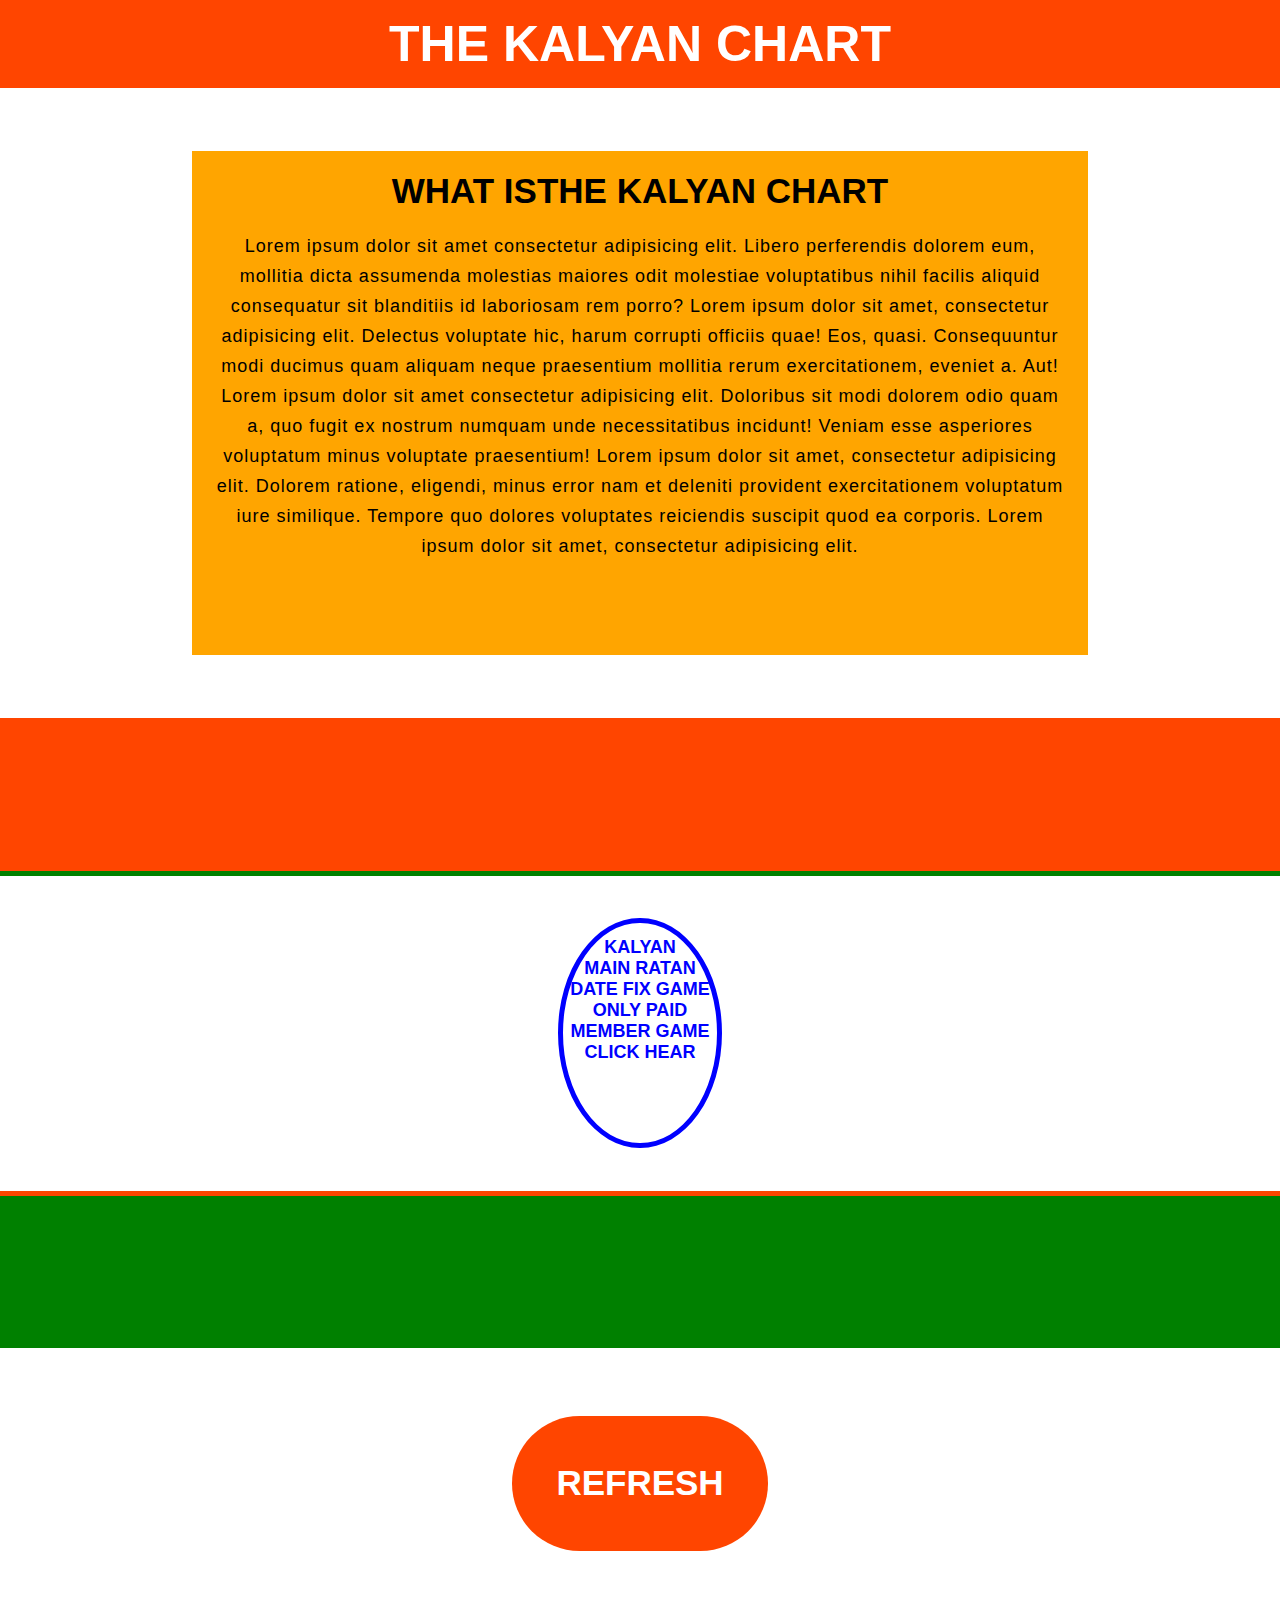
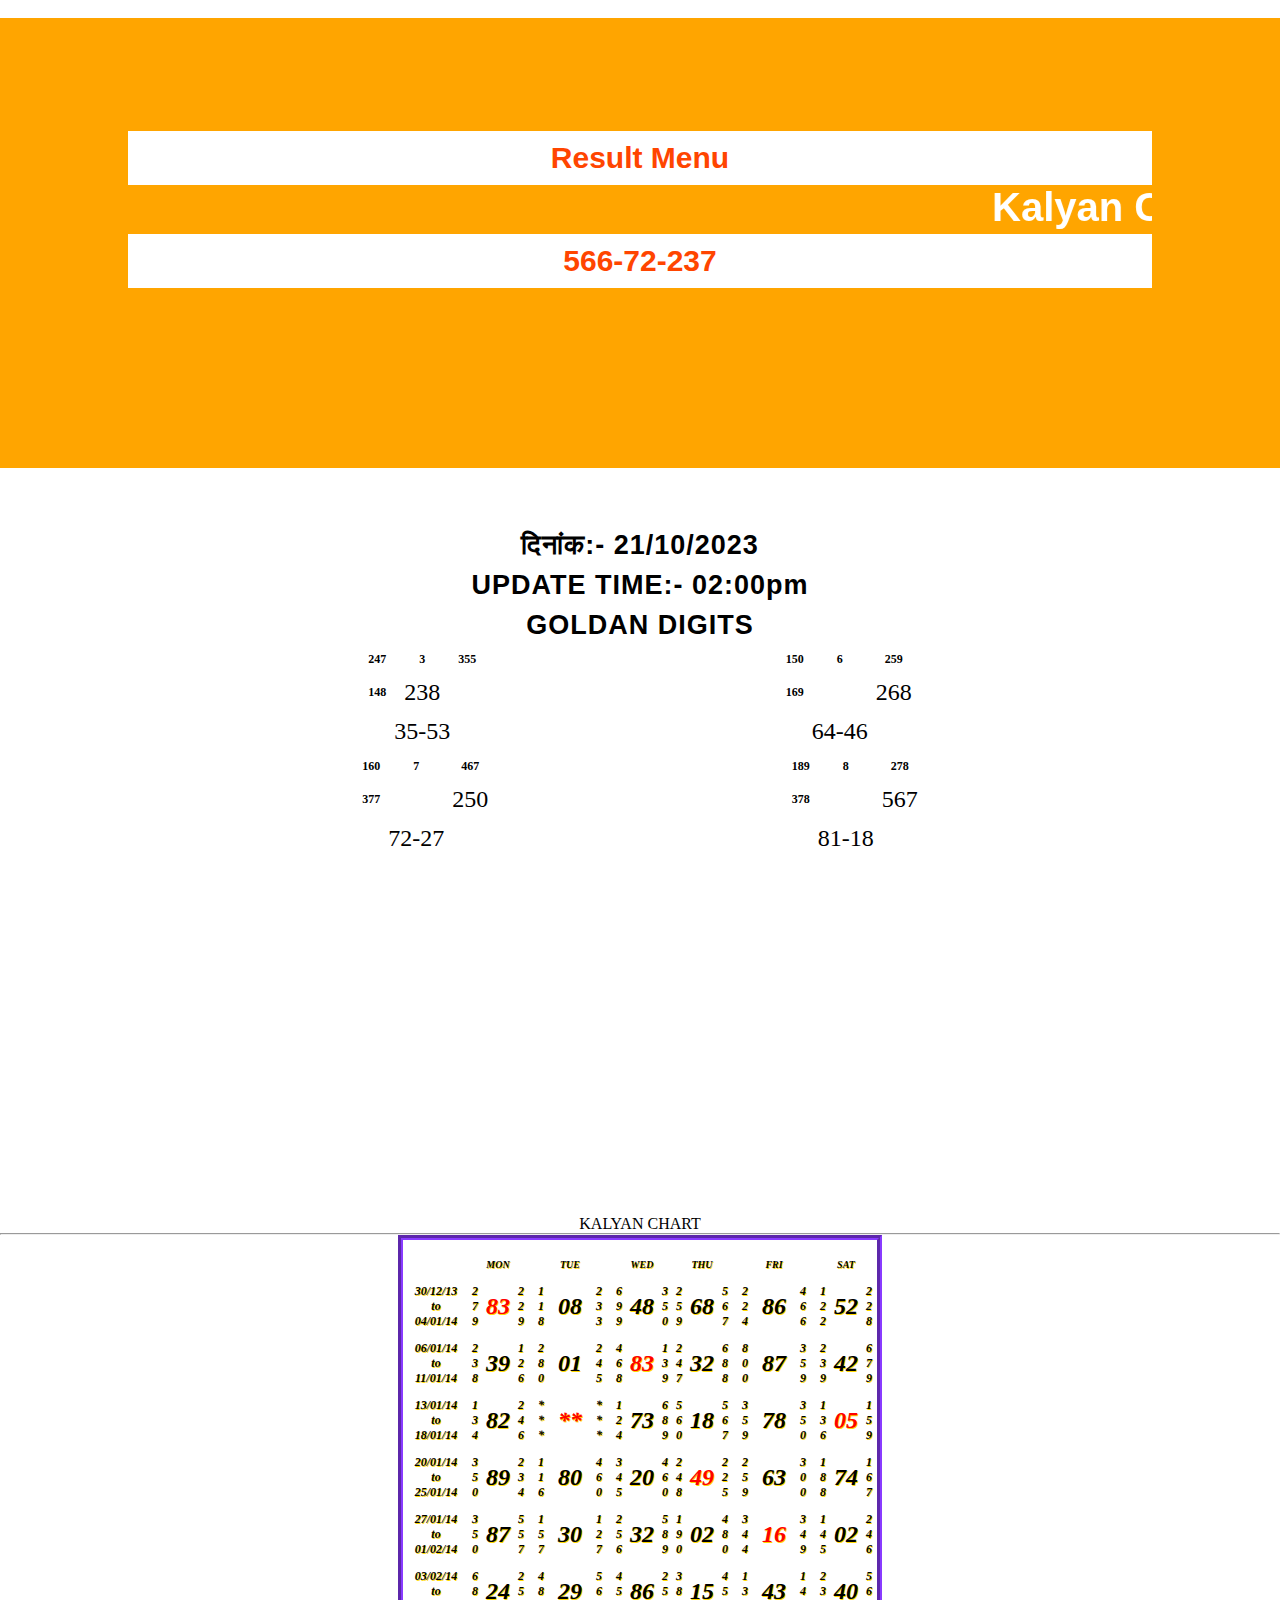
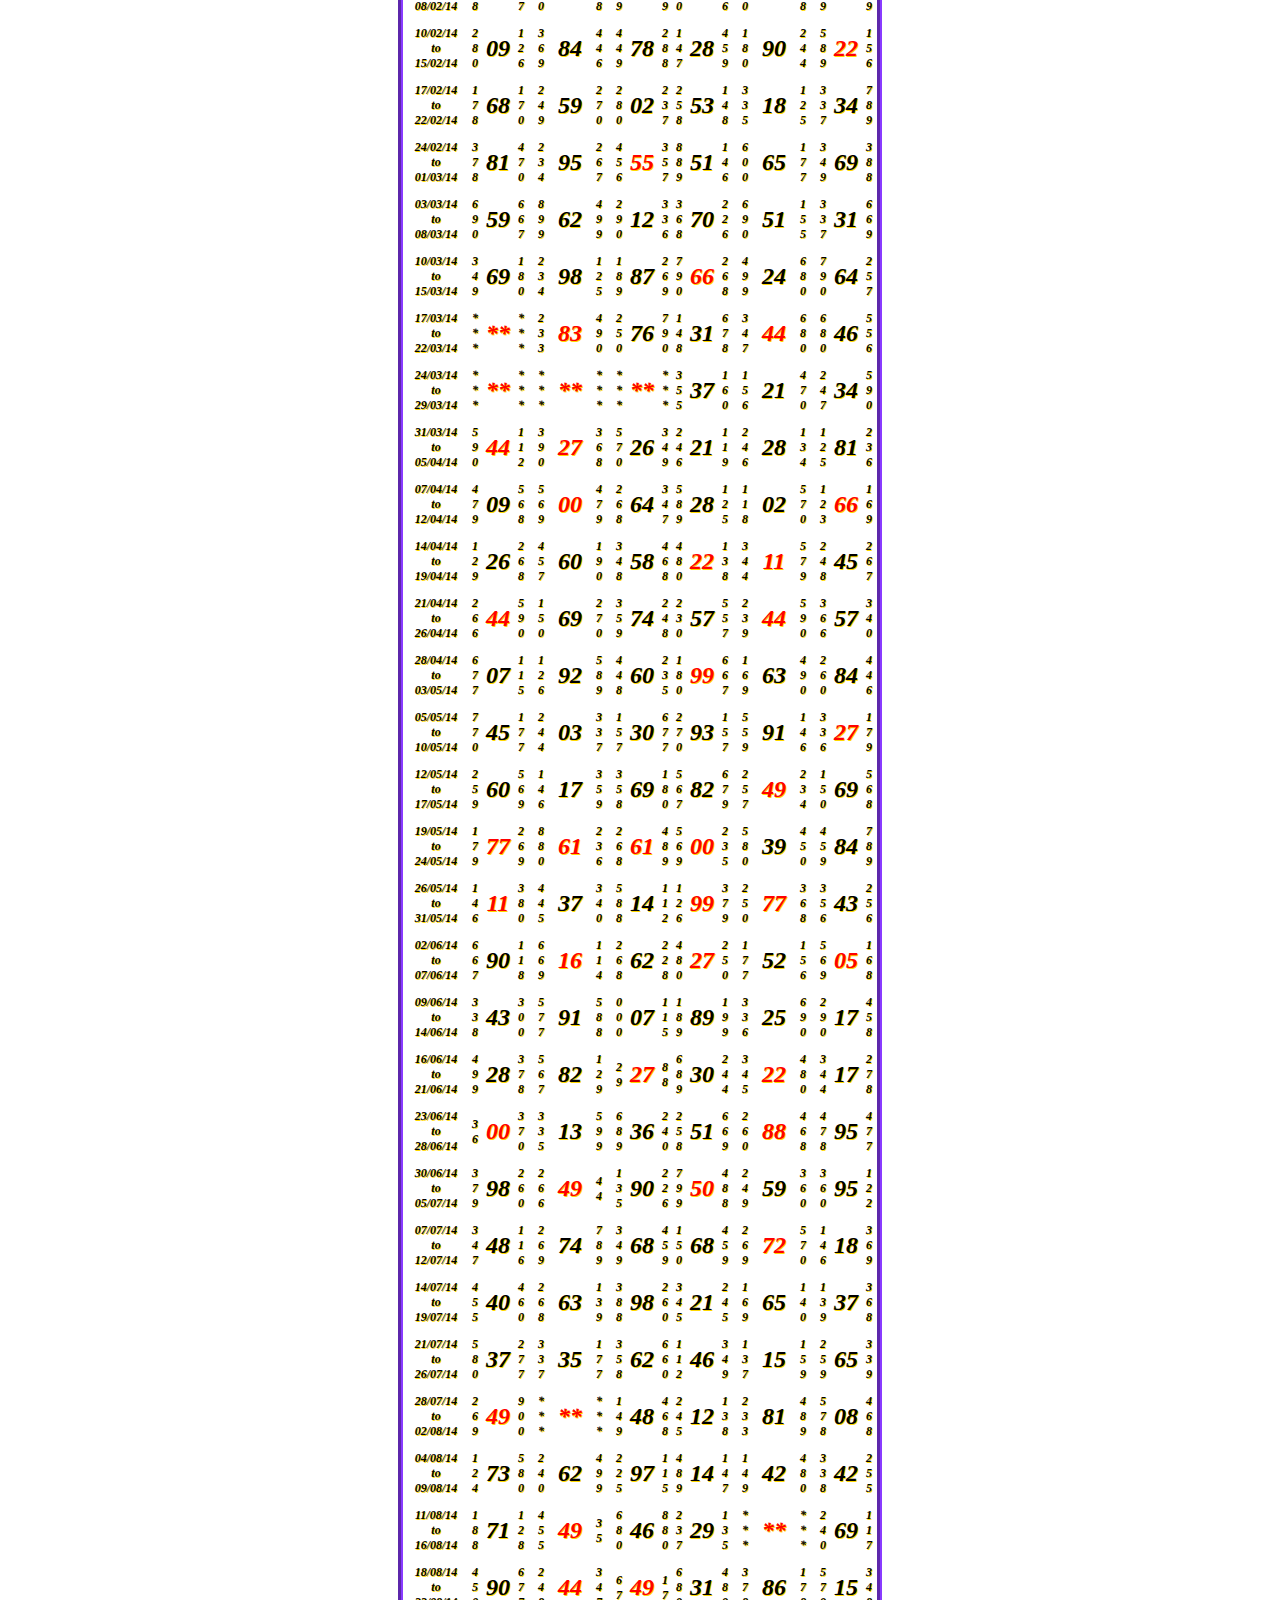
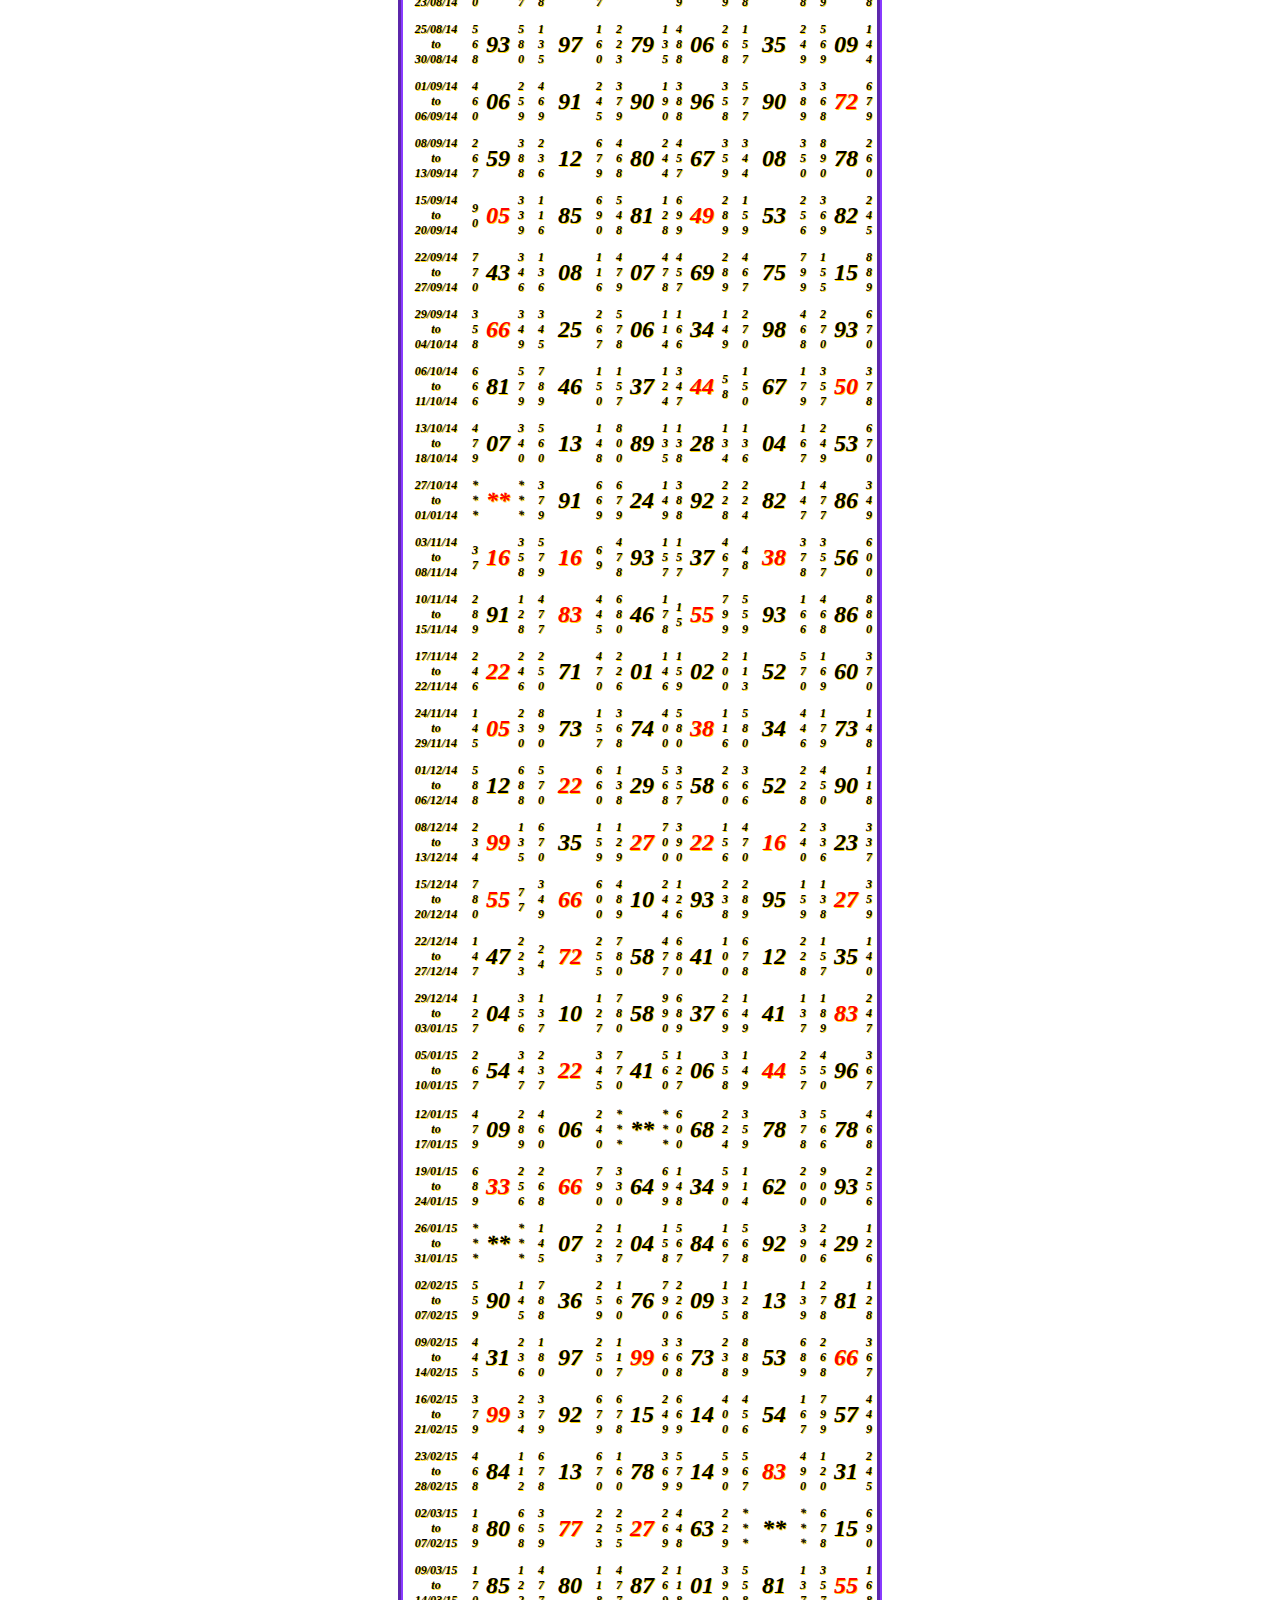
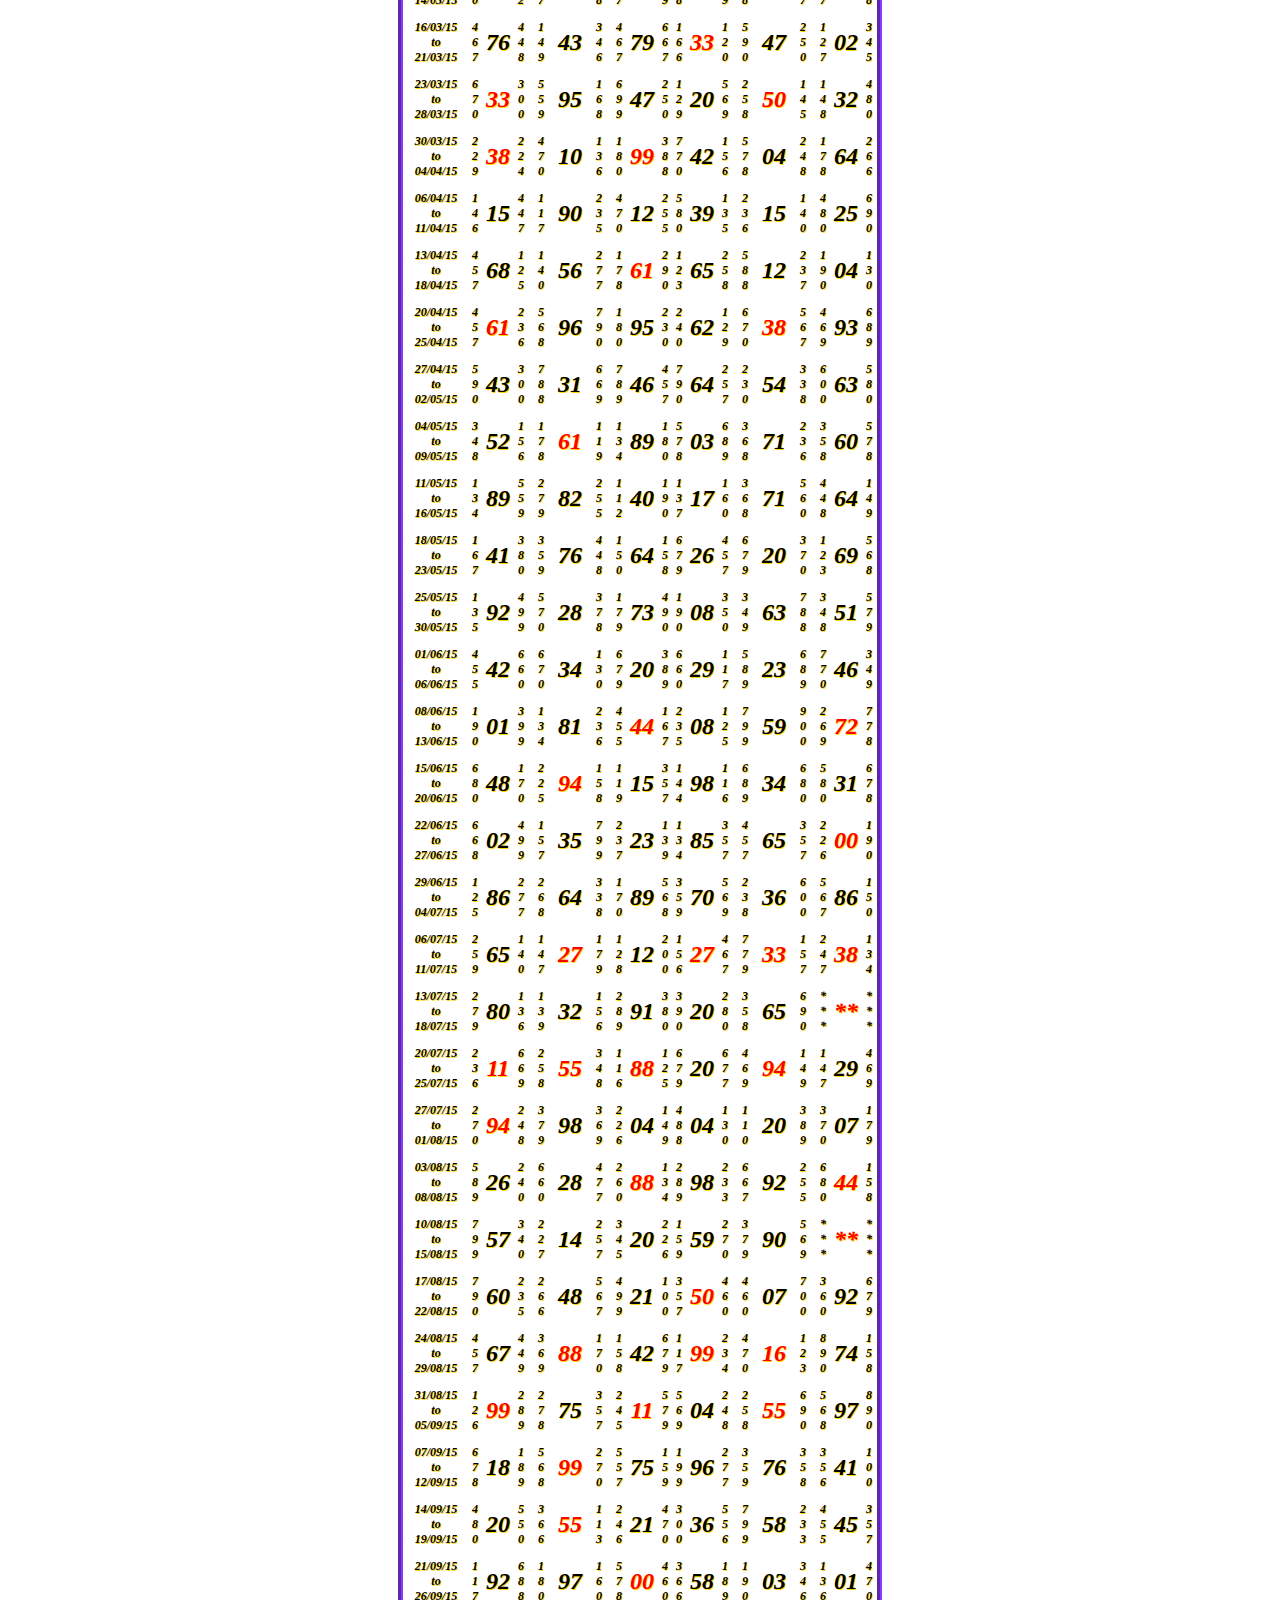
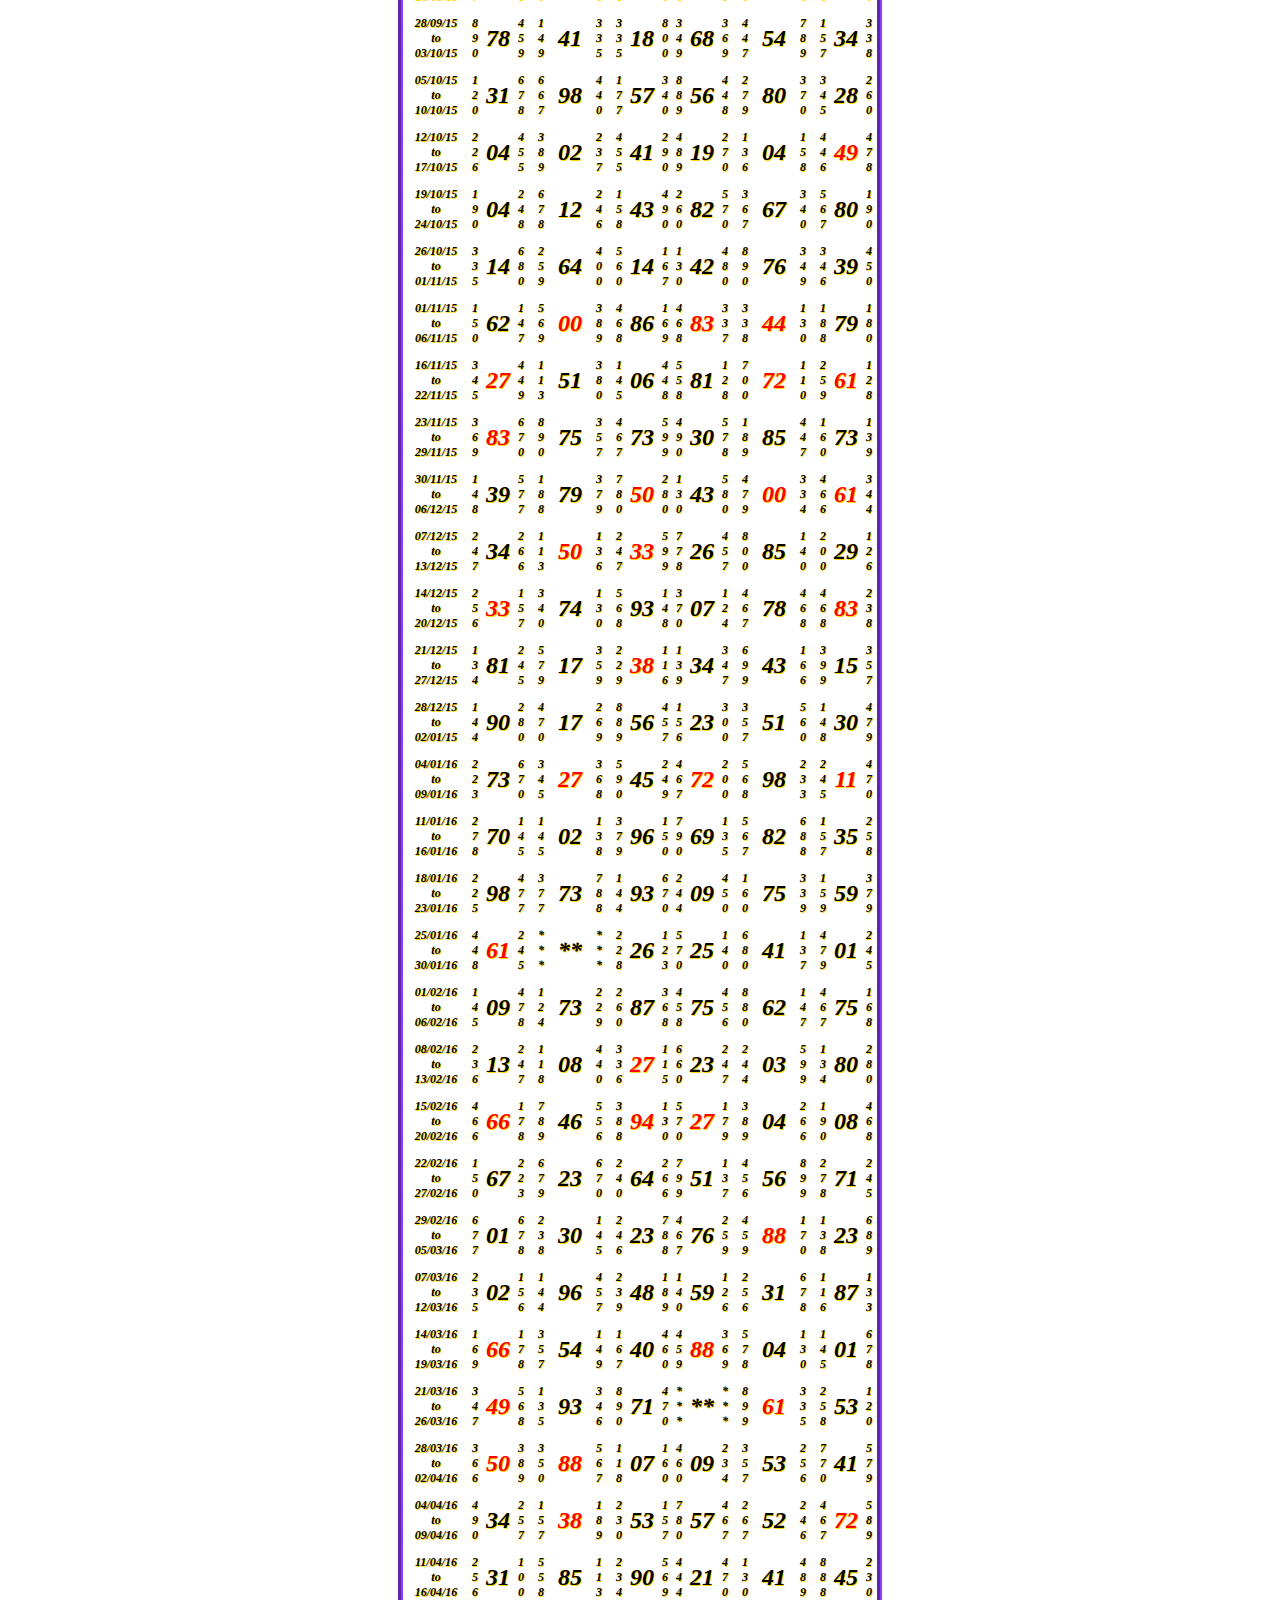
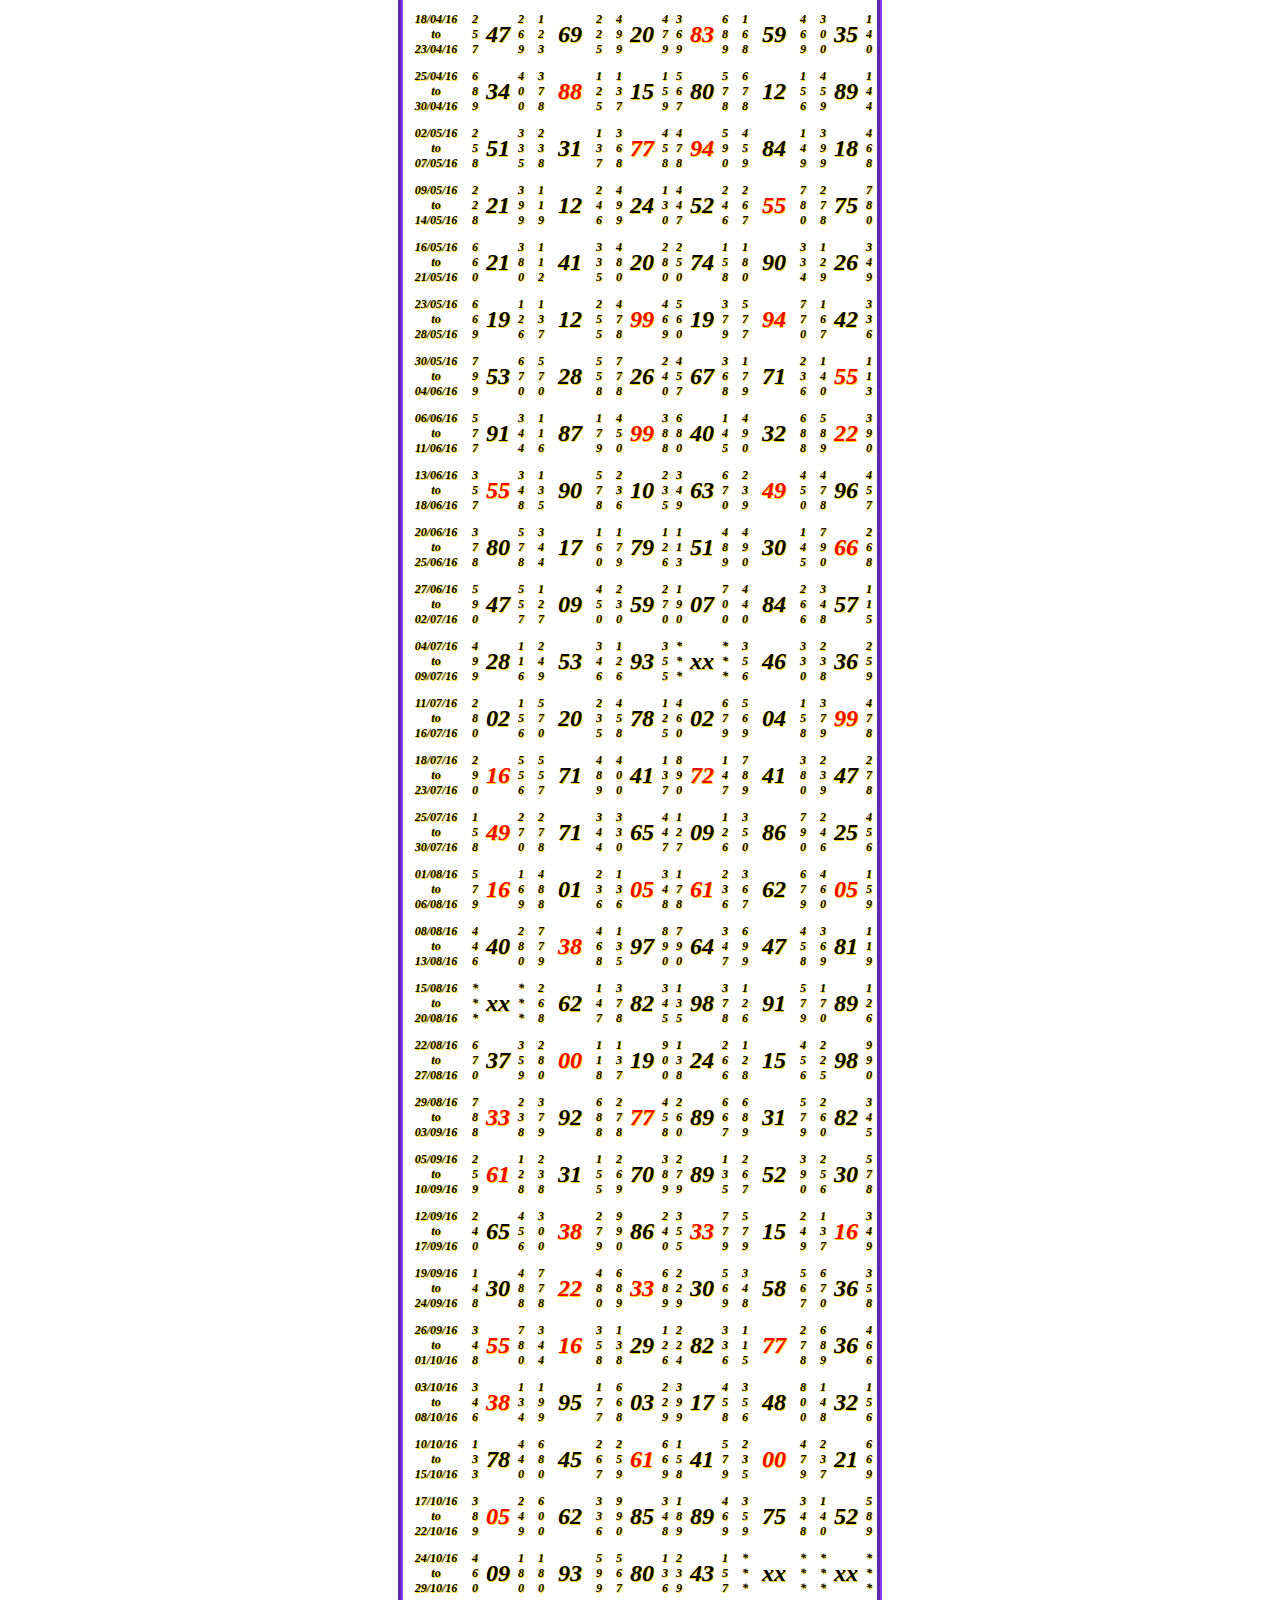
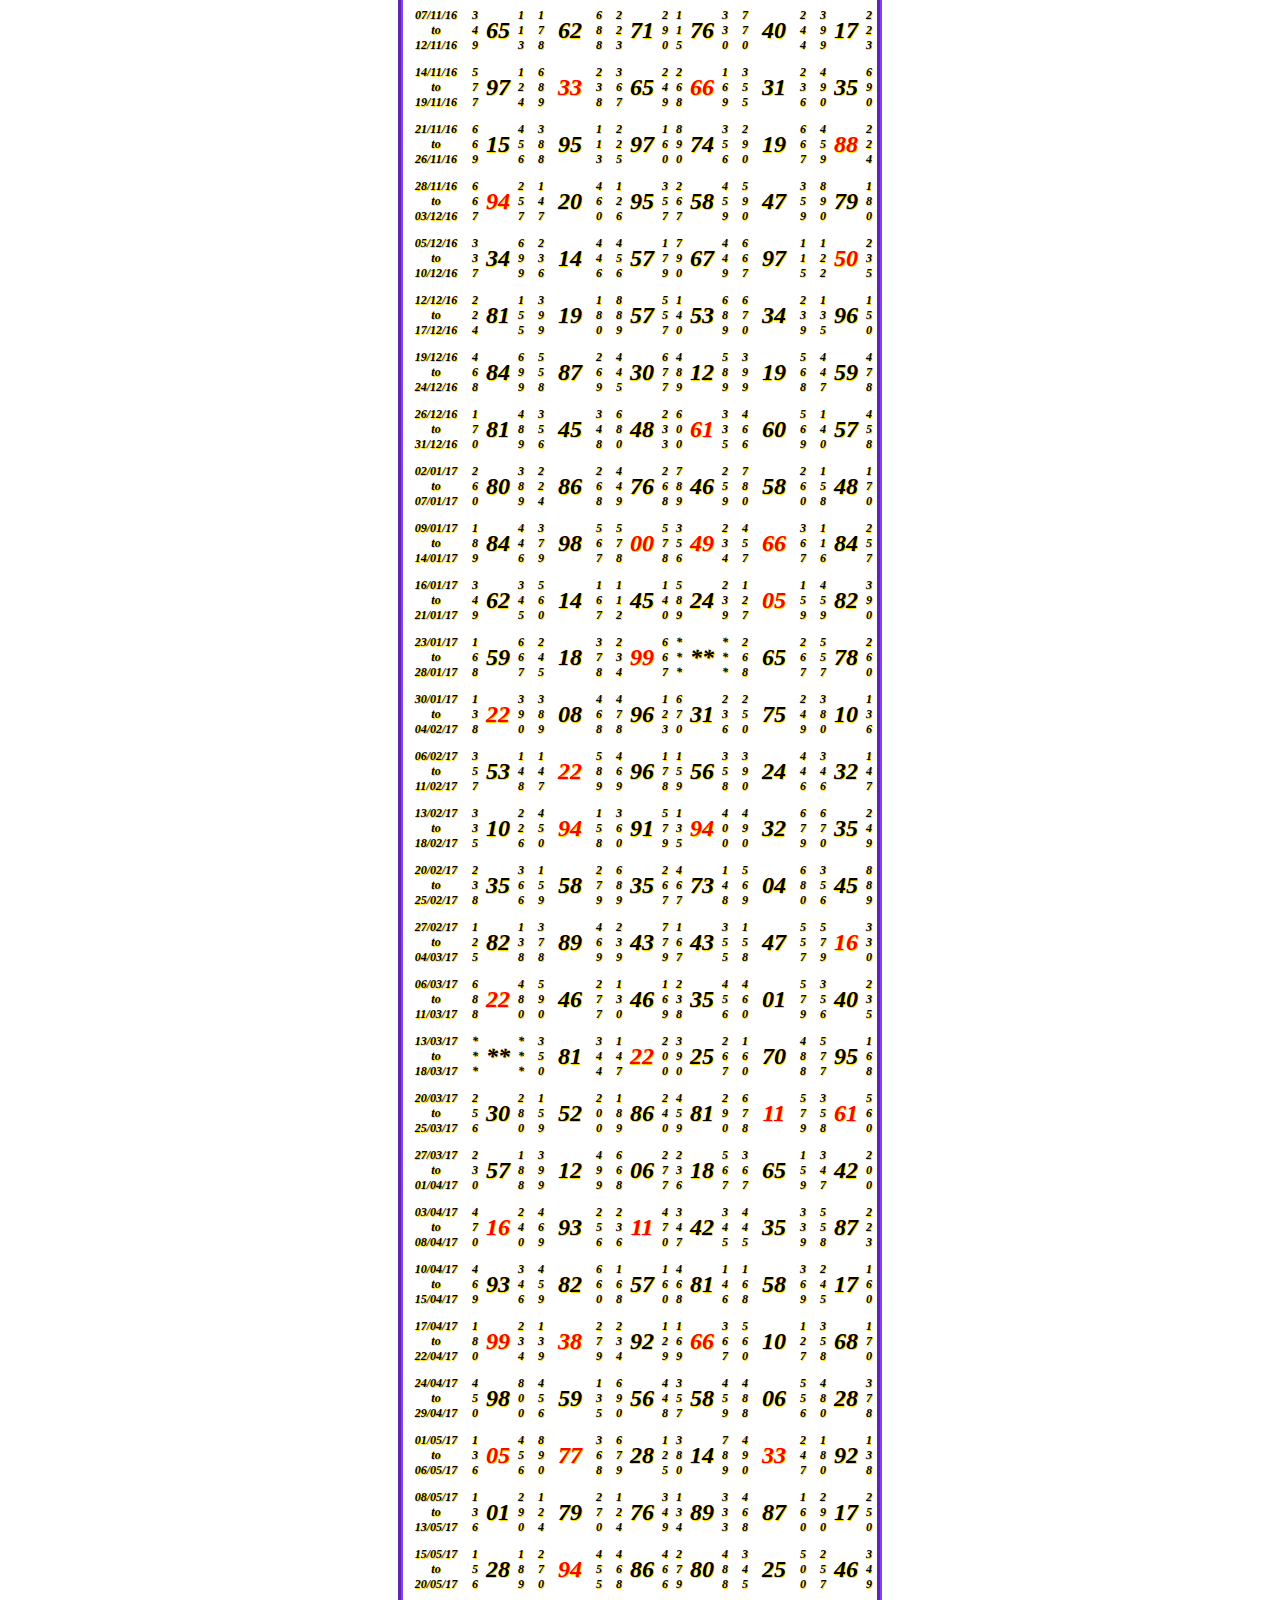
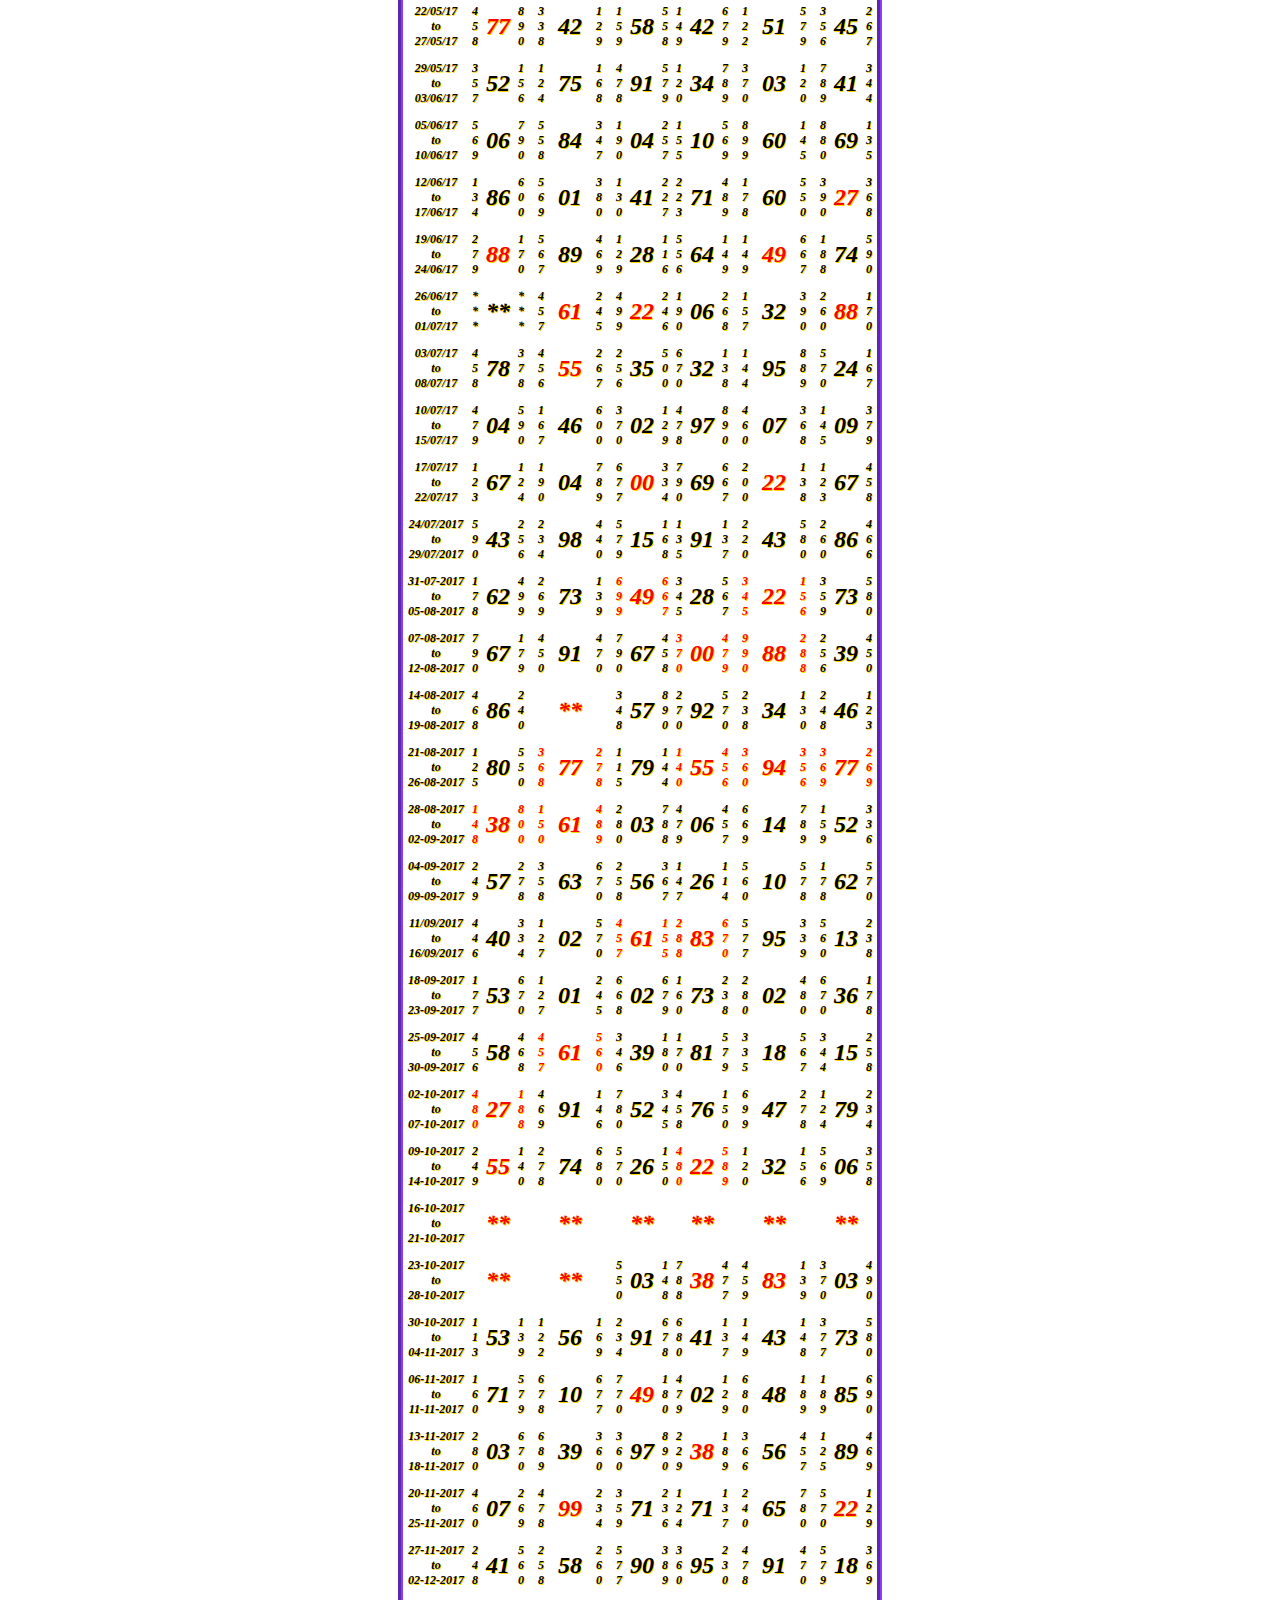
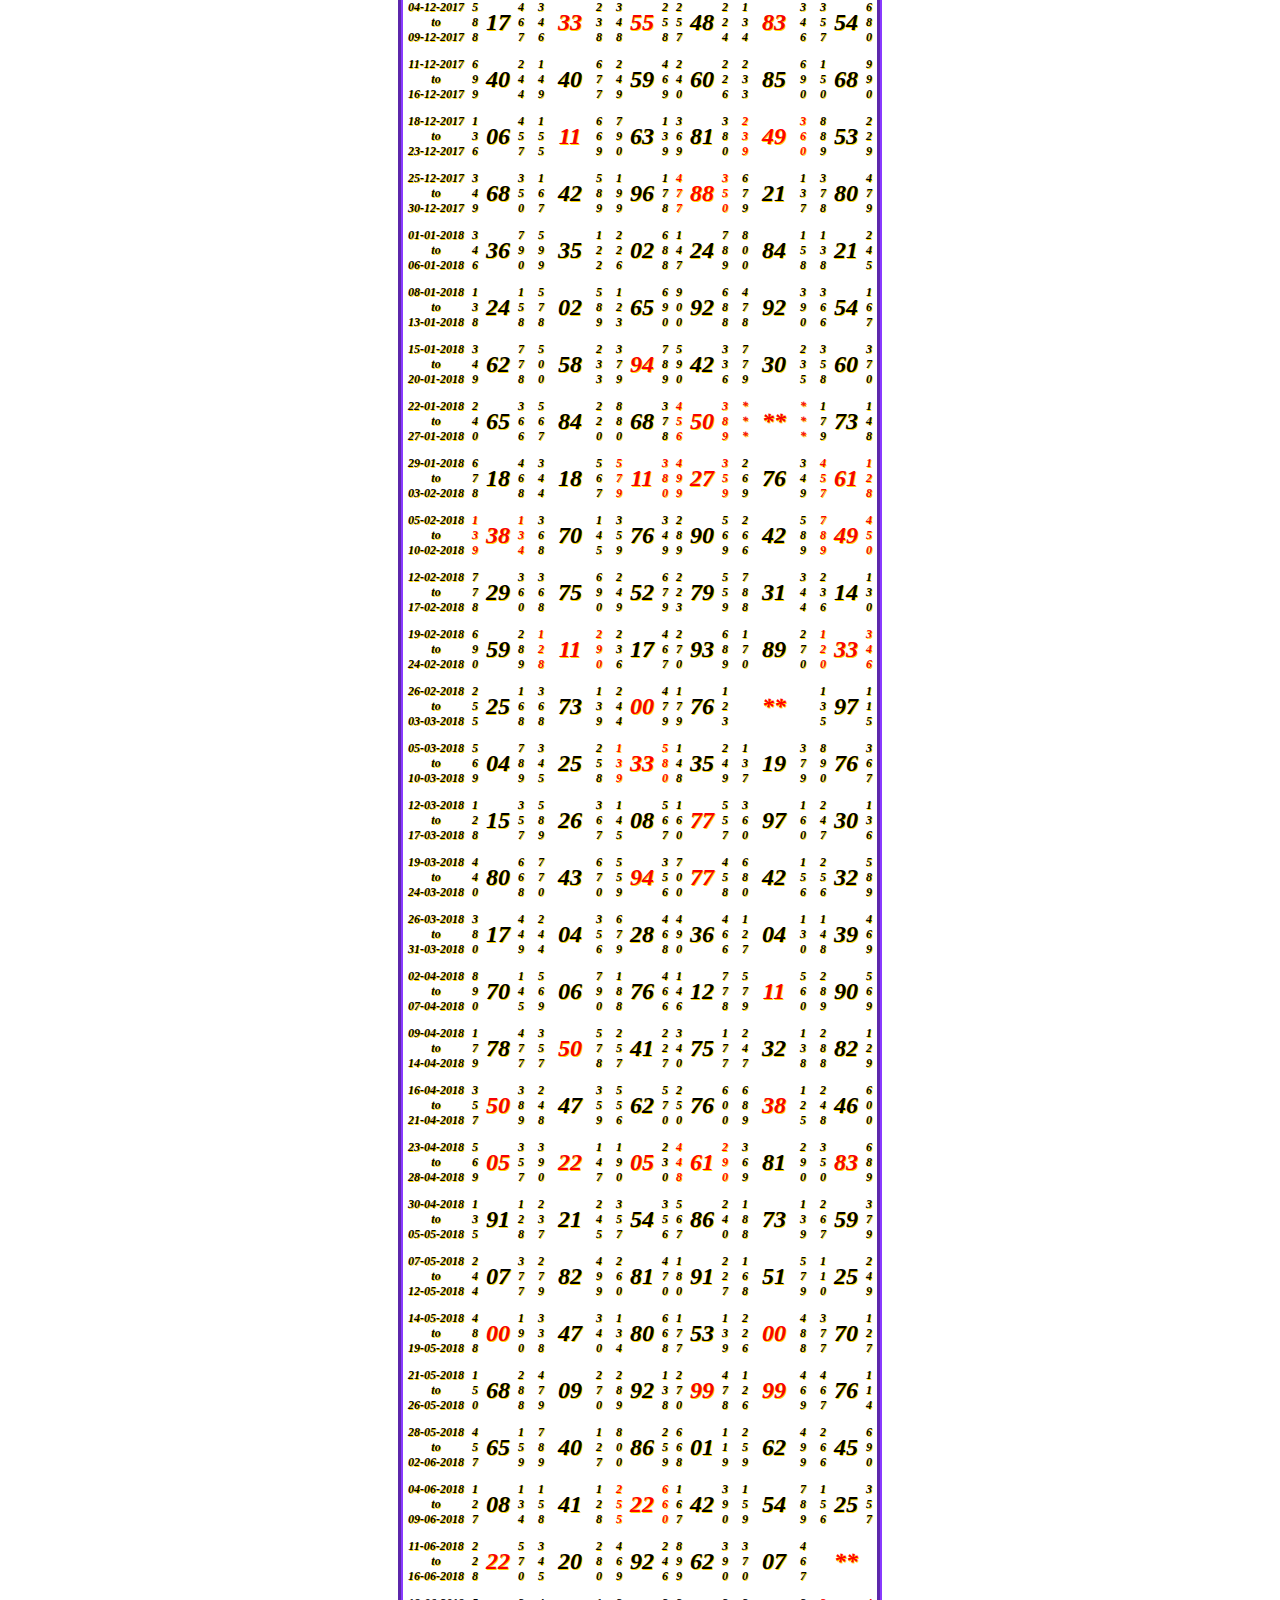
==== commit fc2521b4: "add responsive on Table" ====
--- a/index.html
+++ b/index.html
@@ -60,21 +60,21 @@
                     <table class="table">
                         <thead>
                           <tr>
-                            <th scope="col" class="h3 px-5">247</th>
+                            <th scope="col" class="h4 px-2">247</th>
                             <th scope="col" class="px-5 py-3 bg-danger text-light h2">3</th>
-                            <th scope="col" class="h3 px-5">355</th>
+                            <th scope="col" class="h4 px-2">355</th>
                           </tr>
                         </thead>
                         <tbody>
                           <tr>
-                            <th scope="row" class="h3 px-5">148</th>
-                            <td class="h3 px-5">238</td>
-                            <td class="h3 px-5"></td>
+                            <th scope="row" class="h4 px-2">148</th>
+                            <td class="h4 px-2">238</td>
+                            <td class="h4 px-2"></td>
                           </tr>
                           <tr>
                             <th scope="row" class="h3 px-5"></th>
-                            <td class="h3 px-5">35-53</td>
-                            <td class="h3 px-5"></td>
+                            <td class="h4 px-2">35-53</td>
+                            <td class="h4 px-2"></td>
                           </tr>
                         </tbody>
                       </table>
@@ -83,21 +83,21 @@
                     <table class="table">
                         <thead>
                           <tr>
-                            <th scope="col" class="h3 px-5">150</th>
+                            <th scope="col" class="h4 px-2">150</th>
                             <th scope="col" class="px-5 py-3 bg-danger text-light h2">6</th>
-                            <th scope="col" class="h3 px-5">259</th>
+                            <th scope="col" class="h4 px-2">259</th>
                           </tr>
                         </thead>
                         <tbody>
                           <tr>
-                            <th scope="row" class="h3 px-5">169</th>
-                            <td class="h3 px-5"></td>
-                            <td class="h3 px-5">268</td>
+                            <th scope="row" class="h4 px-2">169</th>
+                            <td class="h4 px-2"></td>
+                            <td class="h4 px-2">268</td>
                           </tr>
                           <tr>
-                            <th scope="row" class="h3 px-5"></th>
-                            <td class="h3 px-5">64-46</td>
-                            <td class="h3 px-5"></td>
+                            <th scope="row" class="h4 px-2"></th>
+                            <td class="h4 px-2">64-46</td>
+                            <td class="h4 px-2"></td>
                           </tr>
                         </tbody>
                       </table>
@@ -108,21 +108,21 @@
                     <table class="table">
                         <thead>
                           <tr>
-                            <th scope="col" class="h3 px-5">160</th>
+                            <th scope="col" class="h4 px-2">160</th>
                             <th scope="col" class="px-5 py-3 bg-danger text-light h2">7</th>
-                            <th scope="col" class="h3 px-5">467</th>
+                            <th scope="col" class="h4 px-2">467</th>
                           </tr>
                         </thead>
                         <tbody>
                           <tr>
-                            <th scope="row" class="h3 px-5">377</th>
-                            <td class="h3 px-5"></td>
-                            <td class="h3 px-5">250</td>
+                            <th scope="row" class="h4 px-2">377</th>
+                            <td class="h4 px-2"></td>
+                            <td class="h4 px-2">250</td>
                           </tr>
                           <tr>
-                            <th scope="row" class="h3 px-5"></th>
-                            <td class="h3 px-5">72-27</td>
-                            <td class="h3 px-5"></td>
+                            <th scope="row" class="h4 px-2"></th>
+                            <td class="h4 px-2">72-27</td>
+                            <td class="h4 px-2"></td>
                           </tr>
                         </tbody>
                       </table>
@@ -131,21 +131,21 @@
                     <table class="table">
                         <thead>
                           <tr>
-                            <th scope="col" class="h3 px-5">189</th>
+                            <th scope="col" class="h4 px-2">189</th>
                             <th scope="col" class="px-5 py-3 bg-danger text-light h2">8</th>
-                            <th scope="col" class="h3 px-5">278</th>
+                            <th scope="col" class="h4 px-2">278</th>
                           </tr>
                         </thead>
                         <tbody>
                           <tr>
-                            <th scope="row" class="h3 px-5">378</th>
-                            <td class="h3 px-5"></td>
-                            <td class="h3 px-5">567</td>
+                            <th scope="row" class="h4 px-2">378</th>
+                            <td class="h4 px-2"></td>
+                            <td class="h4 px-2">567</td>
                           </tr>
                           <tr>
-                            <th scope="row" class="h3 px-5"></th>
-                            <td class="h3 px-5">81-18</td>
-                            <td class="h3 px-5"></td>
+                            <th scope="row" class="h4 px-2"></th>
+                            <td class="h4 px-2">81-18</td>
+                            <td class="h4 px-2"></td>
                           </tr>
                         </tbody>
                       </table>
--- a/insta.css
+++ b/insta.css
@@ -4,7 +4,7 @@
 }
 .head{
     width: 100%;
-    height: 15vh;
+    height: auto;
     background-color: orangered;
     display: flex;
     justify-content: center;
@@ -12,6 +12,7 @@
 }
 .head h1{
     font-size: 50px;
+    padding: 15px;
     font-family: Arial, Helvetica, sans-serif;
     color: white;
 }
@@ -26,6 +27,17 @@
     }
 }
 
+@media screen and (min-width: 769px) and (max-width: 1024px) {
+    .head{
+        width: 100%;
+        height: auto;
+    }
+    .head h1{
+        padding: 10px;
+        font-size: 30px;
+    }
+}
+
 /* //////////////////////////////////////////////////////////// */
 
 
@@ -36,7 +48,6 @@
     display: flex;
     justify-content: center;
     align-items: center;
-    border: 5px solid orange;
 }
 .main div{
     width: 70%;
@@ -65,16 +76,37 @@
         height: auto;
     }
     .main div{
+        width: 90%;
+        height: 90%;
+    }
+    .main div > h2{
+        font-size: 20px;
+        padding-top: 10px;
+    }
+    .main div > p{
+        font-size: 9px;
+        letter-spacing: 1px;
+        line-height: 15px;
+        padding: 5px;
+    }
+}
+@media screen and (min-width: 769px) and (max-width: 1024px) {
+    .main{
+        width: 100%;
+        height: auto;
+    }
+    .main div{
         width: 70%;
         height: 90%;
         background-color: orange;
+        margin: 10px;
     }
     .main div > h2{
-        font-size: 20px;
+        font-size: 25px;
         padding-top: 10px;
     }
     .main div > p{
-        font-size: 9px;
+        font-size: 15px;
         letter-spacing: 1px;
         line-height: 15px;
         padding: 5px;
@@ -148,7 +180,30 @@
 
         font-family: Arial, Helvetica, sans-serif;
     }
-    
+}
+@media screen and (min-width: 769px) and (max-width: 1024px) {
+    .card{
+        width: 100%;
+        height: 40vh;
+    }
+    .main-card{
+        width: 100%;
+        height: 50%;
+    }
+    .main-card > div{
+        width: auto;
+        height: auto;
+        border-radius: 10%;
+        border: 2px solid blue;
+    }
+    .main-card > div > a{
+        text-decoration: none;
+        color: blue;
+    }
+    .main-card > div > a > h2{
+        padding: 5px;
+        font-size: 20px;
+    }
 }
 
 /* //////////////////////////////////////////////////////////// */
@@ -187,10 +242,13 @@
         padding: 5px;
     }   
     .Refresh-card > div{
-        padding: 5px;
+        width: 60%;
+        height: 10%;
+        border-radius: 10%;
     }
     .Refresh-card > div > button{
-        background-color: orangered;
+        border-radius: 5%;
+        padding: 5px 10px;
         width: 100%;
         height: 100%;
     }
@@ -202,7 +260,30 @@
         font-size: 15px;
         color: white;
     }
-
+}
+@media screen and (min-width: 769px) and (max-width: 1024px) {
+    .Refresh-card{
+        width: 100%;
+        height: auto;
+        padding: 5px;
+    }   
+    .Refresh-card > div{
+        padding: 15px;
+    }
+    .Refresh-card > div > button{
+        background-color: orangered;
+        padding: 10px;
+        width: 100%;
+        height: 100%;
+    }
+    .Refresh-card > div > button a{
+        text-decoration: none;
+    }
+    .Refresh-card > div > button h2{
+        padding-top: 3px;
+        font-size: 23px;
+        color: white;
+    }
 }
 /* //////////////////////////////////////////////////////////////// */
 
@@ -251,7 +332,22 @@
         padding: 5px;
     }
 }
-
+@media screen and (min-width: 769px) and (max-width: 1024px) {
+    .result-menu{
+        width: 100%;
+        height: 35vh;
+    }   
+    .result-menu > div{
+        width: 80%;
+        height: 60%;
+    }
+    .result-menu > div h3{
+        font-size: 30px;
+    }
+    .result-menu > div h4{
+        font-size: 30px;
+    }
+}
 /* ////////////////////////////////////////////////////////////// */
 
 .update-time{
@@ -278,7 +374,15 @@
     justify-content: space-evenly;
     align-items: center;
 }
-
+@media screen and (max-width: 320px) {
+    .update-time-table{
+        width: 30%;
+        height: auto;
+        display: block;
+        justify-content: space-evenly;
+        align-items: center;
+    }
+}
 @media screen and (max-width: 768px) {
     .update-time{
         width: 100%;
@@ -289,6 +393,8 @@
         height: 90%;
     }
     .update-time-table{
+        width: 100%;
+        height: auto;
         display: block;
         justify-content: space-evenly;
         align-items: center;
@@ -336,7 +442,24 @@
         font-size: 13px;
     }
 }
-
+@media screen and (min-width: 769px) and (max-width: 1024px) {
+    .end-box{
+        width: 100%;
+        height: auto;
+    }
+    .end-box > div{
+        width: 90%;
+        height: 90%;
+        border-radius: 10px;
+        border: 2px solid orangered;
+    }
+    .end-box > div p{
+        font-size: 18px;
+    }
+    .end-box > div li{
+        font-size: 19px;
+    }
+}
 /* //////////////////////////////////////////////////////////// */
 
 footer{
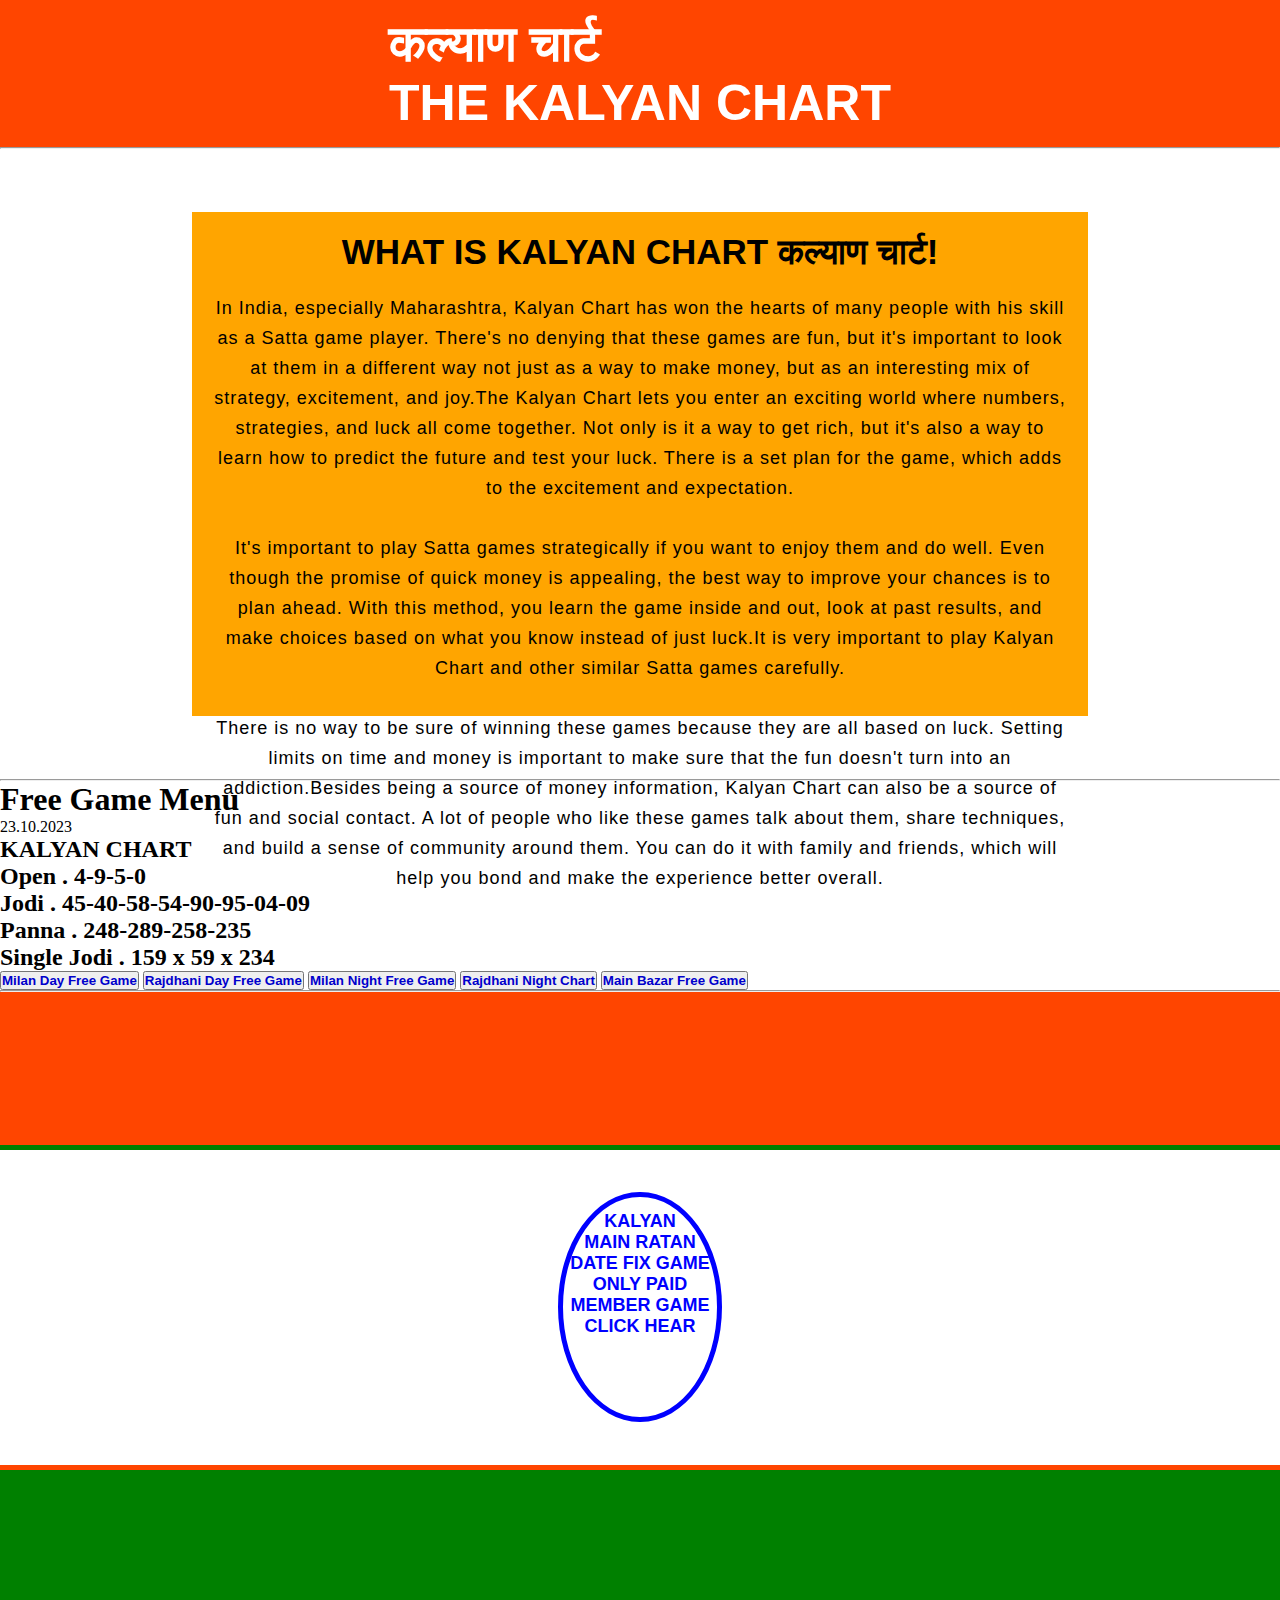
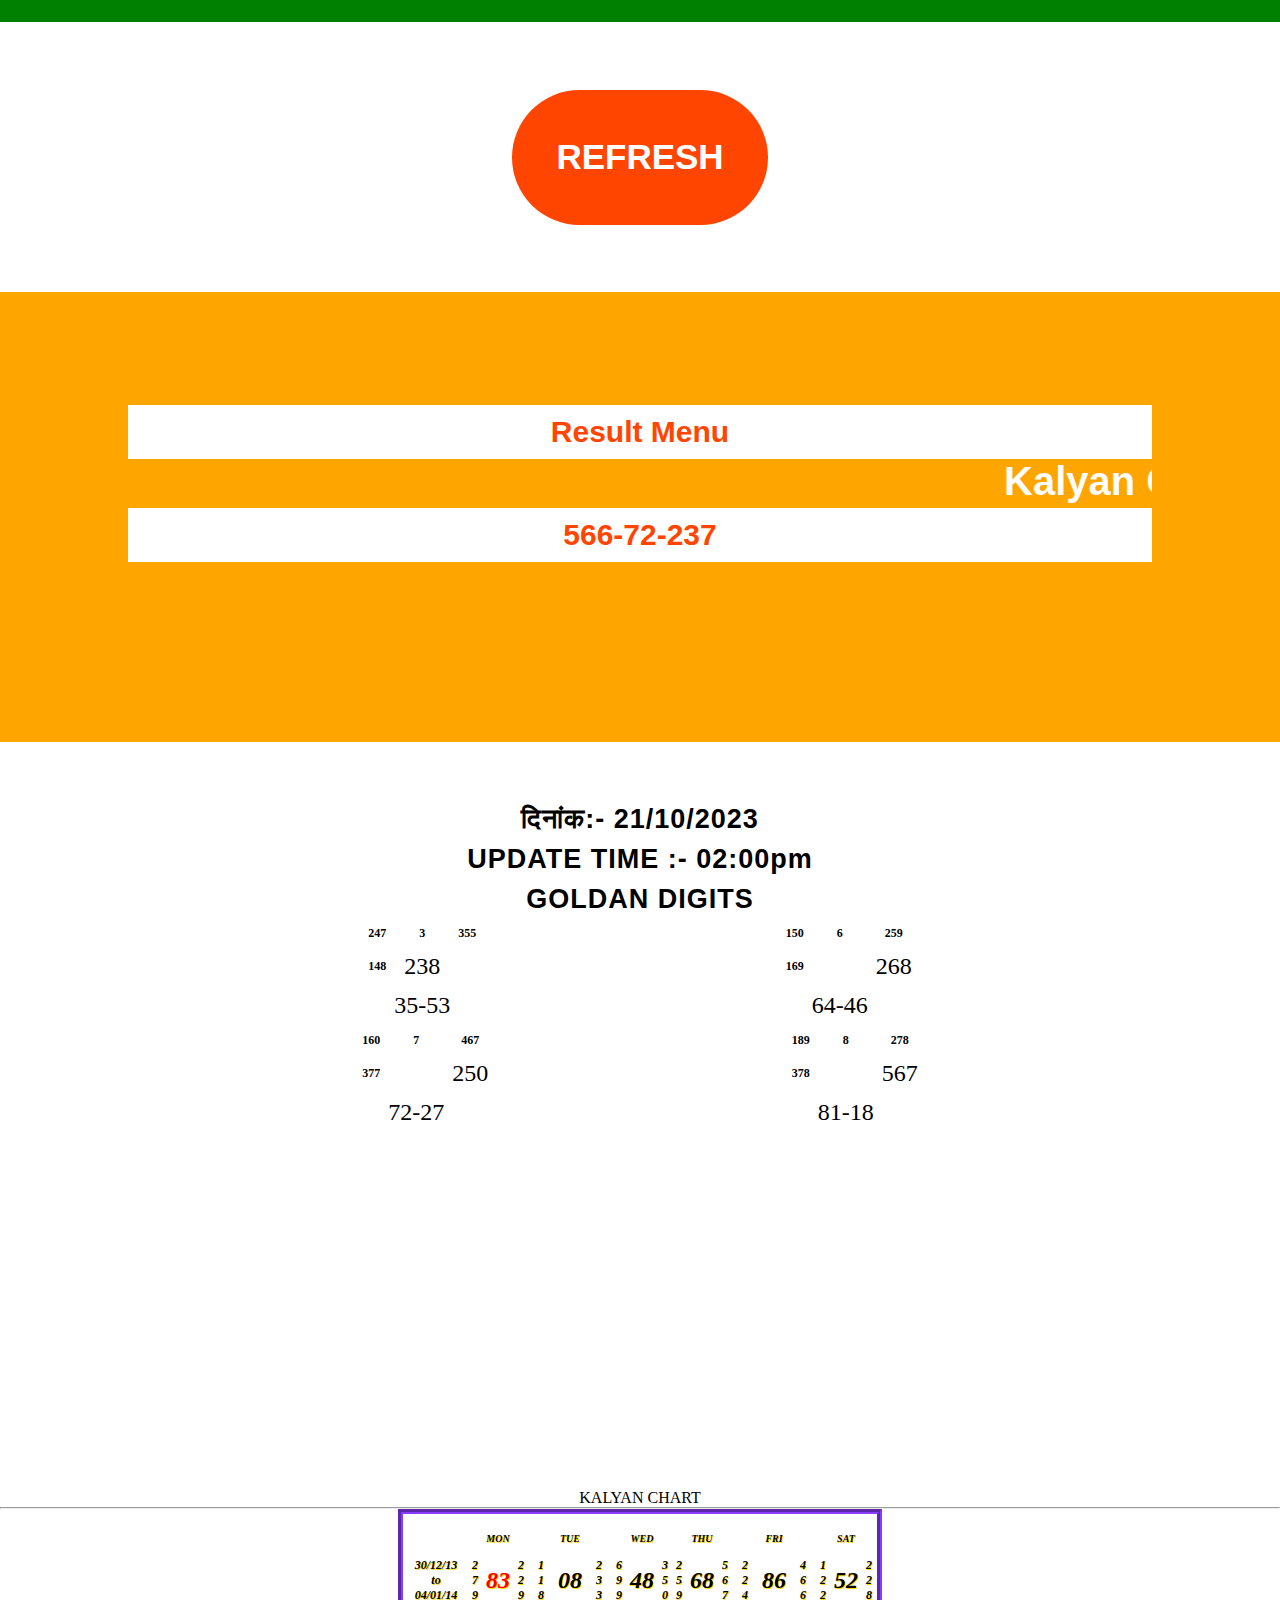
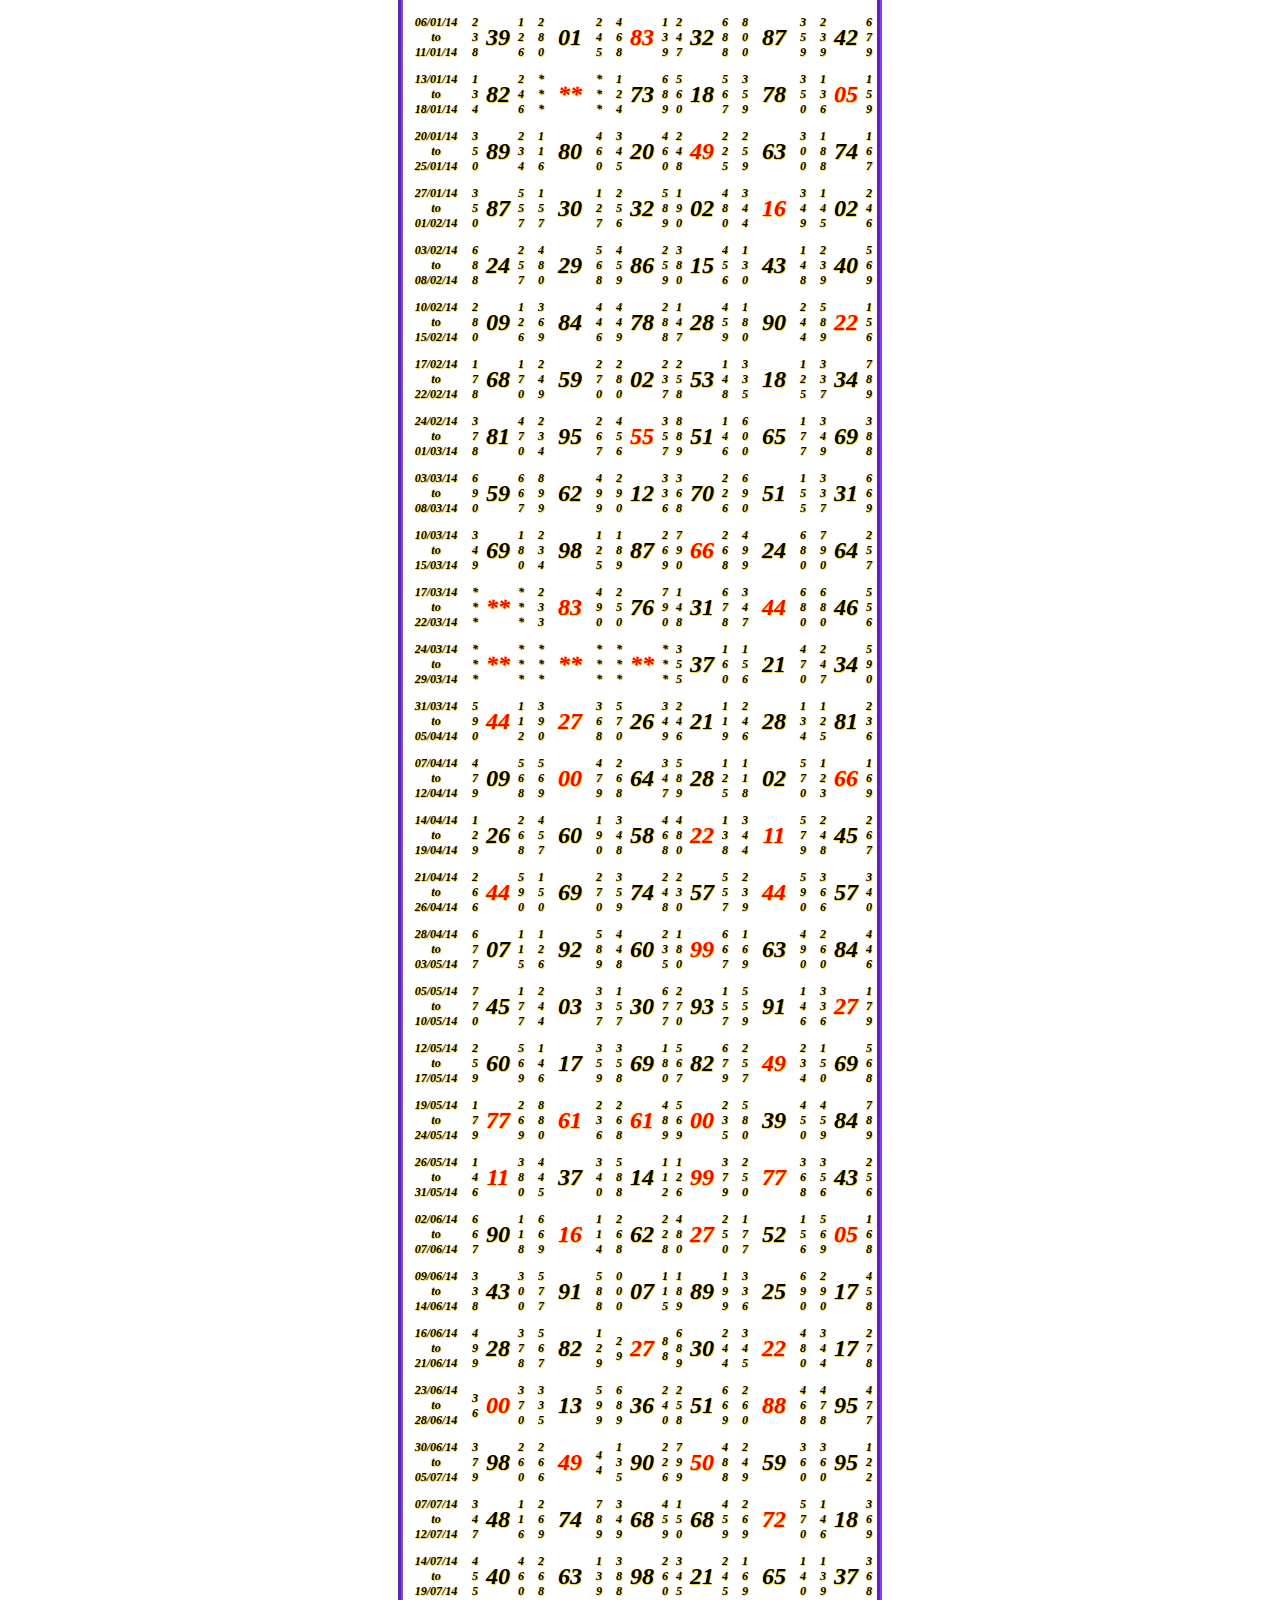
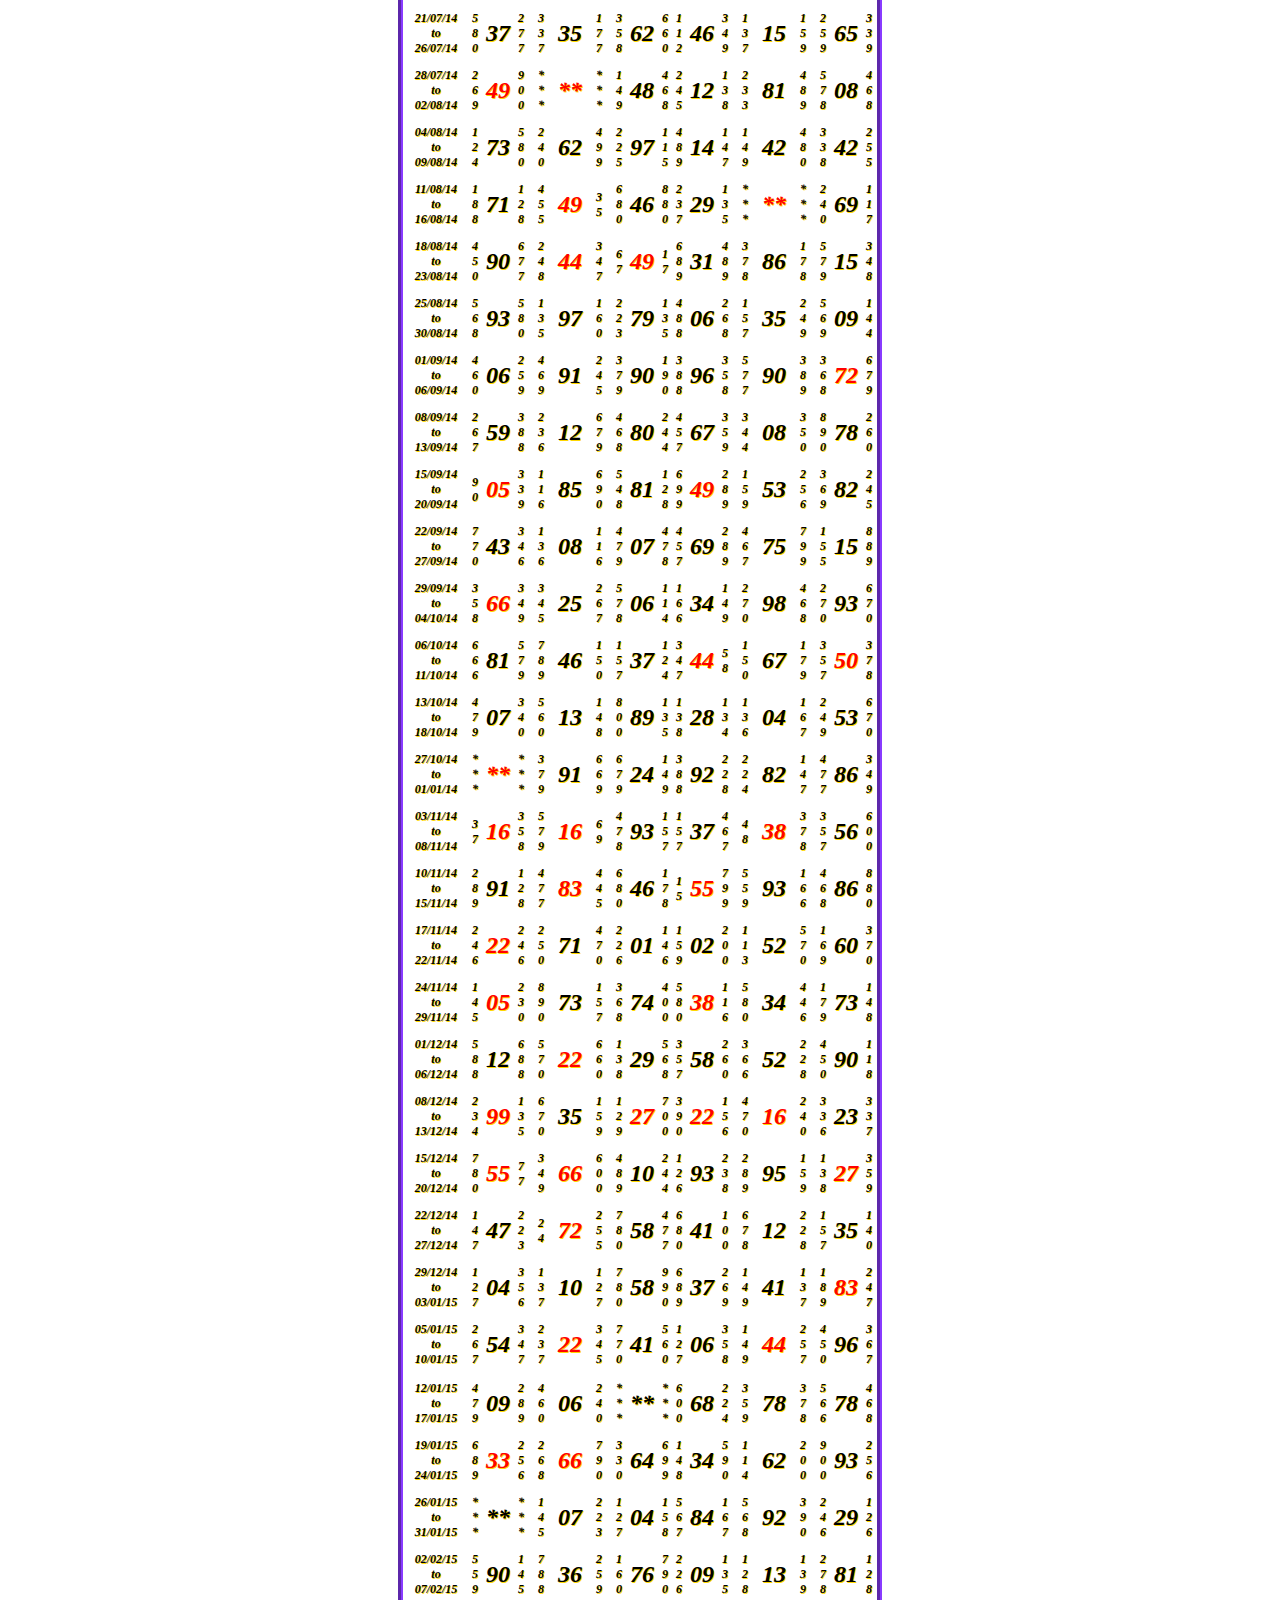
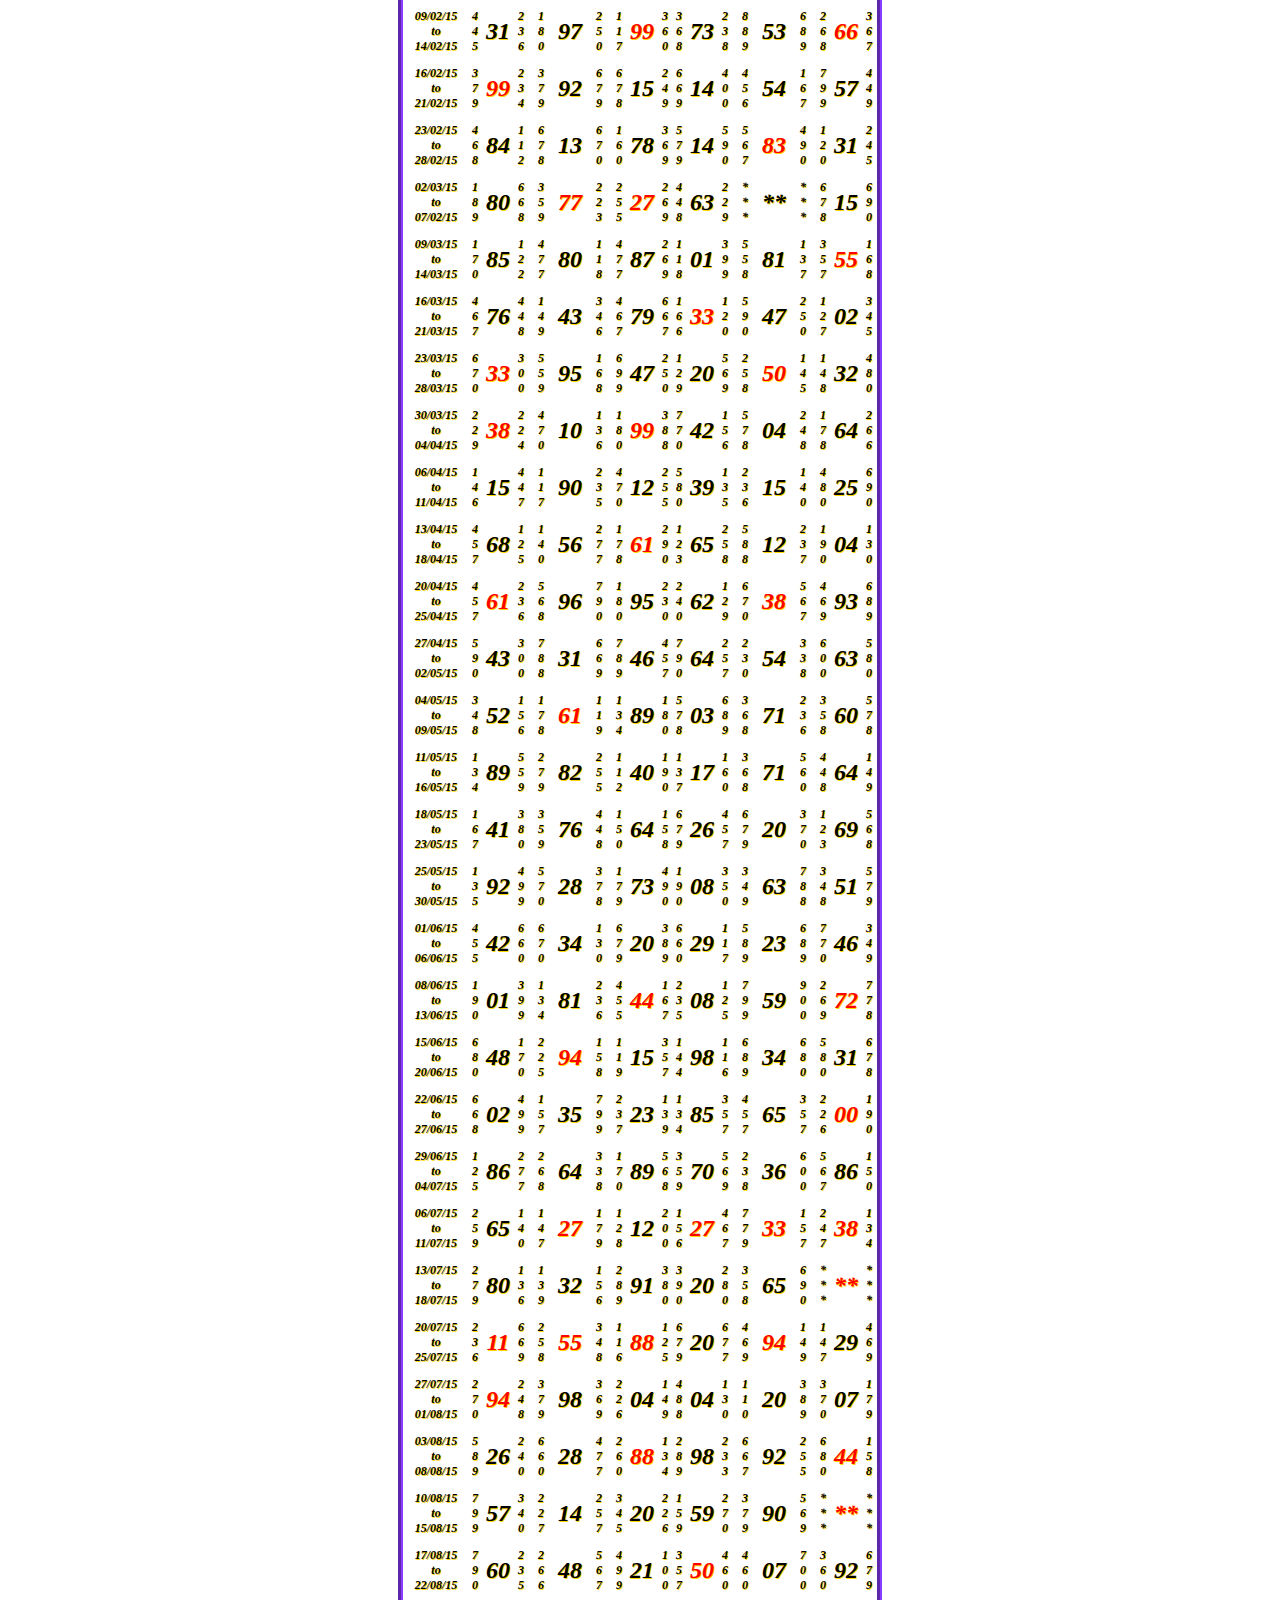
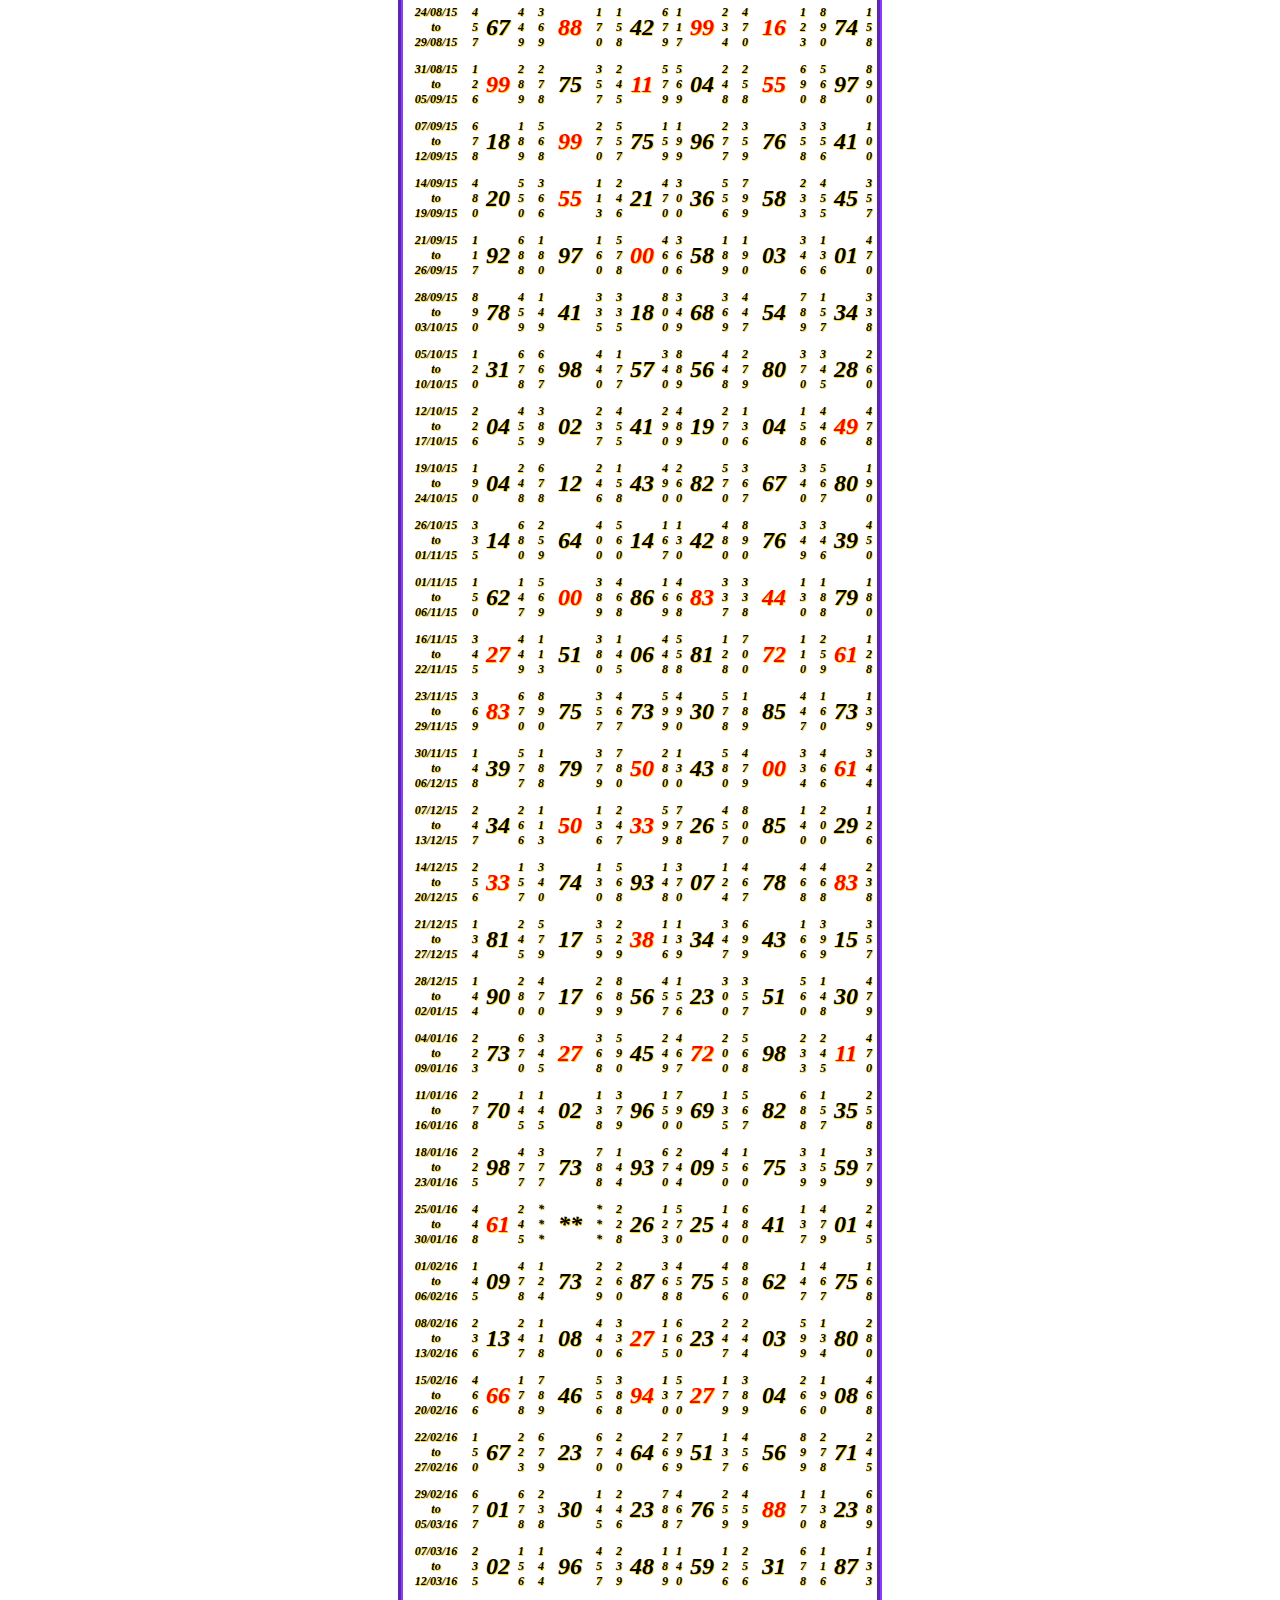
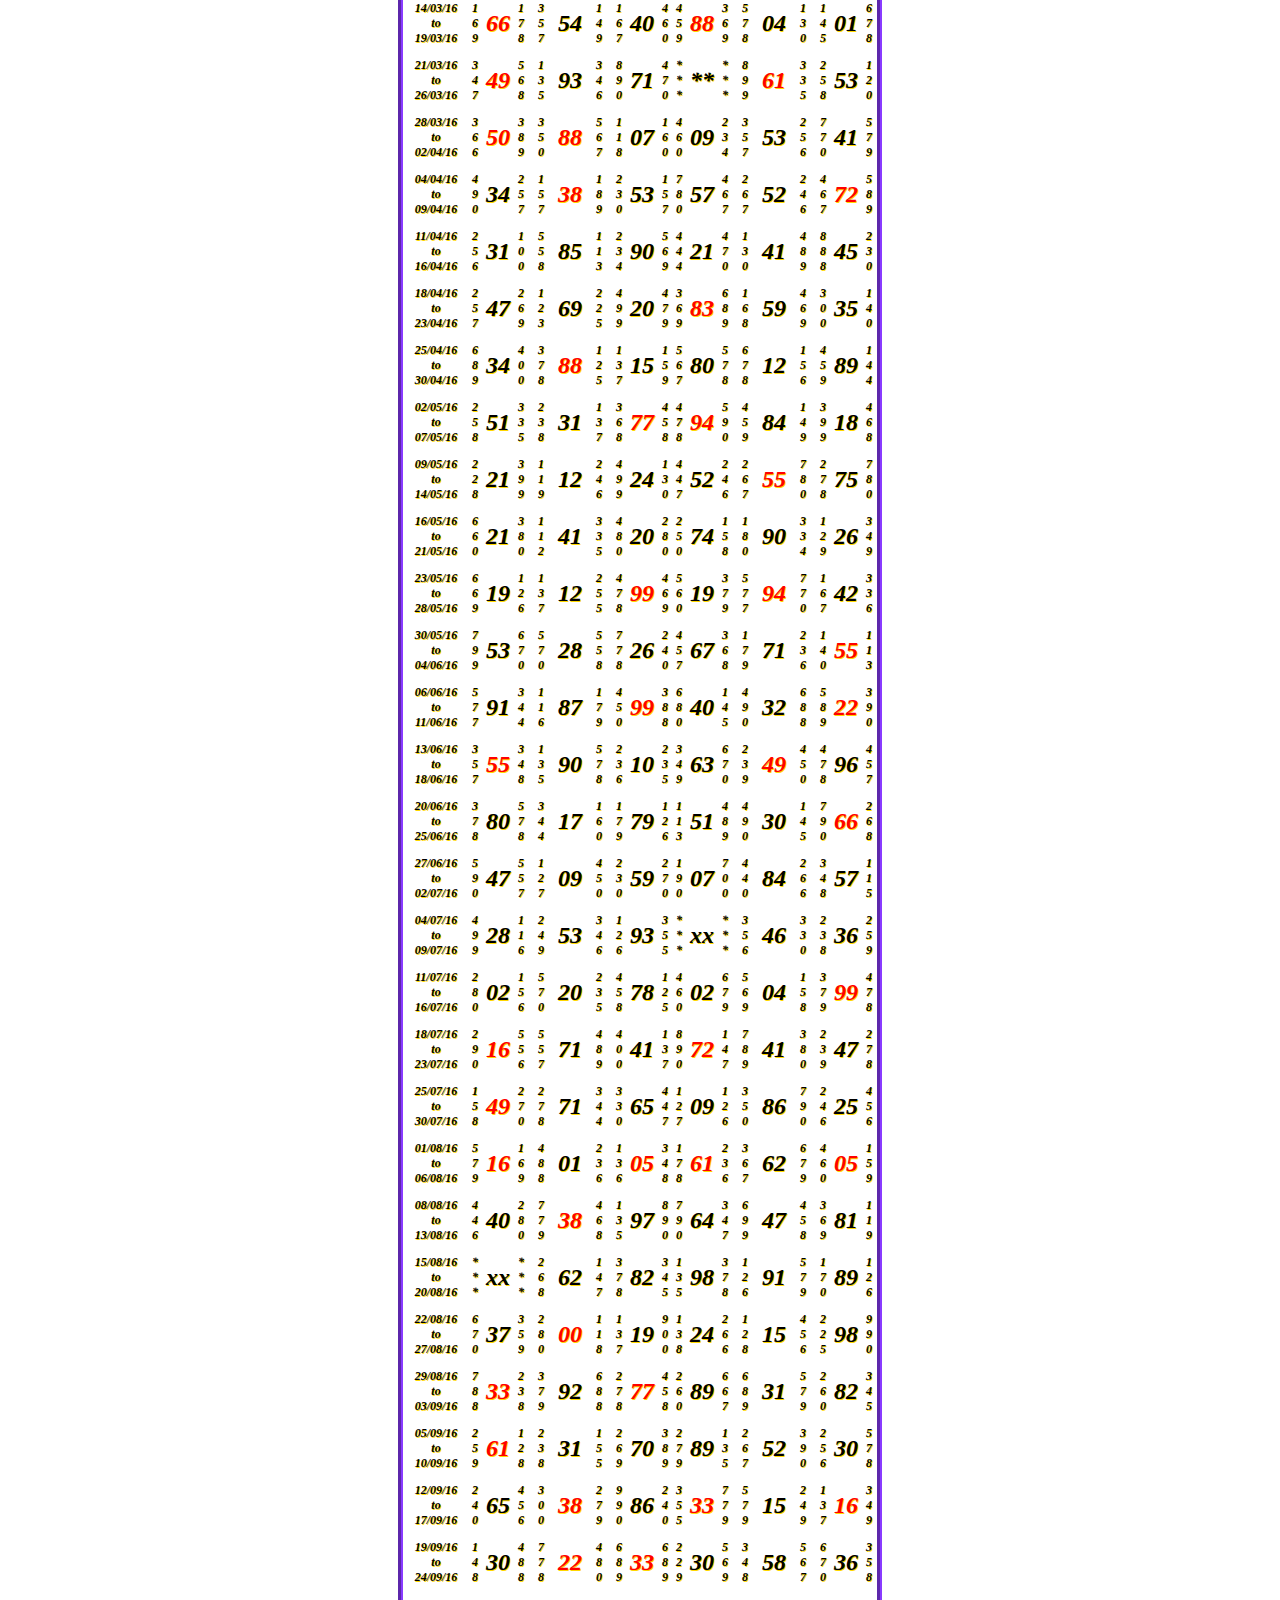
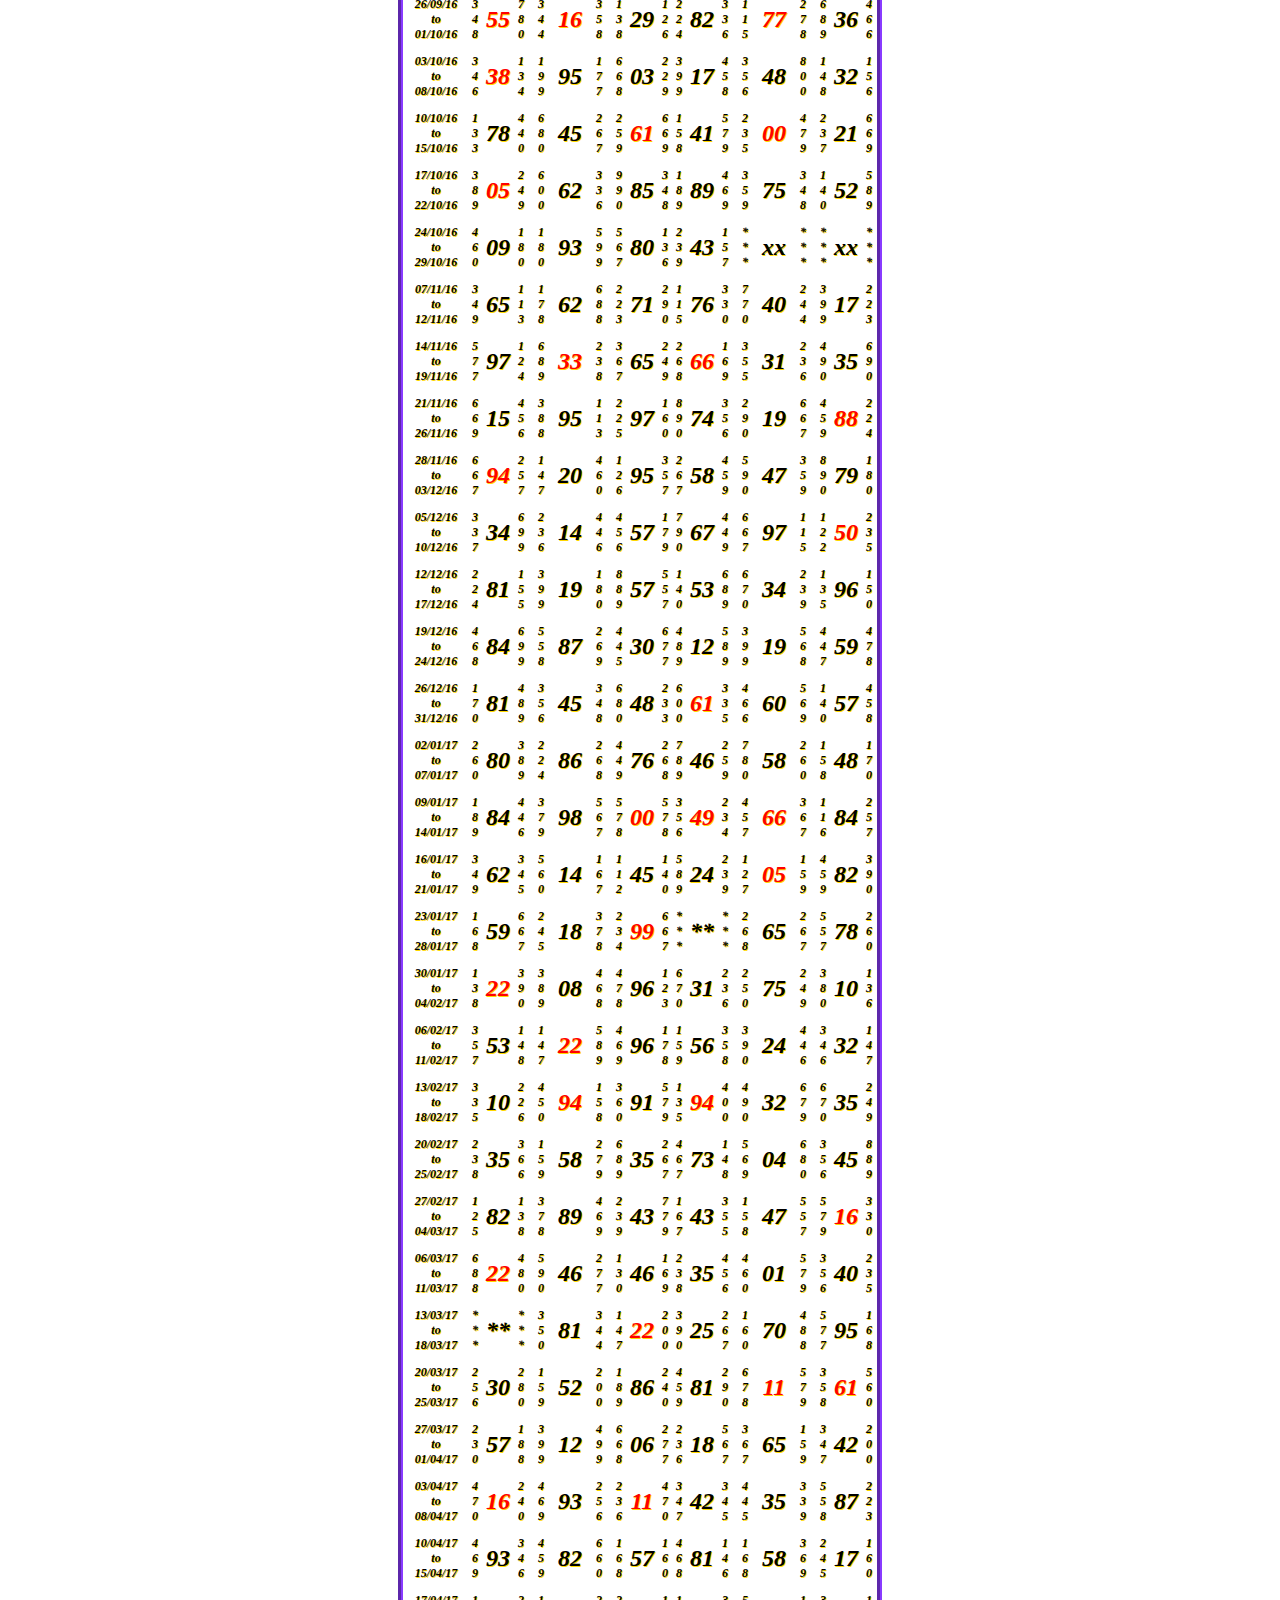
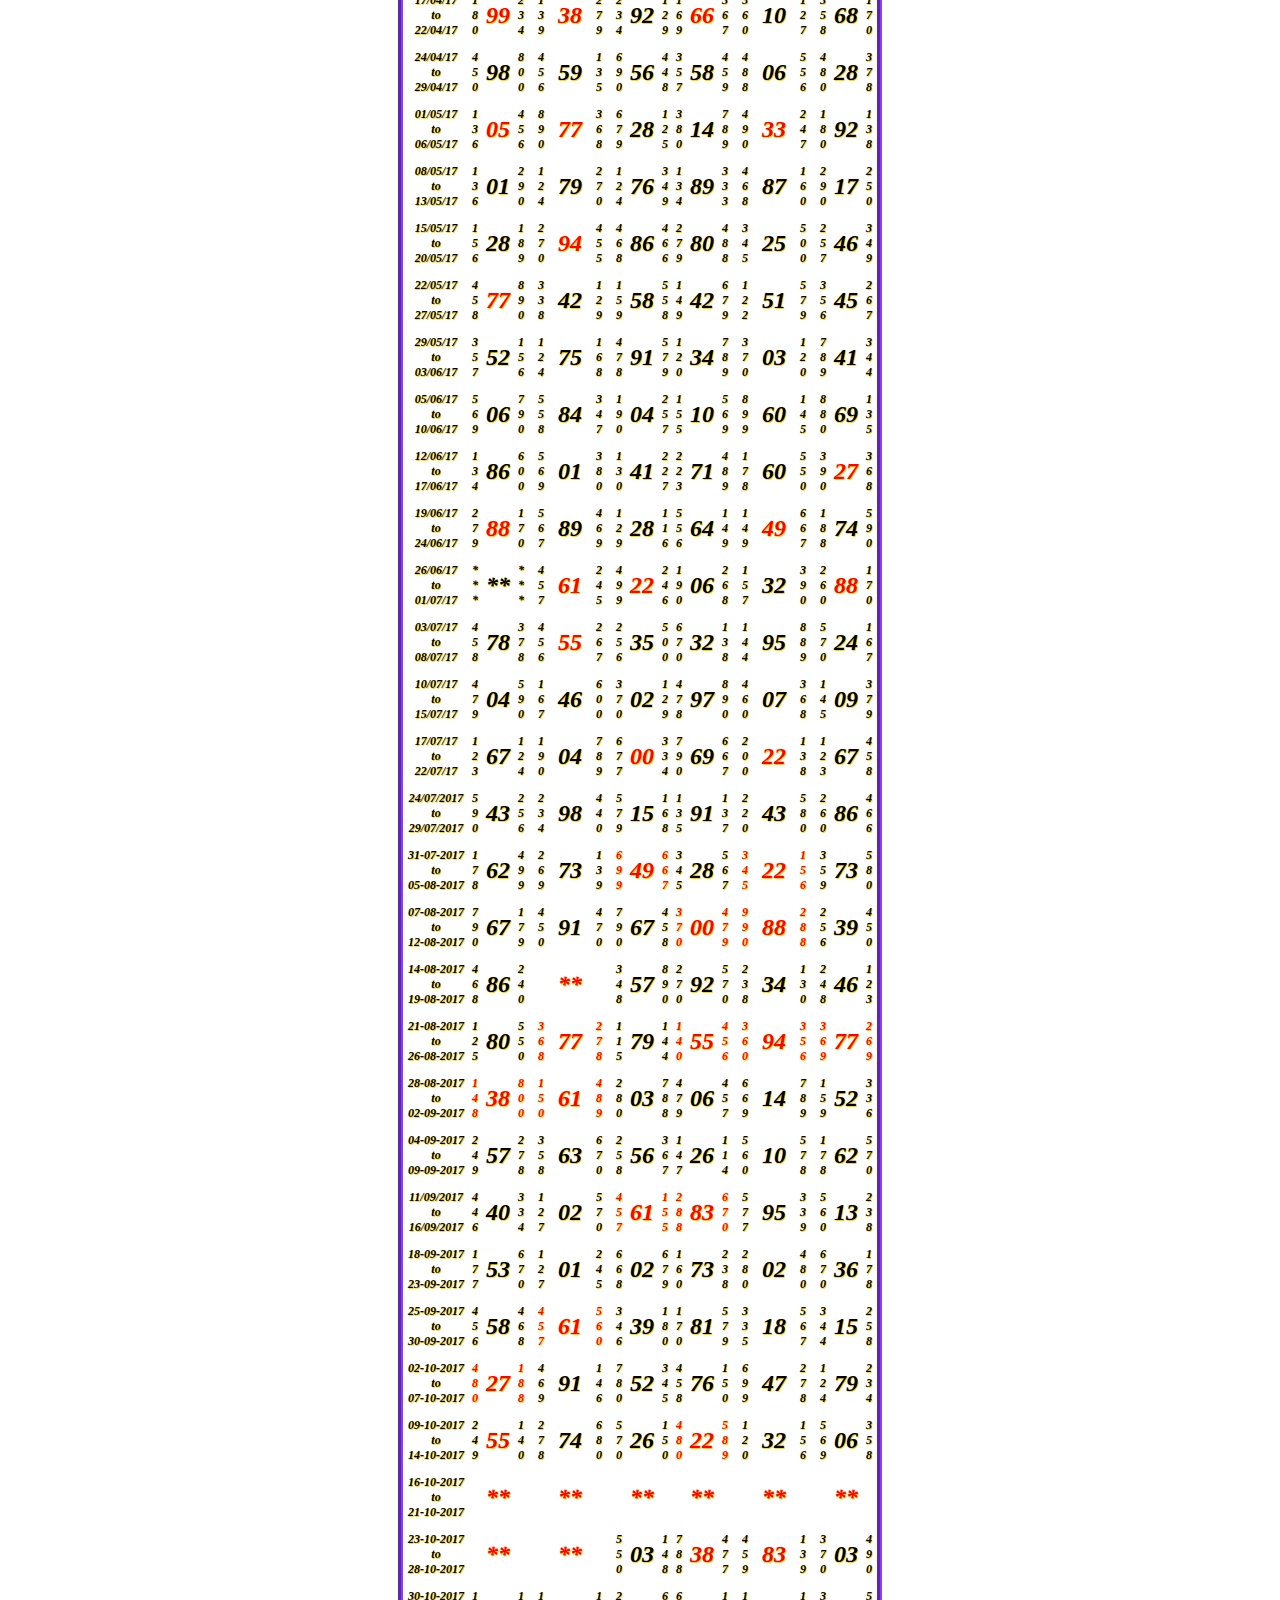
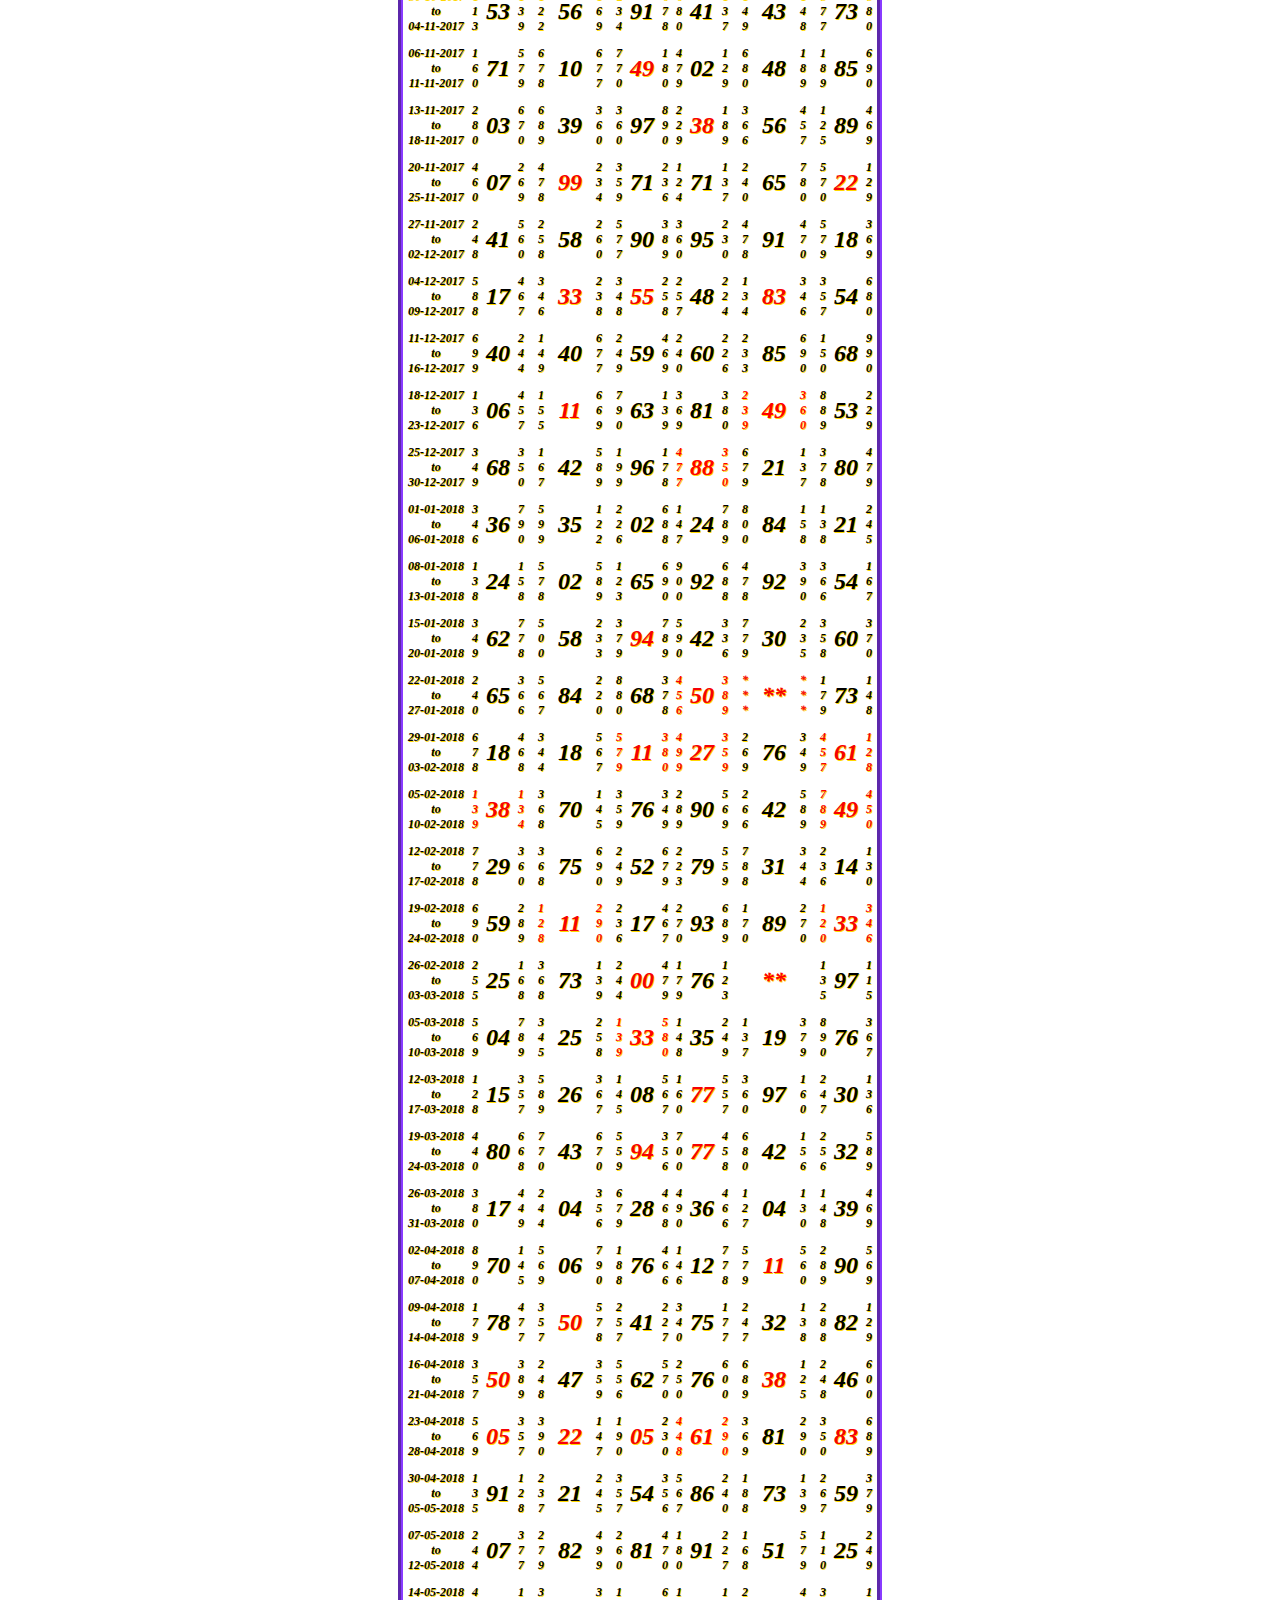
==== commit b9691116: "add details" ====
--- a/index.html
+++ b/index.html
@@ -11,14 +11,50 @@
 </head>
 <body>
     <section class="head">
-        <h1>THE KALYAN CHART</h1>
+        <h1><span class="text-danger bg-light px-5"><b>कल्याण चार्ट</b></span><br> THE KALYAN CHART</h1>
     </section>
+    <hr>
+    <!-- <section class="head bg-danger text-light">
+      <a href="http://127.0.0.1:5500/index.html" class="text-light p-2"> Rajdhani Night Chart </a> | 
+      <a href="#" class="text-light p-2"> Milan Night Chart </a> | 
+      <a href="#" class="text-light p-2"> Main bazar Chart </a> | 
+      <a href="#" class="text-light p-2"> MilanDAY panel Chart </a> | 
+      <a href="#" class="text-light p-2"> Milan night panel Chart </a> | 
+      <a href="#" class="text-light p-2"> Rajdhani Day Panel Chart </a> | 
+      <a href="#" class="text-light p-2"> Kalyan Chart </a> | 
+      <a href="#" class="text-light p-2"> Main bazar panel chart </a>
+  </section> -->
     <section class="main">
         <div>
-            <h2>WHAT ISTHE KALYAN CHART</h2>
-            <p>Lorem ipsum dolor sit amet consectetur adipisicing elit. Libero perferendis dolorem eum, mollitia dicta assumenda molestias maiores odit molestiae voluptatibus nihil facilis aliquid consequatur sit blanditiis id laboriosam rem porro? Lorem ipsum dolor sit amet, consectetur adipisicing elit. Delectus voluptate hic, harum corrupti officiis quae! Eos, quasi. Consequuntur modi ducimus quam aliquam neque praesentium mollitia rerum exercitationem, eveniet a. Aut! Lorem ipsum dolor sit amet consectetur adipisicing elit. Doloribus sit modi dolorem odio quam a, quo fugit ex nostrum numquam unde necessitatibus incidunt! Veniam esse asperiores voluptatum minus voluptate praesentium! Lorem ipsum dolor sit amet, consectetur adipisicing elit. Dolorem ratione, eligendi, minus error nam et deleniti provident exercitationem voluptatum iure similique. Tempore quo dolores voluptates reiciendis suscipit quod ea corporis. Lorem ipsum dolor sit amet, consectetur adipisicing elit.</p>
+            <h2>WHAT IS KALYAN CHART कल्याण चार्ट!</h2>
+            <p>In India, especially Maharashtra, Kalyan Chart has won the hearts of many people with his skill as a Satta game player. There's no denying that these games are fun, but it's important to look at them in a different way not just as a way to make money, but as an interesting mix of strategy, excitement, and joy.The Kalyan Chart lets you enter an exciting world where numbers, strategies, and luck all come together. Not only is it a way to get rich, but it's also a way to learn how to predict the future and test your luck. There is a set plan for the game, which adds to the excitement and expectation.
+              <br>
+              <br>
+              It's important to play Satta games strategically if you want to enjoy them and do well. Even though the promise of quick money is appealing, the best way to improve your chances is to plan ahead. With this method, you learn the game inside and out, look at past results, and make choices based on what you know instead of just luck.It is very important to play Kalyan Chart and other similar Satta games carefully. 
+              <br>
+              <br>
+              There is no way to be sure of winning these games because they are all based on luck. Setting limits on time and money is important to make sure that the fun doesn't turn into an addiction.Besides being a source of money information, Kalyan Chart can also be a source of fun and social contact. A lot of people who like these games talk about them, share techniques, and build a sense of community around them. You can do it with family and friends, which will help you bond and make the experience better overall.</p>
         </div>
     </section>
+    <hr>
+    <section class="game-menu">
+      <div>
+        <h1 class="bg-danger p-2 text-light">Free Game Menu</h1>
+        <p>23.10.2023</p>
+        <h2>KALYAN CHART</h2>
+        <h2>Open . <span class="h6">4-9-5-0</span></h2>
+        <h2>Jodi . <span class="h6">45-40-58-54-90-95-04-09</span></h2>
+        <h2>Panna . <span class="h6">248-289-258-235</span></h2>
+        <h2>Single Jodi . <span class="h6">159 x 59 x 234</span></h2>
+        <button class="btn btn-danger text-light container m-2 p-2"><a href="#" class="text-light">Milan Day Free Game</a></button>
+        <button class="btn btn-danger text-light container m-2 p-2"><a href="#" class="text-light">Rajdhani Day Free Game</a></button>
+        <button class="btn btn-danger text-light container m-2 p-2"><a href="#" class="text-light">Milan Night Free Game</a></button>
+        <button class="btn btn-danger text-light container m-2 p-2"><a href="#" class="text-light">Rajdhani Night Chart</a></button>
+        <button class="btn btn-danger text-light container m-2 p-2"><a href="#" class="text-light">Main Bazar Free Game</a></button>
+      </div>
+    </section>
+    
+    <hr>
 
     <section class="card">
         <div class="main-card">
@@ -52,7 +88,7 @@
     <section class="update-time">
         <div>
             <div class="update-time-title">
-                <h2>दिनांक:- 21/10/2023 <br>UPDATE TIME:- 02:00pm </h2>
+                <h2>दिनांक:- 21/10/2023 <br>UPDATE TIME :- 02:00pm </h2>
                 <h2>GOLDAN DIGITS</h2>
             </div>
             <div class="update-time-table">
@@ -20467,7 +20503,8 @@
     <footer>
       <div>
         <h3>"DISCLAIMER"</h3>
-        <p>Lorem ipsum dolor sit amet consectetur adipisicing elit. Dignissimos deserunt cum distinctio, ipsa provident nobis molestias vel magni aperiam a modi exercitationem recusandae nesciunt officiis labore, ipsam vero, nemo blanditiis! Lorem ipsum dolor sit amet, consectetur adipisicing elit. Ex nesciunt, officia aliquam tenetur, id nam suscipit fugit quos harum alias repellat corporis expedita totam temporibus aut reprehenderi</p>
+        <p>Lorem ipsum dolor sit amet consectetur adipisicing elit. Dignissimos deserunt cum distinctio, ipsa provident nobis molestias vel magni aperiam a modi exercitationem recusandae nesciunt officiis labore, ipsam vero, nemo blanditiis! Lorem ipsum dolor sit amet, consectetur adipisicing elit. Ex nesciunt, officia aliquam tenetur, id nam suscipit fugit quos harum alias repellat corporis expedita totam temporibus aut reprehenderi
+        </p>
       </div>
     </footer>
 
